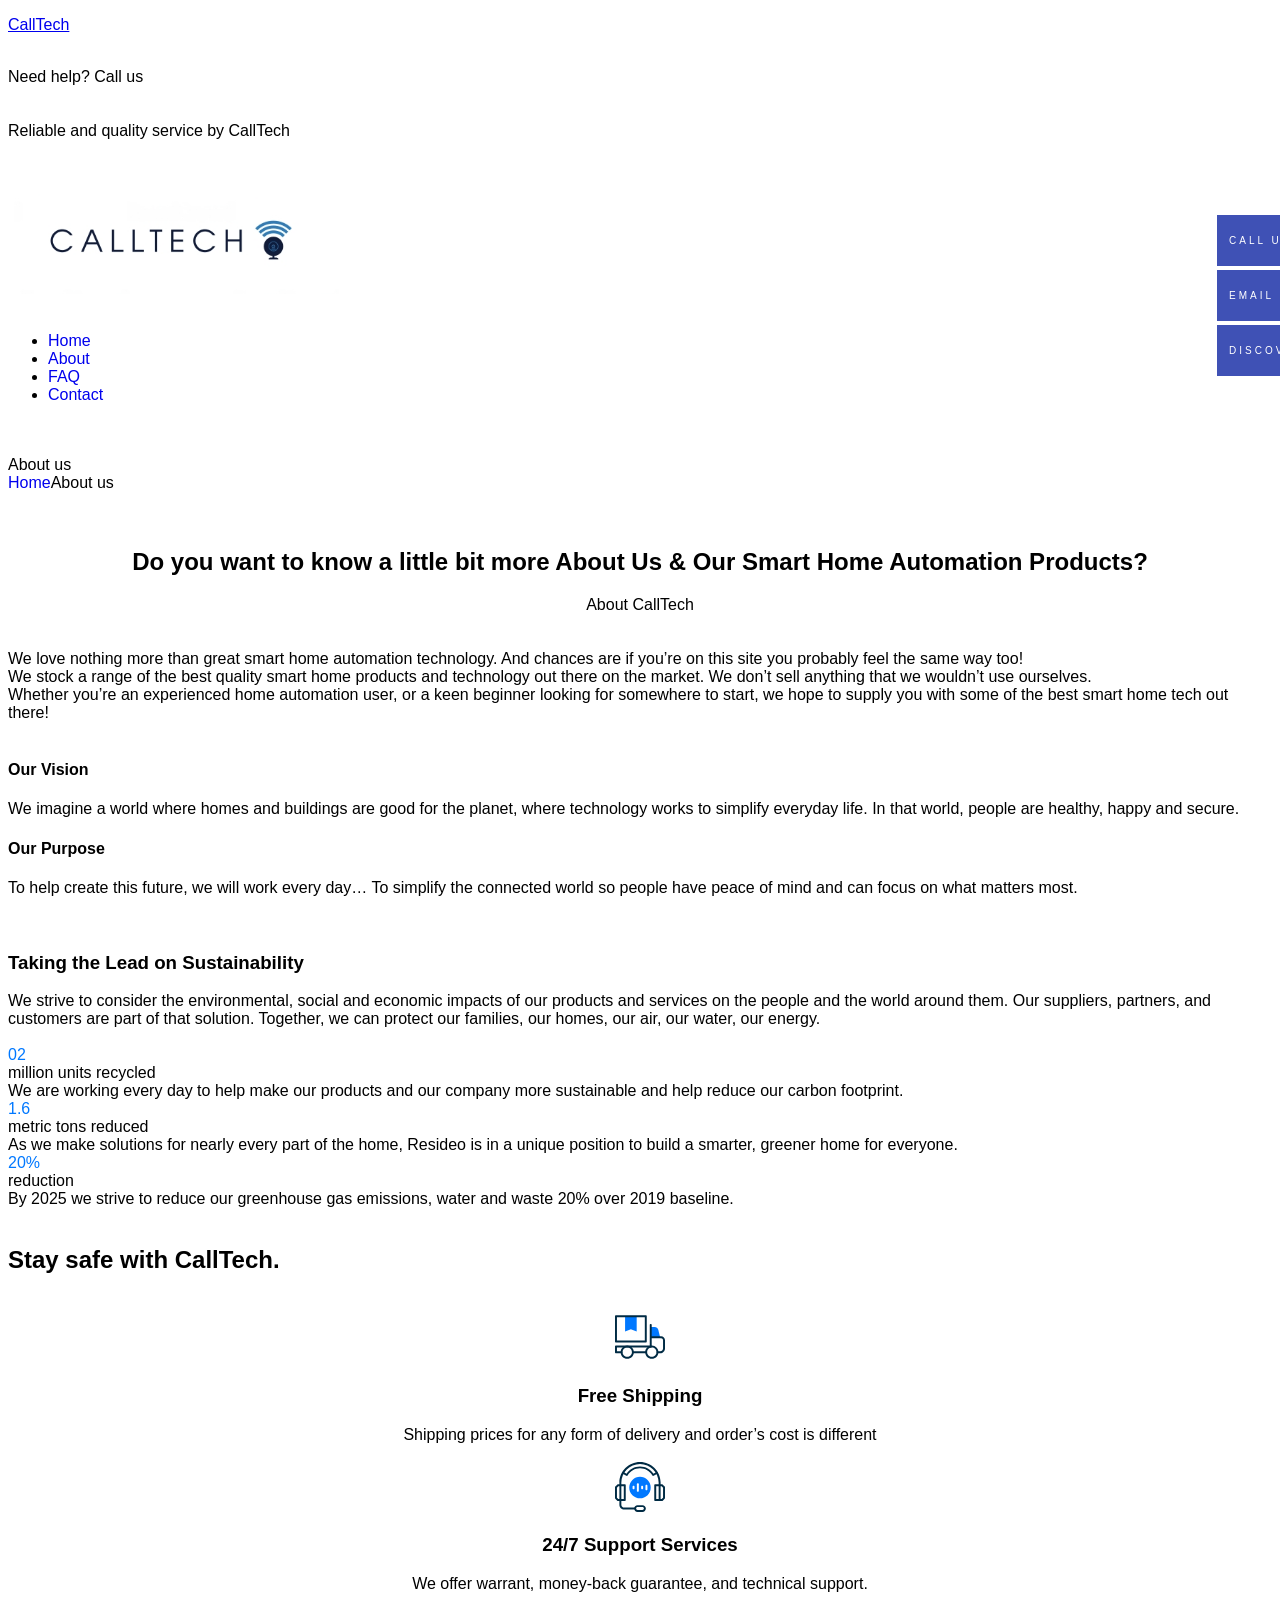
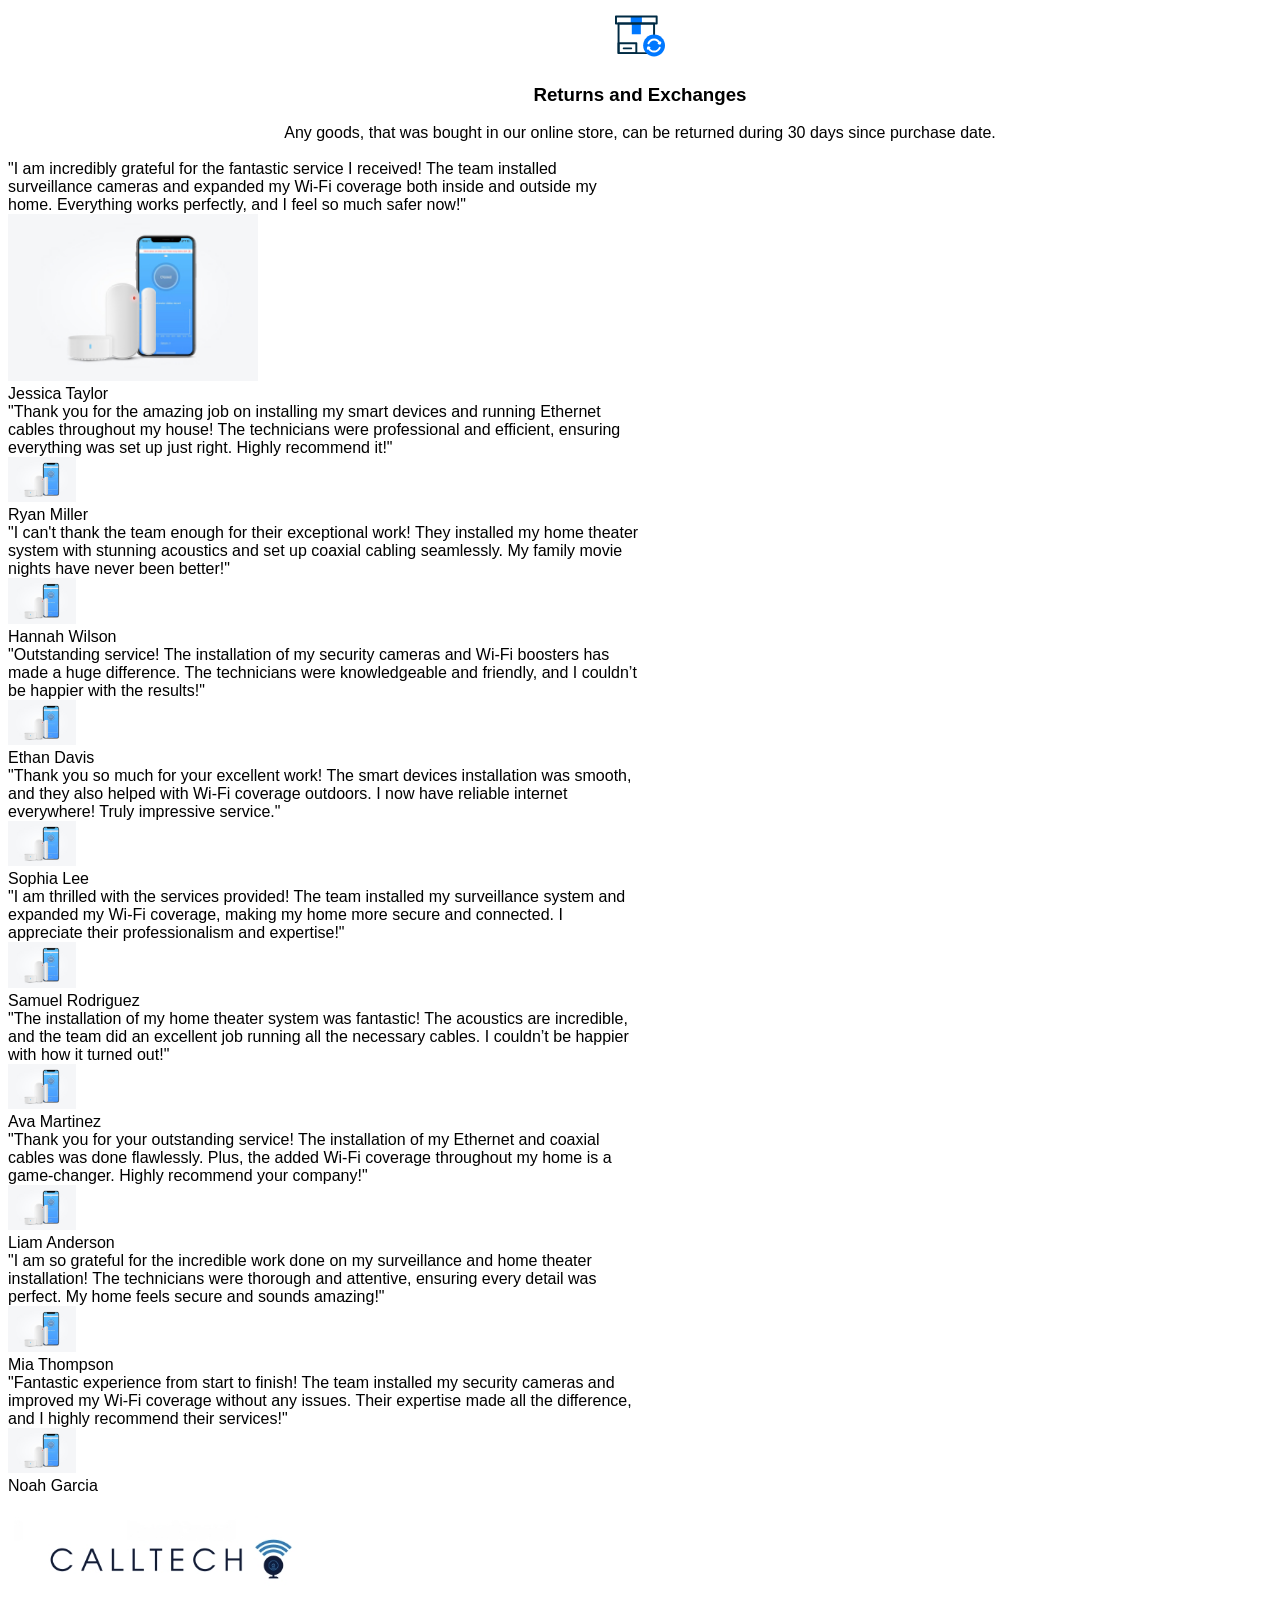
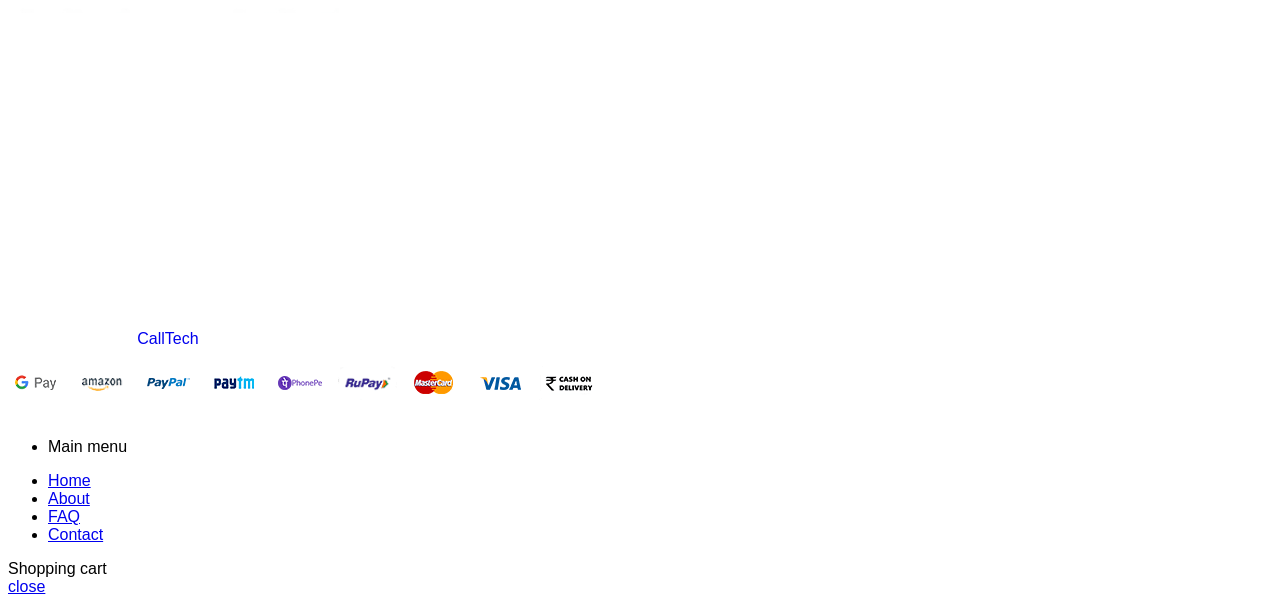
==== about.html @ c55102be "Initial CallTech site import" ====
<!doctype html>
<html lang="en-US">

<head>
	<meta charset="UTF-8">
	<meta name="viewport" content="width=device-width, initial-scale=1.0, maximum-scale=1.0">
	<link media="all" href="../wp-content/cache/autoptimize/css/autoptimize-main.css" rel="stylesheet">
	<title>About us &#8211; CallTech</title>
	<link rel="icon" type="image/x-icon" href="../wp-content/uploads/2023/06/favicon.ico">
	<meta name="robots" content="max-image-preview:large" />
	<link rel="stylesheet" id="elementor-post-67-css"
		href="../wp-content/cache/autoptimize/css/autoptimize_single_2ae9530e1eb7406ac50fe94c6269ebf489ac.css?ver=1722503367"
		media="all" />
	<link rel="stylesheet" id="elementor-frontend-css"
		href="../wp-content/uploads/elementor/css/custom-frontend-lite.min7570.css?ver=1722499843" media="all" />
	<link rel="stylesheet" id="elementor-post-6-css"
		href="../wp-content/cache/autoptimize/css/autoptimize_single_437969ddabbc1fa8ca626a3340b670c17570.css?ver=1722499843"
		media="all" />
	<link rel="stylesheet" id="elementor-global-css"
		href="../wp-content/cache/autoptimize/css/autoptimize_single_c16b3a01634473bf6b57b36d8be4e1bca42c.css?ver=1722499844"
		media="all" />
	<link rel="stylesheet" id="elementor-post-34-css"
		href="../wp-content/cache/autoptimize/css/autoptimize_single_3dcf08998943e6c3d1e8a0b3463aba4bb9ea.css?ver=1722615596"
		media="all" />
	<link rel="stylesheet" id="elementor-post-61-css"
		href="../wp-content/cache/autoptimize/css/autoptimize_single_543143914f301182a81261fb847de35c4f59.css?ver=1722499943"
		media="all" />
	<link rel="stylesheet" id="elementor-post-73-css"
		href="../wp-content/cache/autoptimize/css/autoptimize_single_e98e393fd89f3b762fbb2adaf07988c9fe2c.css?ver=1722499845"
		media="all" />
	<link rel="stylesheet" id="elementor-post-5416-css"
		href="../wp-content/cache/autoptimize/css/autoptimize_single_a34c329b137d37974a6ee8db55fb8bcffe2c.css?ver=1722499845"
		media="all" />
	<link rel="stylesheet" id="priotech-fonts-css"
		href="../../../fonts.googleapis.com/css284af.css?family=Plus+Jakarta+Sans:ital,wght@0,300;0,400;0,500;0,600;0,700;0,800;1,300;1,400;1,500;1,600;1,700;1,800&amp;display=swap&amp;subset=latin%2Clatin-ext&amp;display=swap"
		media="all" />
	<link rel="stylesheet" id="elementor-post-448-css"
		href="../wp-content/cache/autoptimize/css/autoptimize_single_3677bdc5dba8a27ac441ce3f5feb0b42f8be.css?ver=1722615597"
		media="all" />
	<link rel="stylesheet" id="google-fonts-1-css"
		href="../../../fonts.googleapis.com/css4e8f.css?family=Plus+Jakarta+Sans%3A100%2C100italic%2C200%2C200italic%2C300%2C300italic%2C400%2C400italic%2C500%2C500italic%2C600%2C600italic%2C700%2C700italic%2C800%2C800italic%2C900%2C900italic%7CRoboto%3A100%2C100italic%2C200%2C200italic%2C300%2C300italic%2C400%2C400italic%2C500%2C500italic%2C600%2C600italic%2C700%2C700italic%2C800%2C800italic%2C900%2C900italic&amp;display=swap&amp;ver=6.6.1"
		media="all" />
	<link rel="preconnect" href="../../../fonts.gstatic.com/index.html" crossorigin>

	<script type="text/template"
		id="tmpl-unavailable-variation-template"><p>Sorry, this product is unavailable. Please choose a different combination.</p></script>
	<script src="../wp-includes/js/jquery/jquery.minf43b.js?ver=3.7.1" id="jquery-core-js"></script>
	<script src="../wp-includes/js/jquery/jquery-migrate.min5589.js?ver=3.4.1" id="jquery-migrate-js"></script>



	<script src="../wp-content/plugins/elementor/assets/lib/font-awesome/js/v4-shims.min28fc.js?ver=3.23.3"
		id="font-awesome-4-shim-js"></script>
	<script src="../wp-includes/js/underscore.mind584.js?ver=1.13.4" id="underscore-js"></script>

	<script src="../wp-includes/js/wp-util.minb6a4.js?ver=6.6.1" id="wp-util-js"></script>
	<script src="../wp-content/themes/calltech/assets/js/libs/jarallaxb6a4.js?ver=6.6.1" id="jarallax-js"></script>
	<script src="../wp-content/themes/calltech/assets/js/libs/TweenMax.min90f9.js?ver=1.11.1" id="tweenmax-js"></script>
	<link rel="https://api.w.org/" href="../wp-json/index.html" />
	<link rel="alternate" title="JSON" type="application/json" href="../wp-json/wp/v2/pages/34.json" />
	<link rel="EditURI" type="application/rsd+xml" title="RSD" href="../xmlrpc0db0.php?rsd" />
	<meta name="generator" content="CallTech" />
	<link rel="canonical" href="index.html" />
	<link rel="shortlink" href="../index1e7e.html?p=34" />
	<link rel="alternate" title="oEmbed (JSON)" type="application/json+oembed"
		href="../wp-json/oembed/1.0/embed59b4.json?url=https%3A%2F%2Fdemo2.themelexus.com%2Fpriotech%2Fabout-us%2F" />
	<link rel="alternate" title="oEmbed (XML)" type="text/xml+oembed"
		href="../wp-json/oembed/1.0/embed2aa0?url=https%3A%2F%2Fdemo2.themelexus.com%2Fpriotech%2Fabout-us%2F&amp;format=xml" />
	<meta name="generator"
		content="Elementor 3.23.3; features: e_optimized_css_loading, additional_custom_breakpoints, e_lazyload; settings: css_print_method-external, google_font-enabled, font_display-swap">
	<style>
		* {
			font-family: Arial, Helvetica, sans-serif;
		}

		.name {
			font-family: Arial, Helvetica, sans-serif !important;
		}

		.hfe-site-logo-img {
			height: 100px !important;
			margin-left: 0.4em;
		}

		.footer-width-fixer>div>div>.e-con-inner * {
			color: white !important;
			list-style-type: none !important;
		}

		.footer-width-fixer>div>div>.e-con-inner>div {
			border: none !important;
		}

		.elementor-testimonial-item-wrapper {
			width: 50%;
		}

		@media only screen and (max-width: 500px) {
			.hfe-site-logo-img {
				height: 50px !important;
			}

			.elementor-testimonial-item-wrapper {
				width: 100%;
			}
		}
	</style>

</head>

<body
	class="page-template-default page page-id-34 wp-custom-logo wp-embed-responsive theme-priotech ehf-header ehf-footer ehf-template-priotech ehf-stylesheet-demo-child woo-variation-swatches wvs-behavior-blur wvs-theme-demo-child wvs-show-label wvs-tooltip product-block-style-1 product-single-style-1 elementor-default elementor-kit-6 elementor-page elementor-page-34">
	<div id="page" class="hfeed site">
		<header id="masthead" itemscope="itemscope" itemtype="https://schema.org/WPHeader">
			<p class="main-title bhf-hidden" itemprop="headline"><a href="https://calltech.pro" title="CallTech"
					rel="home">CallTech</a></p>
			<div data-elementor-type="wp-post" data-elementor-id="67" class="elementor elementor-67">
				<div class="elementor-element elementor-element-fc05352 e-flex e-con-boxed e-con e-parent"
					data-id="fc05352" data-element_type="container"
					data-settings="{&quot;background_background&quot;:&quot;classic&quot;}">
					<div class="e-con-inner">
						<div class="elementor-element elementor-element-ce8f8cf e-con-full e-flex e-con e-parent"
							data-id="ce8f8cf" data-element_type="container">
							<div class="elementor-element elementor-element-8e17bd7 elementor-widget elementor-widget-text-editor"
								data-id="8e17bd7" data-element_type="widget" data-widget_type="text-editor.default">
								<div class="elementor-widget-container"> Need help? Call us <span
										style="font-weight: 800;"><a href="tel:+1 669
														900 2580" style="color:white;"> +1 669
											900 2580 </a></span></div>
							</div>
						</div>
						<div class="elementor-element elementor-element-50cc5a2 e-con-full elementor-hidden-tablet elementor-hidden-mobile_extra elementor-hidden-mobile e-flex e-con e-parent"
							data-id="50cc5a2" data-element_type="container">
							<div class="elementor-element elementor-element-2a878f3 elementor-widget__width-auto elementor-widget elementor-widget-text-editor"
								data-id="2a878f3" data-element_type="widget" data-widget_type="text-editor.default">
								<div class="elementor-widget-container"> Reliable and quality service by CallTech<span
										style="font-weight: 800;"></span></div>
							</div>

						</div>
						<div class="elementor-element elementor-element-4c6ef6e e-con-full elementor-hidden-tablet elementor-hidden-mobile_extra elementor-hidden-mobile e-flex e-con e-parent"
							data-id="4c6ef6e" data-element_type="container">
							<div class="elementor-element elementor-element-82de0b4 hfe-nav-menu__breakpoint-none elementor-widget__width-auto hfe-submenu-animation-slide_up hfe-nav-menu__align-left hfe-submenu-icon-arrow hfe-link-redirect-child elementor-widget elementor-widget-navigation-menu"
								data-id="82de0b4" data-element_type="widget"
								data-settings="{&quot;padding_horizontal_menu_item&quot;:{&quot;unit&quot;:&quot;px&quot;,&quot;size&quot;:&quot;&quot;,&quot;sizes&quot;:[]},&quot;padding_vertical_menu_item&quot;:{&quot;unit&quot;:&quot;px&quot;,&quot;size&quot;:12,&quot;sizes&quot;:[]},&quot;width_dropdown_item&quot;:{&quot;unit&quot;:&quot;px&quot;,&quot;size&quot;:200,&quot;sizes&quot;:[]},&quot;padding_horizontal_dropdown_item&quot;:{&quot;unit&quot;:&quot;px&quot;,&quot;size&quot;:25,&quot;sizes&quot;:[]},&quot;padding_horizontal_menu_item_laptop&quot;:{&quot;unit&quot;:&quot;px&quot;,&quot;size&quot;:&quot;&quot;,&quot;sizes&quot;:[]},&quot;padding_horizontal_menu_item_tablet_extra&quot;:{&quot;unit&quot;:&quot;px&quot;,&quot;size&quot;:&quot;&quot;,&quot;sizes&quot;:[]},&quot;padding_horizontal_menu_item_tablet&quot;:{&quot;unit&quot;:&quot;px&quot;,&quot;size&quot;:&quot;&quot;,&quot;sizes&quot;:[]},&quot;padding_horizontal_menu_item_mobile_extra&quot;:{&quot;unit&quot;:&quot;px&quot;,&quot;size&quot;:&quot;&quot;,&quot;sizes&quot;:[]},&quot;padding_horizontal_menu_item_mobile&quot;:{&quot;unit&quot;:&quot;px&quot;,&quot;size&quot;:&quot;&quot;,&quot;sizes&quot;:[]},&quot;padding_vertical_menu_item_laptop&quot;:{&quot;unit&quot;:&quot;px&quot;,&quot;size&quot;:&quot;&quot;,&quot;sizes&quot;:[]},&quot;padding_vertical_menu_item_tablet_extra&quot;:{&quot;unit&quot;:&quot;px&quot;,&quot;size&quot;:&quot;&quot;,&quot;sizes&quot;:[]},&quot;padding_vertical_menu_item_tablet&quot;:{&quot;unit&quot;:&quot;px&quot;,&quot;size&quot;:&quot;&quot;,&quot;sizes&quot;:[]},&quot;padding_vertical_menu_item_mobile_extra&quot;:{&quot;unit&quot;:&quot;px&quot;,&quot;size&quot;:&quot;&quot;,&quot;sizes&quot;:[]},&quot;padding_vertical_menu_item_mobile&quot;:{&quot;unit&quot;:&quot;px&quot;,&quot;size&quot;:&quot;&quot;,&quot;sizes&quot;:[]},&quot;menu_space_between&quot;:{&quot;unit&quot;:&quot;px&quot;,&quot;size&quot;:&quot;&quot;,&quot;sizes&quot;:[]},&quot;menu_space_between_laptop&quot;:{&quot;unit&quot;:&quot;px&quot;,&quot;size&quot;:&quot;&quot;,&quot;sizes&quot;:[]},&quot;menu_space_between_tablet_extra&quot;:{&quot;unit&quot;:&quot;px&quot;,&quot;size&quot;:&quot;&quot;,&quot;sizes&quot;:[]},&quot;menu_space_between_tablet&quot;:{&quot;unit&quot;:&quot;px&quot;,&quot;size&quot;:&quot;&quot;,&quot;sizes&quot;:[]},&quot;menu_space_between_mobile_extra&quot;:{&quot;unit&quot;:&quot;px&quot;,&quot;size&quot;:&quot;&quot;,&quot;sizes&quot;:[]},&quot;menu_space_between_mobile&quot;:{&quot;unit&quot;:&quot;px&quot;,&quot;size&quot;:&quot;&quot;,&quot;sizes&quot;:[]},&quot;menu_row_space&quot;:{&quot;unit&quot;:&quot;px&quot;,&quot;size&quot;:&quot;&quot;,&quot;sizes&quot;:[]},&quot;menu_row_space_laptop&quot;:{&quot;unit&quot;:&quot;px&quot;,&quot;size&quot;:&quot;&quot;,&quot;sizes&quot;:[]},&quot;menu_row_space_tablet_extra&quot;:{&quot;unit&quot;:&quot;px&quot;,&quot;size&quot;:&quot;&quot;,&quot;sizes&quot;:[]},&quot;menu_row_space_tablet&quot;:{&quot;unit&quot;:&quot;px&quot;,&quot;size&quot;:&quot;&quot;,&quot;sizes&quot;:[]},&quot;menu_row_space_mobile_extra&quot;:{&quot;unit&quot;:&quot;px&quot;,&quot;size&quot;:&quot;&quot;,&quot;sizes&quot;:[]},&quot;menu_row_space_mobile&quot;:{&quot;unit&quot;:&quot;px&quot;,&quot;size&quot;:&quot;&quot;,&quot;sizes&quot;:[]},&quot;dropdown_border_radius&quot;:{&quot;unit&quot;:&quot;px&quot;,&quot;top&quot;:&quot;&quot;,&quot;right&quot;:&quot;&quot;,&quot;bottom&quot;:&quot;&quot;,&quot;left&quot;:&quot;&quot;,&quot;isLinked&quot;:true},&quot;dropdown_border_radius_laptop&quot;:{&quot;unit&quot;:&quot;px&quot;,&quot;top&quot;:&quot;&quot;,&quot;right&quot;:&quot;&quot;,&quot;bottom&quot;:&quot;&quot;,&quot;left&quot;:&quot;&quot;,&quot;isLinked&quot;:true},&quot;dropdown_border_radius_tablet_extra&quot;:{&quot;unit&quot;:&quot;px&quot;,&quot;top&quot;:&quot;&quot;,&quot;right&quot;:&quot;&quot;,&quot;bottom&quot;:&quot;&quot;,&quot;left&quot;:&quot;&quot;,&quot;isLinked&quot;:true},&quot;dropdown_border_radius_tablet&quot;:{&quot;unit&quot;:&quot;px&quot;,&quot;top&quot;:&quot;&quot;,&quot;right&quot;:&quot;&quot;,&quot;bottom&quot;:&quot;&quot;,&quot;left&quot;:&quot;&quot;,&quot;isLinked&quot;:true},&quot;dropdown_border_radius_mobile_extra&quot;:{&quot;unit&quot;:&quot;px&quot;,&quot;top&quot;:&quot;&quot;,&quot;right&quot;:&quot;&quot;,&quot;bottom&quot;:&quot;&quot;,&quot;left&quot;:&quot;&quot;,&quot;isLinked&quot;:true},&quot;dropdown_border_radius_mobile&quot;:{&quot;unit&quot;:&quot;px&quot;,&quot;top&quot;:&quot;&quot;,&quot;right&quot;:&quot;&quot;,&quot;bottom&quot;:&quot;&quot;,&quot;left&quot;:&quot;&quot;,&quot;isLinked&quot;:true},&quot;width_dropdown_item_laptop&quot;:{&quot;unit&quot;:&quot;px&quot;,&quot;size&quot;:&quot;&quot;,&quot;sizes&quot;:[]},&quot;width_dropdown_item_tablet_extra&quot;:{&quot;unit&quot;:&quot;px&quot;,&quot;size&quot;:&quot;&quot;,&quot;sizes&quot;:[]},&quot;width_dropdown_item_tablet&quot;:{&quot;unit&quot;:&quot;px&quot;,&quot;size&quot;:&quot;&quot;,&quot;sizes&quot;:[]},&quot;width_dropdown_item_mobile_extra&quot;:{&quot;unit&quot;:&quot;px&quot;,&quot;size&quot;:&quot;&quot;,&quot;sizes&quot;:[]},&quot;width_dropdown_item_mobile&quot;:{&quot;unit&quot;:&quot;px&quot;,&quot;size&quot;:&quot;&quot;,&quot;sizes&quot;:[]},&quot;padding_horizontal_dropdown_item_laptop&quot;:{&quot;unit&quot;:&quot;px&quot;,&quot;size&quot;:&quot;&quot;,&quot;sizes&quot;:[]},&quot;padding_horizontal_dropdown_item_tablet_extra&quot;:{&quot;unit&quot;:&quot;px&quot;,&quot;size&quot;:&quot;&quot;,&quot;sizes&quot;:[]},&quot;padding_horizontal_dropdown_item_tablet&quot;:{&quot;unit&quot;:&quot;px&quot;,&quot;size&quot;:&quot;&quot;,&quot;sizes&quot;:[]},&quot;padding_horizontal_dropdown_item_mobile_extra&quot;:{&quot;unit&quot;:&quot;px&quot;,&quot;size&quot;:&quot;&quot;,&quot;sizes&quot;:[]},&quot;padding_horizontal_dropdown_item_mobile&quot;:{&quot;unit&quot;:&quot;px&quot;,&quot;size&quot;:&quot;&quot;,&quot;sizes&quot;:[]},&quot;padding_vertical_dropdown_item&quot;:{&quot;unit&quot;:&quot;px&quot;,&quot;size&quot;:15,&quot;sizes&quot;:[]},&quot;padding_vertical_dropdown_item_laptop&quot;:{&quot;unit&quot;:&quot;px&quot;,&quot;size&quot;:&quot;&quot;,&quot;sizes&quot;:[]},&quot;padding_vertical_dropdown_item_tablet_extra&quot;:{&quot;unit&quot;:&quot;px&quot;,&quot;size&quot;:&quot;&quot;,&quot;sizes&quot;:[]},&quot;padding_vertical_dropdown_item_tablet&quot;:{&quot;unit&quot;:&quot;px&quot;,&quot;size&quot;:&quot;&quot;,&quot;sizes&quot;:[]},&quot;padding_vertical_dropdown_item_mobile_extra&quot;:{&quot;unit&quot;:&quot;px&quot;,&quot;size&quot;:&quot;&quot;,&quot;sizes&quot;:[]},&quot;padding_vertical_dropdown_item_mobile&quot;:{&quot;unit&quot;:&quot;px&quot;,&quot;size&quot;:&quot;&quot;,&quot;sizes&quot;:[]},&quot;distance_from_menu&quot;:{&quot;unit&quot;:&quot;px&quot;,&quot;size&quot;:&quot;&quot;,&quot;sizes&quot;:[]},&quot;distance_from_menu_laptop&quot;:{&quot;unit&quot;:&quot;px&quot;,&quot;size&quot;:&quot;&quot;,&quot;sizes&quot;:[]},&quot;distance_from_menu_tablet_extra&quot;:{&quot;unit&quot;:&quot;px&quot;,&quot;size&quot;:&quot;&quot;,&quot;sizes&quot;:[]},&quot;distance_from_menu_tablet&quot;:{&quot;unit&quot;:&quot;px&quot;,&quot;size&quot;:&quot;&quot;,&quot;sizes&quot;:[]},&quot;distance_from_menu_mobile_extra&quot;:{&quot;unit&quot;:&quot;px&quot;,&quot;size&quot;:&quot;&quot;,&quot;sizes&quot;:[]},&quot;distance_from_menu_mobile&quot;:{&quot;unit&quot;:&quot;px&quot;,&quot;size&quot;:&quot;&quot;,&quot;sizes&quot;:[]},&quot;toggle_size&quot;:{&quot;unit&quot;:&quot;px&quot;,&quot;size&quot;:&quot;&quot;,&quot;sizes&quot;:[]},&quot;toggle_size_laptop&quot;:{&quot;unit&quot;:&quot;px&quot;,&quot;size&quot;:&quot;&quot;,&quot;sizes&quot;:[]},&quot;toggle_size_tablet_extra&quot;:{&quot;unit&quot;:&quot;px&quot;,&quot;size&quot;:&quot;&quot;,&quot;sizes&quot;:[]},&quot;toggle_size_tablet&quot;:{&quot;unit&quot;:&quot;px&quot;,&quot;size&quot;:&quot;&quot;,&quot;sizes&quot;:[]},&quot;toggle_size_mobile_extra&quot;:{&quot;unit&quot;:&quot;px&quot;,&quot;size&quot;:&quot;&quot;,&quot;sizes&quot;:[]},&quot;toggle_size_mobile&quot;:{&quot;unit&quot;:&quot;px&quot;,&quot;size&quot;:&quot;&quot;,&quot;sizes&quot;:[]},&quot;toggle_border_width&quot;:{&quot;unit&quot;:&quot;px&quot;,&quot;size&quot;:&quot;&quot;,&quot;sizes&quot;:[]},&quot;toggle_border_width_laptop&quot;:{&quot;unit&quot;:&quot;px&quot;,&quot;size&quot;:&quot;&quot;,&quot;sizes&quot;:[]},&quot;toggle_border_width_tablet_extra&quot;:{&quot;unit&quot;:&quot;px&quot;,&quot;size&quot;:&quot;&quot;,&quot;sizes&quot;:[]},&quot;toggle_border_width_tablet&quot;:{&quot;unit&quot;:&quot;px&quot;,&quot;size&quot;:&quot;&quot;,&quot;sizes&quot;:[]},&quot;toggle_border_width_mobile_extra&quot;:{&quot;unit&quot;:&quot;px&quot;,&quot;size&quot;:&quot;&quot;,&quot;sizes&quot;:[]},&quot;toggle_border_width_mobile&quot;:{&quot;unit&quot;:&quot;px&quot;,&quot;size&quot;:&quot;&quot;,&quot;sizes&quot;:[]},&quot;toggle_border_radius&quot;:{&quot;unit&quot;:&quot;px&quot;,&quot;size&quot;:&quot;&quot;,&quot;sizes&quot;:[]},&quot;toggle_border_radius_laptop&quot;:{&quot;unit&quot;:&quot;px&quot;,&quot;size&quot;:&quot;&quot;,&quot;sizes&quot;:[]},&quot;toggle_border_radius_tablet_extra&quot;:{&quot;unit&quot;:&quot;px&quot;,&quot;size&quot;:&quot;&quot;,&quot;sizes&quot;:[]},&quot;toggle_border_radius_tablet&quot;:{&quot;unit&quot;:&quot;px&quot;,&quot;size&quot;:&quot;&quot;,&quot;sizes&quot;:[]},&quot;toggle_border_radius_mobile_extra&quot;:{&quot;unit&quot;:&quot;px&quot;,&quot;size&quot;:&quot;&quot;,&quot;sizes&quot;:[]},&quot;toggle_border_radius_mobile&quot;:{&quot;unit&quot;:&quot;px&quot;,&quot;size&quot;:&quot;&quot;,&quot;sizes&quot;:[]}}"
								data-widget_type="navigation-menu.default">
								<div class="elementor-widget-container">
									<div class="hfe-nav-menu hfe-layout-horizontal hfe-nav-menu-layout horizontal hfe-pointer__none"
										data-layout="horizontal">


									</div>
								</div>
							</div>
							<div class="elementor-element elementor-element-16e633b hfe-nav-menu__breakpoint-none elementor-widget__width-auto hfe-nav-menu__align-left hfe-submenu-icon-arrow hfe-submenu-animation-none hfe-link-redirect-child elementor-widget elementor-widget-navigation-menu"
								data-id="16e633b" data-element_type="widget"
								data-settings="{&quot;padding_horizontal_menu_item&quot;:{&quot;unit&quot;:&quot;px&quot;,&quot;size&quot;:&quot;&quot;,&quot;sizes&quot;:[]},&quot;padding_vertical_menu_item&quot;:{&quot;unit&quot;:&quot;px&quot;,&quot;size&quot;:12,&quot;sizes&quot;:[]},&quot;width_dropdown_item&quot;:{&quot;unit&quot;:&quot;px&quot;,&quot;size&quot;:200,&quot;sizes&quot;:[]},&quot;padding_horizontal_dropdown_item&quot;:{&quot;unit&quot;:&quot;px&quot;,&quot;size&quot;:25,&quot;sizes&quot;:[]},&quot;padding_horizontal_menu_item_laptop&quot;:{&quot;unit&quot;:&quot;px&quot;,&quot;size&quot;:&quot;&quot;,&quot;sizes&quot;:[]},&quot;padding_horizontal_menu_item_tablet_extra&quot;:{&quot;unit&quot;:&quot;px&quot;,&quot;size&quot;:&quot;&quot;,&quot;sizes&quot;:[]},&quot;padding_horizontal_menu_item_tablet&quot;:{&quot;unit&quot;:&quot;px&quot;,&quot;size&quot;:&quot;&quot;,&quot;sizes&quot;:[]},&quot;padding_horizontal_menu_item_mobile_extra&quot;:{&quot;unit&quot;:&quot;px&quot;,&quot;size&quot;:&quot;&quot;,&quot;sizes&quot;:[]},&quot;padding_horizontal_menu_item_mobile&quot;:{&quot;unit&quot;:&quot;px&quot;,&quot;size&quot;:&quot;&quot;,&quot;sizes&quot;:[]},&quot;padding_vertical_menu_item_laptop&quot;:{&quot;unit&quot;:&quot;px&quot;,&quot;size&quot;:&quot;&quot;,&quot;sizes&quot;:[]},&quot;padding_vertical_menu_item_tablet_extra&quot;:{&quot;unit&quot;:&quot;px&quot;,&quot;size&quot;:&quot;&quot;,&quot;sizes&quot;:[]},&quot;padding_vertical_menu_item_tablet&quot;:{&quot;unit&quot;:&quot;px&quot;,&quot;size&quot;:&quot;&quot;,&quot;sizes&quot;:[]},&quot;padding_vertical_menu_item_mobile_extra&quot;:{&quot;unit&quot;:&quot;px&quot;,&quot;size&quot;:&quot;&quot;,&quot;sizes&quot;:[]},&quot;padding_vertical_menu_item_mobile&quot;:{&quot;unit&quot;:&quot;px&quot;,&quot;size&quot;:&quot;&quot;,&quot;sizes&quot;:[]},&quot;menu_space_between&quot;:{&quot;unit&quot;:&quot;px&quot;,&quot;size&quot;:&quot;&quot;,&quot;sizes&quot;:[]},&quot;menu_space_between_laptop&quot;:{&quot;unit&quot;:&quot;px&quot;,&quot;size&quot;:&quot;&quot;,&quot;sizes&quot;:[]},&quot;menu_space_between_tablet_extra&quot;:{&quot;unit&quot;:&quot;px&quot;,&quot;size&quot;:&quot;&quot;,&quot;sizes&quot;:[]},&quot;menu_space_between_tablet&quot;:{&quot;unit&quot;:&quot;px&quot;,&quot;size&quot;:&quot;&quot;,&quot;sizes&quot;:[]},&quot;menu_space_between_mobile_extra&quot;:{&quot;unit&quot;:&quot;px&quot;,&quot;size&quot;:&quot;&quot;,&quot;sizes&quot;:[]},&quot;menu_space_between_mobile&quot;:{&quot;unit&quot;:&quot;px&quot;,&quot;size&quot;:&quot;&quot;,&quot;sizes&quot;:[]},&quot;menu_row_space&quot;:{&quot;unit&quot;:&quot;px&quot;,&quot;size&quot;:&quot;&quot;,&quot;sizes&quot;:[]},&quot;menu_row_space_laptop&quot;:{&quot;unit&quot;:&quot;px&quot;,&quot;size&quot;:&quot;&quot;,&quot;sizes&quot;:[]},&quot;menu_row_space_tablet_extra&quot;:{&quot;unit&quot;:&quot;px&quot;,&quot;size&quot;:&quot;&quot;,&quot;sizes&quot;:[]},&quot;menu_row_space_tablet&quot;:{&quot;unit&quot;:&quot;px&quot;,&quot;size&quot;:&quot;&quot;,&quot;sizes&quot;:[]},&quot;menu_row_space_mobile_extra&quot;:{&quot;unit&quot;:&quot;px&quot;,&quot;size&quot;:&quot;&quot;,&quot;sizes&quot;:[]},&quot;menu_row_space_mobile&quot;:{&quot;unit&quot;:&quot;px&quot;,&quot;size&quot;:&quot;&quot;,&quot;sizes&quot;:[]},&quot;dropdown_border_radius&quot;:{&quot;unit&quot;:&quot;px&quot;,&quot;top&quot;:&quot;&quot;,&quot;right&quot;:&quot;&quot;,&quot;bottom&quot;:&quot;&quot;,&quot;left&quot;:&quot;&quot;,&quot;isLinked&quot;:true},&quot;dropdown_border_radius_laptop&quot;:{&quot;unit&quot;:&quot;px&quot;,&quot;top&quot;:&quot;&quot;,&quot;right&quot;:&quot;&quot;,&quot;bottom&quot;:&quot;&quot;,&quot;left&quot;:&quot;&quot;,&quot;isLinked&quot;:true},&quot;dropdown_border_radius_tablet_extra&quot;:{&quot;unit&quot;:&quot;px&quot;,&quot;top&quot;:&quot;&quot;,&quot;right&quot;:&quot;&quot;,&quot;bottom&quot;:&quot;&quot;,&quot;left&quot;:&quot;&quot;,&quot;isLinked&quot;:true},&quot;dropdown_border_radius_tablet&quot;:{&quot;unit&quot;:&quot;px&quot;,&quot;top&quot;:&quot;&quot;,&quot;right&quot;:&quot;&quot;,&quot;bottom&quot;:&quot;&quot;,&quot;left&quot;:&quot;&quot;,&quot;isLinked&quot;:true},&quot;dropdown_border_radius_mobile_extra&quot;:{&quot;unit&quot;:&quot;px&quot;,&quot;top&quot;:&quot;&quot;,&quot;right&quot;:&quot;&quot;,&quot;bottom&quot;:&quot;&quot;,&quot;left&quot;:&quot;&quot;,&quot;isLinked&quot;:true},&quot;dropdown_border_radius_mobile&quot;:{&quot;unit&quot;:&quot;px&quot;,&quot;top&quot;:&quot;&quot;,&quot;right&quot;:&quot;&quot;,&quot;bottom&quot;:&quot;&quot;,&quot;left&quot;:&quot;&quot;,&quot;isLinked&quot;:true},&quot;width_dropdown_item_laptop&quot;:{&quot;unit&quot;:&quot;px&quot;,&quot;size&quot;:&quot;&quot;,&quot;sizes&quot;:[]},&quot;width_dropdown_item_tablet_extra&quot;:{&quot;unit&quot;:&quot;px&quot;,&quot;size&quot;:&quot;&quot;,&quot;sizes&quot;:[]},&quot;width_dropdown_item_tablet&quot;:{&quot;unit&quot;:&quot;px&quot;,&quot;size&quot;:&quot;&quot;,&quot;sizes&quot;:[]},&quot;width_dropdown_item_mobile_extra&quot;:{&quot;unit&quot;:&quot;px&quot;,&quot;size&quot;:&quot;&quot;,&quot;sizes&quot;:[]},&quot;width_dropdown_item_mobile&quot;:{&quot;unit&quot;:&quot;px&quot;,&quot;size&quot;:&quot;&quot;,&quot;sizes&quot;:[]},&quot;padding_horizontal_dropdown_item_laptop&quot;:{&quot;unit&quot;:&quot;px&quot;,&quot;size&quot;:&quot;&quot;,&quot;sizes&quot;:[]},&quot;padding_horizontal_dropdown_item_tablet_extra&quot;:{&quot;unit&quot;:&quot;px&quot;,&quot;size&quot;:&quot;&quot;,&quot;sizes&quot;:[]},&quot;padding_horizontal_dropdown_item_tablet&quot;:{&quot;unit&quot;:&quot;px&quot;,&quot;size&quot;:&quot;&quot;,&quot;sizes&quot;:[]},&quot;padding_horizontal_dropdown_item_mobile_extra&quot;:{&quot;unit&quot;:&quot;px&quot;,&quot;size&quot;:&quot;&quot;,&quot;sizes&quot;:[]},&quot;padding_horizontal_dropdown_item_mobile&quot;:{&quot;unit&quot;:&quot;px&quot;,&quot;size&quot;:&quot;&quot;,&quot;sizes&quot;:[]},&quot;padding_vertical_dropdown_item&quot;:{&quot;unit&quot;:&quot;px&quot;,&quot;size&quot;:15,&quot;sizes&quot;:[]},&quot;padding_vertical_dropdown_item_laptop&quot;:{&quot;unit&quot;:&quot;px&quot;,&quot;size&quot;:&quot;&quot;,&quot;sizes&quot;:[]},&quot;padding_vertical_dropdown_item_tablet_extra&quot;:{&quot;unit&quot;:&quot;px&quot;,&quot;size&quot;:&quot;&quot;,&quot;sizes&quot;:[]},&quot;padding_vertical_dropdown_item_tablet&quot;:{&quot;unit&quot;:&quot;px&quot;,&quot;size&quot;:&quot;&quot;,&quot;sizes&quot;:[]},&quot;padding_vertical_dropdown_item_mobile_extra&quot;:{&quot;unit&quot;:&quot;px&quot;,&quot;size&quot;:&quot;&quot;,&quot;sizes&quot;:[]},&quot;padding_vertical_dropdown_item_mobile&quot;:{&quot;unit&quot;:&quot;px&quot;,&quot;size&quot;:&quot;&quot;,&quot;sizes&quot;:[]},&quot;distance_from_menu&quot;:{&quot;unit&quot;:&quot;px&quot;,&quot;size&quot;:&quot;&quot;,&quot;sizes&quot;:[]},&quot;distance_from_menu_laptop&quot;:{&quot;unit&quot;:&quot;px&quot;,&quot;size&quot;:&quot;&quot;,&quot;sizes&quot;:[]},&quot;distance_from_menu_tablet_extra&quot;:{&quot;unit&quot;:&quot;px&quot;,&quot;size&quot;:&quot;&quot;,&quot;sizes&quot;:[]},&quot;distance_from_menu_tablet&quot;:{&quot;unit&quot;:&quot;px&quot;,&quot;size&quot;:&quot;&quot;,&quot;sizes&quot;:[]},&quot;distance_from_menu_mobile_extra&quot;:{&quot;unit&quot;:&quot;px&quot;,&quot;size&quot;:&quot;&quot;,&quot;sizes&quot;:[]},&quot;distance_from_menu_mobile&quot;:{&quot;unit&quot;:&quot;px&quot;,&quot;size&quot;:&quot;&quot;,&quot;sizes&quot;:[]},&quot;toggle_size&quot;:{&quot;unit&quot;:&quot;px&quot;,&quot;size&quot;:&quot;&quot;,&quot;sizes&quot;:[]},&quot;toggle_size_laptop&quot;:{&quot;unit&quot;:&quot;px&quot;,&quot;size&quot;:&quot;&quot;,&quot;sizes&quot;:[]},&quot;toggle_size_tablet_extra&quot;:{&quot;unit&quot;:&quot;px&quot;,&quot;size&quot;:&quot;&quot;,&quot;sizes&quot;:[]},&quot;toggle_size_tablet&quot;:{&quot;unit&quot;:&quot;px&quot;,&quot;size&quot;:&quot;&quot;,&quot;sizes&quot;:[]},&quot;toggle_size_mobile_extra&quot;:{&quot;unit&quot;:&quot;px&quot;,&quot;size&quot;:&quot;&quot;,&quot;sizes&quot;:[]},&quot;toggle_size_mobile&quot;:{&quot;unit&quot;:&quot;px&quot;,&quot;size&quot;:&quot;&quot;,&quot;sizes&quot;:[]},&quot;toggle_border_width&quot;:{&quot;unit&quot;:&quot;px&quot;,&quot;size&quot;:&quot;&quot;,&quot;sizes&quot;:[]},&quot;toggle_border_width_laptop&quot;:{&quot;unit&quot;:&quot;px&quot;,&quot;size&quot;:&quot;&quot;,&quot;sizes&quot;:[]},&quot;toggle_border_width_tablet_extra&quot;:{&quot;unit&quot;:&quot;px&quot;,&quot;size&quot;:&quot;&quot;,&quot;sizes&quot;:[]},&quot;toggle_border_width_tablet&quot;:{&quot;unit&quot;:&quot;px&quot;,&quot;size&quot;:&quot;&quot;,&quot;sizes&quot;:[]},&quot;toggle_border_width_mobile_extra&quot;:{&quot;unit&quot;:&quot;px&quot;,&quot;size&quot;:&quot;&quot;,&quot;sizes&quot;:[]},&quot;toggle_border_width_mobile&quot;:{&quot;unit&quot;:&quot;px&quot;,&quot;size&quot;:&quot;&quot;,&quot;sizes&quot;:[]},&quot;toggle_border_radius&quot;:{&quot;unit&quot;:&quot;px&quot;,&quot;size&quot;:&quot;&quot;,&quot;sizes&quot;:[]},&quot;toggle_border_radius_laptop&quot;:{&quot;unit&quot;:&quot;px&quot;,&quot;size&quot;:&quot;&quot;,&quot;sizes&quot;:[]},&quot;toggle_border_radius_tablet_extra&quot;:{&quot;unit&quot;:&quot;px&quot;,&quot;size&quot;:&quot;&quot;,&quot;sizes&quot;:[]},&quot;toggle_border_radius_tablet&quot;:{&quot;unit&quot;:&quot;px&quot;,&quot;size&quot;:&quot;&quot;,&quot;sizes&quot;:[]},&quot;toggle_border_radius_mobile_extra&quot;:{&quot;unit&quot;:&quot;px&quot;,&quot;size&quot;:&quot;&quot;,&quot;sizes&quot;:[]},&quot;toggle_border_radius_mobile&quot;:{&quot;unit&quot;:&quot;px&quot;,&quot;size&quot;:&quot;&quot;,&quot;sizes&quot;:[]}}"
								data-widget_type="navigation-menu.default">
								<div class="elementor-widget-container">
									<div class="hfe-nav-menu hfe-layout-horizontal hfe-nav-menu-layout horizontal hfe-pointer__none"
										data-layout="horizontal">


									</div>
								</div>
							</div>
						</div>
					</div>
				</div>
				<div class="elementor-element elementor-element-690419d e-flex e-con-boxed e-con e-parent"
					data-id="690419d" data-element_type="container">
					<div class="e-con-inner">
						<div class="elementor-element elementor-element-3741b39 e-con-full e-flex e-con e-parent"
							data-id="3741b39" data-element_type="container">
							<div class="elementor-element elementor-element-afffd7e e-con-full elementor-hidden-tablet elementor-hidden-mobile_extra elementor-hidden-mobile e-flex e-con e-parent"
								data-id="afffd7e" data-element_type="container">
								<div class="elementor-element elementor-element-a35b35b elementor-widget__width-initial elementor-widget-laptop__width-initial elementor-widget-tablet_extra__width-initial elementor-widget elementor-widget-priotech-search"
									data-id="a35b35b" data-element_type="widget"
									data-widget_type="priotech-search.default">
									<div class="elementor-widget-container">
										<div class="site-search ajax-search">
											<div class="widget widget_product_search">
												<div class="ajax-search-result d-none"></div>
											</div>
										</div>
									</div>
								</div>
							</div>
							<div class="elementor-element elementor-element-5a7f0eb e-con-full e-flex e-con e-parent"
								data-id="5a7f0eb" data-element_type="container">
								<div class="elementor-element elementor-element-b1bf3e5 elementor-widget-tablet__width-auto elementor-widget elementor-widget-site-logo"
									data-id="b1bf3e5" data-element_type="widget" data-widget_type="site-logo.default">
									<div class="elementor-widget-container">
										<div class="hfe-site-logo"> <a data-elementor-open-lightbox
												class="elementor-clickable" href="/">
												<div class="hfe-site-logo-set">
													<div class="hfe-site-logo-container"> <noscript><img
																class="hfe-site-logo-img elementor-animation-"
																src="../wp-content/uploads/2023/06/calltech.png"
																alt="" /></noscript>
														<img class="lazyload hfe-site-logo-img elementor-animation-"
															src="../wp-content/uploads/2023/06/calltech.png"
															data-src="../wp-content/uploads/2023/06/calltech.png" alt />

													</div>
												</div>
											</a></div>
									</div>
								</div>
								<div class="elementor-element elementor-element-4eebda7 elementor-hidden-desktop elementor-hidden-laptop elementor-hidden-tablet_extra elementor-widget-tablet__width-auto priotech-canvas-menu-layout-2 elementor-widget elementor-widget-priotech-menu-canvas"
									data-id="4eebda7" data-element_type="widget"
									data-widget_type="priotech-menu-canvas.default">
									<div class="elementor-widget-container">
										<div class="elementor-canvas-menu-wrapper"> <a href="#"
												class="menu-mobile-nav-button"> <span
													class="toggle-text screen-reader-text">Menu</span>
												<div class="priotech-icon"> <span class="icon-1"></span> <span
														class="icon-2"></span> <span class="icon-3"></span></div>
											</a></div>
									</div>
								</div>
							</div>

						</div>
					</div>
				</div>
				<div class="elementor-element elementor-element-7c1eb73 elementor-hidden-tablet elementor-hidden-mobile_extra elementor-hidden-mobile e-flex e-con-boxed e-con e-parent"
					data-id="7c1eb73" data-element_type="container">
					<div class="e-con-inner">
						<div class="elementor-element elementor-element-82ea25f e-con-full e-flex e-con e-parent"
							data-id="82ea25f" data-element_type="container">
							<div class="elementor-element elementor-element-5d30986 e-con-full e-flex e-con e-parent"
								data-id="5d30986" data-element_type="container">
								<div class="elementor-element elementor-element-f063c8a elementor-hidden-tablet elementor-hidden-mobile_extra elementor-hidden-mobile elementor-widget elementor-widget-priotech-nav-menu"
									data-id="f063c8a" data-element_type="widget"
									data-widget_type="priotech-nav-menu.default">
									<div class="elementor-widget-container">
										<div class="elementor-nav-menu-wrapper">
											<nav class="main-navigation" role="navigation"
												aria-label="Primary Navigation">
												<div class="primary-navigation">
													<ul id="menu-1-f063c8a" class="menu">
														<li id="menu-item-44"
															class="menu-item menu-item-type-post_type menu-item-object-page menu-item-44">
															<a href="/"><span class="menu-title">Home</span></a>
														</li>

														<li id="menu-item-44"
															class="menu-item menu-item-type-post_type menu-item-object-page menu-item-44">
															<a href="/about.html"><span
																	class="menu-title">About</span></a>
														</li>

														<li id="menu-item-44"
															class="menu-item menu-item-type-post_type menu-item-object-page menu-item-44">
															<a href="/faq.html"><span class="menu-title">FAQ</span></a>
														</li>

														<li id="menu-item-44"
															class="menu-item menu-item-type-post_type menu-item-object-page menu-item-44">
															<a href="/contact.html"><span
																	class="menu-title">Contact</span></a>
														</li>
													</ul>
												</div>
											</nav>
										</div>
									</div>
								</div>
							</div>
						</div>
					</div>
				</div>
			</div>
		</header>
		<div class="breadcrumb-wrap">
			<div data-elementor-type="wp-post" data-elementor-id="448" class="elementor elementor-448">
				<div class="elementor-element elementor-element-07f99fe e-flex e-con-boxed e-con e-parent"
					data-id="07f99fe" data-element_type="container"
					data-settings="{&quot;background_background&quot;:&quot;classic&quot;}">
					<div class="e-con-inner">
						<div class="elementor-element elementor-element-3e11554 elementor-widget elementor-widget-woocommerce-breadcrumb"
							data-id="3e11554" data-element_type="widget"
							data-widget_type="woocommerce-breadcrumb.default">
							<div class="elementor-widget-container">
								<div class="priotech-woocommerce-title">About us</div>
								<nav class="woocommerce-breadcrumb"><a href="/">Home</a><i
										class="priotech-icon-breadcrumb"></i>About us</nav>
							</div>
						</div>
					</div>
				</div>
			</div>
		</div>
		<div id="content" class="site-content" tabindex="-1">
			<div class="col-full">
				<div id="primary">
					<main id="main" class="site-main">
						<article id="post-34" class="post-34 page type-page status-publish hentry">
							<div class="entry-content">
								<div data-elementor-type="wp-page" data-elementor-id="34"
									class="elementor elementor-34">
									<div class="elementor-element elementor-element-30aebe2 e-flex e-con-boxed e-con e-parent"
										data-id="30aebe2" data-element_type="container">
										<div class="e-con-inner">
											<div class="elementor-element elementor-element-df9f907 subtitle-position-above elementor-align-center elementor-widget__width-initial elementor-widget elementor-widget-priotech-heading"
												data-id="df9f907" data-element_type="widget"
												data-widget_type="priotech-heading.default">
												<div class="elementor-widget-container">
													<div class="elementor-heading-wrapper-inner">
														<h2 class="elementor-heading-title elementor-size-default">Do
															you want to know a little bit more About Us &amp; Our Smart
															Home Automation Products?</h2>
														<div class="elementor-sub-title">About CallTech</div>
													</div>
												</div>
											</div>
											<div class="elementor-element elementor-element-71ed976 e-flex e-con-boxed e-con e-parent"
												data-id="71ed976" data-element_type="container"
												data-settings="{&quot;background_background&quot;:&quot;classic&quot;}">
												<div class="e-con-inner">
													<div class="elementor-element elementor-element-4ed4937 video-icon-effectsyes elementor-widget elementor-widget-priotech-video-popup"
														data-id="4ed4937" data-element_type="widget"
														data-widget_type="priotech-video-popup.default">
														<div class="elementor-widget-container">
															<div class="elementor-video-wrapper priotech-video-popup">
																<a class="elementor-video-popup" role="button" href="#"
																	data-effect="mfp-zoom-in"> <span
																		class="video-content"> </span> <span
																		class="elementor-video-icon video-icon-align-before">
																		<span class="animation"> </span> <i
																			aria-hidden="true"
																			class="priotech-icon- priotech-icon-play"></i>
																	</span> </a>
															</div>
														</div>
													</div>
												</div>
											</div>
											<div class="elementor-element elementor-element-e1a54f9 e-flex e-con-boxed e-con e-parent"
												data-id="e1a54f9" data-element_type="container">
												<div class="e-con-inner">
													<div class="elementor-element elementor-element-bd6d6b8 e-flex e-con-boxed e-con e-parent"
														data-id="bd6d6b8" data-element_type="container">
														<div class="e-con-inner">
															<div class="elementor-element elementor-element-f81c160 elementor-widget elementor-widget-text-editor"
																data-id="f81c160" data-element_type="widget"
																data-widget_type="text-editor.default">
																<div class="elementor-widget-container"> We love nothing
																	more than great smart home automation technology.
																	And chances are if you&#8217;re on this site you
																	probably feel the same way too!</div>
															</div>
															<div class="elementor-element elementor-element-f176539 elementor-widget elementor-widget-text-editor"
																data-id="f176539" data-element_type="widget"
																data-widget_type="text-editor.default">
																<div class="elementor-widget-container"> We stock a
																	range of the best quality smart home products and
																	technology out there on the market. We don&#8217;t
																	sell anything that we wouldn&#8217;t use ourselves.
																</div>
															</div>
															<div class="elementor-element elementor-element-11a839f elementor-widget elementor-widget-text-editor"
																data-id="11a839f" data-element_type="widget"
																data-widget_type="text-editor.default">
																<div class="elementor-widget-container"> Whether
																	you&#8217;re an experienced home automation user, or
																	a keen beginner looking for somewhere to start, we
																	hope to supply you with some of the best smart home
																	tech out there!</div>
															</div>
														</div>
													</div>
													<div class="elementor-element elementor-element-758498b e-flex e-con-boxed e-con e-parent"
														data-id="758498b" data-element_type="container">
														<div class="e-con-inner">
															<div class="elementor-element elementor-element-479fa44 elementor-widget elementor-widget-heading"
																data-id="479fa44" data-element_type="widget"
																data-widget_type="heading.default">
																<div class="elementor-widget-container">
																	<h4
																		class="elementor-heading-title elementor-size-default">
																		Our Vision</h4>
																</div>
															</div>
															<div class="elementor-element elementor-element-b808be7 elementor-widget__width-initial elementor-widget elementor-widget-text-editor"
																data-id="b808be7" data-element_type="widget"
																data-widget_type="text-editor.default">
																<div class="elementor-widget-container"> We imagine a
																	world where homes and buildings are good for the
																	planet, where technology works to simplify everyday
																	life. In that world, people are healthy, happy and
																	secure.</div>
															</div>
															<div class="elementor-element elementor-element-1d2980e elementor-widget elementor-widget-heading"
																data-id="1d2980e" data-element_type="widget"
																data-widget_type="heading.default">
																<div class="elementor-widget-container">
																	<h4
																		class="elementor-heading-title elementor-size-default">
																		Our Purpose</h4>
																</div>
															</div>
															<div class="elementor-element elementor-element-4840a24 elementor-widget__width-initial elementor-widget elementor-widget-text-editor"
																data-id="4840a24" data-element_type="widget"
																data-widget_type="text-editor.default">
																<div class="elementor-widget-container"> To help create
																	this future, we will work every day&#8230;
																	To simplify the connected world so people have peace
																	of mind and can focus on what matters most.</div>
															</div>
														</div>
													</div>
												</div>
											</div>
										</div>
									</div>
									<div class="elementor-element elementor-element-2579975 e-con-full e-flex e-con e-parent"
										data-id="2579975" data-element_type="container">
										<div class="elementor-element elementor-element-667d929 e-con-full e-flex e-con e-parent"
											data-id="667d929" data-element_type="container"
											data-settings="{&quot;background_background&quot;:&quot;classic&quot;}">
											<div class="elementor-element elementor-element-e30c106 elementor-absolute elementor-hidden-mobile_extra elementor-hidden-mobile elementor-widget elementor-widget-image"
												data-id="e30c106" data-element_type="widget"
												data-settings="{&quot;_position&quot;:&quot;absolute&quot;}"
												data-widget_type="image.default">
												<div class="elementor-widget-container"> <img fetchpriority="high"
														decoding="async" width="496" height="469"
														src="../wp-content/uploads/2023/06/about-3.png"
														class="attachment-full size-full wp-image-987" alt
														srcset="wp-content/uploads/2023/06/about-3.png 496w, wp-content/uploads/2023/06/about-3-300x284.png 300w"
														sizes="(max-width: 496px) 100vw, 496px" /></div>
											</div>
											<div class="elementor-element elementor-element-4a1393b elementor-widget elementor-widget-spacer"
												data-id="4a1393b" data-element_type="widget"
												data-widget_type="spacer.default">
												<div class="elementor-widget-container">
													<div class="elementor-spacer">
														<div class="elementor-spacer-inner"></div>
													</div>
												</div>
											</div>
										</div>
										<div class="elementor-element elementor-element-8d11cf9 e-con-full e-flex e-con e-parent"
											data-id="8d11cf9" data-element_type="container"
											data-settings="{&quot;background_background&quot;:&quot;classic&quot;}">
											<div class="elementor-element elementor-element-4ddfd47 elementor-widget elementor-widget-heading"
												data-id="4ddfd47" data-element_type="widget"
												data-widget_type="heading.default">
												<div class="elementor-widget-container">
													<h3 class="elementor-heading-title elementor-size-default">Taking
														the Lead on Sustainability</h3>
												</div>
											</div>
											<div class="elementor-element elementor-element-39b2f92 elementor-widget__width-initial elementor-widget elementor-widget-text-editor"
												data-id="39b2f92" data-element_type="widget"
												data-widget_type="text-editor.default">
												<div class="elementor-widget-container"> We strive to consider the
													environmental, social and economic impacts of our products and
													services on the people and the world around them. Our suppliers,
													partners, and customers are part of that solution. Together, we can
													protect our families, our homes, our air, our water, our energy.
												</div>
											</div>
											<div class="elementor-element elementor-element-913afe7 e-flex e-con-boxed e-con e-parent"
												data-id="913afe7" data-element_type="container">
												<div class="e-con-inner">
													<div class="elementor-element elementor-element-5b1988f elementor-widget elementor-widget-text-editor"
														data-id="5b1988f" data-element_type="widget"
														data-widget_type="text-editor.default">
														<div class="elementor-widget-container"> <span
																style="color: #0078ff;">02</span> million units recycled
														</div>
													</div>
													<div class="elementor-element elementor-element-f3ed885 elementor-widget__width-initial elementor-widget elementor-widget-text-editor"
														data-id="f3ed885" data-element_type="widget"
														data-widget_type="text-editor.default">
														<div class="elementor-widget-container"> We are working every
															day to help make our products and our company more
															sustainable and help reduce our carbon footprint.</div>
													</div>
													<div class="elementor-element elementor-element-5c9dc09 elementor-widget elementor-widget-text-editor"
														data-id="5c9dc09" data-element_type="widget"
														data-widget_type="text-editor.default">
														<div class="elementor-widget-container"> <span
																style="color: #0078ff;">1.6 </span> metric tons reduced
														</div>
													</div>
													<div class="elementor-element elementor-element-b15fda0 elementor-widget__width-initial elementor-widget elementor-widget-text-editor"
														data-id="b15fda0" data-element_type="widget"
														data-widget_type="text-editor.default">
														<div class="elementor-widget-container"> As we make solutions
															for nearly every part of the home, Resideo is in a unique
															position to build a smarter, greener home for everyone.
														</div>
													</div>
													<div class="elementor-element elementor-element-f21ef98 elementor-widget elementor-widget-text-editor"
														data-id="f21ef98" data-element_type="widget"
														data-widget_type="text-editor.default">
														<div class="elementor-widget-container"> <span
																style="color: #0078ff;">20% </span> reduction</div>
													</div>
													<div class="elementor-element elementor-element-cb278b5 elementor-widget__width-initial elementor-widget elementor-widget-text-editor"
														data-id="cb278b5" data-element_type="widget"
														data-widget_type="text-editor.default">
														<div class="elementor-widget-container"> By 2025 we strive to
															reduce our greenhouse gas emissions, water and waste 20%
															over 2019 baseline.</div>
													</div>
												</div>
											</div>
										</div>
									</div>
									<div class="elementor-element elementor-element-aa3f60d e-flex e-con-boxed e-con e-parent"
										data-id="aa3f60d" data-element_type="container">
										<div class="e-con-inner">
											<div class="elementor-element elementor-element-3f754ab elementor-widget__width-initial elementor-widget elementor-widget-heading"
												data-id="3f754ab" data-element_type="widget"
												data-widget_type="heading.default">
												<div class="elementor-widget-container">
													<h2 class="elementor-heading-title elementor-size-default">Stay safe
														with CallTech.</h2>
												</div>
											</div>
											<div class="elementor-element elementor-element-7c778fe e-con-full e-flex e-con e-parent"
												data-id="7c778fe" data-element_type="container">
												<div class="elementor-element elementor-element-43e4f03 e-flex e-con-boxed e-con e-parent"
													data-id="43e4f03" data-element_type="container"
													data-settings="{&quot;background_background&quot;:&quot;classic&quot;}">
													<div class="e-con-inner">
														<div class="elementor-element elementor-element-ab1b79b elementor-view-default elementor-icon-box-divider-horizontal-left elementor-icon-box-divider-vertical-top elementor-position-top elementor-mobile-position-top elementor-widget elementor-widget-icon-box"
															data-id="ab1b79b" data-element_type="widget"
															data-widget_type="icon-box.default">
															<div class="elementor-widget-container">
																<link rel="stylesheet"
																	href="../wp-content/uploads/elementor/css/custom-widget-icon-box.min5e75.css?ver=1722499846">
																<div class="elementor-icon-box-wrapper">
																	<div class="elementor-icon-box-icon"> <span
																			class="elementor-icon elementor-animation-pulse">
																			<svg xmlns="http://www.w3.org/2000/svg"
																				width="62" height="62"
																				viewBox="0 0 62 62" fill="none">
																				<path
																					d="M26.8897 24.1215L19.696 21.4979L12.5024 24.1215V5.1875H26.8897V24.1215Z"
																					fill="#0078FF"></path>
																				<path fill-rule="evenodd"
																					clip-rule="evenodd"
																					d="M0 5.1875C0 4.51872 0.542155 3.97656 1.21094 3.97656H38.1812C38.85 3.97656 39.3922 4.51872 39.3922 5.1875V36.6711C39.3922 37.3399 38.85 37.8821 38.1812 37.8821H1.21094C0.542155 37.8821 0 37.3399 0 36.6711V5.1875ZM2.42188 6.39844V35.4602H36.9703V6.39844H2.42188Z"
																					fill="#002B44"></path>
																				<path fill-rule="evenodd"
																					clip-rule="evenodd"
																					d="M0 42.8008C0 42.132 0.542155 41.5898 1.21094 41.5898H44.3083C44.9771 41.5898 45.5193 42.132 45.5193 42.8008C45.5193 43.4696 44.9771 44.0117 44.3083 44.0117H2.42187V48.5955H7.95356C8.62234 48.5955 9.1645 49.1376 9.1645 49.8064C9.1645 50.4752 8.62234 51.0174 7.95356 51.0174H1.21094C0.542155 51.0174 0 50.4752 0 49.8064V42.8008Z"
																					fill="#002B44"></path>
																				<path fill-rule="evenodd"
																					clip-rule="evenodd"
																					d="M21.2653 49.8066C21.2653 49.1379 21.8074 48.5957 22.4762 48.5957H38.4843C39.1531 48.5957 39.6952 49.1379 39.6952 49.8066C39.6952 50.4754 39.1531 51.0176 38.4843 51.0176H22.4762C21.8074 51.0176 21.2653 50.4754 21.2653 49.8066Z"
																					fill="#002B44"></path>
																				<path
																					d="M49.1308 18.4512H44.3083V31.387H55.9317L53.6783 22.0372C53.1712 19.9334 51.2916 18.4512 49.1308 18.4512Z"
																					fill="#0078FF"></path>
																				<path fill-rule="evenodd"
																					clip-rule="evenodd"
																					d="M43.4727 31.3867C43.4727 30.7179 44.0148 30.1758 44.6836 30.1758H57.1732C59.8408 30.1758 62 32.3412 62 35.0084V45.1206C62 48.3752 59.3652 51.017 56.111 51.017H52.8236C52.1549 51.017 51.6127 50.4748 51.6127 49.806C51.6127 49.1373 52.1549 48.5951 52.8236 48.5951H56.111C58.024 48.5951 59.5781 47.0413 59.5781 45.1206V35.0084C59.5781 33.6751 58.4996 32.5977 57.1732 32.5977H44.6836C44.0148 32.5977 43.4727 32.0555 43.4727 31.3867Z"
																					fill="#002B44"></path>
																				<path fill-rule="evenodd"
																					clip-rule="evenodd"
																					d="M15.1992 44.0117C12.0069 44.0117 9.41565 46.6043 9.41565 49.8064C9.41565 53.0086 12.0069 55.6011 15.1992 55.6011C18.3916 55.6011 20.9828 53.0086 20.9828 49.8064C20.9828 46.6043 18.3916 44.0117 15.1992 44.0117ZM6.99377 49.8064C6.99377 45.2703 10.6657 41.5898 15.1992 41.5898C19.7328 41.5898 23.4046 45.2703 23.4046 49.8064C23.4046 54.3425 19.7328 58.023 15.1992 58.023C10.6657 58.023 6.99377 54.3425 6.99377 49.8064Z"
																					fill="#002B44"></path>
																				<path fill-rule="evenodd"
																					clip-rule="evenodd"
																					d="M45.6544 44.0117C42.4621 44.0117 39.8708 46.6043 39.8708 49.8064C39.8708 53.0086 42.4621 55.6011 45.6544 55.6011C48.8468 55.6011 51.438 53.0086 51.438 49.8064C51.438 46.6043 48.8468 44.0117 45.6544 44.0117ZM37.449 49.8064C37.449 45.2703 41.1209 41.5898 45.6544 41.5898C50.188 41.5898 53.8598 45.2703 53.8598 49.8064C53.8598 54.3425 50.188 58.023 45.6544 58.023C41.1209 58.023 37.449 54.3425 37.449 49.8064Z"
																					fill="#002B44"></path>
																				<path fill-rule="evenodd"
																					clip-rule="evenodd"
																					d="M44.3083 14.8066C44.9771 14.8066 45.5193 15.3488 45.5193 16.0176V42.8006C45.5193 43.4694 44.9771 44.0115 44.3083 44.0115C43.6395 44.0115 43.0974 43.4694 43.0974 42.8006V16.0176C43.0974 15.3488 43.6395 14.8066 44.3083 14.8066Z"
																					fill="#002B44"></path>
																			</svg> </span></div>
																	<div class="elementor-icon-box-content">
																		<h3 class="elementor-icon-box-title"> <span>
																				Free Shipping </span></h3>
																		<p class="elementor-icon-box-description"
																			style="color: #000000 !important;">
																			Shipping prices for any form of delivery and
																			order’s cost is different</p>
																	</div>
																</div>
															</div>
														</div>
													</div>
												</div>
												<div class="elementor-element elementor-element-f1f1d37 e-flex e-con-boxed e-con e-parent"
													data-id="f1f1d37" data-element_type="container"
													data-settings="{&quot;background_background&quot;:&quot;classic&quot;}">
													<div class="e-con-inner">
														<div class="elementor-element elementor-element-870a32c elementor-widget__width-initial elementor-view-default elementor-icon-box-divider-horizontal-left elementor-icon-box-divider-vertical-top elementor-position-top elementor-mobile-position-top elementor-widget elementor-widget-icon-box"
															data-id="870a32c" data-element_type="widget"
															data-widget_type="icon-box.default">
															<div class="elementor-widget-container">
																<div class="elementor-icon-box-wrapper">
																	<div class="elementor-icon-box-icon"> <span
																			class="elementor-icon elementor-animation-pulse">
																			<svg xmlns="http://www.w3.org/2000/svg"
																				width="62" height="62"
																				viewBox="0 0 62 62" fill="none">
																				<g clip-path="url(#clip0_702_132)">
																					<path
																						d="M40.4185 41.0848C45.6203 35.883 45.6203 27.4491 40.4185 22.2472C35.2166 17.0454 26.7827 17.0454 21.5809 22.2472C16.379 27.4491 16.379 35.883 21.5809 41.0848C26.7827 46.2867 35.2166 46.2867 40.4185 41.0848Z"
																						fill="#0078FF"></path>
																					<path fill-rule="evenodd"
																						clip-rule="evenodd"
																						d="M2.77655 28.0851C3.00364 27.858 3.31165 27.7305 3.63281 27.7305H12.1094C12.7782 27.7305 13.3203 28.2726 13.3203 28.9414V47.1055C13.3203 47.7743 12.7782 48.3164 12.1094 48.3164H3.63281C3.31165 48.3164 3.00364 48.1888 2.77655 47.9617L0.354672 45.5399C0.127577 45.3128 -3.8147e-06 45.0048 -3.8147e-06 44.6836V31.3633C-3.8147e-06 31.0421 0.127577 30.7341 0.354672 30.507L2.77655 28.0851ZM4.1344 30.1523L2.42187 31.8649V44.182L4.1344 45.8945H10.8984V30.1523H4.1344Z"
																						fill="#002B44"></path>
																					<path fill-rule="evenodd"
																						clip-rule="evenodd"
																						d="M48.6797 28.9414C48.6797 28.2726 49.2219 27.7305 49.8907 27.7305H58.3672C58.6884 27.7305 58.9964 27.858 59.2235 28.0851L61.6454 30.507C61.8725 30.7341 62 31.0421 62 31.3633V44.6836C62 45.0048 61.8725 45.3128 61.6454 45.5399L59.2235 47.9617C58.9964 48.1888 58.6884 48.3164 58.3672 48.3164H49.8907C49.2219 48.3164 48.6797 47.7743 48.6797 47.1055V28.9414ZM51.1016 30.1523V45.8945H57.8656L59.5782 44.182V31.8649L57.8656 30.1523H51.1016Z"
																						fill="#002B44"></path>
																					<path fill-rule="evenodd"
																						clip-rule="evenodd"
																						d="M5.44934 25.5507C5.44934 11.495 16.9444 0 31 0C45.0557 0 56.5507 11.495 56.5507 25.5507V46.4999C56.5507 47.1687 56.0086 47.7109 55.3398 47.7109C54.671 47.7109 54.1288 47.1687 54.1288 46.4999V25.5507C54.1288 12.8326 43.7181 2.42188 31 2.42188C18.2819 2.42188 7.87122 12.8326 7.87122 25.5507V52.918C7.87122 54.9133 9.50874 56.5508 11.504 56.5508H24.9454C25.6141 56.5508 26.1563 57.093 26.1563 57.7617C26.1563 58.4305 25.6141 58.9727 24.9454 58.9727H11.504C8.17117 58.9727 5.44934 56.2508 5.44934 52.918V25.5507Z"
																						fill="#002B44"></path>
																					<path fill-rule="evenodd"
																						clip-rule="evenodd"
																						d="M23.7344 57.7617C23.7344 55.4279 25.6389 53.5234 27.9727 53.5234H34.0274C36.3612 53.5234 38.2656 55.4279 38.2656 57.7617C38.2656 60.0955 36.3612 62 34.0274 62H27.9727C25.6389 62 23.7344 60.0955 23.7344 57.7617ZM27.9727 55.9453C26.9764 55.9453 26.1563 56.7655 26.1563 57.7617C26.1563 58.758 26.9764 59.5781 27.9727 59.5781H34.0274C35.0236 59.5781 35.8438 58.758 35.8438 57.7617C35.8438 56.7655 35.0236 55.9453 34.0274 55.9453H27.9727Z"
																						fill="#002B44"></path>
																					<path fill-rule="evenodd"
																						clip-rule="evenodd"
																						d="M31 7.8711C24.6837 7.8711 18.8472 11.2409 15.689 16.7109C15.3546 17.2901 14.614 17.4885 14.0348 17.1541L9.68311 14.6417C9.10392 14.3073 8.90547 13.5667 9.23986 12.9875C9.57425 12.4083 10.3148 12.2099 10.894 12.5443L14.2286 14.4695C17.9336 8.86013 24.224 5.44922 31 5.44922C37.776 5.44922 44.0664 8.86013 47.7714 14.4695L51.1418 12.5236C51.721 12.1892 52.4616 12.3876 52.796 12.9668C53.1304 13.546 52.9319 14.2866 52.3527 14.621L47.9652 17.1541C47.386 17.4885 46.6454 17.2901 46.311 16.7109C43.1528 11.2409 37.3163 7.8711 31 7.8711Z"
																						fill="#002B44"></path>
																					<path fill-rule="evenodd"
																						clip-rule="evenodd"
																						d="M23.0078 29.4258C23.6766 29.4258 24.2188 29.9679 24.2188 30.6367V32.6958C24.2188 33.3646 23.6766 33.9067 23.0078 33.9067C22.3391 33.9067 21.7969 33.3646 21.7969 32.6958V30.6367C21.7969 29.9679 22.3391 29.4258 23.0078 29.4258Z"
																						fill="white"></path>
																					<path fill-rule="evenodd"
																						clip-rule="evenodd"
																						d="M28.336 26.4297C29.0047 26.4297 29.5469 26.9718 29.5469 27.6406V35.6929C29.5469 36.3617 29.0047 36.9038 28.336 36.9038C27.6672 36.9038 27.125 36.3617 27.125 35.6929V27.6406C27.125 26.9718 27.6672 26.4297 28.336 26.4297Z"
																						fill="white"></path>
																					<path fill-rule="evenodd"
																						clip-rule="evenodd"
																						d="M33.6641 29.4258C34.3328 29.4258 34.875 29.9679 34.875 30.6367V32.6958C34.875 33.3646 34.3328 33.9067 33.6641 33.9067C32.9953 33.9067 32.4531 33.3646 32.4531 32.6958V30.6367C32.4531 29.9679 32.9953 29.4258 33.6641 29.4258Z"
																						fill="white"></path>
																					<path fill-rule="evenodd"
																						clip-rule="evenodd"
																						d="M38.9922 28.2754C39.6609 28.2754 40.2031 28.8175 40.2031 29.4863V33.8457C40.2031 34.5145 39.6609 35.0566 38.9922 35.0566C38.3234 35.0566 37.7812 34.5145 37.7812 33.8457V29.4863C37.7812 28.8175 38.3234 28.2754 38.9922 28.2754Z"
																						fill="white"></path>
																				</g>
																				<defs>
																					<clipPath id="clip0_702_132">
																						<rect width="62" height="62"
																							fill="white"></rect>
																					</clipPath>
																				</defs>
																			</svg> </span></div>
																	<div class="elementor-icon-box-content">
																		<h3 class="elementor-icon-box-title"> <span>
																				24/7 Support Services </span></h3>
																		<p class="elementor-icon-box-description"
																			style="color: #000000 !important;"> We
																			offer warrant, money-back
																			guarantee, and technical support.
																		</p>
																	</div>
																</div>
															</div>
														</div>
													</div>
												</div>
												<div class="elementor-element elementor-element-e7a7d4b e-flex e-con-boxed e-con e-parent"
													data-id="e7a7d4b" data-element_type="container"
													data-settings="{&quot;background_background&quot;:&quot;classic&quot;}">
													<div class="e-con-inner">
														<div class="elementor-element elementor-element-0630bbb elementor-widget__width-initial elementor-view-default elementor-icon-box-divider-horizontal-left elementor-icon-box-divider-vertical-top elementor-position-top elementor-mobile-position-top elementor-widget elementor-widget-icon-box"
															data-id="0630bbb" data-element_type="widget"
															data-widget_type="icon-box.default">
															<div class="elementor-widget-container">
																<div class="elementor-icon-box-wrapper">
																	<div class="elementor-icon-box-icon"> <span
																			class="elementor-icon elementor-animation-pulse">
																			<svg xmlns="http://www.w3.org/2000/svg"
																				width="62" height="62"
																				viewBox="0 0 62 62" fill="none">
																				<path fill-rule="evenodd"
																					clip-rule="evenodd"
																					d="M3.21115 40.0508C3.21115 39.382 3.75331 38.8398 4.42209 38.8398H26.4379C27.1067 38.8398 27.6488 39.382 27.6488 40.0508V52.2257C27.6488 52.8944 27.1067 53.4366 26.4379 53.4366H4.42209C3.75331 53.4366 3.21115 52.8944 3.21115 52.2257V40.0508ZM5.63303 41.2617V51.0147H25.227V41.2617H5.63303Z"
																					fill="#002B44"></path>
																				<path
																					d="M33.3605 6.84961H19.5152V15.4903H33.3605V6.84961Z"
																					fill="#0078FF"></path>
																				<path
																					d="M32.0315 15.4902H20.8444V28.8471H32.0315V15.4902Z"
																					fill="#0078FF"></path>
																				<path fill-rule="evenodd"
																					clip-rule="evenodd"
																					d="M0 6.84961C0 6.18083 0.542155 5.63867 1.21094 5.63867H51.6648C52.3336 5.63867 52.8757 6.18083 52.8757 6.84961V15.4903C52.8757 16.159 52.3336 16.7012 51.6648 16.7012H1.21094C0.542155 16.7012 0 16.159 0 15.4903V6.84961ZM2.42188 8.06055V14.2793H50.4538V8.06055H2.42188Z"
																					fill="#002B44"></path>
																				<path fill-rule="evenodd"
																					clip-rule="evenodd"
																					d="M3.21115 15.4902C3.21115 14.8215 3.75331 14.2793 4.42209 14.2793H48.4537C49.1225 14.2793 49.6646 14.8215 49.6646 15.4902V33.8579C49.6646 34.5266 49.1225 35.0688 48.4537 35.0688C47.7849 35.0688 47.2428 34.5266 47.2428 33.8579V16.7012H5.63303V51.0147H45.1441C45.8129 51.0147 46.355 51.5568 46.355 52.2256C46.355 52.8944 45.8129 53.4365 45.1441 53.4365H4.42209C3.75331 53.4365 3.21115 52.8944 3.21115 52.2256V15.4902Z"
																					fill="#002B44"></path>
																				<path
																					d="M48.4537 56.3597C55.9351 56.3597 62 50.2888 62 42.7999C62 35.3111 55.9351 29.2402 48.4537 29.2402C40.9723 29.2402 34.9075 35.3111 34.9075 42.7999C34.9075 50.2888 40.9723 56.3597 48.4537 56.3597Z"
																					fill="#0078FF"></path>
																				<path fill-rule="evenodd"
																					clip-rule="evenodd"
																					d="M40.3225 39.6087C41.5951 36.3629 44.7538 34.0605 48.4537 34.0605C52.1536 34.0605 55.3123 36.363 56.5849 39.6087C56.8291 40.2313 56.5222 40.9339 55.8996 41.1781C55.2769 41.4222 54.5743 41.1154 54.3302 40.4927C53.4086 38.1422 51.1229 36.4824 48.4537 36.4824C45.7846 36.4824 43.4989 38.1422 42.5773 40.4927C42.3332 41.1154 41.6305 41.4222 41.0079 41.1781C40.3852 40.9339 40.0784 40.2313 40.3225 39.6087Z"
																					fill="white"></path>
																				<path fill-rule="evenodd"
																					clip-rule="evenodd"
																					d="M56.5135 37.7446C57.1563 37.9292 57.5278 38.6 57.3431 39.2428L56.8967 40.7974C56.808 41.1062 56.6002 41.3671 56.3191 41.5226C56.038 41.6782 55.7066 41.7157 55.3979 41.6268L53.8447 41.1799C53.202 40.9949 52.831 40.324 53.0159 39.6813C53.2009 39.0386 53.8718 38.6675 54.5145 38.8525L54.9033 38.9643L55.0154 38.5743C55.2 37.9315 55.8707 37.56 56.5135 37.7446Z"
																					fill="white"></path>
																				<path fill-rule="evenodd"
																					clip-rule="evenodd"
																					d="M41.0079 44.4218C41.6305 44.1776 42.3332 44.4845 42.5773 45.1071C43.4989 47.4576 45.7846 49.1174 48.4537 49.1174C51.1229 49.1174 53.4086 47.4576 54.3302 45.1071C54.5743 44.4845 55.2769 44.1776 55.8996 44.4218C56.5222 44.6659 56.8291 45.3686 56.5849 45.9912C55.3123 49.2369 52.1536 51.5393 48.4537 51.5393C44.7538 51.5393 41.5951 49.2369 40.3225 45.9912C40.0784 45.3686 40.3852 44.6659 41.0079 44.4218Z"
																					fill="white"></path>
																				<path fill-rule="evenodd"
																					clip-rule="evenodd"
																					d="M40.5882 44.0772C40.8693 43.9216 41.2007 43.8842 41.5095 43.973L43.0626 44.42C43.7053 44.6049 44.0764 45.2759 43.8914 45.9186C43.7065 46.5613 43.0355 46.9323 42.3928 46.7474L42.004 46.6355L41.892 47.0257C41.7074 47.6685 41.0367 48.0399 40.3939 47.8553C39.7511 47.6707 39.3796 47 39.5642 46.3572L40.0107 44.8025C40.0994 44.4937 40.3071 44.2328 40.5882 44.0772Z"
																					fill="white"></path>
																				<path fill-rule="evenodd"
																					clip-rule="evenodd"
																					d="M9.6123 46.3184C9.6123 45.6496 10.1545 45.1074 10.8232 45.1074H20.0367C20.7054 45.1074 21.2476 45.6496 21.2476 46.3184C21.2476 46.9871 20.7054 47.5293 20.0367 47.5293H10.8232C10.1545 47.5293 9.6123 46.9871 9.6123 46.3184Z"
																					fill="#002B44"></path>
																			</svg> </span></div>
																	<div class="elementor-icon-box-content">
																		<h3 class="elementor-icon-box-title"> <span>
																				Returns and Exchanges </span></h3>
																		<p class="elementor-icon-box-description"
																			style="color: #000000 !important;"> Any
																			goods, that was bought in our online store,
																			can be returned during 30 days since
																			purchase date.</p>
																	</div>
																</div>
															</div>
														</div>
													</div>
												</div>
											</div>
										</div>
									</div>


									<div class="elementor-element elementor-element-bbdf6e1 elementor-grid-1 elementor-view-default overflow-to-none elementor-widget elementor-widget-priotech-testimonials"
										data-id="bbdf6e1" data-element_type="widget"
										data-settings="{&quot;column&quot;:&quot;1&quot;,&quot;navigation&quot;:&quot;none&quot;,&quot;column_spacing_swiper&quot;:{&quot;unit&quot;:&quot;px&quot;,&quot;size&quot;:30,&quot;sizes&quot;:[]},&quot;swiper_overflow&quot;:&quot;none&quot;,&quot;autoplay&quot;:&quot;yes&quot;,&quot;pause_on_hover&quot;:&quot;yes&quot;,&quot;pause_on_interaction&quot;:&quot;yes&quot;,&quot;autoplay_speed&quot;:5000,&quot;infinite&quot;:&quot;yes&quot;,&quot;speed&quot;:500}"
										data-widget_type="priotech-testimonials.default">
										<div class="elementor-widget-container">
											<div
												class="elementor-testimonial-item-wrapper priotech-wrapper priotech-swiper-wrapper swiper">
												<div class="priotech-con swiper priotech-swiper">
													<div class="priotech-con-inner swiper-wrapper layout-3">


														<div
															class="swiper-slide elementor-grid-item elementor-testimonial-item">
															<div class="item-inner inner">
																<div class="content-icon"></div>
																<div class="testimonial-content-text">
																	<div class="elementor-testimonial-rating"><i
																			class="priotech-icon-star active"
																			aria-hidden="true"></i><i
																			class="priotech-icon-star active"
																			aria-hidden="true"></i><i
																			class="priotech-icon-star active"
																			aria-hidden="true"></i><i
																			class="priotech-icon-star active"
																			aria-hidden="true"></i><i
																			class="priotech-icon-star active"
																			aria-hidden="true"></i></div>
																	<div class="content"
																		style="display: block !important;font-family: Arial, Helvetica, sans-serif !important;">
																		"I am incredibly grateful for the
																		fantastic service I received! The team
																		installed surveillance cameras and
																		expanded my Wi-Fi coverage both inside
																		and outside my home. Everything works
																		perfectly, and I feel so much safer
																		now!" </div>
																</div>
																<div class="testimonial-caption">
																	<div class="caption-top">
																		<div class="elementor-testimonial-image">
																			<noscript><img loading="lazy"
																					decoding="async" width="250"
																					height="250"
																					src="../wp-content/uploads/2023/06/../wp-content/uploads/2023/06/category-1.jpg"
																					class="attachment-full size-full wp-image-2576"
																					alt=""
																					srcset="../wp-content/uploads/2023/06/category-1.jpg 250w, ../wp-content/uploads/2023/06/avatar-1-150x150.png 150w, ../wp-content/uploads/2023/06/avatar-1-50x50.png 50w, ../wp-content/uploads/2023/06/avatar-1-100x100.png 100w, ../wp-content/uploads/2023/06/avatar-1-96x96.png 96w"
																					sizes="(max-width: 250px) 100vw, 250px" /></noscript><img
																				loading="lazy" decoding="async"
																				width="250" height="250"
																				src="data:image/svg+xml,%3Csvg%20xmlns=%22http://www.w3.org/2000/svg%22%20viewBox=%220%200%20250%20250%22%3E%3C/svg%3E"
																				data-src="../wp-content/uploads/2023/06/../wp-content/uploads/2023/06/category-1.jpg"
																				class="lazyload attachment-full size-full wp-image-2576"
																				alt
																				data-srcset="../wp-content/uploads/2023/06/category-1.jpg 250w, ../wp-content/uploads/2023/06/avatar-1-150x150.png 150w, ../wp-content/uploads/2023/06/avatar-1-50x50.png 50w, ../wp-content/uploads/2023/06/avatar-1-100x100.png 100w, ../wp-content/uploads/2023/06/avatar-1-96x96.png 96w"
																				data-sizes="(max-width: 250px) 100vw, 250px" />
																		</div>
																		<div class="caption-one">
																			<div class="details"> <span
																					class="name">Jessica
																					Taylor</span>
																			</div>
																		</div>
																	</div>
																</div>
															</div>
														</div>


														<div
															class="swiper-slide elementor-grid-item elementor-testimonial-item">
															<div class="item-inner inner">
																<div class="content-icon"></div>
																<div class="testimonial-content-text">
																	<div class="elementor-testimonial-rating"><i
																			class="priotech-icon-star active"
																			aria-hidden="true"></i><i
																			class="priotech-icon-star active"
																			aria-hidden="true"></i><i
																			class="priotech-icon-star active"
																			aria-hidden="true"></i><i
																			class="priotech-icon-star active"
																			aria-hidden="true"></i><i
																			class="priotech-icon-star active"
																			aria-hidden="true"></i></div>
																	<div class="content"
																		style="display: block !important;font-family: Arial, Helvetica, sans-serif;">
																		"Thank you for the amazing job on
																		installing my smart devices and running
																		Ethernet cables throughout my house! The
																		technicians were professional and
																		efficient, ensuring everything was set
																		up just right. Highly recommend it!"
																	</div>
																</div>
																<div class="testimonial-caption">
																	<div class="caption-top">
																		<div class="elementor-testimonial-image">
																			<noscript><img loading="lazy"
																					decoding="async" width="68"
																					height="68"
																					src="../wp-content/uploads/2023/06/category-1.jpg"
																					class="attachment-full size-full wp-image-3633"
																					alt=""
																					srcset="../wp-content/uploads/2023/06/category-1.jpg 68w, ../wp-content/uploads/2023/06/avatar-2-50x50.jpg 50w"
																					sizes="(max-width: 68px) 100vw, 68px" /></noscript><img
																				loading="lazy" decoding="async"
																				width="68" height="68"
																				src="data:image/svg+xml,%3Csvg%20xmlns=%22http://www.w3.org/2000/svg%22%20viewBox=%220%200%2068%2068%22%3E%3C/svg%3E"
																				data-src="../wp-content/uploads/2023/06/category-1.jpg"
																				class="lazyload attachment-full size-full wp-image-3633"
																				alt
																				data-srcset="../wp-content/uploads/2023/06/category-1.jpg 68w, ../wp-content/uploads/2023/06/avatar-2-50x50.jpg 50w"
																				data-sizes="(max-width: 68px) 100vw, 68px" />
																		</div>
																		<div class="caption-one">
																			<div class="details"> <span
																					class="name">Ryan
																					Miller</span>
																			</div>
																		</div>
																	</div>
																</div>
															</div>
														</div>



														<div
															class="swiper-slide elementor-grid-item elementor-testimonial-item">
															<div class="item-inner inner">
																<div class="content-icon"></div>
																<div class="testimonial-content-text">
																	<div class="elementor-testimonial-rating"><i
																			class="priotech-icon-star active"
																			aria-hidden="true"></i><i
																			class="priotech-icon-star active"
																			aria-hidden="true"></i><i
																			class="priotech-icon-star active"
																			aria-hidden="true"></i><i
																			class="priotech-icon-star active"
																			aria-hidden="true"></i><i
																			class="priotech-icon-star active"
																			aria-hidden="true"></i></div>
																	<div class="content"
																		style="display: block !important;font-family: Arial, Helvetica, sans-serif;">
																		"I can't thank the team enough for their
																		exceptional work! They installed my home
																		theater system with stunning acoustics
																		and set up coaxial cabling seamlessly.
																		My family movie nights have never been
																		better!"
																	</div>
																</div>
																<div class="testimonial-caption">
																	<div class="caption-top">
																		<div class="elementor-testimonial-image">
																			<noscript><img loading="lazy"
																					decoding="async" width="68"
																					height="68"
																					src="../wp-content/uploads/2023/06/category-1.jpg"
																					class="attachment-full size-full wp-image-3633"
																					alt=""
																					srcset="../wp-content/uploads/2023/06/category-1.jpg 68w, ../wp-content/uploads/2023/06/avatar-2-50x50.jpg 50w"
																					sizes="(max-width: 68px) 100vw, 68px" /></noscript><img
																				loading="lazy" decoding="async"
																				width="68" height="68"
																				src="data:image/svg+xml,%3Csvg%20xmlns=%22http://www.w3.org/2000/svg%22%20viewBox=%220%200%2068%2068%22%3E%3C/svg%3E"
																				data-src="../wp-content/uploads/2023/06/category-1.jpg"
																				class="lazyload attachment-full size-full wp-image-3633"
																				alt
																				data-srcset="../wp-content/uploads/2023/06/category-1.jpg 68w, ../wp-content/uploads/2023/06/avatar-2-50x50.jpg 50w"
																				data-sizes="(max-width: 68px) 100vw, 68px" />
																		</div>
																		<div class="caption-one">
																			<div class="details"> <span
																					class="name">Hannah
																					Wilson</span>
																			</div>
																		</div>
																	</div>
																</div>
															</div>
														</div>



														<div
															class="swiper-slide elementor-grid-item elementor-testimonial-item">
															<div class="item-inner inner">
																<div class="content-icon"></div>
																<div class="testimonial-content-text">
																	<div class="elementor-testimonial-rating"><i
																			class="priotech-icon-star active"
																			aria-hidden="true"></i><i
																			class="priotech-icon-star active"
																			aria-hidden="true"></i><i
																			class="priotech-icon-star active"
																			aria-hidden="true"></i><i
																			class="priotech-icon-star active"
																			aria-hidden="true"></i><i
																			class="priotech-icon-star active"
																			aria-hidden="true"></i></div>
																	<div class="content"
																		style="display: block !important;font-family: Arial, Helvetica, sans-serif;">
																		"Outstanding service! The installation
																		of my security cameras and Wi-Fi
																		boosters has made a huge difference. The
																		technicians were knowledgeable and
																		friendly, and I couldn’t be happier with
																		the results!"
																	</div>
																</div>
																<div class="testimonial-caption">
																	<div class="caption-top">
																		<div class="elementor-testimonial-image">
																			<noscript><img loading="lazy"
																					decoding="async" width="68"
																					height="68"
																					src="../wp-content/uploads/2023/06/category-1.jpg"
																					class="attachment-full size-full wp-image-3633"
																					alt=""
																					srcset="../wp-content/uploads/2023/06/category-1.jpg 68w, ../wp-content/uploads/2023/06/avatar-2-50x50.jpg 50w"
																					sizes="(max-width: 68px) 100vw, 68px" /></noscript><img
																				loading="lazy" decoding="async"
																				width="68" height="68"
																				src="data:image/svg+xml,%3Csvg%20xmlns=%22http://www.w3.org/2000/svg%22%20viewBox=%220%200%2068%2068%22%3E%3C/svg%3E"
																				data-src="../wp-content/uploads/2023/06/category-1.jpg"
																				class="lazyload attachment-full size-full wp-image-3633"
																				alt
																				data-srcset="../wp-content/uploads/2023/06/category-1.jpg 68w, ../wp-content/uploads/2023/06/avatar-2-50x50.jpg 50w"
																				data-sizes="(max-width: 68px) 100vw, 68px" />
																		</div>
																		<div class="caption-one">
																			<div class="details"> <span
																					class="name">Ethan
																					Davis</span>
																			</div>
																		</div>
																	</div>
																</div>
															</div>
														</div>


														<div
															class="swiper-slide elementor-grid-item elementor-testimonial-item">
															<div class="item-inner inner">
																<div class="content-icon"></div>
																<div class="testimonial-content-text">
																	<div class="elementor-testimonial-rating"><i
																			class="priotech-icon-star active"
																			aria-hidden="true"></i><i
																			class="priotech-icon-star active"
																			aria-hidden="true"></i><i
																			class="priotech-icon-star active"
																			aria-hidden="true"></i><i
																			class="priotech-icon-star active"
																			aria-hidden="true"></i><i
																			class="priotech-icon-star active"
																			aria-hidden="true"></i></div>
																	<div class="content"
																		style="display: block !important;font-family: Arial, Helvetica, sans-serif;">
																		"Thank you so much for your excellent
																		work! The smart devices installation was
																		smooth, and they also helped with Wi-Fi
																		coverage outdoors. I now have reliable
																		internet everywhere! Truly impressive
																		service."
																	</div>
																</div>
																<div class="testimonial-caption">
																	<div class="caption-top">
																		<div class="elementor-testimonial-image">
																			<noscript><img loading="lazy"
																					decoding="async" width="68"
																					height="68"
																					src="../wp-content/uploads/2023/06/category-1.jpg"
																					class="attachment-full size-full wp-image-3633"
																					alt=""
																					srcset="../wp-content/uploads/2023/06/category-1.jpg 68w, ../wp-content/uploads/2023/06/avatar-2-50x50.jpg 50w"
																					sizes="(max-width: 68px) 100vw, 68px" /></noscript><img
																				loading="lazy" decoding="async"
																				width="68" height="68"
																				src="data:image/svg+xml,%3Csvg%20xmlns=%22http://www.w3.org/2000/svg%22%20viewBox=%220%200%2068%2068%22%3E%3C/svg%3E"
																				data-src="../wp-content/uploads/2023/06/category-1.jpg"
																				class="lazyload attachment-full size-full wp-image-3633"
																				alt
																				data-srcset="../wp-content/uploads/2023/06/category-1.jpg 68w, ../wp-content/uploads/2023/06/avatar-2-50x50.jpg 50w"
																				data-sizes="(max-width: 68px) 100vw, 68px" />
																		</div>
																		<div class="caption-one">
																			<div class="details"> <span
																					class="name">Sophia
																					Lee</span>
																			</div>
																		</div>
																	</div>
																</div>
															</div>
														</div>



														<div
															class="swiper-slide elementor-grid-item elementor-testimonial-item">
															<div class="item-inner inner">
																<div class="content-icon"></div>
																<div class="testimonial-content-text">
																	<div class="elementor-testimonial-rating"><i
																			class="priotech-icon-star active"
																			aria-hidden="true"></i><i
																			class="priotech-icon-star active"
																			aria-hidden="true"></i><i
																			class="priotech-icon-star active"
																			aria-hidden="true"></i><i
																			class="priotech-icon-star active"
																			aria-hidden="true"></i><i
																			class="priotech-icon-star active"
																			aria-hidden="true"></i></div>
																	<div class="content"
																		style="display: block !important;font-family: Arial, Helvetica, sans-serif;">
																		"I am thrilled with the services
																		provided! The team installed my
																		surveillance system and expanded my
																		Wi-Fi coverage, making my home more
																		secure and connected. I appreciate their
																		professionalism and expertise!"
																	</div>
																</div>
																<div class="testimonial-caption">
																	<div class="caption-top">
																		<div class="elementor-testimonial-image">
																			<noscript><img loading="lazy"
																					decoding="async" width="68"
																					height="68"
																					src="../wp-content/uploads/2023/06/category-1.jpg"
																					class="attachment-full size-full wp-image-3633"
																					alt=""
																					srcset="../wp-content/uploads/2023/06/category-1.jpg 68w, ../wp-content/uploads/2023/06/avatar-2-50x50.jpg 50w"
																					sizes="(max-width: 68px) 100vw, 68px" /></noscript><img
																				loading="lazy" decoding="async"
																				width="68" height="68"
																				src="data:image/svg+xml,%3Csvg%20xmlns=%22http://www.w3.org/2000/svg%22%20viewBox=%220%200%2068%2068%22%3E%3C/svg%3E"
																				data-src="../wp-content/uploads/2023/06/category-1.jpg"
																				class="lazyload attachment-full size-full wp-image-3633"
																				alt
																				data-srcset="../wp-content/uploads/2023/06/category-1.jpg 68w, ../wp-content/uploads/2023/06/avatar-2-50x50.jpg 50w"
																				data-sizes="(max-width: 68px) 100vw, 68px" />
																		</div>
																		<div class="caption-one">
																			<div class="details"> <span
																					class="name">Samuel
																					Rodriguez</span>
																			</div>
																		</div>
																	</div>
																</div>
															</div>
														</div>



														<div
															class="swiper-slide elementor-grid-item elementor-testimonial-item">
															<div class="item-inner inner">
																<div class="content-icon"></div>
																<div class="testimonial-content-text">
																	<div class="elementor-testimonial-rating"><i
																			class="priotech-icon-star active"
																			aria-hidden="true"></i><i
																			class="priotech-icon-star active"
																			aria-hidden="true"></i><i
																			class="priotech-icon-star active"
																			aria-hidden="true"></i><i
																			class="priotech-icon-star active"
																			aria-hidden="true"></i><i
																			class="priotech-icon-star active"
																			aria-hidden="true"></i></div>
																	<div class="content"
																		style="display: block !important;font-family: Arial, Helvetica, sans-serif;">
																		"The installation of my home theater
																		system was fantastic! The acoustics are
																		incredible, and the team did an
																		excellent job running all the necessary
																		cables. I couldn’t be happier with how
																		it turned out!"
																	</div>
																</div>
																<div class="testimonial-caption">
																	<div class="caption-top">
																		<div class="elementor-testimonial-image">
																			<noscript><img loading="lazy"
																					decoding="async" width="68"
																					height="68"
																					src="../wp-content/uploads/2023/06/category-1.jpg"
																					class="attachment-full size-full wp-image-3633"
																					alt=""
																					srcset="../wp-content/uploads/2023/06/category-1.jpg 68w, ../wp-content/uploads/2023/06/avatar-2-50x50.jpg 50w"
																					sizes="(max-width: 68px) 100vw, 68px" /></noscript><img
																				loading="lazy" decoding="async"
																				width="68" height="68"
																				src="data:image/svg+xml,%3Csvg%20xmlns=%22http://www.w3.org/2000/svg%22%20viewBox=%220%200%2068%2068%22%3E%3C/svg%3E"
																				data-src="../wp-content/uploads/2023/06/category-1.jpg"
																				class="lazyload attachment-full size-full wp-image-3633"
																				alt
																				data-srcset="../wp-content/uploads/2023/06/category-1.jpg 68w, ../wp-content/uploads/2023/06/avatar-2-50x50.jpg 50w"
																				data-sizes="(max-width: 68px) 100vw, 68px" />
																		</div>
																		<div class="caption-one">
																			<div class="details"> <span class="name">Ava
																					Martinez</span>
																			</div>
																		</div>
																	</div>
																</div>
															</div>
														</div>



														<div
															class="swiper-slide elementor-grid-item elementor-testimonial-item">
															<div class="item-inner inner">
																<div class="content-icon"></div>
																<div class="testimonial-content-text">
																	<div class="elementor-testimonial-rating"><i
																			class="priotech-icon-star active"
																			aria-hidden="true"></i><i
																			class="priotech-icon-star active"
																			aria-hidden="true"></i><i
																			class="priotech-icon-star active"
																			aria-hidden="true"></i><i
																			class="priotech-icon-star active"
																			aria-hidden="true"></i><i
																			class="priotech-icon-star active"
																			aria-hidden="true"></i></div>
																	<div class="content"
																		style="display: block !important;font-family: Arial, Helvetica, sans-serif;">
																		"Thank you for your outstanding service!
																		The installation of my Ethernet and
																		coaxial cables was done flawlessly.
																		Plus, the added Wi-Fi coverage
																		throughout my home is a game-changer.
																		Highly recommend your company!"
																	</div>
																</div>
																<div class="testimonial-caption">
																	<div class="caption-top">
																		<div class="elementor-testimonial-image">
																			<noscript><img loading="lazy"
																					decoding="async" width="68"
																					height="68"
																					src="../wp-content/uploads/2023/06/category-1.jpg"
																					class="attachment-full size-full wp-image-3633"
																					alt=""
																					srcset="../wp-content/uploads/2023/06/category-1.jpg 68w, ../wp-content/uploads/2023/06/avatar-2-50x50.jpg 50w"
																					sizes="(max-width: 68px) 100vw, 68px" /></noscript><img
																				loading="lazy" decoding="async"
																				width="68" height="68"
																				src="data:image/svg+xml,%3Csvg%20xmlns=%22http://www.w3.org/2000/svg%22%20viewBox=%220%200%2068%2068%22%3E%3C/svg%3E"
																				data-src="../wp-content/uploads/2023/06/category-1.jpg"
																				class="lazyload attachment-full size-full wp-image-3633"
																				alt
																				data-srcset="../wp-content/uploads/2023/06/category-1.jpg 68w, ../wp-content/uploads/2023/06/avatar-2-50x50.jpg 50w"
																				data-sizes="(max-width: 68px) 100vw, 68px" />
																		</div>
																		<div class="caption-one">
																			<div class="details"> <span
																					class="name">Liam
																					Anderson</span>
																			</div>
																		</div>
																	</div>
																</div>
															</div>
														</div>


														<div
															class="swiper-slide elementor-grid-item elementor-testimonial-item">
															<div class="item-inner inner">
																<div class="content-icon"></div>
																<div class="testimonial-content-text">
																	<div class="elementor-testimonial-rating"><i
																			class="priotech-icon-star active"
																			aria-hidden="true"></i><i
																			class="priotech-icon-star active"
																			aria-hidden="true"></i><i
																			class="priotech-icon-star active"
																			aria-hidden="true"></i><i
																			class="priotech-icon-star active"
																			aria-hidden="true"></i><i
																			class="priotech-icon-star active"
																			aria-hidden="true"></i></div>
																	<div class="content"
																		style="display: block !important;font-family: Arial, Helvetica, sans-serif;">
																		"I am so grateful for the incredible
																		work done on my surveillance and home
																		theater installation! The technicians
																		were thorough and attentive, ensuring
																		every detail was perfect. My home feels
																		secure and sounds amazing!"
																	</div>
																</div>
																<div class="testimonial-caption">
																	<div class="caption-top">
																		<div class="elementor-testimonial-image">
																			<noscript><img loading="lazy"
																					decoding="async" width="68"
																					height="68"
																					src="../wp-content/uploads/2023/06/category-1.jpg"
																					class="attachment-full size-full wp-image-3633"
																					alt=""
																					srcset="../wp-content/uploads/2023/06/category-1.jpg 68w, ../wp-content/uploads/2023/06/avatar-2-50x50.jpg 50w"
																					sizes="(max-width: 68px) 100vw, 68px" /></noscript><img
																				loading="lazy" decoding="async"
																				width="68" height="68"
																				src="data:image/svg+xml,%3Csvg%20xmlns=%22http://www.w3.org/2000/svg%22%20viewBox=%220%200%2068%2068%22%3E%3C/svg%3E"
																				data-src="../wp-content/uploads/2023/06/category-1.jpg"
																				class="lazyload attachment-full size-full wp-image-3633"
																				alt
																				data-srcset="../wp-content/uploads/2023/06/category-1.jpg 68w, ../wp-content/uploads/2023/06/avatar-2-50x50.jpg 50w"
																				data-sizes="(max-width: 68px) 100vw, 68px" />
																		</div>
																		<div class="caption-one">
																			<div class="details"> <span class="name">Mia
																					Thompson</span>
																			</div>
																		</div>
																	</div>
																</div>
															</div>
														</div>


														<div
															class="swiper-slide elementor-grid-item elementor-testimonial-item">
															<div class="item-inner inner">
																<div class="content-icon"></div>
																<div class="testimonial-content-text">
																	<div class="elementor-testimonial-rating"><i
																			class="priotech-icon-star active"
																			aria-hidden="true"></i><i
																			class="priotech-icon-star active"
																			aria-hidden="true"></i><i
																			class="priotech-icon-star active"
																			aria-hidden="true"></i><i
																			class="priotech-icon-star active"
																			aria-hidden="true"></i><i
																			class="priotech-icon-star active"
																			aria-hidden="true"></i></div>
																	<div class="content"
																		style="display: block !important;font-family: Arial, Helvetica, sans-serif;">
																		"Fantastic experience from start to
																		finish! The team installed my security
																		cameras and improved my Wi-Fi coverage
																		without any issues. Their expertise made
																		all the difference, and I highly
																		recommend their services!"
																	</div>
																</div>
																<div class="testimonial-caption">
																	<div class="caption-top">
																		<div class="elementor-testimonial-image">
																			<noscript><img loading="lazy"
																					decoding="async" width="68"
																					height="68"
																					src="../wp-content/uploads/2023/06/category-1.jpg"
																					class="attachment-full size-full wp-image-3633"
																					alt=""
																					srcset="../wp-content/uploads/2023/06/category-1.jpg 68w, ../wp-content/uploads/2023/06/avatar-2-50x50.jpg 50w"
																					sizes="(max-width: 68px) 100vw, 68px" /></noscript><img
																				loading="lazy" decoding="async"
																				width="68" height="68"
																				src="data:image/svg+xml,%3Csvg%20xmlns=%22http://www.w3.org/2000/svg%22%20viewBox=%220%200%2068%2068%22%3E%3C/svg%3E"
																				data-src="../wp-content/uploads/2023/06/category-1.jpg"
																				class="lazyload attachment-full size-full wp-image-3633"
																				alt
																				data-srcset="../wp-content/uploads/2023/06/category-1.jpg 68w, ../wp-content/uploads/2023/06/avatar-2-50x50.jpg 50w"
																				data-sizes="(max-width: 68px) 100vw, 68px" />
																		</div>
																		<div class="caption-one">
																			<div class="details"> <span
																					class="name">Noah
																					Garcia</span>
																			</div>
																		</div>
																	</div>
																</div>
															</div>
														</div>


													</div>
												</div>
											</div>
										</div>
									</div>


								</div>
							</div>
						</article>
					</main>
				</div>
			</div>
		</div>

		<footer itemtype="https://schema.org/WPFooter" itemscope="itemscope" id="colophon" role="contentinfo">
			<div class="footer-width-fixer">
				<div data-elementor-type="wp-post" data-elementor-id="73" class="elementor elementor-73">
					<div class="elementor-element elementor-element-46c367c e-flex e-con-boxed e-con e-parent"
						data-id="46c367c" data-element_type="container"
						data-settings="{&quot;background_background&quot;:&quot;classic&quot;}">
						<div class="e-con-inner">
							<div class="elementor-element elementor-element-be07348 e-con-full e-flex e-con e-parent"
								data-id="be07348" data-element_type="container">
								<div class="elementor-element elementor-element-b48eacb elementor-widget elementor-widget-site-logo"
									data-id="b48eacb" data-element_type="widget" data-widget_type="site-logo.default">
									<div class="elementor-widget-container">
										<div class="hfe-site-logo"> <a data-elementor-open-lightbox
												class="elementor-clickable" href="/">
												<div class="hfe-site-logo-set">
													<div class="hfe-site-logo-container"> <noscript><img
																class="hfe-site-logo-img elementor-animation-"
																src="../wp-content/uploads/2023/06/calltech.png"
																alt="" /></noscript><img
															class="lazyload hfe-site-logo-img elementor-animation-"
															src="data:image/svg+xml,%3Csvg%20xmlns=%22http://www.w3.org/2000/svg%22%20viewBox=%220%200%20210%20140%22%3E%3C/svg%3E"
															data-src="../wp-content/uploads/2023/06/calltech.png" alt />
													</div>
												</div>
											</a></div>
									</div>
								</div>
								<div class="elementor-element elementor-element-cca062b elementor-widget__width-initial elementor-widget elementor-widget-text-editor"
									data-id="cca062b" data-element_type="widget" data-widget_type="text-editor.default">
									<div class="elementor-widget-container">749 Noranda Dr, Sunnyvale, CA 94087, USA
									</div>
								</div>
								<div class="elementor-element elementor-element-7f3c00f elementor-button-default elementor-widget elementor-widget-button"
									data-id="7f3c00f" data-element_type="widget" data-widget_type="button.default">
									<div class="elementor-widget-container">
										<div class="elementor-button-wrapper">
										</div>
									</div>
								</div>

							</div>
							<div class="elementor-element elementor-element-967a9c8 e-con-full e-flex e-con e-parent"
								data-id="967a9c8" data-element_type="container">
								<div class="elementor-element elementor-element-b109b6a elementor-widget elementor-widget-heading"
									data-id="b109b6a" data-element_type="widget" data-widget_type="heading.default">
									<div class="elementor-widget-container">
										<h5 class="elementor-heading-title elementor-size-default">Need help?</h5>
									</div>
								</div>
								<div class="elementor-element elementor-element-a697272 elementor-position-left elementor-widget__width-initial elementor-view-default elementor-icon-box-divider-horizontal-left elementor-icon-box-divider-vertical-top elementor-mobile-position-top elementor-vertical-align-top elementor-widget elementor-widget-icon-box"
									data-id="a697272" data-element_type="widget" data-widget_type="icon-box.default">
									<div class="elementor-widget-container">
										<div class="elementor-icon-box-wrapper">
											<div class="elementor-icon-box-icon"> <span
													class="elementor-icon elementor-animation-"> </span></div>
											<div class="elementor-icon-box-content">
												<h3 class="elementor-icon-box-title"> <a href="tel:+1 669
													900 2580"> +1 669
														900 2580 </a></h3>
												<p class="elementor-icon-box-description"> Monday – Friday: 9:00-20:00
													Saturday: 11:00 – 15:00</p>
											</div>
										</div>
									</div>
								</div>
							</div>

							<div class="elementor-element elementor-element-1bb14b3 e-con-full e-flex e-con e-parent"
								data-id="1bb14b3" data-element_type="container">
								<div class="elementor-element elementor-element-0b54efe elementor-icon-list--layout-traditional elementor-list-item-link-full_width elementor-widget elementor-widget-icon-list"
									data-id="0b54efe" data-element_type="widget" data-widget_type="icon-list.default">
									<div class="elementor-widget-container">
										<ul class="elementor-icon-list-items">
											<li class="elementor-icon-list-item"> <a href="#/"> <span
														class="elementor-icon-list-text">Home </span> </a></li>
											<li class="elementor-icon-list-item"> <a href="about.html"> <span
														class="elementor-icon-list-text">About</span> </a></li>
											<li class="elementor-icon-list-item"> <a href="faq.html"> <span
														class="elementor-icon-list-text"> FAQ</span> </a></li>
											<li class="elementor-icon-list-item"> <a href="contact.html"> <span
														class="elementor-icon-list-text"> Contact</span> </a></li>
										</ul>
									</div>
								</div>
							</div>

						</div>
					</div>

					<div class="elementor-element elementor-element-7c6f7de e-con-full e-flex e-con e-parent"
						data-id="7c6f7de" data-element_type="container">
						<div class="elementor-element elementor-element-3c76fc3 e-flex e-con-boxed e-con e-parent"
							data-id="3c76fc3" data-element_type="container">
							<div class="e-con-inner">
								<div class="elementor-element elementor-element-7ad5d84 e-flex e-con-boxed e-con e-parent"
									data-id="7ad5d84" data-element_type="container">
									<div class="e-con-inner">
										<div class="elementor-element elementor-element-86e7d96 elementor-widget elementor-widget-text-editor"
											style="color:white;" data-id="86e7d96" data-element_type="widget"
											data-widget_type="text-editor.default">
											<div class="elementor-widget-container"> Copyright © 2023 <a
													href="/">CallTech</a>. All
												rights reserved</div>
										</div>
									</div>
								</div>
								<div class="elementor-element elementor-element-f9af8ef e-flex e-con-boxed e-con e-parent"
									data-id="f9af8ef" data-element_type="container">
									<div class="e-con-inner">
										<div class="elementor-element elementor-element-475582a elementor-widget elementor-widget-image"
											data-id="475582a" data-element_type="widget"
											data-widget_type="image.default">
											<div class="elementor-widget-container"> <noscript><img width="590"
														height="34"
														src="../wp-content/uploads/2023/06/payment-img-1.png"
														class="attachment-full size-full wp-image-379" alt=""
														srcset="wp-content/uploads/2023/06/payment-img-1.png 590w, wp-content/uploads/2023/06/payment-img-1-300x17.png 300w"
														sizes="(max-width: 590px) 100vw, 590px" /></noscript>
												<img width="590" height="34"
													src="data:image/svg+xml,%3Csvg%20xmlns=%22http://www.w3.org/2000/svg%22%20viewBox=%220%200%20590%2034%22%3E%3C/svg%3E"
													data-src="wp-content/uploads/2023/06/payment-img-1.png"
													class="lazyload attachment-full size-full wp-image-379" alt
													data-srcset="wp-content/uploads/2023/06/payment-img-1.png 590w, wp-content/uploads/2023/06/payment-img-1-300x17.png 300w"
													data-sizes="(max-width: 590px) 100vw, 590px" />
											</div>
										</div>
									</div>
								</div>
							</div>
						</div>
					</div>
				</div>
			</div>
		</footer>
	</div>

	<div class="priotech-mobile-nav">
		<div class="menu-scroll-mobile"> <a href="#" class="mobile-nav-close"><i class="priotech-icon-times"></i></a>
			<div class="mobile-nav-tabs">
				<ul>
					<li class="mobile-tab-title mobile-pages-title active" data-menu="pages"> <span>Main menu</span>
					</li>
				</ul>
			</div>
			<nav class="mobile-menu-tab mobile-navigation mobile-pages-menu active" aria-label="Mobile Navigation">
				<div class="handheld-navigation">
					<ul id="menu-main-menu" class="menu">

						<li class="menu-item menu-item-type-post_type menu-item-object-page menu-item-44"><a
								href="/">Home</a>
						</li>

						<li class="menu-item menu-item-type-post_type menu-item-object-page menu-item-44"><a
								href="/about.html">About</a>
						</li>


						<li class="menu-item menu-item-type-post_type menu-item-object-page menu-item-44"><a
								href="/faq.html">FAQ</a>
						</li>


						<li class="menu-item menu-item-type-post_type menu-item-object-page menu-item-44"><a
								href="/contact.html">Contact</a>
						</li>
					</ul>
				</div>
			</nav>

		</div>

	</div>
	<div class="priotech-overlay"></div>

	<div class="float-sm">
		<div class="fl-fl float-tw">
			<i class="fa fa-phone"></i>
			<a href="tel:tel:+1 669 900 2580" target="_blank">Call us!</a>
		</div>
		<div class="fl-fl float-gp">
			<i class="fa fa-google-plus"></i>
			<a href="mailto:calltechtwin@gmail.com" target="_blank">Email us!</a>
		</div>
		<div class="fl-fl float-rs">
			<i class="fa fa-yelp"></i>
			<a href="https://www.yelp.com/biz/calltech-sunnyvale-4?utm_source=ishare" target="_blank">Discover us!</a>
		</div>
	</div>


	<style>
		.twitter {
			font: normal normal 10px Arial;
			text-align: center;
			color: #998578;
			text-transform: uppercase;
			letter-spacing: 3px;
		}

		.twitter {
			color: #000000;
			text-decoration: none;
			display: block;
			padding: 14px;
			-webkit-transition: all .25s ease;
			-moz-transition: all .25s ease;
			-ms-transition: all .25s ease;
			-o-transition: all .25s ease;
			transition: all .25s ease;
		}

		.twitter:hover {
			color: #FF7D6D;
			text-decoration: none;
		}

		span {
			font-style: normal;
			display: block;
		}

		img {
			max-width: 100%;
		}

		/* Floating Social Media Bar Style Starts Here */

		.fl-fl {
			background: #3F51B5;
			text-transform: uppercase;
			letter-spacing: 3px;
			padding: 4px;
			width: 190px;
			position: fixed;
			right: -135px;
			z-index: 1000;
			font: normal normal 10px Arial;
			-webkit-transition: all .25s ease;
			-moz-transition: all .25s ease;
			-ms-transition: all .25s ease;
			-o-transition: all .25s ease;
			transition: all .25s ease;
		}

		.fa {
			font-size: 20px;
			color: #fff;
			padding: 10px 0;
			width: 40px;
			margin-left: 8px;
		}

		.fl-fl:hover {
			right: 0;
		}

		.fl-fl a {
			color: #fff !important;
			text-decoration: none;
			text-align: center;
			line-height: 43px !important;
			vertical-align: top !important;
		}

		.float-fb {
			top: 160px;
		}

		.float-tw {
			top: 215px;
		}

		.float-gp {
			top: 270px;
		}

		.float-rs {
			top: 325px;
		}

		.float-ig {
			top: 380px;
		}

		.float-pn {
			top: 435px;
		}
	</style>

	<script
		type="application/ld+json">{"@context":"https:\/\/schema.org\/","@type":"BreadcrumbList","itemListElement":[{"@type":"ListItem","position":1,"item":{"name":"Home","@id":"https:\/\/demo2.themelexus.com\/priotech"}},{"@type":"ListItem","position":2,"item":{"name":"Home 5","@id":"https:\/\/demo2.themelexus.com\/priotech\/home-5\/"}}]}</script>
	<script type="text/javascript">const lazyloadRunObserver = () => {
			const lazyloadBackgrounds = document.querySelectorAll(`.e-con.e-parent:not(.e-lazyloaded)`);
			const lazyloadBackgroundObserver = new IntersectionObserver((entries) => {
				entries.forEach((entry) => {
					if (entry.isIntersecting) {
						let lazyloadBackground = entry.target;
						if (lazyloadBackground) {
							lazyloadBackground.classList.add('e-lazyloaded');
						}
						lazyloadBackgroundObserver.unobserve(entry.target);
					}
				});
			}, { rootMargin: '200px 0px 200px 0px' });
			lazyloadBackgrounds.forEach((lazyloadBackground) => {
				lazyloadBackgroundObserver.observe(lazyloadBackground);
			});
		};
		const events = [
			'DOMContentLoaded',
			'elementor/lazyload/observe',
		];
		events.forEach((event) => {
			document.addEventListener(event, lazyloadRunObserver);
		});</script>
	<script
		data-noptimize="1">window.lazySizesConfig = window.lazySizesConfig || {}; window.lazySizesConfig.loadMode = 1;</script>
	<script async data-noptimize="1"
		src="../wp-content/plugins/autoptimize/classes/external/js/lazysizes.mind386.js?ao_version=3.1.12"></script>


	<div class="site-header-cart-side">
		<div class="cart-side-heading"> <span class="cart-side-title">Shopping cart</span> <a href="service-all.html"
				class="close-cart-side">close</a></div>
		<div class="widget woocommerce widget_shopping_cart">
			<div class="widget_shopping_cart_content"></div>
		</div>
	</div>
	<div class="cart-side-overlay"></div>
	<script>if (typeof revslider_showDoubleJqueryError === "undefined") { function revslider_showDoubleJqueryError(sliderID) { console.log("You have some jquery.js library include that comes after the Slider Revolution files js inclusion."); console.log("To fix this, you can:"); console.log("1. Set 'Module General Options' -> 'Advanced' -> 'jQuery & OutPut Filters' -> 'Put JS to Body' to on"); console.log("2. Find the double jQuery.js inclusion and remove it"); return "Double Included jQuery Library"; } }</script>
	<link rel="preload" as="font" id="rs-icon-set-fa-icon-woff" type="font/woff2" crossorigin="anonymous"
		href="../wp-content/plugins/revslider/sr6/assets/fonts/font-awesome/fonts/fontawesome-webfont.woff2?v=4.7.0"
		media="all" />
	<script src="../wp-includes/js/dist/hooks.min2757.js?ver=2810c76e705dd1a53b18" id="../wp-hooks-js"></script>
	<script src="../wp-includes/js/dist/i18n.minc33c.js?ver=5e580eb46a90c2b997e6" id="../wp-i18n-js"></script>
	<script id="../wp-i18n-js-after">wp.i18n.setLocaleData({ 'text direction\u0004ltr': ['ltr'] });</script>
	<script src="../wp-content/plugins/contact-form-7/includes/swv/js/indexe2db.js?ver=5.9.8" id="swv-js"></script>
	<script
		id="contact-form-7-js-extra">var wpcf7 = { "api": { "root": "https:\/\/demo2.themelexus.com\/priotech\/wp-json\/", "namespace": "contact-form-7\/v1" }, "cached": "1" };</script>
	<script src="../wp-content/plugins/contact-form-7/includes/js/indexe2db.js?ver=5.9.8"
		id="contact-form-7-js"></script>
	<script src="../wp-content/plugins/revslider/sr6/assets/js/rbtools.min6607.js?ver=6.7.13" defer async
		id="tp-tools-js"></script>
	<script src="../wp-content/plugins/revslider/sr6/assets/js/rs6.min6607.js?ver=6.7.13" defer async
		id="revmin-js"></script>

	<script
		id="../wp-api-request-js-extra">var wpApiSettings = { "root": "https:\/\/demo2.themelexus.com\/priotech\/wp-json\/", "nonce": "64d65da63b", "versionString": "../wp\/v2\/" };</script>
	<script src="../wp-includes/js/api-request.minb6a4.js?ver=6.6.1" id="../wp-api-request-js"></script>
	<script src="../wp-includes/js/dist/url.mind2d7.js?ver=36ae0e4dd9043bb8749b" id="../wp-url-js"></script>
	<script src="../wp-includes/js/dist/api-fetch.min803c.js?ver=4c185334c5ec26e149cc" id="../wp-api-fetch-js"></script>

	<script src="../wp-includes/js/dist/vendor/wp-polyfill.min2c7c.js?ver=3.15.0" id="../wp-polyfill-js"></script>


	<script src="../wp-content/plugins/woo-smart-compare/assets/libs/print/jQuery.print311f.js?ver=6.2.7"
		id="print-js"></script>
	<script src="../wp-content/plugins/woo-smart-compare/assets/libs/table-head-fixer/table-head-fixer311f.js?ver=6.2.7"
		id="table-head-fixer-js"></script>
	<script
		src="../wp-content/plugins/woo-smart-compare/assets/libs/perfect-scrollbar/js/perfect-scrollbar.jquery.min311f.js?ver=6.2.7"
		id="perfect-scrollbar-js"></script>
	<script src="../wp-includes/js/jquery/ui/core.minb37e.js?ver=1.13.3" id="jquery-ui-core-js"></script>
	<script src="../wp-includes/js/jquery/ui/mouse.minb37e.js?ver=1.13.3" id="jquery-ui-mouse-js"></script>
	<script src="../wp-includes/js/jquery/ui/sortable.minb37e.js?ver=1.13.3" id="jquery-ui-sortable-js"></script>




	<script src="../wp-content/plugins/woo-smart-quick-view/assets/libs/slick/slick.min8603.js?ver=4.0.6"
		id="slick-js"></script>
	<script src="../wp-content/themes/priotech/assets/js/libs/jquery.magnific-popup.mine0a5.js?ver=1.0.16"
		id="magnific-popup-js"></script>




	<script src="../wp-content/themes/priotech/assets/js/libs/swipere0a5.js?ver=1.0.16" id="swiper-js"></script>

	<script src="../wp-content/themes/priotech/assets/js/frontend/maine0a5.js?ver=1.0.16"
		id="priotech-theme-js"></script>
	<script src="../wp-includes/js/imagesloaded.minbb93.js?ver=5.0.0" id="imagesloaded-js"></script>
	<script src="../wp-content/themes/priotech/assets/js/frontend/search-popupe0a5.js?ver=1.0.16"
		id="priotech-search-popup-js"></script>
	<script src="../wp-content/themes/priotech/assets/js/frontend/text-editore0a5.js?ver=1.0.16"
		id="priotech-text-editor-js"></script>
	<script src="../wp-content/themes/priotech/assets/js/frontend/nav-mobilee0a5.js?ver=1.0.16"
		id="priotech-nav-mobile-js"></script>

	<script src="../wp-content/themes/priotech/assets/js/frontend/logine0a5.js?ver=1.0.16"
		id="priotech-ajax-login-js"></script>
	<script src="../wp-content/themes/priotech/assets/js/libs/jquery.sticky-kit.mine0a5.js?ver=1.0.16"
		id="sticky-kit-js"></script>

	<script src="../wp-content/plugins/elementor/assets/js/frontend-modules.min28fc.js?ver=3.23.3"
		id="elementor-frontend-modules-js"></script>


	<script src="../wp-content/plugins/elementor/assets/js/webpack.runtime.min28fc.js?ver=3.23.3"
		id="elementor-webpack-runtime-js"></script>

	<script src="../wp-content/plugins/elementor/assets/lib/waypoints/waypoints.min05da.js?ver=4.0.2"
		id="elementor-waypoints-js"></script>


	<script
		id="elementor-frontend-js-before">var elementorFrontendConfig = { "environmentMode": { "edit": false, "wpPreview": false, "isScriptDebug": false }, "i18n": { "shareOnFacebook": "Share on Facebook", "shareOnTwitter": "Share on Twitter", "pinIt": "Pin it", "download": "Download", "downloadImage": "Download image", "fullscreen": "Fullscreen", "zoom": "Zoom", "share": "Share", "playVideo": "Play Video", "previous": "Previous", "next": "Next", "close": "Close", "a11yCarouselWrapperAriaLabel": "Carousel | Horizontal scrolling: Arrow Left & Right", "a11yCarouselPrevSlideMessage": "Previous slide", "a11yCarouselNextSlideMessage": "Next slide", "a11yCarouselFirstSlideMessage": "This is the first slide", "a11yCarouselLastSlideMessage": "This is the last slide", "a11yCarouselPaginationBulletMessage": "Go to slide" }, "is_rtl": false, "breakpoints": { "xs": 0, "sm": 480, "md": 768, "lg": 1025, "xl": 1440, "xxl": 1600 }, "responsive": { "breakpoints": { "mobile": { "label": "Mobile Portrait", "value": 767, "default_value": 767, "direction": "max", "is_enabled": true }, "mobile_extra": { "label": "Mobile Landscape", "value": 880, "default_value": 880, "direction": "max", "is_enabled": true }, "tablet": { "label": "Tablet Portrait", "value": 1024, "default_value": 1024, "direction": "max", "is_enabled": true }, "tablet_extra": { "label": "Tablet Landscape", "value": 1200, "default_value": 1200, "direction": "max", "is_enabled": true }, "laptop": { "label": "Laptop", "value": 1366, "default_value": 1366, "direction": "max", "is_enabled": true }, "widescreen": { "label": "Widescreen", "value": 2400, "default_value": 2400, "direction": "min", "is_enabled": false } } }, "version": "3.23.3", "is_static": false, "experimentalFeatures": { "e_optimized_css_loading": true, "additional_custom_breakpoints": true, "container": true, "container_grid": true, "e_swiper_latest": true, "e_nested_atomic_repeaters": true, "e_onboarding": true, "home_screen": true, "ai-layout": true, "landing-pages": true, "nested-elements": true, "e_lazyload": true }, "urls": { "assets": "https:\/\/demo2.themelexus.com\/priotech\/wp-content\/plugins\/elementor\/assets\/", "ajaxurl": "https:\/\/demo2.themelexus.com\/priotech\/wp-admin\/admin-ajax.php" }, "nonces": { "floatingButtonsClickTracking": "8d296738c8" }, "swiperClass": "swiper", "settings": { "page": [], "editorPreferences": [] }, "kit": { "active_breakpoints": ["viewport_mobile", "viewport_mobile_extra", "viewport_tablet", "viewport_tablet_extra", "viewport_laptop"], "body_background_background": "classic", "global_image_lightbox": "yes", "lightbox_enable_counter": "yes", "lightbox_enable_fullscreen": "yes", "lightbox_enable_zoom": "yes", "lightbox_enable_share": "yes", "lightbox_title_src": "title", "lightbox_description_src": "description" }, "post": { "id": 26, "title": "Home%205%20%E2%80%93%20Priotech", "excerpt": "", "featuredImage": false } };</script>
	<script src="../wp-content/plugins/elementor/assets/js/frontend.min28fc.js?ver=3.23.3"
		id="elementor-frontend-js"></script>

	<script src="../wp-content/themes/priotech/assets/js/elementor/product-categoriese0a5.js?ver=1.0.16"
		id="priotech-elementor-product-categories-js"></script>
	<script src="../wp-content/themes/priotech/assets/js/elementor/productse0a5.js?ver=1.0.16"
		id="priotech-elementor-products-js"></script>
	<script src="../wp-content/themes/priotech/assets/js/elementor/testimonial.js?ver=1.0.16"
		id="priotech-elementor-testimonial-js"></script>
	<script src="../wp-content/themes/priotech/assets/js/elementor/posts-gride0a5.js?ver=1.0.16"
		id="priotech-elementor-posts-grid-js"></script>
	<script src="../wp-content/themes/priotech/assets/js/elementor/brande0a5.js?ver=1.0.16"
		id="priotech-elementor-brand-js"></script>
	<script defer src="../wp-content/plugins/mailchimp-for-wp/assets/js/forms761a.js?ver=4.9.14"
		id="mc4wp-forms-api-js"></script>


	<script src="../wp-content/themes/priotech/assets/js/elementor-frontende0a5.js?ver=1.0.16"
		id="priotech-elementor-frontend-js"></script>
	<script id="rs-initialisation-scripts">var tpj = jQuery;

		var revapi4;

		if (window.RS_MODULES === undefined) window.RS_MODULES = {};
		if (RS_MODULES.modules === undefined) RS_MODULES.modules = {};
		RS_MODULES.modules["revslider41"] = {
			once: RS_MODULES.modules["revslider41"] !== undefined ? RS_MODULES.modules["revslider41"].once : undefined, init: function () {
				window.revapi4 = window.revapi4 === undefined || window.revapi4 === null || window.revapi4.length === 0 ? document.getElementById("rev_slider_4_1") : window.revapi4;
				if (window.revapi4 === null || window.revapi4 === undefined || window.revapi4.length == 0) { window.revapi4initTry = window.revapi4initTry === undefined ? 0 : window.revapi4initTry + 1; if (window.revapi4initTry < 20) requestAnimationFrame(function () { RS_MODULES.modules["revslider41"].init() }); return; }
				window.revapi4 = jQuery(window.revapi4);
				if (window.revapi4.revolution == undefined) { revslider_showDoubleJqueryError("rev_slider_4_1"); return; }
				revapi4.revolutionInit({
					revapi: "revapi4",
					DPR: "dpr",
					visibilityLevels: "1240,1024,778,480",
					gridwidth: "1020,1024,778,480",
					gridheight: "680,600,560,480",
					lazyType: "smart",
					perspective: 600,
					perspectiveType: "global",
					editorheight: "680,600,560,480",
					responsiveLevels: "1240,1024,778,480",
					progressBar: { disableProgressBar: true },
					navigation: {
						wheelCallDelay: 1000,
						onHoverStop: false,
						touch: {
							touchenabled: true,
							touchOnDesktop: true,
							drag_block_vertical: true
						}
					},
					viewPort: {
						global: true,
						globalDist: "-200px",
						enable: false
					},
					fallbacks: {
						allowHTML5AutoPlayOnAndroid: true
					},
				});

			}
		} // End of RevInitScript

		if (window.RS_MODULES.checkMinimal !== undefined) { window.RS_MODULES.checkMinimal(); };</script>

</body>

</html>
---- wp-content/uploads/elementor/css/custom-frontend-lite.min7570.css ----
.dialog-widget-content{background-color:var(--e-a-bg-default);position:absolute;border-radius:3px;box-shadow:2px 8px 23px 3px rgba(0,0,0,.2);overflow:hidden}.dialog-message{line-height:1.5;box-sizing:border-box}.dialog-close-button{cursor:pointer;position:absolute;margin-block-start:15px;right:15px;color:var(--e-a-color-txt);font-size:15px;line-height:1;transition:var(--e-a-transition-hover)}.dialog-close-button:hover{color:var(--e-a-color-txt-hover)}.dialog-prevent-scroll{overflow:hidden;max-height:100vh}.dialog-type-lightbox{position:fixed;height:100%;width:100%;bottom:0;left:0;background-color:rgba(0,0,0,.8);z-index:9999;-webkit-user-select:none;-moz-user-select:none;user-select:none}.elementor-editor-active .elementor-popup-modal{background-color:initial}.dialog-type-alert .dialog-widget-content,.dialog-type-confirm .dialog-widget-content{margin:auto;width:400px;padding:20px}.dialog-type-alert .dialog-header,.dialog-type-confirm .dialog-header{font-size:15px;font-weight:500}.dialog-type-alert .dialog-header:after,.dialog-type-confirm .dialog-header:after{content:"";display:block;border-block-end:var(--e-a-border);padding-block-end:10px;margin-block-end:10px;margin-inline-start:-20px;margin-inline-end:-20px}.dialog-type-alert .dialog-message,.dialog-type-confirm .dialog-message{min-height:50px}.dialog-type-alert .dialog-buttons-wrapper,.dialog-type-confirm .dialog-buttons-wrapper{padding-block-start:10px;display:flex;justify-content:flex-end;gap:15px}.dialog-type-alert .dialog-buttons-wrapper .dialog-button,.dialog-type-confirm .dialog-buttons-wrapper .dialog-button{font-size:12px;font-weight:500;line-height:1.2;padding:8px 16px;outline:none;border:none;border-radius:var(--e-a-border-radius);background-color:var(--e-a-btn-bg);color:var(--e-a-btn-color-invert);transition:var(--e-a-transition-hover)}.dialog-type-alert .dialog-buttons-wrapper .dialog-button:hover,.dialog-type-confirm .dialog-buttons-wrapper .dialog-button:hover{border:none}.dialog-type-alert .dialog-buttons-wrapper .dialog-button:focus,.dialog-type-alert .dialog-buttons-wrapper .dialog-button:hover,.dialog-type-confirm .dialog-buttons-wrapper .dialog-button:focus,.dialog-type-confirm .dialog-buttons-wrapper .dialog-button:hover{background-color:var(--e-a-btn-bg-hover);color:var(--e-a-btn-color-invert)}.dialog-type-alert .dialog-buttons-wrapper .dialog-button:active,.dialog-type-confirm .dialog-buttons-wrapper .dialog-button:active{background-color:var(--e-a-btn-bg-active)}.dialog-type-alert .dialog-buttons-wrapper .dialog-button:not([disabled]),.dialog-type-confirm .dialog-buttons-wrapper .dialog-button:not([disabled]){cursor:pointer}.dialog-type-alert .dialog-buttons-wrapper .dialog-button:disabled,.dialog-type-confirm .dialog-buttons-wrapper .dialog-button:disabled{background-color:var(--e-a-btn-bg-disabled);color:var(--e-a-btn-color-disabled)}.dialog-type-alert .dialog-buttons-wrapper .dialog-button:not(.elementor-button-state) .elementor-state-icon,.dialog-type-confirm .dialog-buttons-wrapper .dialog-button:not(.elementor-button-state) .elementor-state-icon{display:none}.dialog-type-alert .dialog-buttons-wrapper .dialog-button.dialog-cancel,.dialog-type-alert .dialog-buttons-wrapper .dialog-button.e-btn-txt,.dialog-type-confirm .dialog-buttons-wrapper .dialog-button.dialog-cancel,.dialog-type-confirm .dialog-buttons-wrapper .dialog-button.e-btn-txt{background:transparent;color:var(--e-a-color-txt)}.dialog-type-alert .dialog-buttons-wrapper .dialog-button.dialog-cancel:focus,.dialog-type-alert .dialog-buttons-wrapper .dialog-button.dialog-cancel:hover,.dialog-type-alert .dialog-buttons-wrapper .dialog-button.e-btn-txt:focus,.dialog-type-alert .dialog-buttons-wrapper .dialog-button.e-btn-txt:hover,.dialog-type-confirm .dialog-buttons-wrapper .dialog-button.dialog-cancel:focus,.dialog-type-confirm .dialog-buttons-wrapper .dialog-button.dialog-cancel:hover,.dialog-type-confirm .dialog-buttons-wrapper .dialog-button.e-btn-txt:focus,.dialog-type-confirm .dialog-buttons-wrapper .dialog-button.e-btn-txt:hover{background:var(--e-a-bg-hover);color:var(--e-a-color-txt-hover)}.dialog-type-alert .dialog-buttons-wrapper .dialog-button.dialog-cancel:disabled,.dialog-type-alert .dialog-buttons-wrapper .dialog-button.e-btn-txt:disabled,.dialog-type-confirm .dialog-buttons-wrapper .dialog-button.dialog-cancel:disabled,.dialog-type-confirm .dialog-buttons-wrapper .dialog-button.e-btn-txt:disabled{background:transparent;color:var(--e-a-color-txt-disabled)}.dialog-type-alert .dialog-buttons-wrapper .dialog-button.e-btn-txt-border,.dialog-type-confirm .dialog-buttons-wrapper .dialog-button.e-btn-txt-border{border:1px solid var(--e-a-color-txt-muted)}.dialog-type-alert .dialog-buttons-wrapper .dialog-button.e-success,.dialog-type-alert .dialog-buttons-wrapper .dialog-button.elementor-button-success,.dialog-type-confirm .dialog-buttons-wrapper .dialog-button.e-success,.dialog-type-confirm .dialog-buttons-wrapper .dialog-button.elementor-button-success{background-color:var(--e-a-btn-bg-success)}.dialog-type-alert .dialog-buttons-wrapper .dialog-button.e-success:focus,.dialog-type-alert .dialog-buttons-wrapper .dialog-button.e-success:hover,.dialog-type-alert .dialog-buttons-wrapper .dialog-button.elementor-button-success:focus,.dialog-type-alert .dialog-buttons-wrapper .dialog-button.elementor-button-success:hover,.dialog-type-confirm .dialog-buttons-wrapper .dialog-button.e-success:focus,.dialog-type-confirm .dialog-buttons-wrapper .dialog-button.e-success:hover,.dialog-type-confirm .dialog-buttons-wrapper .dialog-button.elementor-button-success:focus,.dialog-type-confirm .dialog-buttons-wrapper .dialog-button.elementor-button-success:hover{background-color:var(--e-a-btn-bg-success-hover)}.dialog-type-alert .dialog-buttons-wrapper .dialog-button.dialog-ok,.dialog-type-alert .dialog-buttons-wrapper .dialog-button.dialog-take_over,.dialog-type-alert .dialog-buttons-wrapper .dialog-button.e-primary,.dialog-type-confirm .dialog-buttons-wrapper .dialog-button.dialog-ok,.dialog-type-confirm .dialog-buttons-wrapper .dialog-button.dialog-take_over,.dialog-type-confirm .dialog-buttons-wrapper .dialog-button.e-primary{background-color:var(--e-a-btn-bg-primary);color:var(--e-a-btn-color)}.dialog-type-alert .dialog-buttons-wrapper .dialog-button.dialog-ok:focus,.dialog-type-alert .dialog-buttons-wrapper .dialog-button.dialog-ok:hover,.dialog-type-alert .dialog-buttons-wrapper .dialog-button.dialog-take_over:focus,.dialog-type-alert .dialog-buttons-wrapper .dialog-button.dialog-take_over:hover,.dialog-type-alert .dialog-buttons-wrapper .dialog-button.e-primary:focus,.dialog-type-alert .dialog-buttons-wrapper .dialog-button.e-primary:hover,.dialog-type-confirm .dialog-buttons-wrapper .dialog-button.dialog-ok:focus,.dialog-type-confirm .dialog-buttons-wrapper .dialog-button.dialog-ok:hover,.dialog-type-confirm .dialog-buttons-wrapper .dialog-button.dialog-take_over:focus,.dialog-type-confirm .dialog-buttons-wrapper .dialog-button.dialog-take_over:hover,.dialog-type-confirm .dialog-buttons-wrapper .dialog-button.e-primary:focus,.dialog-type-confirm .dialog-buttons-wrapper .dialog-button.e-primary:hover{background-color:var(--e-a-btn-bg-primary-hover);color:var(--e-a-btn-color)}.dialog-type-alert .dialog-buttons-wrapper .dialog-button.dialog-cancel.dialog-take_over,.dialog-type-alert .dialog-buttons-wrapper .dialog-button.dialog-ok.dialog-cancel,.dialog-type-alert .dialog-buttons-wrapper .dialog-button.e-btn-txt.dialog-ok,.dialog-type-alert .dialog-buttons-wrapper .dialog-button.e-btn-txt.dialog-take_over,.dialog-type-alert .dialog-buttons-wrapper .dialog-button.e-primary.dialog-cancel,.dialog-type-alert .dialog-buttons-wrapper .dialog-button.e-primary.e-btn-txt,.dialog-type-confirm .dialog-buttons-wrapper .dialog-button.dialog-cancel.dialog-take_over,.dialog-type-confirm .dialog-buttons-wrapper .dialog-button.dialog-ok.dialog-cancel,.dialog-type-confirm .dialog-buttons-wrapper .dialog-button.e-btn-txt.dialog-ok,.dialog-type-confirm .dialog-buttons-wrapper .dialog-button.e-btn-txt.dialog-take_over,.dialog-type-confirm .dialog-buttons-wrapper .dialog-button.e-primary.dialog-cancel,.dialog-type-confirm .dialog-buttons-wrapper .dialog-button.e-primary.e-btn-txt{background:transparent;color:var(--e-a-color-primary-bold)}.dialog-type-alert .dialog-buttons-wrapper .dialog-button.dialog-cancel.dialog-take_over:focus,.dialog-type-alert .dialog-buttons-wrapper .dialog-button.dialog-cancel.dialog-take_over:hover,.dialog-type-alert .dialog-buttons-wrapper .dialog-button.dialog-ok.dialog-cancel:focus,.dialog-type-alert .dialog-buttons-wrapper .dialog-button.dialog-ok.dialog-cancel:hover,.dialog-type-alert .dialog-buttons-wrapper .dialog-button.e-btn-txt.dialog-ok:focus,.dialog-type-alert .dialog-buttons-wrapper .dialog-button.e-btn-txt.dialog-ok:hover,.dialog-type-alert .dialog-buttons-wrapper .dialog-button.e-btn-txt.dialog-take_over:focus,.dialog-type-alert .dialog-buttons-wrapper .dialog-button.e-btn-txt.dialog-take_over:hover,.dialog-type-alert .dialog-buttons-wrapper .dialog-button.e-primary.dialog-cancel:focus,.dialog-type-alert .dialog-buttons-wrapper .dialog-button.e-primary.dialog-cancel:hover,.dialog-type-alert .dialog-buttons-wrapper .dialog-button.e-primary.e-btn-txt:focus,.dialog-type-alert .dialog-buttons-wrapper .dialog-button.e-primary.e-btn-txt:hover,.dialog-type-confirm .dialog-buttons-wrapper .dialog-button.dialog-cancel.dialog-take_over:focus,.dialog-type-confirm .dialog-buttons-wrapper .dialog-button.dialog-cancel.dialog-take_over:hover,.dialog-type-confirm .dialog-buttons-wrapper .dialog-button.dialog-ok.dialog-cancel:focus,.dialog-type-confirm .dialog-buttons-wrapper .dialog-button.dialog-ok.dialog-cancel:hover,.dialog-type-confirm .dialog-buttons-wrapper .dialog-button.e-btn-txt.dialog-ok:focus,.dialog-type-confirm .dialog-buttons-wrapper .dialog-button.e-btn-txt.dialog-ok:hover,.dialog-type-confirm .dialog-buttons-wrapper .dialog-button.e-btn-txt.dialog-take_over:focus,.dialog-type-confirm .dialog-buttons-wrapper .dialog-button.e-btn-txt.dialog-take_over:hover,.dialog-type-confirm .dialog-buttons-wrapper .dialog-button.e-primary.dialog-cancel:focus,.dialog-type-confirm .dialog-buttons-wrapper .dialog-button.e-primary.dialog-cancel:hover,.dialog-type-confirm .dialog-buttons-wrapper .dialog-button.e-primary.e-btn-txt:focus,.dialog-type-confirm .dialog-buttons-wrapper .dialog-button.e-primary.e-btn-txt:hover{background:var(--e-a-bg-primary)}.dialog-type-alert .dialog-buttons-wrapper .dialog-button.e-accent,.dialog-type-alert .dialog-buttons-wrapper .dialog-button.go-pro,.dialog-type-confirm .dialog-buttons-wrapper .dialog-button.e-accent,.dialog-type-confirm .dialog-buttons-wrapper .dialog-button.go-pro{background-color:var(--e-a-btn-bg-accent)}.dialog-type-alert .dialog-buttons-wrapper .dialog-button.e-accent:focus,.dialog-type-alert .dialog-buttons-wrapper .dialog-button.e-accent:hover,.dialog-type-alert .dialog-buttons-wrapper .dialog-button.go-pro:focus,.dialog-type-alert .dialog-buttons-wrapper .dialog-button.go-pro:hover,.dialog-type-confirm .dialog-buttons-wrapper .dialog-button.e-accent:focus,.dialog-type-confirm .dialog-buttons-wrapper .dialog-button.e-accent:hover,.dialog-type-confirm .dialog-buttons-wrapper .dialog-button.go-pro:focus,.dialog-type-confirm .dialog-buttons-wrapper .dialog-button.go-pro:hover{background-color:var(--e-a-btn-bg-accent-hover)}.dialog-type-alert .dialog-buttons-wrapper .dialog-button.e-accent:active,.dialog-type-alert .dialog-buttons-wrapper .dialog-button.go-pro:active,.dialog-type-confirm .dialog-buttons-wrapper .dialog-button.e-accent:active,.dialog-type-confirm .dialog-buttons-wrapper .dialog-button.go-pro:active{background-color:var(--e-a-btn-bg-accent-active)}.dialog-type-alert .dialog-buttons-wrapper .dialog-button.e-info,.dialog-type-alert .dialog-buttons-wrapper .dialog-button.elementor-button-info,.dialog-type-confirm .dialog-buttons-wrapper .dialog-button.e-info,.dialog-type-confirm .dialog-buttons-wrapper .dialog-button.elementor-button-info{background-color:var(--e-a-btn-bg-info)}.dialog-type-alert .dialog-buttons-wrapper .dialog-button.e-info:focus,.dialog-type-alert .dialog-buttons-wrapper .dialog-button.e-info:hover,.dialog-type-alert .dialog-buttons-wrapper .dialog-button.elementor-button-info:focus,.dialog-type-alert .dialog-buttons-wrapper .dialog-button.elementor-button-info:hover,.dialog-type-confirm .dialog-buttons-wrapper .dialog-button.e-info:focus,.dialog-type-confirm .dialog-buttons-wrapper .dialog-button.e-info:hover,.dialog-type-confirm .dialog-buttons-wrapper .dialog-button.elementor-button-info:focus,.dialog-type-confirm .dialog-buttons-wrapper .dialog-button.elementor-button-info:hover{background-color:var(--e-a-btn-bg-info-hover)}.dialog-type-alert .dialog-buttons-wrapper .dialog-button.e-warning,.dialog-type-alert .dialog-buttons-wrapper .dialog-button.elementor-button-warning,.dialog-type-confirm .dialog-buttons-wrapper .dialog-button.e-warning,.dialog-type-confirm .dialog-buttons-wrapper .dialog-button.elementor-button-warning{background-color:var(--e-a-btn-bg-warning)}.dialog-type-alert .dialog-buttons-wrapper .dialog-button.e-warning:focus,.dialog-type-alert .dialog-buttons-wrapper .dialog-button.e-warning:hover,.dialog-type-alert .dialog-buttons-wrapper .dialog-button.elementor-button-warning:focus,.dialog-type-alert .dialog-buttons-wrapper .dialog-button.elementor-button-warning:hover,.dialog-type-confirm .dialog-buttons-wrapper .dialog-button.e-warning:focus,.dialog-type-confirm .dialog-buttons-wrapper .dialog-button.e-warning:hover,.dialog-type-confirm .dialog-buttons-wrapper .dialog-button.elementor-button-warning:focus,.dialog-type-confirm .dialog-buttons-wrapper .dialog-button.elementor-button-warning:hover{background-color:var(--e-a-btn-bg-warning-hover)}.dialog-type-alert .dialog-buttons-wrapper .dialog-button.e-danger,.dialog-type-alert .dialog-buttons-wrapper .dialog-button.elementor-button-danger,.dialog-type-confirm .dialog-buttons-wrapper .dialog-button.e-danger,.dialog-type-confirm .dialog-buttons-wrapper .dialog-button.elementor-button-danger{background-color:var(--e-a-btn-bg-danger)}.dialog-type-alert .dialog-buttons-wrapper .dialog-button.e-danger:focus,.dialog-type-alert .dialog-buttons-wrapper .dialog-button.e-danger:hover,.dialog-type-alert .dialog-buttons-wrapper .dialog-button.elementor-button-danger:focus,.dialog-type-alert .dialog-buttons-wrapper .dialog-button.elementor-button-danger:hover,.dialog-type-confirm .dialog-buttons-wrapper .dialog-button.e-danger:focus,.dialog-type-confirm .dialog-buttons-wrapper .dialog-button.e-danger:hover,.dialog-type-confirm .dialog-buttons-wrapper .dialog-button.elementor-button-danger:focus,.dialog-type-confirm .dialog-buttons-wrapper .dialog-button.elementor-button-danger:hover{background-color:var(--e-a-btn-bg-danger-hover)}.dialog-type-alert .dialog-buttons-wrapper .dialog-button i,.dialog-type-confirm .dialog-buttons-wrapper .dialog-button i{margin-inline-end:5px}.dialog-type-alert .dialog-buttons-wrapper .dialog-button:focus,.dialog-type-alert .dialog-buttons-wrapper .dialog-button:hover,.dialog-type-alert .dialog-buttons-wrapper .dialog-button:visited,.dialog-type-confirm .dialog-buttons-wrapper .dialog-button:focus,.dialog-type-confirm .dialog-buttons-wrapper .dialog-button:hover,.dialog-type-confirm .dialog-buttons-wrapper .dialog-button:visited{color:initial}.flatpickr-calendar{width:280px}.flatpickr-calendar .flatpickr-current-month span.cur-month{font-weight:300}.flatpickr-calendar .dayContainer{width:280px;min-width:280px;max-width:280px}.flatpickr-calendar .flatpickr-days{width:280px}.flatpickr-calendar .flatpickr-day{max-width:37px;height:37px;line-height:37px}.elementor-hidden{display:none}.elementor-visibility-hidden{visibility:hidden}.elementor-screen-only,.screen-reader-text,.screen-reader-text span,.ui-helper-hidden-accessible{position:absolute;top:-10000em;width:1px;height:1px;margin:-1px;padding:0;overflow:hidden;clip:rect(0,0,0,0);border:0}.elementor-clearfix:after{content:"";display:block;clear:both;width:0;height:0}.e-logo-wrapper{background:var(--e-a-bg-logo);display:inline-block;padding:.75em;border-radius:50%;line-height:1}.e-logo-wrapper i{color:var(--e-a-color-logo);font-size:1em}.elementor *,.elementor :after,.elementor :before{box-sizing:border-box}.elementor a{box-shadow:none;text-decoration:none}.elementor hr{margin:0;background-color:transparent}.elementor img{height:auto;max-width:100%;border:none;border-radius:0;box-shadow:none}.elementor .elementor-widget:not(.elementor-widget-text-editor):not(.elementor-widget-theme-post-content) figure{margin:0}.elementor embed,.elementor iframe,.elementor object,.elementor video{max-width:100%;width:100%;margin:0;line-height:1;border:none}.elementor .elementor-background,.elementor .elementor-background-holder,.elementor .elementor-background-video-container{height:100%;width:100%;top:0;left:0;position:absolute;overflow:hidden;z-index:0;direction:ltr}.elementor .elementor-background-video-container{transition:opacity 1s;pointer-events:none}.elementor .elementor-background-video-container.elementor-loading{opacity:0}.elementor .elementor-background-video-embed{max-width:none}.elementor .elementor-background-video,.elementor .elementor-background-video-embed,.elementor .elementor-background-video-hosted{position:absolute;top:50%;left:50%;transform:translate(-50%,-50%)}.elementor .elementor-background-video{max-width:none}.elementor .elementor-html5-video{-o-object-fit:cover;object-fit:cover}.elementor .elementor-background-overlay,.elementor .elementor-background-slideshow{height:100%;width:100%;top:0;left:0;position:absolute}.elementor .elementor-background-slideshow{z-index:0}.elementor .elementor-background-slideshow__slide__image{width:100%;height:100%;background-position:50%;background-size:cover}.e-con-inner>.elementor-element.elementor-absolute,.e-con>.elementor-element.elementor-absolute,.elementor-widget-wrap>.elementor-element.elementor-absolute{position:absolute}.e-con-inner>.elementor-element.elementor-fixed,.e-con>.elementor-element.elementor-fixed,.elementor-widget-wrap>.elementor-element.elementor-fixed{position:fixed}.elementor-widget-wrap .elementor-element.elementor-widget__width-auto,.elementor-widget-wrap .elementor-element.elementor-widget__width-initial{max-width:100%}@media (max-width:1024px){.elementor-widget-wrap .elementor-element.elementor-widget-tablet__width-auto,.elementor-widget-wrap .elementor-element.elementor-widget-tablet__width-initial{max-width:100%}}@media (max-width:767px){.elementor-widget-wrap .elementor-element.elementor-widget-mobile__width-auto,.elementor-widget-wrap .elementor-element.elementor-widget-mobile__width-initial{max-width:100%}}.elementor-element{--flex-direction:initial;--flex-wrap:initial;--justify-content:initial;--align-items:initial;--align-content:initial;--gap:initial;--flex-basis:initial;--flex-grow:initial;--flex-shrink:initial;--order:initial;--align-self:initial;flex-basis:var(--flex-basis);flex-grow:var(--flex-grow);flex-shrink:var(--flex-shrink);order:var(--order);align-self:var(--align-self)}.elementor-element.elementor-absolute,.elementor-element.elementor-fixed{z-index:1}.elementor-element:where(.e-con-full,.elementor-widget){flex-direction:var(--flex-direction);flex-wrap:var(--flex-wrap);justify-content:var(--justify-content);align-items:var(--align-items);align-content:var(--align-content);gap:var(--gap)}.elementor-invisible{visibility:hidden}.elementor-align-center{text-align:center}.elementor-align-center .elementor-button{width:auto}.elementor-align-right{text-align:right}.elementor-align-right .elementor-button{width:auto}.elementor-align-left{text-align:left}.elementor-align-left .elementor-button{width:auto}.elementor-align-justify .elementor-button{width:100%}.elementor-custom-embed-play{position:absolute;top:50%;left:50%;transform:translate(-50%,-50%)}.elementor-custom-embed-play i{font-size:100px;color:#fff;text-shadow:1px 0 6px rgba(0,0,0,.3)}.elementor-custom-embed-play svg{height:100px;width:100px;fill:#fff;filter:drop-shadow(1px 0 6px rgba(0,0,0,.3))}.elementor-custom-embed-play i,.elementor-custom-embed-play svg{opacity:.8;transition:all .5s}.elementor-custom-embed-play.elementor-playing i{font-family:eicons}.elementor-custom-embed-play.elementor-playing i:before{content:"\e8fb"}.elementor-custom-embed-play.elementor-playing i,.elementor-custom-embed-play.elementor-playing svg{animation:eicon-spin 2s linear infinite}.elementor-tag{display:inline-flex}.elementor-ken-burns{transition-property:transform;transition-duration:10s;transition-timing-function:linear}.elementor-ken-burns--out{transform:scale(1.3)}.elementor-ken-burns--active{transition-duration:20s}.elementor-ken-burns--active.elementor-ken-burns--out{transform:scale(1)}.elementor-ken-burns--active.elementor-ken-burns--in{transform:scale(1.3)}@media (min-width:-1){.elementor-widescreen-align-center{text-align:center}.elementor-widescreen-align-center .elementor-button{width:auto}.elementor-widescreen-align-right{text-align:right}.elementor-widescreen-align-right .elementor-button{width:auto}.elementor-widescreen-align-left{text-align:left}.elementor-widescreen-align-left .elementor-button{width:auto}.elementor-widescreen-align-justify .elementor-button{width:100%}}@media (max-width:1366px){.elementor-laptop-align-center{text-align:center}.elementor-laptop-align-center .elementor-button{width:auto}.elementor-laptop-align-right{text-align:right}.elementor-laptop-align-right .elementor-button{width:auto}.elementor-laptop-align-left{text-align:left}.elementor-laptop-align-left .elementor-button{width:auto}.elementor-laptop-align-justify .elementor-button{width:100%}}@media (max-width:1200px){.elementor-tablet_extra-align-center{text-align:center}.elementor-tablet_extra-align-center .elementor-button{width:auto}.elementor-tablet_extra-align-right{text-align:right}.elementor-tablet_extra-align-right .elementor-button{width:auto}.elementor-tablet_extra-align-left{text-align:left}.elementor-tablet_extra-align-left .elementor-button{width:auto}.elementor-tablet_extra-align-justify .elementor-button{width:100%}}@media (max-width:1024px){.elementor-tablet-align-center{text-align:center}.elementor-tablet-align-center .elementor-button{width:auto}.elementor-tablet-align-right{text-align:right}.elementor-tablet-align-right .elementor-button{width:auto}.elementor-tablet-align-left{text-align:left}.elementor-tablet-align-left .elementor-button{width:auto}.elementor-tablet-align-justify .elementor-button{width:100%}}@media (max-width:880px){.elementor-mobile_extra-align-center{text-align:center}.elementor-mobile_extra-align-center .elementor-button{width:auto}.elementor-mobile_extra-align-right{text-align:right}.elementor-mobile_extra-align-right .elementor-button{width:auto}.elementor-mobile_extra-align-left{text-align:left}.elementor-mobile_extra-align-left .elementor-button{width:auto}.elementor-mobile_extra-align-justify .elementor-button{width:100%}}@media (max-width:767px){.elementor-mobile-align-center{text-align:center}.elementor-mobile-align-center .elementor-button{width:auto}.elementor-mobile-align-right{text-align:right}.elementor-mobile-align-right .elementor-button{width:auto}.elementor-mobile-align-left{text-align:left}.elementor-mobile-align-left .elementor-button{width:auto}.elementor-mobile-align-justify .elementor-button{width:100%}}:root{--page-title-display:block}.elementor-page-title,h1.entry-title{display:var(--page-title-display)}@keyframes eicon-spin{0%{transform:rotate(0deg)}to{transform:rotate(359deg)}}.eicon-animation-spin{animation:eicon-spin 2s linear infinite}.elementor-section{position:relative}.elementor-section .elementor-container{display:flex;margin-right:auto;margin-left:auto;position:relative}@media (max-width:1024px){.elementor-section .elementor-container{flex-wrap:wrap}}.elementor-section.elementor-section-boxed>.elementor-container{max-width:1140px}.elementor-section.elementor-section-stretched{position:relative;width:100%}.elementor-section.elementor-section-items-top>.elementor-container{align-items:flex-start}.elementor-section.elementor-section-items-middle>.elementor-container{align-items:center}.elementor-section.elementor-section-items-bottom>.elementor-container{align-items:flex-end}@media (min-width:768px){.elementor-section.elementor-section-height-full{height:100vh}.elementor-section.elementor-section-height-full>.elementor-container{height:100%}}.elementor-bc-flex-widget .elementor-section-content-top>.elementor-container>.elementor-column>.elementor-widget-wrap{align-items:flex-start}.elementor-bc-flex-widget .elementor-section-content-middle>.elementor-container>.elementor-column>.elementor-widget-wrap{align-items:center}.elementor-bc-flex-widget .elementor-section-content-bottom>.elementor-container>.elementor-column>.elementor-widget-wrap{align-items:flex-end}.elementor-row{width:100%;display:flex}@media (max-width:1024px){.elementor-row{flex-wrap:wrap}}.elementor-widget-wrap{position:relative;width:100%;flex-wrap:wrap;align-content:flex-start}.elementor:not(.elementor-bc-flex-widget) .elementor-widget-wrap{display:flex}.elementor-widget-wrap>.elementor-element{width:100%}.elementor-widget-wrap.e-swiper-container{width:calc(100% - (var(--e-column-margin-left, 0px) + var(--e-column-margin-right, 0px)))}.elementor-widget{position:relative}.elementor-widget:not(:last-child){margin-bottom:20px}.elementor-widget:not(:last-child).elementor-absolute,.elementor-widget:not(:last-child).elementor-widget__width-auto,.elementor-widget:not(:last-child).elementor-widget__width-initial{margin-bottom:0}.elementor-column{position:relative;min-height:1px;display:flex}.elementor-column-wrap{width:100%;position:relative;display:flex}.elementor-column-gap-narrow>.elementor-column>.elementor-element-populated{padding:5px}.elementor-column-gap-default>.elementor-column>.elementor-element-populated{padding:10px}.elementor-column-gap-extended>.elementor-column>.elementor-element-populated{padding:15px}.elementor-column-gap-wide>.elementor-column>.elementor-element-populated{padding:20px}.elementor-column-gap-wider>.elementor-column>.elementor-element-populated{padding:30px}.elementor-inner-section .elementor-column-gap-no .elementor-element-populated{padding:0}@media (min-width:768px){.elementor-column.elementor-col-10,.elementor-column[data-col="10"]{width:10%}.elementor-column.elementor-col-11,.elementor-column[data-col="11"]{width:11.111%}.elementor-column.elementor-col-12,.elementor-column[data-col="12"]{width:12.5%}.elementor-column.elementor-col-14,.elementor-column[data-col="14"]{width:14.285%}.elementor-column.elementor-col-16,.elementor-column[data-col="16"]{width:16.666%}.elementor-column.elementor-col-20,.elementor-column[data-col="20"]{width:20%}.elementor-column.elementor-col-25,.elementor-column[data-col="25"]{width:25%}.elementor-column.elementor-col-30,.elementor-column[data-col="30"]{width:30%}.elementor-column.elementor-col-33,.elementor-column[data-col="33"]{width:33.333%}.elementor-column.elementor-col-40,.elementor-column[data-col="40"]{width:40%}.elementor-column.elementor-col-50,.elementor-column[data-col="50"]{width:50%}.elementor-column.elementor-col-60,.elementor-column[data-col="60"]{width:60%}.elementor-column.elementor-col-66,.elementor-column[data-col="66"]{width:66.666%}.elementor-column.elementor-col-70,.elementor-column[data-col="70"]{width:70%}.elementor-column.elementor-col-75,.elementor-column[data-col="75"]{width:75%}.elementor-column.elementor-col-80,.elementor-column[data-col="80"]{width:80%}.elementor-column.elementor-col-83,.elementor-column[data-col="83"]{width:83.333%}.elementor-column.elementor-col-90,.elementor-column[data-col="90"]{width:90%}.elementor-column.elementor-col-100,.elementor-column[data-col="100"]{width:100%}}@media (max-width:479px){.elementor-column.elementor-xs-10{width:10%}.elementor-column.elementor-xs-11{width:11.111%}.elementor-column.elementor-xs-12{width:12.5%}.elementor-column.elementor-xs-14{width:14.285%}.elementor-column.elementor-xs-16{width:16.666%}.elementor-column.elementor-xs-20{width:20%}.elementor-column.elementor-xs-25{width:25%}.elementor-column.elementor-xs-30{width:30%}.elementor-column.elementor-xs-33{width:33.333%}.elementor-column.elementor-xs-40{width:40%}.elementor-column.elementor-xs-50{width:50%}.elementor-column.elementor-xs-60{width:60%}.elementor-column.elementor-xs-66{width:66.666%}.elementor-column.elementor-xs-70{width:70%}.elementor-column.elementor-xs-75{width:75%}.elementor-column.elementor-xs-80{width:80%}.elementor-column.elementor-xs-83{width:83.333%}.elementor-column.elementor-xs-90{width:90%}.elementor-column.elementor-xs-100{width:100%}}@media (max-width:767px){.elementor-column.elementor-sm-10{width:10%}.elementor-column.elementor-sm-11{width:11.111%}.elementor-column.elementor-sm-12{width:12.5%}.elementor-column.elementor-sm-14{width:14.285%}.elementor-column.elementor-sm-16{width:16.666%}.elementor-column.elementor-sm-20{width:20%}.elementor-column.elementor-sm-25{width:25%}.elementor-column.elementor-sm-30{width:30%}.elementor-column.elementor-sm-33{width:33.333%}.elementor-column.elementor-sm-40{width:40%}.elementor-column.elementor-sm-50{width:50%}.elementor-column.elementor-sm-60{width:60%}.elementor-column.elementor-sm-66{width:66.666%}.elementor-column.elementor-sm-70{width:70%}.elementor-column.elementor-sm-75{width:75%}.elementor-column.elementor-sm-80{width:80%}.elementor-column.elementor-sm-83{width:83.333%}.elementor-column.elementor-sm-90{width:90%}.elementor-column.elementor-sm-100{width:100%}}@media (min-width:768px) and (max-width:1024px){.elementor-column.elementor-md-10{width:10%}.elementor-column.elementor-md-11{width:11.111%}.elementor-column.elementor-md-12{width:12.5%}.elementor-column.elementor-md-14{width:14.285%}.elementor-column.elementor-md-16{width:16.666%}.elementor-column.elementor-md-20{width:20%}.elementor-column.elementor-md-25{width:25%}.elementor-column.elementor-md-30{width:30%}.elementor-column.elementor-md-33{width:33.333%}.elementor-column.elementor-md-40{width:40%}.elementor-column.elementor-md-50{width:50%}.elementor-column.elementor-md-60{width:60%}.elementor-column.elementor-md-66{width:66.666%}.elementor-column.elementor-md-70{width:70%}.elementor-column.elementor-md-75{width:75%}.elementor-column.elementor-md-80{width:80%}.elementor-column.elementor-md-83{width:83.333%}.elementor-column.elementor-md-90{width:90%}.elementor-column.elementor-md-100{width:100%}}@media (min-width:-1){.elementor-reverse-widescreen>.elementor-container>:first-child{order:10}.elementor-reverse-widescreen>.elementor-container>:nth-child(2){order:9}.elementor-reverse-widescreen>.elementor-container>:nth-child(3){order:8}.elementor-reverse-widescreen>.elementor-container>:nth-child(4){order:7}.elementor-reverse-widescreen>.elementor-container>:nth-child(5){order:6}.elementor-reverse-widescreen>.elementor-container>:nth-child(6){order:5}.elementor-reverse-widescreen>.elementor-container>:nth-child(7){order:4}.elementor-reverse-widescreen>.elementor-container>:nth-child(8){order:3}.elementor-reverse-widescreen>.elementor-container>:nth-child(9){order:2}.elementor-reverse-widescreen>.elementor-container>:nth-child(10){order:1}}@media (min-width:1025px) and (max-width:1366px){.elementor-reverse-laptop>.elementor-container>:first-child{order:10}.elementor-reverse-laptop>.elementor-container>:nth-child(2){order:9}.elementor-reverse-laptop>.elementor-container>:nth-child(3){order:8}.elementor-reverse-laptop>.elementor-container>:nth-child(4){order:7}.elementor-reverse-laptop>.elementor-container>:nth-child(5){order:6}.elementor-reverse-laptop>.elementor-container>:nth-child(6){order:5}.elementor-reverse-laptop>.elementor-container>:nth-child(7){order:4}.elementor-reverse-laptop>.elementor-container>:nth-child(8){order:3}.elementor-reverse-laptop>.elementor-container>:nth-child(9){order:2}.elementor-reverse-laptop>.elementor-container>:nth-child(10){order:1}}@media (min-width:1201px) and (max-width:1366px){.elementor-reverse-laptop>.elementor-container>:first-child{order:10}.elementor-reverse-laptop>.elementor-container>:nth-child(2){order:9}.elementor-reverse-laptop>.elementor-container>:nth-child(3){order:8}.elementor-reverse-laptop>.elementor-container>:nth-child(4){order:7}.elementor-reverse-laptop>.elementor-container>:nth-child(5){order:6}.elementor-reverse-laptop>.elementor-container>:nth-child(6){order:5}.elementor-reverse-laptop>.elementor-container>:nth-child(7){order:4}.elementor-reverse-laptop>.elementor-container>:nth-child(8){order:3}.elementor-reverse-laptop>.elementor-container>:nth-child(9){order:2}.elementor-reverse-laptop>.elementor-container>:nth-child(10){order:1}}@media (min-width:1025px) and (max-width:1200px){.elementor-reverse-laptop>.elementor-container>:first-child,.elementor-reverse-laptop>.elementor-container>:nth-child(2),.elementor-reverse-laptop>.elementor-container>:nth-child(3),.elementor-reverse-laptop>.elementor-container>:nth-child(4),.elementor-reverse-laptop>.elementor-container>:nth-child(5),.elementor-reverse-laptop>.elementor-container>:nth-child(6),.elementor-reverse-laptop>.elementor-container>:nth-child(7),.elementor-reverse-laptop>.elementor-container>:nth-child(8),.elementor-reverse-laptop>.elementor-container>:nth-child(9),.elementor-reverse-laptop>.elementor-container>:nth-child(10){order:0}.elementor-reverse-tablet_extra>.elementor-container>:first-child{order:10}.elementor-reverse-tablet_extra>.elementor-container>:nth-child(2){order:9}.elementor-reverse-tablet_extra>.elementor-container>:nth-child(3){order:8}.elementor-reverse-tablet_extra>.elementor-container>:nth-child(4){order:7}.elementor-reverse-tablet_extra>.elementor-container>:nth-child(5){order:6}.elementor-reverse-tablet_extra>.elementor-container>:nth-child(6){order:5}.elementor-reverse-tablet_extra>.elementor-container>:nth-child(7){order:4}.elementor-reverse-tablet_extra>.elementor-container>:nth-child(8){order:3}.elementor-reverse-tablet_extra>.elementor-container>:nth-child(9){order:2}.elementor-reverse-tablet_extra>.elementor-container>:nth-child(10){order:1}}@media (min-width:768px) and (max-width:1024px){.elementor-reverse-tablet>.elementor-container>:first-child{order:10}.elementor-reverse-tablet>.elementor-container>:nth-child(2){order:9}.elementor-reverse-tablet>.elementor-container>:nth-child(3){order:8}.elementor-reverse-tablet>.elementor-container>:nth-child(4){order:7}.elementor-reverse-tablet>.elementor-container>:nth-child(5){order:6}.elementor-reverse-tablet>.elementor-container>:nth-child(6){order:5}.elementor-reverse-tablet>.elementor-container>:nth-child(7){order:4}.elementor-reverse-tablet>.elementor-container>:nth-child(8){order:3}.elementor-reverse-tablet>.elementor-container>:nth-child(9){order:2}.elementor-reverse-tablet>.elementor-container>:nth-child(10){order:1}}@media (min-width:881px) and (max-width:1024px){.elementor-reverse-tablet>.elementor-container>:first-child{order:10}.elementor-reverse-tablet>.elementor-container>:nth-child(2){order:9}.elementor-reverse-tablet>.elementor-container>:nth-child(3){order:8}.elementor-reverse-tablet>.elementor-container>:nth-child(4){order:7}.elementor-reverse-tablet>.elementor-container>:nth-child(5){order:6}.elementor-reverse-tablet>.elementor-container>:nth-child(6){order:5}.elementor-reverse-tablet>.elementor-container>:nth-child(7){order:4}.elementor-reverse-tablet>.elementor-container>:nth-child(8){order:3}.elementor-reverse-tablet>.elementor-container>:nth-child(9){order:2}.elementor-reverse-tablet>.elementor-container>:nth-child(10){order:1}}@media (min-width:768px) and (max-width:880px){.elementor-reverse-tablet>.elementor-container>:first-child,.elementor-reverse-tablet>.elementor-container>:nth-child(2),.elementor-reverse-tablet>.elementor-container>:nth-child(3),.elementor-reverse-tablet>.elementor-container>:nth-child(4),.elementor-reverse-tablet>.elementor-container>:nth-child(5),.elementor-reverse-tablet>.elementor-container>:nth-child(6),.elementor-reverse-tablet>.elementor-container>:nth-child(7),.elementor-reverse-tablet>.elementor-container>:nth-child(8),.elementor-reverse-tablet>.elementor-container>:nth-child(9),.elementor-reverse-tablet>.elementor-container>:nth-child(10){order:0}.elementor-reverse-mobile_extra>.elementor-container>:first-child{order:10}.elementor-reverse-mobile_extra>.elementor-container>:nth-child(2){order:9}.elementor-reverse-mobile_extra>.elementor-container>:nth-child(3){order:8}.elementor-reverse-mobile_extra>.elementor-container>:nth-child(4){order:7}.elementor-reverse-mobile_extra>.elementor-container>:nth-child(5){order:6}.elementor-reverse-mobile_extra>.elementor-container>:nth-child(6){order:5}.elementor-reverse-mobile_extra>.elementor-container>:nth-child(7){order:4}.elementor-reverse-mobile_extra>.elementor-container>:nth-child(8){order:3}.elementor-reverse-mobile_extra>.elementor-container>:nth-child(9){order:2}.elementor-reverse-mobile_extra>.elementor-container>:nth-child(10){order:1}}@media (max-width:767px){.elementor-reverse-mobile>.elementor-container>:first-child{order:10}.elementor-reverse-mobile>.elementor-container>:nth-child(2){order:9}.elementor-reverse-mobile>.elementor-container>:nth-child(3){order:8}.elementor-reverse-mobile>.elementor-container>:nth-child(4){order:7}.elementor-reverse-mobile>.elementor-container>:nth-child(5){order:6}.elementor-reverse-mobile>.elementor-container>:nth-child(6){order:5}.elementor-reverse-mobile>.elementor-container>:nth-child(7){order:4}.elementor-reverse-mobile>.elementor-container>:nth-child(8){order:3}.elementor-reverse-mobile>.elementor-container>:nth-child(9){order:2}.elementor-reverse-mobile>.elementor-container>:nth-child(10){order:1}.elementor-column{width:100%}}ul.elementor-icon-list-items.elementor-inline-items{display:flex;flex-wrap:wrap}ul.elementor-icon-list-items.elementor-inline-items .elementor-inline-item{word-break:break-word}.elementor-grid{display:grid;grid-column-gap:var(--grid-column-gap);grid-row-gap:var(--grid-row-gap)}.elementor-grid .elementor-grid-item{min-width:0}.elementor-grid-0 .elementor-grid{display:inline-block;width:100%;word-spacing:var(--grid-column-gap);margin-bottom:calc(-1 * var(--grid-row-gap))}.elementor-grid-0 .elementor-grid .elementor-grid-item{display:inline-block;margin-bottom:var(--grid-row-gap);word-break:break-word}.elementor-grid-1 .elementor-grid{grid-template-columns:repeat(1,1fr)}.elementor-grid-2 .elementor-grid{grid-template-columns:repeat(2,1fr)}.elementor-grid-3 .elementor-grid{grid-template-columns:repeat(3,1fr)}.elementor-grid-4 .elementor-grid{grid-template-columns:repeat(4,1fr)}.elementor-grid-5 .elementor-grid{grid-template-columns:repeat(5,1fr)}.elementor-grid-6 .elementor-grid{grid-template-columns:repeat(6,1fr)}.elementor-grid-7 .elementor-grid{grid-template-columns:repeat(7,1fr)}.elementor-grid-8 .elementor-grid{grid-template-columns:repeat(8,1fr)}.elementor-grid-9 .elementor-grid{grid-template-columns:repeat(9,1fr)}.elementor-grid-10 .elementor-grid{grid-template-columns:repeat(10,1fr)}.elementor-grid-11 .elementor-grid{grid-template-columns:repeat(11,1fr)}.elementor-grid-12 .elementor-grid{grid-template-columns:repeat(12,1fr)}@media (min-width:-1){.elementor-grid-widescreen-0 .elementor-grid{display:inline-block;width:100%;word-spacing:var(--grid-column-gap);margin-bottom:calc(-1 * var(--grid-row-gap))}.elementor-grid-widescreen-0 .elementor-grid .elementor-grid-item{display:inline-block;margin-bottom:var(--grid-row-gap);word-break:break-word}.elementor-grid-widescreen-1 .elementor-grid{grid-template-columns:repeat(1,1fr)}.elementor-grid-widescreen-2 .elementor-grid{grid-template-columns:repeat(2,1fr)}.elementor-grid-widescreen-3 .elementor-grid{grid-template-columns:repeat(3,1fr)}.elementor-grid-widescreen-4 .elementor-grid{grid-template-columns:repeat(4,1fr)}.elementor-grid-widescreen-5 .elementor-grid{grid-template-columns:repeat(5,1fr)}.elementor-grid-widescreen-6 .elementor-grid{grid-template-columns:repeat(6,1fr)}.elementor-grid-widescreen-7 .elementor-grid{grid-template-columns:repeat(7,1fr)}.elementor-grid-widescreen-8 .elementor-grid{grid-template-columns:repeat(8,1fr)}.elementor-grid-widescreen-9 .elementor-grid{grid-template-columns:repeat(9,1fr)}.elementor-grid-widescreen-10 .elementor-grid{grid-template-columns:repeat(10,1fr)}.elementor-grid-widescreen-11 .elementor-grid{grid-template-columns:repeat(11,1fr)}.elementor-grid-widescreen-12 .elementor-grid{grid-template-columns:repeat(12,1fr)}}@media (max-width:1366px){.elementor-grid-laptop-0 .elementor-grid{display:inline-block;width:100%;word-spacing:var(--grid-column-gap);margin-bottom:calc(-1 * var(--grid-row-gap))}.elementor-grid-laptop-0 .elementor-grid .elementor-grid-item{display:inline-block;margin-bottom:var(--grid-row-gap);word-break:break-word}.elementor-grid-laptop-1 .elementor-grid{grid-template-columns:repeat(1,1fr)}.elementor-grid-laptop-2 .elementor-grid{grid-template-columns:repeat(2,1fr)}.elementor-grid-laptop-3 .elementor-grid{grid-template-columns:repeat(3,1fr)}.elementor-grid-laptop-4 .elementor-grid{grid-template-columns:repeat(4,1fr)}.elementor-grid-laptop-5 .elementor-grid{grid-template-columns:repeat(5,1fr)}.elementor-grid-laptop-6 .elementor-grid{grid-template-columns:repeat(6,1fr)}.elementor-grid-laptop-7 .elementor-grid{grid-template-columns:repeat(7,1fr)}.elementor-grid-laptop-8 .elementor-grid{grid-template-columns:repeat(8,1fr)}.elementor-grid-laptop-9 .elementor-grid{grid-template-columns:repeat(9,1fr)}.elementor-grid-laptop-10 .elementor-grid{grid-template-columns:repeat(10,1fr)}.elementor-grid-laptop-11 .elementor-grid{grid-template-columns:repeat(11,1fr)}.elementor-grid-laptop-12 .elementor-grid{grid-template-columns:repeat(12,1fr)}}@media (max-width:1200px){.elementor-grid-tablet_extra-0 .elementor-grid{display:inline-block;width:100%;word-spacing:var(--grid-column-gap);margin-bottom:calc(-1 * var(--grid-row-gap))}.elementor-grid-tablet_extra-0 .elementor-grid .elementor-grid-item{display:inline-block;margin-bottom:var(--grid-row-gap);word-break:break-word}.elementor-grid-tablet_extra-1 .elementor-grid{grid-template-columns:repeat(1,1fr)}.elementor-grid-tablet_extra-2 .elementor-grid{grid-template-columns:repeat(2,1fr)}.elementor-grid-tablet_extra-3 .elementor-grid{grid-template-columns:repeat(3,1fr)}.elementor-grid-tablet_extra-4 .elementor-grid{grid-template-columns:repeat(4,1fr)}.elementor-grid-tablet_extra-5 .elementor-grid{grid-template-columns:repeat(5,1fr)}.elementor-grid-tablet_extra-6 .elementor-grid{grid-template-columns:repeat(6,1fr)}.elementor-grid-tablet_extra-7 .elementor-grid{grid-template-columns:repeat(7,1fr)}.elementor-grid-tablet_extra-8 .elementor-grid{grid-template-columns:repeat(8,1fr)}.elementor-grid-tablet_extra-9 .elementor-grid{grid-template-columns:repeat(9,1fr)}.elementor-grid-tablet_extra-10 .elementor-grid{grid-template-columns:repeat(10,1fr)}.elementor-grid-tablet_extra-11 .elementor-grid{grid-template-columns:repeat(11,1fr)}.elementor-grid-tablet_extra-12 .elementor-grid{grid-template-columns:repeat(12,1fr)}}@media (max-width:1024px){.elementor-grid-tablet-0 .elementor-grid{display:inline-block;width:100%;word-spacing:var(--grid-column-gap);margin-bottom:calc(-1 * var(--grid-row-gap))}.elementor-grid-tablet-0 .elementor-grid .elementor-grid-item{display:inline-block;margin-bottom:var(--grid-row-gap);word-break:break-word}.elementor-grid-tablet-1 .elementor-grid{grid-template-columns:repeat(1,1fr)}.elementor-grid-tablet-2 .elementor-grid{grid-template-columns:repeat(2,1fr)}.elementor-grid-tablet-3 .elementor-grid{grid-template-columns:repeat(3,1fr)}.elementor-grid-tablet-4 .elementor-grid{grid-template-columns:repeat(4,1fr)}.elementor-grid-tablet-5 .elementor-grid{grid-template-columns:repeat(5,1fr)}.elementor-grid-tablet-6 .elementor-grid{grid-template-columns:repeat(6,1fr)}.elementor-grid-tablet-7 .elementor-grid{grid-template-columns:repeat(7,1fr)}.elementor-grid-tablet-8 .elementor-grid{grid-template-columns:repeat(8,1fr)}.elementor-grid-tablet-9 .elementor-grid{grid-template-columns:repeat(9,1fr)}.elementor-grid-tablet-10 .elementor-grid{grid-template-columns:repeat(10,1fr)}.elementor-grid-tablet-11 .elementor-grid{grid-template-columns:repeat(11,1fr)}.elementor-grid-tablet-12 .elementor-grid{grid-template-columns:repeat(12,1fr)}}@media (max-width:880px){.elementor-grid-mobile_extra-0 .elementor-grid{display:inline-block;width:100%;word-spacing:var(--grid-column-gap);margin-bottom:calc(-1 * var(--grid-row-gap))}.elementor-grid-mobile_extra-0 .elementor-grid .elementor-grid-item{display:inline-block;margin-bottom:var(--grid-row-gap);word-break:break-word}.elementor-grid-mobile_extra-1 .elementor-grid{grid-template-columns:repeat(1,1fr)}.elementor-grid-mobile_extra-2 .elementor-grid{grid-template-columns:repeat(2,1fr)}.elementor-grid-mobile_extra-3 .elementor-grid{grid-template-columns:repeat(3,1fr)}.elementor-grid-mobile_extra-4 .elementor-grid{grid-template-columns:repeat(4,1fr)}.elementor-grid-mobile_extra-5 .elementor-grid{grid-template-columns:repeat(5,1fr)}.elementor-grid-mobile_extra-6 .elementor-grid{grid-template-columns:repeat(6,1fr)}.elementor-grid-mobile_extra-7 .elementor-grid{grid-template-columns:repeat(7,1fr)}.elementor-grid-mobile_extra-8 .elementor-grid{grid-template-columns:repeat(8,1fr)}.elementor-grid-mobile_extra-9 .elementor-grid{grid-template-columns:repeat(9,1fr)}.elementor-grid-mobile_extra-10 .elementor-grid{grid-template-columns:repeat(10,1fr)}.elementor-grid-mobile_extra-11 .elementor-grid{grid-template-columns:repeat(11,1fr)}.elementor-grid-mobile_extra-12 .elementor-grid{grid-template-columns:repeat(12,1fr)}}@media (max-width:767px){.elementor-grid-mobile-0 .elementor-grid{display:inline-block;width:100%;word-spacing:var(--grid-column-gap);margin-bottom:calc(-1 * var(--grid-row-gap))}.elementor-grid-mobile-0 .elementor-grid .elementor-grid-item{display:inline-block;margin-bottom:var(--grid-row-gap);word-break:break-word}.elementor-grid-mobile-1 .elementor-grid{grid-template-columns:repeat(1,1fr)}.elementor-grid-mobile-2 .elementor-grid{grid-template-columns:repeat(2,1fr)}.elementor-grid-mobile-3 .elementor-grid{grid-template-columns:repeat(3,1fr)}.elementor-grid-mobile-4 .elementor-grid{grid-template-columns:repeat(4,1fr)}.elementor-grid-mobile-5 .elementor-grid{grid-template-columns:repeat(5,1fr)}.elementor-grid-mobile-6 .elementor-grid{grid-template-columns:repeat(6,1fr)}.elementor-grid-mobile-7 .elementor-grid{grid-template-columns:repeat(7,1fr)}.elementor-grid-mobile-8 .elementor-grid{grid-template-columns:repeat(8,1fr)}.elementor-grid-mobile-9 .elementor-grid{grid-template-columns:repeat(9,1fr)}.elementor-grid-mobile-10 .elementor-grid{grid-template-columns:repeat(10,1fr)}.elementor-grid-mobile-11 .elementor-grid{grid-template-columns:repeat(11,1fr)}.elementor-grid-mobile-12 .elementor-grid{grid-template-columns:repeat(12,1fr)}}@media (min-width:1367px){#elementor-device-mode:after{content:"desktop"}}@media (min-width:-1){#elementor-device-mode:after{content:"widescreen"}}@media (max-width:1366px){#elementor-device-mode:after{content:"laptop"}}@media (max-width:1200px){#elementor-device-mode:after{content:"tablet_extra"}}@media (max-width:1024px){#elementor-device-mode:after{content:"tablet"}}@media (max-width:880px){#elementor-device-mode:after{content:"mobile_extra"}}@media (max-width:767px){#elementor-device-mode:after{content:"mobile"}}.e-con{--border-radius:0;--border-top-width:0px;--border-right-width:0px;--border-bottom-width:0px;--border-left-width:0px;--border-style:initial;--border-color:initial;--container-widget-width:100%;--container-widget-height:initial;--container-widget-flex-grow:0;--container-widget-align-self:initial;--content-width:min(100%,var(--container-max-width,1140px));--width:100%;--min-height:initial;--height:auto;--text-align:initial;--margin-top:0px;--margin-right:0px;--margin-bottom:0px;--margin-left:0px;--padding-top:var(--container-default-padding-top,10px);--padding-right:var(--container-default-padding-right,10px);--padding-bottom:var(--container-default-padding-bottom,10px);--padding-left:var(--container-default-padding-left,10px);--position:relative;--z-index:revert;--overflow:visible;--gap:var(--widgets-spacing,20px);--overlay-mix-blend-mode:initial;--overlay-opacity:1;--overlay-transition:0.3s;--e-con-grid-template-columns:repeat(3,1fr);--e-con-grid-template-rows:repeat(2,1fr);position:var(--position);width:var(--width);min-width:0;min-height:var(--min-height);height:var(--height);border-radius:var(--border-radius);z-index:var(--z-index);overflow:var(--overflow);transition:background var(--background-transition,.3s),border var(--border-transition,.3s),box-shadow var(--border-transition,.3s),transform var(--e-con-transform-transition-duration,.4s);--flex-wrap-mobile:wrap;margin-block-start:var(--margin-block-start);margin-inline-end:var(--margin-inline-end);margin-block-end:var(--margin-block-end);margin-inline-start:var(--margin-inline-start);padding-inline-start:var(--padding-inline-start);padding-inline-end:var(--padding-inline-end);--margin-block-start:var(--margin-top);--margin-block-end:var(--margin-bottom);--margin-inline-start:var(--margin-left);--margin-inline-end:var(--margin-right);--padding-inline-start:var(--padding-left);--padding-inline-end:var(--padding-right);--padding-block-start:var(--padding-top);--padding-block-end:var(--padding-bottom);--border-block-start-width:var(--border-top-width);--border-block-end-width:var(--border-bottom-width);--border-inline-start-width:var(--border-left-width);--border-inline-end-width:var(--border-right-width)}body.rtl .e-con{--padding-inline-start:var(--padding-right);--padding-inline-end:var(--padding-left);--margin-inline-start:var(--margin-right);--margin-inline-end:var(--margin-left);--border-inline-start-width:var(--border-right-width);--border-inline-end-width:var(--border-left-width)}.e-con.e-flex{--flex-direction:column;--flex-basis:auto;--flex-grow:0;--flex-shrink:1;flex:var(--flex-grow) var(--flex-shrink) var(--flex-basis)}.e-con-full,.e-con>.e-con-inner{text-align:var(--text-align);padding-block-start:var(--padding-block-start);padding-block-end:var(--padding-block-end)}.e-con-full.e-flex,.e-con.e-flex>.e-con-inner{flex-direction:var(--flex-direction)}.e-con,.e-con>.e-con-inner{display:var(--display)}.e-con.e-grid{--grid-justify-content:start;--grid-align-content:start;--grid-auto-flow:row}.e-con.e-grid,.e-con.e-grid>.e-con-inner{grid-template-columns:var(--e-con-grid-template-columns);grid-template-rows:var(--e-con-grid-template-rows);justify-content:var(--grid-justify-content);align-content:var(--grid-align-content);grid-auto-flow:var(--grid-auto-flow);justify-items:var(--justify-items);align-items:var(--align-items)}.e-con-boxed.e-flex{flex-direction:column;flex-wrap:nowrap;justify-content:normal;align-items:normal;align-content:normal}.e-con-boxed.e-grid{justify-items:legacy;grid-template-columns:1fr;grid-template-rows:1fr}.e-con-boxed{text-align:initial;gap:initial}.e-con.e-flex>.e-con-inner{flex-wrap:var(--flex-wrap);justify-content:var(--justify-content);align-items:var(--align-items);align-content:var(--align-content);flex-basis:auto;flex-grow:1;flex-shrink:1;align-self:auto}.e-con.e-grid>.e-con-inner{justify-items:var(--justify-items);align-items:var(--align-items)}.e-con>.e-con-inner{gap:var(--gap);width:100%;max-width:var(--content-width);margin:0 auto;padding-inline-start:0;padding-inline-end:0;height:100%}:is(.elementor-section-wrap,[data-elementor-id])>.e-con{--margin-left:auto;--margin-right:auto;max-width:min(100%,var(--width))}.e-con .elementor-widget.elementor-widget{margin-block-end:0}.e-con:before,.e-con>.elementor-background-slideshow:before,.e-con>.elementor-motion-effects-container>.elementor-motion-effects-layer:before,:is(.e-con,.e-con>.e-con-inner)>.elementor-background-video-container:before{content:var(--background-overlay);display:block;position:absolute;mix-blend-mode:var(--overlay-mix-blend-mode);opacity:var(--overlay-opacity);transition:var(--overlay-transition,.3s);border-radius:var(--border-radius);border-style:var(--border-style);border-color:var(--border-color);border-block-start-width:var(--border-block-start-width);border-inline-end-width:var(--border-inline-end-width);border-block-end-width:var(--border-block-end-width);border-inline-start-width:var(--border-inline-start-width);top:calc(0px - var(--border-top-width));left:calc(0px - var(--border-left-width));width:max(100% + var(--border-left-width) + var(--border-right-width),100%);height:max(100% + var(--border-top-width) + var(--border-bottom-width),100%)}.e-con:before{transition:background var(--overlay-transition,.3s),border-radius var(--border-transition,.3s),opacity var(--overlay-transition,.3s)}.e-con>.elementor-background-slideshow,:is(.e-con,.e-con>.e-con-inner)>.elementor-background-video-container{border-radius:var(--border-radius);border-style:var(--border-style);border-color:var(--border-color);border-block-start-width:var(--border-block-start-width);border-inline-end-width:var(--border-inline-end-width);border-block-end-width:var(--border-block-end-width);border-inline-start-width:var(--border-inline-start-width);top:calc(0px - var(--border-top-width));left:calc(0px - var(--border-left-width));width:max(100% + var(--border-left-width) + var(--border-right-width),100%);height:max(100% + var(--border-top-width) + var(--border-bottom-width),100%)}@media (max-width:767px){:is(.e-con,.e-con>.e-con-inner)>.elementor-background-video-container.elementor-hidden-phone{display:none}}:is(.e-con,.e-con>.e-con-inner)>.elementor-background-video-container:before{z-index:1}:is(.e-con,.e-con>.e-con-inner)>.elementor-background-slideshow:before{z-index:2}.e-con .elementor-widget{min-width:0}.e-con .elementor-widget-empty,.e-con .elementor-widget-google_maps,.e-con .elementor-widget-video,.e-con .elementor-widget.e-widget-swiper{width:100%}.e-con>.e-con-inner>.elementor-widget>.elementor-widget-container,.e-con>.elementor-widget>.elementor-widget-container{height:100%}.e-con.e-con>.e-con-inner>.elementor-widget,.elementor.elementor .e-con>.elementor-widget{max-width:100%}@media (max-width:767px){.e-con.e-flex{--width:100%;--flex-wrap:var(--flex-wrap-mobile)}}.elementor-form-fields-wrapper{display:flex;flex-wrap:wrap}.elementor-form-fields-wrapper.elementor-labels-above .elementor-field-group .elementor-field-subgroup,.elementor-form-fields-wrapper.elementor-labels-above .elementor-field-group>.elementor-select-wrapper,.elementor-form-fields-wrapper.elementor-labels-above .elementor-field-group>input,.elementor-form-fields-wrapper.elementor-labels-above .elementor-field-group>textarea{flex-basis:100%;max-width:100%}.elementor-form-fields-wrapper.elementor-labels-inline>.elementor-field-group .elementor-select-wrapper,.elementor-form-fields-wrapper.elementor-labels-inline>.elementor-field-group>input{flex-grow:1}.elementor-field-group{flex-wrap:wrap;align-items:center}.elementor-field-group.elementor-field-type-submit{align-items:flex-end}.elementor-field-group .elementor-field-textual{width:100%;max-width:100%;border:1px solid #69727d;background-color:transparent;color:#1f2124;vertical-align:middle;flex-grow:1}.elementor-field-group .elementor-field-textual:focus{box-shadow:inset 0 0 0 1px rgba(0,0,0,.1);outline:0}.elementor-field-group .elementor-field-textual::-moz-placeholder{color:inherit;font-family:inherit;opacity:.6}.elementor-field-group .elementor-field-textual::placeholder{color:inherit;font-family:inherit;opacity:.6}.elementor-field-group .elementor-select-wrapper{display:flex;position:relative;width:100%}.elementor-field-group .elementor-select-wrapper select{-webkit-appearance:none;-moz-appearance:none;appearance:none;color:inherit;font-size:inherit;font-family:inherit;font-weight:inherit;font-style:inherit;text-transform:inherit;letter-spacing:inherit;line-height:inherit;flex-basis:100%;padding-inline-end:20px}.elementor-field-group .elementor-select-wrapper:before{content:"\e92a";font-family:eicons;font-size:15px;position:absolute;top:50%;transform:translateY(-50%);right:10px;pointer-events:none;text-shadow:0 0 3px rgba(0,0,0,.3)}.elementor-field-group.elementor-field-type-select-multiple .elementor-select-wrapper:before{content:""}.elementor-field-subgroup{display:flex;flex-wrap:wrap}.elementor-field-subgroup .elementor-field-option label{display:inline-block}.elementor-field-subgroup.elementor-subgroup-inline .elementor-field-option{padding-inline-end:10px}.elementor-field-subgroup:not(.elementor-subgroup-inline) .elementor-field-option{flex-basis:100%}.elementor-field-type-acceptance .elementor-field-subgroup .elementor-field-option input,.elementor-field-type-acceptance .elementor-field-subgroup .elementor-field-option label,.elementor-field-type-checkbox .elementor-field-subgroup .elementor-field-option input,.elementor-field-type-checkbox .elementor-field-subgroup .elementor-field-option label,.elementor-field-type-radio .elementor-field-subgroup .elementor-field-option input,.elementor-field-type-radio .elementor-field-subgroup .elementor-field-option label{display:inline}.elementor-field-label{cursor:pointer}.elementor-mark-required .elementor-field-label:after{content:"*";color:red;padding-inline-start:.2em}.elementor-field-textual{line-height:1.4;font-size:15px;min-height:40px;padding:5px 14px;border-radius:3px}.elementor-field-textual.elementor-size-xs{font-size:13px;min-height:33px;padding:4px 12px;border-radius:2px}.elementor-field-textual.elementor-size-md{font-size:16px;min-height:47px;padding:6px 16px;border-radius:4px}.elementor-field-textual.elementor-size-lg{font-size:18px;min-height:59px;padding:7px 20px;border-radius:5px}.elementor-field-textual.elementor-size-xl{font-size:20px;min-height:72px;padding:8px 24px;border-radius:6px}.elementor-button-align-stretch .elementor-field-type-submit:not(.e-form__buttons__wrapper) .elementor-button{flex-basis:100%}.elementor-button-align-stretch .e-form__buttons__wrapper{flex-basis:50%;flex-grow:1}.elementor-button-align-stretch .e-form__buttons__wrapper__button{flex-basis:100%}.elementor-button-align-center .e-form__buttons,.elementor-button-align-center .elementor-field-type-submit{justify-content:center}.elementor-button-align-start .e-form__buttons,.elementor-button-align-start .elementor-field-type-submit{justify-content:flex-start}.elementor-button-align-end .e-form__buttons,.elementor-button-align-end .elementor-field-type-submit{justify-content:flex-end}.elementor-button-align-center .elementor-field-type-submit:not(.e-form__buttons__wrapper) .elementor-button,.elementor-button-align-end .elementor-field-type-submit:not(.e-form__buttons__wrapper) .elementor-button,.elementor-button-align-start .elementor-field-type-submit:not(.e-form__buttons__wrapper) .elementor-button{flex-basis:auto}.elementor-button-align-center .e-form__buttons__wrapper,.elementor-button-align-end .e-form__buttons__wrapper,.elementor-button-align-start .e-form__buttons__wrapper{flex-grow:0}.elementor-button-align-center .e-form__buttons__wrapper,.elementor-button-align-center .e-form__buttons__wrapper__button,.elementor-button-align-end .e-form__buttons__wrapper,.elementor-button-align-end .e-form__buttons__wrapper__button,.elementor-button-align-start .e-form__buttons__wrapper,.elementor-button-align-start .e-form__buttons__wrapper__button{flex-basis:auto}@media screen and (max-width:1024px){.elementor-tablet-button-align-stretch .elementor-field-type-submit:not(.e-form__buttons__wrapper) .elementor-button{flex-basis:100%}.elementor-tablet-button-align-stretch .e-form__buttons__wrapper{flex-basis:50%;flex-grow:1}.elementor-tablet-button-align-stretch .e-form__buttons__wrapper__button{flex-basis:100%}.elementor-tablet-button-align-center .e-form__buttons,.elementor-tablet-button-align-center .elementor-field-type-submit{justify-content:center}.elementor-tablet-button-align-start .e-form__buttons,.elementor-tablet-button-align-start .elementor-field-type-submit{justify-content:flex-start}.elementor-tablet-button-align-end .e-form__buttons,.elementor-tablet-button-align-end .elementor-field-type-submit{justify-content:flex-end}.elementor-tablet-button-align-center .elementor-field-type-submit:not(.e-form__buttons__wrapper) .elementor-button,.elementor-tablet-button-align-end .elementor-field-type-submit:not(.e-form__buttons__wrapper) .elementor-button,.elementor-tablet-button-align-start .elementor-field-type-submit:not(.e-form__buttons__wrapper) .elementor-button{flex-basis:auto}.elementor-tablet-button-align-center .e-form__buttons__wrapper,.elementor-tablet-button-align-end .e-form__buttons__wrapper,.elementor-tablet-button-align-start .e-form__buttons__wrapper{flex-grow:0}.elementor-tablet-button-align-center .e-form__buttons__wrapper,.elementor-tablet-button-align-center .e-form__buttons__wrapper__button,.elementor-tablet-button-align-end .e-form__buttons__wrapper,.elementor-tablet-button-align-end .e-form__buttons__wrapper__button,.elementor-tablet-button-align-start .e-form__buttons__wrapper,.elementor-tablet-button-align-start .e-form__buttons__wrapper__button{flex-basis:auto}}@media screen and (max-width:767px){.elementor-mobile-button-align-stretch .elementor-field-type-submit:not(.e-form__buttons__wrapper) .elementor-button{flex-basis:100%}.elementor-mobile-button-align-stretch .e-form__buttons__wrapper{flex-basis:50%;flex-grow:1}.elementor-mobile-button-align-stretch .e-form__buttons__wrapper__button{flex-basis:100%}.elementor-mobile-button-align-center .e-form__buttons,.elementor-mobile-button-align-center .elementor-field-type-submit{justify-content:center}.elementor-mobile-button-align-start .e-form__buttons,.elementor-mobile-button-align-start .elementor-field-type-submit{justify-content:flex-start}.elementor-mobile-button-align-end .e-form__buttons,.elementor-mobile-button-align-end .elementor-field-type-submit{justify-content:flex-end}.elementor-mobile-button-align-center .elementor-field-type-submit:not(.e-form__buttons__wrapper) .elementor-button,.elementor-mobile-button-align-end .elementor-field-type-submit:not(.e-form__buttons__wrapper) .elementor-button,.elementor-mobile-button-align-start .elementor-field-type-submit:not(.e-form__buttons__wrapper) .elementor-button{flex-basis:auto}.elementor-mobile-button-align-center .e-form__buttons__wrapper,.elementor-mobile-button-align-end .e-form__buttons__wrapper,.elementor-mobile-button-align-start .e-form__buttons__wrapper{flex-grow:0}.elementor-mobile-button-align-center .e-form__buttons__wrapper,.elementor-mobile-button-align-center .e-form__buttons__wrapper__button,.elementor-mobile-button-align-end .e-form__buttons__wrapper,.elementor-mobile-button-align-end .e-form__buttons__wrapper__button,.elementor-mobile-button-align-start .e-form__buttons__wrapper,.elementor-mobile-button-align-start .e-form__buttons__wrapper__button{flex-basis:auto}}.elementor-error .elementor-field{border-color:#d9534f}.elementor-error .help-inline{color:#d9534f;font-size:.9em}.elementor-message{margin:10px 0;font-size:1em;line-height:1}.elementor-message:before{content:"\e90e";display:inline-block;font-family:eicons;font-weight:400;font-style:normal;vertical-align:middle;margin-inline-end:5px}.elementor-message.elementor-message-danger{color:#d9534f}.elementor-message.elementor-message-danger:before{content:"\e87f"}.elementor-message.form-message-success{color:#5cb85c}.elementor-form .elementor-button{padding-block-start:0;padding-block-end:0;border:none}.elementor-form .elementor-button-content-wrapper,.elementor-form .elementor-button>span{display:flex;justify-content:center;flex-direction:row;gap:5px}.elementor-form .elementor-button.elementor-size-xs{min-height:33px}.elementor-form .elementor-button.elementor-size-sm{min-height:40px}.elementor-form .elementor-button.elementor-size-md{min-height:47px}.elementor-form .elementor-button.elementor-size-lg{min-height:59px}.elementor-form .elementor-button.elementor-size-xl{min-height:72px}.elementor-element .elementor-widget-container{transition:background .3s,border .3s,border-radius .3s,box-shadow .3s,transform var(--e-transform-transition-duration,.4s)}.elementor-button{display:inline-block;line-height:1;background-color:#69727d;font-size:15px;padding:12px 24px;border-radius:3px;color:#fff;fill:#fff;text-align:center;transition:all .3s}.elementor-button:focus,.elementor-button:hover,.elementor-button:visited{color:#fff}.elementor-button-content-wrapper{display:flex;justify-content:center;flex-direction:row;gap:5px}.elementor-button-icon svg{width:1em;height:auto}.elementor-button-icon .e-font-icon-svg{height:1em}.elementor-button-text{display:inline-block}.elementor-button.elementor-size-xs{font-size:13px;padding:10px 20px;border-radius:2px}.elementor-button.elementor-size-md{font-size:16px;padding:15px 30px;border-radius:4px}.elementor-button.elementor-size-lg{font-size:18px;padding:20px 40px;border-radius:5px}.elementor-button.elementor-size-xl{font-size:20px;padding:25px 50px;border-radius:6px}.elementor-button .elementor-align-icon-right{order:15}.elementor-button .elementor-align-icon-left{order:5}.elementor-button span{text-decoration:inherit}.elementor-element.elementor-button-info .elementor-button{background-color:#5bc0de}.elementor-element.elementor-button-success .elementor-button{background-color:#5cb85c}.elementor-element.elementor-button-warning .elementor-button{background-color:#f0ad4e}.elementor-element.elementor-button-danger .elementor-button{background-color:#d9534f}.elementor-widget-button .elementor-button .elementor-button-info{background-color:#5bc0de}.elementor-widget-button .elementor-button .elementor-button-success{background-color:#5cb85c}.elementor-widget-button .elementor-button .elementor-button-warning{background-color:#f0ad4e}.elementor-widget-button .elementor-button .elementor-button-danger{background-color:#d9534f}.elementor-tab-title a{color:inherit}.elementor-view-stacked .elementor-icon{padding:.5em;background-color:#69727d;color:#fff;fill:#fff}.elementor-view-framed .elementor-icon{padding:.5em;color:#69727d;border:3px solid #69727d;background-color:transparent}.elementor-icon{display:inline-block;line-height:1;transition:all .3s;color:#69727d;font-size:50px;text-align:center}.elementor-icon:hover{color:#69727d}.elementor-icon i,.elementor-icon svg{width:1em;height:1em;position:relative;display:block}.elementor-icon i:before,.elementor-icon svg:before{position:absolute;left:50%;transform:translateX(-50%)}.elementor-icon i.fad{width:auto}.elementor-shape-circle .elementor-icon{border-radius:50%}.e-transform .elementor-widget-container{transform:perspective(var(--e-transform-perspective,0)) rotate(var(--e-transform-rotateZ,0)) rotateX(var(--e-transform-rotateX,0)) rotateY(var(--e-transform-rotateY,0)) translate(var(--e-transform-translate,0)) translateX(var(--e-transform-translateX,0)) translateY(var(--e-transform-translateY,0)) scaleX(calc(var(--e-transform-flipX, 1) * var(--e-transform-scaleX, var(--e-transform-scale, 1)))) scaleY(calc(var(--e-transform-flipY, 1) * var(--e-transform-scaleY, var(--e-transform-scale, 1)))) skewX(var(--e-transform-skewX,0)) skewY(var(--e-transform-skewY,0));transform-origin:var(--e-transform-origin-y) var(--e-transform-origin-x)}.e-con.e-transform{transform:perspective(var(--e-con-transform-perspective,0)) rotate(var(--e-con-transform-rotateZ,0)) rotateX(var(--e-con-transform-rotateX,0)) rotateY(var(--e-con-transform-rotateY,0)) translate(var(--e-con-transform-translate,0)) translateX(var(--e-con-transform-translateX,0)) translateY(var(--e-con-transform-translateY,0)) scaleX(calc(var(--e-con-transform-flipX, 1) * var(--e-con-transform-scaleX, var(--e-con-transform-scale, 1)))) scaleY(calc(var(--e-con-transform-flipY, 1) * var(--e-con-transform-scaleY, var(--e-con-transform-scale, 1)))) skewX(var(--e-con-transform-skewX,0)) skewY(var(--e-con-transform-skewY,0));transform-origin:var(--e-con-transform-origin-y) var(--e-con-transform-origin-x)}.elementor-element,.elementor-lightbox{--swiper-theme-color:#000;--swiper-navigation-size:44px;--swiper-pagination-bullet-size:6px;--swiper-pagination-bullet-horizontal-gap:6px}.elementor-element .swiper-container .swiper-slide figure,.elementor-element .swiper .swiper-slide figure,.elementor-lightbox .swiper-container .swiper-slide figure,.elementor-lightbox .swiper .swiper-slide figure{line-height:0}.elementor-element .swiper-container .elementor-lightbox-content-source,.elementor-element .swiper .elementor-lightbox-content-source,.elementor-lightbox .swiper-container .elementor-lightbox-content-source,.elementor-lightbox .swiper .elementor-lightbox-content-source{display:none}.elementor-element .swiper-container .elementor-swiper-button,.elementor-element .swiper-container~.elementor-swiper-button,.elementor-element .swiper .elementor-swiper-button,.elementor-element .swiper~.elementor-swiper-button,.elementor-lightbox .swiper-container .elementor-swiper-button,.elementor-lightbox .swiper-container~.elementor-swiper-button,.elementor-lightbox .swiper .elementor-swiper-button,.elementor-lightbox .swiper~.elementor-swiper-button{position:absolute;display:inline-flex;z-index:1;cursor:pointer;font-size:25px;color:hsla(0,0%,93.3%,.9);top:50%;transform:translateY(-50%)}.elementor-element .swiper-container .elementor-swiper-button svg,.elementor-element .swiper-container~.elementor-swiper-button svg,.elementor-element .swiper .elementor-swiper-button svg,.elementor-element .swiper~.elementor-swiper-button svg,.elementor-lightbox .swiper-container .elementor-swiper-button svg,.elementor-lightbox .swiper-container~.elementor-swiper-button svg,.elementor-lightbox .swiper .elementor-swiper-button svg,.elementor-lightbox .swiper~.elementor-swiper-button svg{fill:hsla(0,0%,93.3%,.9);height:1em;width:1em}.elementor-element .swiper-container .elementor-swiper-button-prev,.elementor-element .swiper-container~.elementor-swiper-button-prev,.elementor-element .swiper .elementor-swiper-button-prev,.elementor-element .swiper~.elementor-swiper-button-prev,.elementor-lightbox .swiper-container .elementor-swiper-button-prev,.elementor-lightbox .swiper-container~.elementor-swiper-button-prev,.elementor-lightbox .swiper .elementor-swiper-button-prev,.elementor-lightbox .swiper~.elementor-swiper-button-prev{left:10px}.elementor-element .swiper-container .elementor-swiper-button-next,.elementor-element .swiper-container~.elementor-swiper-button-next,.elementor-element .swiper .elementor-swiper-button-next,.elementor-element .swiper~.elementor-swiper-button-next,.elementor-lightbox .swiper-container .elementor-swiper-button-next,.elementor-lightbox .swiper-container~.elementor-swiper-button-next,.elementor-lightbox .swiper .elementor-swiper-button-next,.elementor-lightbox .swiper~.elementor-swiper-button-next{right:10px}.elementor-element .swiper-container .elementor-swiper-button.swiper-button-disabled,.elementor-element .swiper-container~.elementor-swiper-button.swiper-button-disabled,.elementor-element .swiper .elementor-swiper-button.swiper-button-disabled,.elementor-element .swiper~.elementor-swiper-button.swiper-button-disabled,.elementor-lightbox .swiper-container .elementor-swiper-button.swiper-button-disabled,.elementor-lightbox .swiper-container~.elementor-swiper-button.swiper-button-disabled,.elementor-lightbox .swiper .elementor-swiper-button.swiper-button-disabled,.elementor-lightbox .swiper~.elementor-swiper-button.swiper-button-disabled{opacity:.3}.elementor-element .swiper-container .swiper-image-stretch .swiper-slide .swiper-slide-image,.elementor-element .swiper .swiper-image-stretch .swiper-slide .swiper-slide-image,.elementor-lightbox .swiper-container .swiper-image-stretch .swiper-slide .swiper-slide-image,.elementor-lightbox .swiper .swiper-image-stretch .swiper-slide .swiper-slide-image{width:100%}.elementor-element .swiper-container .swiper-horizontal>.swiper-pagination-bullets,.elementor-element .swiper-container .swiper-pagination-bullets.swiper-pagination-horizontal,.elementor-element .swiper-container .swiper-pagination-custom,.elementor-element .swiper-container .swiper-pagination-fraction,.elementor-element .swiper-container~.swiper-pagination-bullets.swiper-pagination-horizontal,.elementor-element .swiper-container~.swiper-pagination-custom,.elementor-element .swiper-container~.swiper-pagination-fraction,.elementor-element .swiper .swiper-horizontal>.swiper-pagination-bullets,.elementor-element .swiper .swiper-pagination-bullets.swiper-pagination-horizontal,.elementor-element .swiper .swiper-pagination-custom,.elementor-element .swiper .swiper-pagination-fraction,.elementor-element .swiper~.swiper-pagination-bullets.swiper-pagination-horizontal,.elementor-element .swiper~.swiper-pagination-custom,.elementor-element .swiper~.swiper-pagination-fraction,.elementor-lightbox .swiper-container .swiper-horizontal>.swiper-pagination-bullets,.elementor-lightbox .swiper-container .swiper-pagination-bullets.swiper-pagination-horizontal,.elementor-lightbox .swiper-container .swiper-pagination-custom,.elementor-lightbox .swiper-container .swiper-pagination-fraction,.elementor-lightbox .swiper-container~.swiper-pagination-bullets.swiper-pagination-horizontal,.elementor-lightbox .swiper-container~.swiper-pagination-custom,.elementor-lightbox .swiper-container~.swiper-pagination-fraction,.elementor-lightbox .swiper .swiper-horizontal>.swiper-pagination-bullets,.elementor-lightbox .swiper .swiper-pagination-bullets.swiper-pagination-horizontal,.elementor-lightbox .swiper .swiper-pagination-custom,.elementor-lightbox .swiper .swiper-pagination-fraction,.elementor-lightbox .swiper~.swiper-pagination-bullets.swiper-pagination-horizontal,.elementor-lightbox .swiper~.swiper-pagination-custom,.elementor-lightbox .swiper~.swiper-pagination-fraction{bottom:5px}.elementor-element .swiper-container.swiper-cube .elementor-swiper-button,.elementor-element .swiper-container.swiper-cube~.elementor-swiper-button,.elementor-element .swiper.swiper-cube .elementor-swiper-button,.elementor-element .swiper.swiper-cube~.elementor-swiper-button,.elementor-lightbox .swiper-container.swiper-cube .elementor-swiper-button,.elementor-lightbox .swiper-container.swiper-cube~.elementor-swiper-button,.elementor-lightbox .swiper.swiper-cube .elementor-swiper-button,.elementor-lightbox .swiper.swiper-cube~.elementor-swiper-button{transform:translate3d(0,-50%,1px)}.elementor-element :where(.swiper-container-horizontal)~.swiper-pagination-bullets,.elementor-lightbox :where(.swiper-container-horizontal)~.swiper-pagination-bullets{bottom:5px;left:0;width:100%}.elementor-element :where(.swiper-container-horizontal)~.swiper-pagination-bullets .swiper-pagination-bullet,.elementor-lightbox :where(.swiper-container-horizontal)~.swiper-pagination-bullets .swiper-pagination-bullet{margin:0 var(--swiper-pagination-bullet-horizontal-gap,4px)}.elementor-element :where(.swiper-container-horizontal)~.swiper-pagination-progressbar,.elementor-lightbox :where(.swiper-container-horizontal)~.swiper-pagination-progressbar{width:100%;height:4px;left:0;top:0}.elementor-element.elementor-pagination-position-outside .swiper,.elementor-element.elementor-pagination-position-outside .swiper-container,.elementor-lightbox.elementor-pagination-position-outside .swiper,.elementor-lightbox.elementor-pagination-position-outside .swiper-container{padding-bottom:30px}.elementor-element.elementor-pagination-position-outside .swiper-container .elementor-swiper-button,.elementor-element.elementor-pagination-position-outside .swiper-container~.elementor-swiper-button,.elementor-element.elementor-pagination-position-outside .swiper .elementor-swiper-button,.elementor-element.elementor-pagination-position-outside .swiper~.elementor-swiper-button,.elementor-lightbox.elementor-pagination-position-outside .swiper-container .elementor-swiper-button,.elementor-lightbox.elementor-pagination-position-outside .swiper-container~.elementor-swiper-button,.elementor-lightbox.elementor-pagination-position-outside .swiper .elementor-swiper-button,.elementor-lightbox.elementor-pagination-position-outside .swiper~.elementor-swiper-button{top:calc(50% - 30px / 2)}.elementor-element .elementor-swiper,.elementor-lightbox .elementor-swiper{position:relative}.elementor-element .elementor-main-swiper,.elementor-lightbox .elementor-main-swiper{position:static}.elementor-element.elementor-arrows-position-outside .swiper,.elementor-element.elementor-arrows-position-outside .swiper-container,.elementor-lightbox.elementor-arrows-position-outside .swiper,.elementor-lightbox.elementor-arrows-position-outside .swiper-container{width:calc(100% - 60px)}.elementor-element.elementor-arrows-position-outside .swiper-container .elementor-swiper-button-prev,.elementor-element.elementor-arrows-position-outside .swiper-container~.elementor-swiper-button-prev,.elementor-element.elementor-arrows-position-outside .swiper .elementor-swiper-button-prev,.elementor-element.elementor-arrows-position-outside .swiper~.elementor-swiper-button-prev,.elementor-lightbox.elementor-arrows-position-outside .swiper-container .elementor-swiper-button-prev,.elementor-lightbox.elementor-arrows-position-outside .swiper-container~.elementor-swiper-button-prev,.elementor-lightbox.elementor-arrows-position-outside .swiper .elementor-swiper-button-prev,.elementor-lightbox.elementor-arrows-position-outside .swiper~.elementor-swiper-button-prev{left:0}.elementor-element.elementor-arrows-position-outside .swiper-container .elementor-swiper-button-next,.elementor-element.elementor-arrows-position-outside .swiper-container~.elementor-swiper-button-next,.elementor-element.elementor-arrows-position-outside .swiper .elementor-swiper-button-next,.elementor-element.elementor-arrows-position-outside .swiper~.elementor-swiper-button-next,.elementor-lightbox.elementor-arrows-position-outside .swiper-container .elementor-swiper-button-next,.elementor-lightbox.elementor-arrows-position-outside .swiper-container~.elementor-swiper-button-next,.elementor-lightbox.elementor-arrows-position-outside .swiper .elementor-swiper-button-next,.elementor-lightbox.elementor-arrows-position-outside .swiper~.elementor-swiper-button-next{right:0}.elementor-lightbox{--lightbox-ui-color:hsla(0,0%,93.3%,0.9);--lightbox-ui-color-hover:#fff;--lightbox-text-color:var(--lightbox-ui-color);--lightbox-header-icons-size:20px;--lightbox-navigation-icons-size:25px}.elementor-lightbox:not(.elementor-popup-modal) .dialog-header,.elementor-lightbox:not(.elementor-popup-modal) .dialog-message{text-align:center}.elementor-lightbox .dialog-header{display:none}.elementor-lightbox .dialog-widget-content{background:none;box-shadow:none;width:100%;height:100%}.elementor-lightbox .dialog-message{animation-duration:.3s;height:100%}.elementor-lightbox .dialog-message.dialog-lightbox-message{padding:0}.elementor-lightbox .dialog-lightbox-close-button{cursor:pointer;position:absolute;font-size:var(--lightbox-header-icons-size);right:.75em;margin-top:13px;padding:.25em;z-index:2;line-height:1;display:flex}.elementor-lightbox .dialog-lightbox-close-button svg{height:1em;width:1em}.elementor-lightbox .dialog-lightbox-close-button,.elementor-lightbox .elementor-swiper-button{color:var(--lightbox-ui-color);transition:all .3s;opacity:1}.elementor-lightbox .dialog-lightbox-close-button svg,.elementor-lightbox .elementor-swiper-button svg{fill:var(--lightbox-ui-color)}.elementor-lightbox .dialog-lightbox-close-button:hover,.elementor-lightbox .elementor-swiper-button:hover{color:var(--lightbox-ui-color-hover)}.elementor-lightbox .dialog-lightbox-close-button:hover svg,.elementor-lightbox .elementor-swiper-button:hover svg{fill:var(--lightbox-ui-color-hover)}.elementor-lightbox .swiper,.elementor-lightbox .swiper-container{height:100%}.elementor-lightbox .elementor-lightbox-item{display:flex;align-items:center;justify-content:center;position:relative;padding:70px;box-sizing:border-box;height:100%;margin:auto}@media (max-width:767px){.elementor-lightbox .elementor-lightbox-item{padding:70px 0}}.elementor-lightbox .elementor-lightbox-image{max-height:100%;-webkit-user-select:none;-moz-user-select:none;user-select:none}.elementor-lightbox .elementor-lightbox-image,.elementor-lightbox .elementor-lightbox-image:hover{opacity:1;filter:none;border:none}.elementor-lightbox .elementor-lightbox-image{box-shadow:0 0 30px rgba(0,0,0,.3),0 0 8px -5px rgba(0,0,0,.3);border-radius:2px}.elementor-lightbox .elementor-video-container{width:100%;position:absolute;top:50%;left:50%;transform:translate(-50%,-50%)}.elementor-lightbox .elementor-video-container .elementor-video-landscape,.elementor-lightbox .elementor-video-container .elementor-video-portrait,.elementor-lightbox .elementor-video-container .elementor-video-square{width:100%;height:100%;margin:auto}.elementor-lightbox .elementor-video-container .elementor-video-landscape iframe,.elementor-lightbox .elementor-video-container .elementor-video-portrait iframe,.elementor-lightbox .elementor-video-container .elementor-video-square iframe{border:0;background-color:#000}.elementor-lightbox .elementor-video-container .elementor-video-landscape iframe,.elementor-lightbox .elementor-video-container .elementor-video-landscape video,.elementor-lightbox .elementor-video-container .elementor-video-portrait iframe,.elementor-lightbox .elementor-video-container .elementor-video-portrait video,.elementor-lightbox .elementor-video-container .elementor-video-square iframe,.elementor-lightbox .elementor-video-container .elementor-video-square video{aspect-ratio:var(--video-aspect-ratio,1.77777)}@supports not (aspect-ratio:1/1){.elementor-lightbox .elementor-video-container .elementor-video-landscape,.elementor-lightbox .elementor-video-container .elementor-video-portrait,.elementor-lightbox .elementor-video-container .elementor-video-square{position:relative;overflow:hidden;height:0;padding-bottom:calc(100% / var(--video-aspect-ratio, 1.77777))}.elementor-lightbox .elementor-video-container .elementor-video-landscape iframe,.elementor-lightbox .elementor-video-container .elementor-video-landscape video,.elementor-lightbox .elementor-video-container .elementor-video-portrait iframe,.elementor-lightbox .elementor-video-container .elementor-video-portrait video,.elementor-lightbox .elementor-video-container .elementor-video-square iframe,.elementor-lightbox .elementor-video-container .elementor-video-square video{position:absolute;top:0;right:0;bottom:0;left:0}}.elementor-lightbox .elementor-video-container .elementor-video-square iframe,.elementor-lightbox .elementor-video-container .elementor-video-square video{width:min(90vh,90vw);height:min(90vh,90vw)}.elementor-lightbox .elementor-video-container .elementor-video-landscape iframe,.elementor-lightbox .elementor-video-container .elementor-video-landscape video{width:100%;max-height:90vh}.elementor-lightbox .elementor-video-container .elementor-video-portrait iframe,.elementor-lightbox .elementor-video-container .elementor-video-portrait video{height:100%;max-width:90vw}@media (min-width:1025px){.elementor-lightbox .elementor-video-container .elementor-video-landscape{width:85vw;max-height:85vh}.elementor-lightbox .elementor-video-container .elementor-video-portrait{height:85vh;max-width:85vw}}@media (max-width:1024px){.elementor-lightbox .elementor-video-container .elementor-video-landscape{width:95vw;max-height:95vh}.elementor-lightbox .elementor-video-container .elementor-video-portrait{height:95vh;max-width:95vw}}.elementor-lightbox .swiper-container .elementor-swiper-button-prev,.elementor-lightbox .swiper .elementor-swiper-button-prev{left:0}.elementor-lightbox .swiper-container .elementor-swiper-button-next,.elementor-lightbox .swiper .elementor-swiper-button-next{right:0}.elementor-lightbox .swiper-container .swiper-pagination-fraction,.elementor-lightbox .swiper .swiper-pagination-fraction{width:-moz-max-content;width:max-content;color:#fff}.elementor-lightbox .elementor-swiper-button:focus{outline-width:1px}.elementor-lightbox .elementor-swiper-button-next,.elementor-lightbox .elementor-swiper-button-prev{height:100%;display:flex;align-items:center;width:15%;justify-content:center;font-size:var(--lightbox-navigation-icons-size)}@media (max-width:767px){.elementor-lightbox .elementor-swiper-button:focus{outline:none}.elementor-lightbox .elementor-swiper-button-next,.elementor-lightbox .elementor-swiper-button-prev{width:20%}.elementor-lightbox .elementor-swiper-button-next i,.elementor-lightbox .elementor-swiper-button-prev i{padding:10px;background-color:rgba(0,0,0,.5)}.elementor-lightbox .elementor-swiper-button-prev{left:0;justify-content:flex-start}.elementor-lightbox .elementor-swiper-button-next{right:0;justify-content:flex-end}}.elementor-slideshow__counter{color:currentColor;font-size:.75em;width:-moz-max-content;width:max-content}.elementor-slideshow__footer,.elementor-slideshow__header{position:absolute;left:0;width:100%;padding:15px 20px;transition:.3s}.elementor-slideshow__footer{color:var(--lightbox-text-color)}.elementor-slideshow__header{color:var(--lightbox-ui-color);display:flex;flex-direction:row-reverse;font-size:var(--lightbox-header-icons-size);padding-inline-start:1em;padding-inline-end:2.6em;top:0;align-items:center;z-index:10}.elementor-slideshow__header>i,.elementor-slideshow__header>svg{cursor:pointer;padding:.25em;margin:0 .35em}.elementor-slideshow__header>i{font-size:inherit}.elementor-slideshow__header>i:hover{color:var(--lightbox-ui-color-hover)}.elementor-slideshow__header>svg{box-sizing:content-box;fill:var(--lightbox-ui-color);height:1em;width:1em}.elementor-slideshow__header>svg:hover{fill:var(--lightbox-ui-color-hover)}.elementor-slideshow__header .elementor-slideshow__counter{margin-inline-end:auto}.elementor-slideshow__header .elementor-icon-share{z-index:5}.elementor-slideshow__share-menu{background-color:transparent;width:0;height:0;position:absolute;overflow:hidden;transition:background-color .4s}.elementor-slideshow__share-menu .elementor-slideshow__share-links a{color:#0c0d0e}.elementor-slideshow__share-links{display:block;position:absolute;min-width:200px;right:2.8em;top:3em;background-color:#fff;border-radius:3px;padding:14px 20px;transform:scale(0);opacity:0;transform-origin:90% 10%;transition:all .25s .1s;box-shadow:0 4px 15px rgba(0,0,0,.3)}.elementor-slideshow__share-links a{text-align:start;color:#3f444b;font-size:12px;line-height:2.5;display:block;opacity:0;transition:opacity .5s .1s}.elementor-slideshow__share-links a:hover{color:#000}.elementor-slideshow__share-links a i,.elementor-slideshow__share-links a svg{margin-inline-end:.75em}.elementor-slideshow__share-links a i{font-size:1.25em}.elementor-slideshow__share-links a svg{height:1.25em;width:1.25em}.elementor-slideshow__share-links:before{content:"";display:block;position:absolute;top:1px;right:.5em;border:.45em solid transparent;border-bottom-color:#fff;transform:translateY(-100%) scaleX(.7)}.elementor-slideshow__footer{bottom:0;z-index:5;position:fixed}.elementor-slideshow__description,.elementor-slideshow__title{margin:0}.elementor-slideshow__title{font-size:16px;font-weight:700}.elementor-slideshow__description{font-size:14px}.elementor-slideshow--ui-hidden .elementor-slideshow__footer,.elementor-slideshow--ui-hidden .elementor-slideshow__header{opacity:0;pointer-events:none}.elementor-slideshow--ui-hidden .elementor-swiper-button-next,.elementor-slideshow--ui-hidden .elementor-swiper-button-prev{opacity:0}.elementor-slideshow--fullscreen-mode .elementor-video-container{width:100%}.elementor-slideshow--zoom-mode .elementor-slideshow__footer,.elementor-slideshow--zoom-mode .elementor-slideshow__header{background-color:rgba(0,0,0,.5)}.elementor-slideshow--zoom-mode .elementor-swiper-button-next,.elementor-slideshow--zoom-mode .elementor-swiper-button-prev{opacity:0;pointer-events:none}.elementor-slideshow--share-mode .elementor-slideshow__share-menu{top:0;left:0;width:100vw;height:100vh;opacity:1;cursor:default;background-color:rgba(0,0,0,.5)}.elementor-slideshow--share-mode .elementor-slideshow__share-links{transform:scale(1)}.elementor-slideshow--share-mode .elementor-slideshow__share-links,.elementor-slideshow--share-mode .elementor-slideshow__share-links a{opacity:1}.elementor-slideshow--share-mode .elementor-slideshow__share-links .eicon-twitter{color:#1da1f2}.elementor-slideshow--share-mode .elementor-slideshow__share-links .eicon-facebook{color:#3b5998}.elementor-slideshow--share-mode .elementor-slideshow__share-links .eicon-pinterest{color:#bd081c}.elementor-slideshow--share-mode .elementor-slideshow__share-links .eicon-download-bold{color:#9da5ae}.elementor-slideshow--share-mode .elementor-slideshow__share-links .e-eicon-twitter{fill:#1da1f2}.elementor-slideshow--share-mode .elementor-slideshow__share-links .e-eicon-facebook{fill:#3b5998}.elementor-slideshow--share-mode .elementor-slideshow__share-links .e-eicon-pinterest{fill:#bd081c}.elementor-slideshow--share-mode .elementor-slideshow__share-links .e-eicon-download-bold{fill:#9da5ae}.elementor-slideshow--share-mode .eicon-share-arrow{z-index:2}.animated{animation-duration:1.25s}.animated.animated-slow{animation-duration:2s}.animated.animated-fast{animation-duration:.75s}.animated.infinite{animation-iteration-count:infinite}.animated.reverse{animation-direction:reverse;animation-fill-mode:forwards}@media (prefers-reduced-motion:reduce){.animated{animation:none}}.elementor-shape{overflow:hidden;position:absolute;left:0;width:100%;line-height:0;direction:ltr}.elementor-shape-top{top:-1px}.elementor-shape-top:not([data-negative=false]) svg{z-index:-1}.elementor-shape-bottom{bottom:-1px}.elementor-shape-bottom:not([data-negative=true]) svg{z-index:-1}.elementor-shape[data-negative=false].elementor-shape-bottom,.elementor-shape[data-negative=true].elementor-shape-top{transform:rotate(180deg)}.elementor-shape svg{display:block;width:calc(100% + 1.3px);position:relative;left:50%;transform:translateX(-50%)}.elementor-shape .elementor-shape-fill{fill:#fff;transform-origin:center;transform:rotateY(0deg)}#wp-admin-bar-elementor_edit_page>.ab-item:before{content:"\e813";font-family:eicons;top:3px;font-size:18px}#wp-admin-bar-elementor_edit_page .ab-submenu .ab-item{display:flex;width:200px}#wp-admin-bar-elementor_edit_page .elementor-edit-link-title{white-space:nowrap;text-overflow:ellipsis;overflow:hidden;width:100%}#wp-admin-bar-elementor_edit_page .elementor-edit-link-type{background:#3f444b;font-size:11px;line-height:9px;margin-top:6px;padding:4px 8px;border-radius:3px}#wp-admin-bar-elementor_inspector>.ab-item:before{content:"\f348";top:2px}#wpadminbar *{font-style:normal}.page-template-elementor_canvas.elementor-page:before{display:none}.elementor-post__thumbnail__link{transition:none}#left-area ul.elementor-icon-list-items,.elementor-edit-area .elementor-element ul.elementor-icon-list-items,.elementor .elementor-element ul.elementor-icon-list-items{padding:0}.e--ua-appleWebkit.rtl{--flex-right:flex-start}.e--ua-appleWebkit .elementor-share-buttons--align-right,.e--ua-appleWebkit .elementor-widget-social-icons.e-grid-align-right{--justify-content:var(--flex-right,flex-end)}.e--ua-appleWebkit .elementor-share-buttons--align-center,.e--ua-appleWebkit .elementor-widget-social-icons.e-grid-align-center{--justify-content:center}.e--ua-appleWebkit .elementor-grid-0.elementor-share-buttons--align-center .elementor-grid,.e--ua-appleWebkit .elementor-grid-0.elementor-share-buttons--align-justify .elementor-grid,.e--ua-appleWebkit .elementor-grid-0.elementor-share-buttons--align-right .elementor-grid,.e--ua-appleWebkit .elementor-grid-0.elementor-widget-social-icons.e-grid-align-center .elementor-grid,.e--ua-appleWebkit .elementor-grid-0.elementor-widget-social-icons.e-grid-align-right .elementor-grid{width:auto;display:flex;flex-wrap:wrap;justify-content:var(--justify-content,space-between);margin-left:calc(-.5 * var(--grid-column-gap));margin-right:calc(-.5 * var(--grid-column-gap))}.e--ua-appleWebkit .elementor-grid-0.elementor-share-buttons--align-center .elementor-grid-item,.e--ua-appleWebkit .elementor-grid-0.elementor-share-buttons--align-justify .elementor-grid-item,.e--ua-appleWebkit .elementor-grid-0.elementor-share-buttons--align-right .elementor-grid-item,.e--ua-appleWebkit .elementor-grid-0.elementor-widget-social-icons.e-grid-align-center .elementor-grid-item,.e--ua-appleWebkit .elementor-grid-0.elementor-widget-social-icons.e-grid-align-right .elementor-grid-item{margin-left:calc(.5 * var(--grid-column-gap));margin-right:calc(.5 * var(--grid-column-gap))}.e--ua-appleWebkit .elementor-grid-0.elementor-share-buttons--align-left .elementor-grid,.e--ua-appleWebkit .elementor-grid-0.elementor-widget-social-icons.e-grid-align-left .elementor-grid{display:inline-block}.e--ua-appleWebkit .elementor-grid-0.elementor-share-buttons--align-left .elementor-grid,.e--ua-appleWebkit .elementor-grid-0.elementor-share-buttons--align-left .elementor-grid-item,.e--ua-appleWebkit .elementor-grid-0.elementor-widget-social-icons.e-grid-align-left .elementor-grid,.e--ua-appleWebkit .elementor-grid-0.elementor-widget-social-icons.e-grid-align-left .elementor-grid-item{margin-left:0;margin-right:0}@media (max-width:1024px){.e--ua-appleWebkit .elementor-share-buttons-tablet--align-right,.e--ua-appleWebkit .elementor-widget-social-icons.e-grid-align-tablet-right{--justify-content:var(--flex-right,flex-end)}.e--ua-appleWebkit .elementor-share-buttons-tablet--align-center,.e--ua-appleWebkit .elementor-widget-social-icons.e-grid-align-tablet-center{--justify-content:center}.e--ua-appleWebkit .elementor-grid-0.elementor-share-buttons--align-tablet-center .elementor-grid,.e--ua-appleWebkit .elementor-grid-0.elementor-share-buttons--align-tablet-justify .elementor-grid,.e--ua-appleWebkit .elementor-grid-0.elementor-share-buttons--align-tablet-right .elementor-grid,.e--ua-appleWebkit .elementor-grid-0.elementor-widget-social-icons.e-grid-align-tablet-center .elementor-grid,.e--ua-appleWebkit .elementor-grid-0.elementor-widget-social-icons.e-grid-align-tablet-right .elementor-grid{width:auto;display:flex;flex-wrap:wrap;justify-content:var(--justify-content,space-between);margin-left:calc(-.5 * var(--grid-column-gap));margin-right:calc(-.5 * var(--grid-column-gap))}.e--ua-appleWebkit .elementor-grid-0.elementor-share-buttons--align-tablet-center .elementor-grid-item,.e--ua-appleWebkit .elementor-grid-0.elementor-share-buttons--align-tablet-justify .elementor-grid-item,.e--ua-appleWebkit .elementor-grid-0.elementor-share-buttons--align-tablet-right .elementor-grid-item,.e--ua-appleWebkit .elementor-grid-0.elementor-widget-social-icons.e-grid-align-tablet-center .elementor-grid-item,.e--ua-appleWebkit .elementor-grid-0.elementor-widget-social-icons.e-grid-align-tablet-right .elementor-grid-item{margin-left:calc(.5 * var(--grid-column-gap));margin-right:calc(.5 * var(--grid-column-gap))}.e--ua-appleWebkit .elementor-grid-0.elementor-share-buttons-tablet--align-left .elementor-grid,.e--ua-appleWebkit .elementor-grid-0.elementor-widget-social-icons.e-grid-align-tablet-left .elementor-grid{display:inline-block}.e--ua-appleWebkit .elementor-grid-0.elementor-share-buttons-tablet--align-left .elementor-grid,.e--ua-appleWebkit .elementor-grid-0.elementor-share-buttons-tablet--align-left .elementor-grid-item,.e--ua-appleWebkit .elementor-grid-0.elementor-widget-social-icons.e-grid-align-tablet-left .elementor-grid,.e--ua-appleWebkit .elementor-grid-0.elementor-widget-social-icons.e-grid-align-tablet-left .elementor-grid-item{margin-left:0;margin-right:0}}@media (max-width:767px){.e--ua-appleWebkit .elementor-share-buttons-mobile--align-right,.e--ua-appleWebkit .elementor-widget-social-icons.e-grid-align-mobile-right{--justify-content:var(--flex-right,flex-end)}.e--ua-appleWebkit .elementor-share-buttons-mobile--align-center,.e--ua-appleWebkit .elementor-widget-social-icons.e-grid-align-mobile-center{--justify-content:center}.e--ua-appleWebkit .elementor-grid-0.elementor-share-buttons--align-mobile-center .elementor-grid,.e--ua-appleWebkit .elementor-grid-0.elementor-share-buttons--align-mobile-justify .elementor-grid,.e--ua-appleWebkit .elementor-grid-0.elementor-share-buttons--align-mobile-right .elementor-grid,.e--ua-appleWebkit .elementor-grid-0.elementor-widget-social-icons.e-grid-align-mobile-center .elementor-grid,.e--ua-appleWebkit .elementor-grid-0.elementor-widget-social-icons.e-grid-align-mobile-right .elementor-grid{width:auto;display:flex;flex-wrap:wrap;justify-content:var(--justify-content,space-between);margin-left:calc(-.5 * var(--grid-column-gap));margin-right:calc(-.5 * var(--grid-column-gap))}.e--ua-appleWebkit .elementor-grid-0.elementor-share-buttons--align-mobile-center .elementor-grid-item,.e--ua-appleWebkit .elementor-grid-0.elementor-share-buttons--align-mobile-justify .elementor-grid-item,.e--ua-appleWebkit .elementor-grid-0.elementor-share-buttons--align-mobile-right .elementor-grid-item,.e--ua-appleWebkit .elementor-grid-0.elementor-widget-social-icons.e-grid-align-mobile-center .elementor-grid-item,.e--ua-appleWebkit .elementor-grid-0.elementor-widget-social-icons.e-grid-align-mobile-right .elementor-grid-item{margin-left:calc(.5 * var(--grid-column-gap));margin-right:calc(.5 * var(--grid-column-gap))}.e--ua-appleWebkit .elementor-grid-0.elementor-share-buttons-mobile--align-left .elementor-grid,.e--ua-appleWebkit .elementor-grid-0.elementor-widget-social-icons.e-grid-align-mobile-left .elementor-grid{display:inline-block}.e--ua-appleWebkit .elementor-grid-0.elementor-share-buttons-mobile--align-left .elementor-grid,.e--ua-appleWebkit .elementor-grid-0.elementor-share-buttons-mobile--align-left .elementor-grid-item,.e--ua-appleWebkit .elementor-grid-0.elementor-widget-social-icons.e-grid-align-mobile-left .elementor-grid,.e--ua-appleWebkit .elementor-grid-0.elementor-widget-social-icons.e-grid-align-mobile-left .elementor-grid-item{margin-left:0;margin-right:0}}@media (max-width:767px){.elementor .elementor-hidden-mobile,.elementor .elementor-hidden-phone{display:none}}@media (min-width:768px) and (max-width:880px){.elementor .elementor-hidden-mobile_extra{display:none}}@media (min-width:881px) and (max-width:1024px){.elementor .elementor-hidden-tablet{display:none}}@media (min-width:1025px) and (max-width:1200px){.elementor .elementor-hidden-tablet_extra{display:none}}@media (min-width:1201px) and (max-width:1366px){.elementor .elementor-hidden-laptop{display:none}}@media (min-width:1367px) and (max-width:99999px){.elementor .elementor-hidden-desktop{display:none}}@media (min-width:-1){.elementor .elementor-hidden-widescreen{display:none}}.elementor-widget-text-path{font-size:20px;text-align:var(--alignment,start)}.elementor-widget-text-path svg{width:var(--width);max-width:100%;height:auto;overflow:visible;word-spacing:var(--word-spacing);transform:rotate(var(--rotate,0)) scaleX(var(--scale-x,1)) scaleY(var(--scale-y,1))}.elementor-widget-text-path svg path{vector-effect:non-scaling-stroke;fill:var(--path-fill,transparent);stroke:var(--stroke-color,transparent);stroke-width:var(--stroke-width,1px);transition:var(--stroke-transition) stroke,var(--stroke-transition) fill}.elementor-widget-text-path svg:hover path{--path-fill:var(--path-fill-hover);--stroke-color:var(--stroke-color-hover);--stroke-width:var(--stroke-width-hover)}.elementor-widget-text-path svg text{--fill:var(--text-color);fill:var(--fill);direction:var(--direction,ltr);transition:var(--transition) stroke,var(--transition) stroke-width,var(--transition) fill}.elementor-widget-text-path svg text:hover{--color:var(--text-color-hover,var(--text-color));--fill:var(--color);color:var(--color)}.elementor-widget-n-tabs{--n-tabs-color-accent-fallback:#61ce70;--n-tabs-color-secondary-fallback:#54595f;--n-tabs-default-padding-block:15px;--n-tabs-default-padding-inline:35px;--n-tabs-background-color:transparent;--n-tabs-display:flex;--n-tabs-direction:column;--n-tabs-gap:10px;--n-tabs-heading-display:flex;--n-tabs-heading-direction:row;--n-tabs-heading-grow:initial;--n-tabs-heading-justify-content:center;--n-tabs-heading-width:initial;--n-tabs-heading-overflow-x:initial;--n-tabs-heading-wrap:nowrap;--n-tabs-border-width:1px;--n-tabs-border-color:#d5d8dc;--n-tabs-content-display:flex;--n-tabs-title-color:var(--e-global-color-secondary,var(--n-tabs-color-secondary-fallback));--n-tabs-title-color-hover:#fff;--n-tabs-title-color-active:#fff;--n-tabs-title-background-color:#f1f2f3;--n-tabs-title-background-color-hover:var(--e-global-color-accent,var(--n-tabs-color-accent-fallback));--n-tabs-title-background-color-active:var(--e-global-color-accent,var(--n-tabs-color-accent-fallback));--n-tabs-title-width:initial;--n-tabs-title-height:initial;--n-tabs-title-font-size:1rem;--n-tabs-title-white-space:initial;--n-tabs-title-justify-content-toggle:initial;--n-tabs-title-align-items-toggle:center;--n-tabs-title-justify-content:center;--n-tabs-title-align-items:center;--n-tabs-title-text-align:center;--n-tabs-title-direction:row;--n-tabs-title-gap:10px;--n-tabs-title-flex-grow:0;--n-tabs-title-flex-basis:content;--n-tabs-title-flex-shrink:initial;--n-tabs-title-order:initial;--n-tabs-title-padding-top:var(--n-tabs-default-padding-block);--n-tabs-title-padding-bottom:var(--n-tabs-default-padding-block);--n-tabs-title-padding-left:var(--n-tabs-default-padding-inline);--n-tabs-title-padding-right:var(--n-tabs-default-padding-inline);--n-tabs-title-border-radius:initial;--n-tabs-title-transition:0.3s;--n-tabs-icon-color:var(--e-global-color-secondary,var(--n-tabs-color-secondary-fallback));--n-tabs-icon-color-hover:var(--n-tabs-title-color-hover);--n-tabs-icon-color-active:#fff;--n-tabs-icon-gap:5px;width:100%;max-width:100%;--n-tabs-title-padding-inline-start:var(--n-tabs-title-padding-left);--n-tabs-title-padding-inline-end:var(--n-tabs-title-padding-right);--n-tabs-title-padding-block-start:var(--n-tabs-title-padding-top);--n-tabs-title-padding-block-end:var(--n-tabs-title-padding-bottom)}body.rtl .elementor-widget-n-tabs{--n-tabs-title-padding-inline-start:var(--n-tabs-title-padding-right);--n-tabs-title-padding-inline-end:var(--n-tabs-title-padding-left)}.elementor-widget-n-tabs .e-n-tabs{display:var(--n-tabs-display);flex-direction:var(--n-tabs-direction);gap:var(--n-tabs-gap);text-align:start;min-width:0}.elementor-widget-n-tabs .e-n-tabs-heading{display:var(--n-tabs-heading-display);flex-basis:var(--n-tabs-heading-width);flex-direction:var(--n-tabs-heading-direction);flex-shrink:0;justify-content:var(--n-tabs-heading-justify-content);gap:var(--n-tabs-title-gap);overflow-x:var(--n-tabs-heading-overflow-x);flex-wrap:var(--n-tabs-heading-wrap);-ms-overflow-style:none;scrollbar-width:none}.elementor-widget-n-tabs .e-n-tabs-heading::-webkit-scrollbar{display:none}.elementor-widget-n-tabs .e-n-tabs-heading.e-scroll{cursor:grabbing;cursor:-webkit-grabbing}.elementor-widget-n-tabs .e-n-tabs-heading.e-scroll-active{position:relative}.elementor-widget-n-tabs .e-n-tabs-heading.e-scroll-active:before{content:"";position:absolute;inset-block:0;inset-inline:-1000vw;z-index:2}.elementor-widget-n-tabs .e-n-tabs-content{display:var(--n-tabs-content-display);flex-grow:1;min-width:0}.elementor-widget-n-tabs .e-n-tabs-content>.e-con:not(.e-active){display:none}.elementor-widget-n-tabs .e-n-tabs:not(.e-activated)>.e-n-tabs-content>.e-con:first-child{display:flex}.elementor-widget-n-tabs .e-n-tab-title{background-color:initial;border-style:none;-webkit-user-select:none;-moz-user-select:none;user-select:none;display:flex;align-items:var(--n-tabs-title-align-items-toggle,var(--n-tabs-title-align-items));flex-direction:var(--n-tabs-title-direction);justify-content:var(--n-tabs-title-justify-content-toggle,var(--n-tabs-title-justify-content));gap:var(--n-tabs-icon-gap);border-width:var(--n-tabs-border-width);position:relative;flex-grow:var(--n-tabs-title-flex-grow);flex-basis:var(--n-tabs-title-flex-basis);flex-shrink:var(--n-tabs-title-flex-shrink);padding-block-start:var(--n-tabs-title-padding-block-start);padding-inline-end:var(--n-tabs-title-padding-inline-end);padding-block-end:var(--n-tabs-title-padding-block-end);padding-inline-start:var(--n-tabs-title-padding-inline-start);border-radius:var(--n-tabs-title-border-radius);height:var(--n-tabs-title-height);width:var(--n-tabs-title-width);white-space:var(--n-tabs-title-white-space);transition:background var(--n-tabs-title-transition),color var(--n-tabs-title-transition),border var(--n-tabs-title-transition),box-shadow var(--n-tabs-title-transition),text-shadow var(--n-tabs-title-transition),stroke var(--n-tabs-title-transition),stroke-width var(--n-tabs-title-transition),-webkit-text-stroke-width var(--n-tabs-title-transition),-webkit-text-stroke-color var(--n-tabs-title-transition),transform var(--n-tabs-title-transition)}.elementor-widget-n-tabs .e-n-tab-title:focus:not(:focus-visible){outline:none}.elementor-widget-n-tabs .e-n-tab-title span i,.elementor-widget-n-tabs .e-n-tab-title span svg{transition:color var(--n-tabs-title-transition),fill var(--n-tabs-title-transition)}.elementor-widget-n-tabs .e-n-tab-title-text{display:flex;align-items:center;font-size:var(--n-tabs-title-font-size);text-align:var(--n-tabs-title-text-align)}.elementor-widget-n-tabs .e-n-tab-title .e-n-tab-icon{display:flex;align-items:center;flex-direction:column;flex-shrink:0;order:var(--n-tabs-icon-order);overflow:hidden}.elementor-widget-n-tabs .e-n-tab-title .e-n-tab-icon i{font-size:var(--n-tabs-icon-size,var(--n-tabs-title-font-size))}.elementor-widget-n-tabs .e-n-tab-title .e-n-tab-icon svg{width:var(--n-tabs-icon-size,var(--n-tabs-title-font-size));height:var(--n-tabs-icon-size,var(--n-tabs-title-font-size))}.elementor-widget-n-tabs .e-n-tab-title .e-n-tab-icon:empty{display:none}.elementor-widget-n-tabs .e-n-tab-title[aria-selected=false]{background-color:var(--n-tabs-title-background-color)}.elementor-widget-n-tabs .e-n-tab-title[aria-selected=false],.elementor-widget-n-tabs .e-n-tab-title[aria-selected=false] a{color:var(--n-tabs-title-color)}.elementor-widget-n-tabs .e-n-tab-title[aria-selected=false] .e-n-tab-icon i{color:var(--n-tabs-icon-color)}.elementor-widget-n-tabs .e-n-tab-title[aria-selected=false] .e-n-tab-icon svg{fill:var(--n-tabs-icon-color)}.elementor-widget-n-tabs .e-n-tab-title[aria-selected=false] .e-n-tab-icon i:last-child,.elementor-widget-n-tabs .e-n-tab-title[aria-selected=false] .e-n-tab-icon svg:last-child{transform:translateY(-100vh);height:0;opacity:0}.elementor-widget-n-tabs .e-n-tab-title[aria-selected=true],.elementor-widget-n-tabs .e-n-tab-title[aria-selected=true] a{color:var(--n-tabs-title-color-active)}.elementor-widget-n-tabs .e-n-tab-title[aria-selected=true] .e-n-tab-icon i{color:var(--n-tabs-icon-color-active)}.elementor-widget-n-tabs .e-n-tab-title[aria-selected=true] .e-n-tab-icon svg{fill:var(--n-tabs-icon-color-active)}.elementor-widget-n-tabs .e-n-tab-title[aria-selected=true] .e-n-tab-icon i:first-child,.elementor-widget-n-tabs .e-n-tab-title[aria-selected=true] .e-n-tab-icon svg:first-child{transform:translateY(-100vh);height:0;opacity:0}.elementor-widget-n-tabs .e-n-tab-title[aria-selected=true][class*=elementor-animation-]:active,.elementor-widget-n-tabs .e-n-tab-title[aria-selected=true][class*=elementor-animation-]:focus,.elementor-widget-n-tabs .e-n-tab-title[aria-selected=true][class*=elementor-animation-]:hover{transform:none;animation:initial}.elementor-widget-n-tabs [data-touch-mode=false] .e-n-tab-title[aria-selected=false]:hover,.elementor-widget-n-tabs [data-touch-mode=false] .e-n-tab-title[aria-selected=false]:hover a{color:var(--n-tabs-title-color-hover)}.elementor-widget-n-tabs [data-touch-mode=false] .e-n-tab-title[aria-selected=false]:hover .e-n-tab-icon i{color:var(--n-tabs-icon-color-hover)}.elementor-widget-n-tabs [data-touch-mode=false] .e-n-tab-title[aria-selected=false]:hover .e-n-tab-icon svg{fill:var(--n-tabs-icon-color-hover)}.elementor-widget-n-tabs [data-touch-mode=true] .e-n-tab-title[aria-selected=false]:hover,.elementor-widget-n-tabs [data-touch-mode=true] .e-n-tab-title[aria-selected=false]:hover a{color:var(--n-tabs-title-color-active)}.elementor-widget-n-tabs [data-touch-mode=true] .e-n-tab-title[aria-selected=false]:hover .e-n-tab-icon i{color:var(--n-tabs-icon-color-active)}.elementor-widget-n-tabs [data-touch-mode=true] .e-n-tab-title[aria-selected=false]:hover .e-n-tab-icon svg{fill:var(--n-tabs-icon-color-active)}.elementor-widget-n-tabs [data-touch-mode=true] .e-n-tab-title[aria-selected=false]:hover .e-n-tab-icon i:first-child,.elementor-widget-n-tabs [data-touch-mode=true] .e-n-tab-title[aria-selected=false]:hover .e-n-tab-icon svg:first-child{transform:translateY(-100vh);height:0;opacity:0}.elementor-widget-n-tabs [data-touch-mode=true] .e-n-tab-title[aria-selected=false]:hover[class*=elementor-animation-]:active,.elementor-widget-n-tabs [data-touch-mode=true] .e-n-tab-title[aria-selected=false]:hover[class*=elementor-animation-]:focus,.elementor-widget-n-tabs [data-touch-mode=true] .e-n-tab-title[aria-selected=false]:hover[class*=elementor-animation-]:hover{transform:none;animation:initial}.elementor-widget-n-tabs [data-touch-mode=true] .e-n-tab-title[aria-selected=false]:hover .e-n-tab-icon i:last-child,.elementor-widget-n-tabs [data-touch-mode=true] .e-n-tab-title[aria-selected=false]:hover .e-n-tab-icon svg:last-child{transform:none;height:auto;opacity:1}.elementor .elementor-element.elementor-widget-n-tabs>.elementor-widget-container>.e-n-tabs[data-touch-mode=false]>.e-n-tabs-heading .e-n-tab-title[aria-selected=false]:hover{background-color:var(--n-tabs-title-background-color-hover);background-image:none}.elementor .elementor-element.elementor-widget-n-tabs>.elementor-widget-container>.e-n-tabs>.e-n-tabs-heading .e-n-tab-title[aria-selected=true],.elementor .elementor-element.elementor-widget-n-tabs>.elementor-widget-container>.e-n-tabs[data-touch-mode=true]>.e-n-tabs-heading .e-n-tab-title[aria-selected=false]:hover{background-color:var(--n-tabs-title-background-color-active);background-image:none}@media (max-width:767px){.elementor.elementor .elementor-widget-n-tabs.e-n-tabs-mobile{--n-tabs-direction:column;--n-tabs-heading-display:contents;--n-tabs-content-display:contents}.elementor.elementor .elementor-widget-n-tabs.e-n-tabs-mobile .e-n-tabs{gap:0}.elementor.elementor .elementor-widget-n-tabs.e-n-tabs-mobile .e-n-tabs-content>.e-con{order:var(--n-tabs-title-order)}.elementor.elementor .elementor-widget-n-tabs.e-n-tabs-mobile .e-n-tab-title{order:var(--n-tabs-title-order);width:auto}.elementor.elementor .elementor-widget-n-tabs.e-n-tabs-mobile .e-n-tab-title:not(:first-child){margin-block-start:var(--n-tabs-title-gap)}.elementor.elementor .elementor-widget-n-tabs.e-n-tabs-mobile .e-n-tab-title[aria-selected=true]{margin-block-end:var(--n-tabs-gap)}}@media (max-width:880px){.elementor.elementor .elementor-widget-n-tabs.e-n-tabs-mobile_extra{--n-tabs-direction:column;--n-tabs-heading-display:contents;--n-tabs-content-display:contents}.elementor.elementor .elementor-widget-n-tabs.e-n-tabs-mobile_extra .e-n-tabs{gap:0}.elementor.elementor .elementor-widget-n-tabs.e-n-tabs-mobile_extra .e-n-tabs-content>.e-con{order:var(--n-tabs-title-order)}.elementor.elementor .elementor-widget-n-tabs.e-n-tabs-mobile_extra .e-n-tab-title{order:var(--n-tabs-title-order);width:auto}.elementor.elementor .elementor-widget-n-tabs.e-n-tabs-mobile_extra .e-n-tab-title:not(:first-child){margin-block-start:var(--n-tabs-title-gap)}.elementor.elementor .elementor-widget-n-tabs.e-n-tabs-mobile_extra .e-n-tab-title[aria-selected=true]{margin-block-end:var(--n-tabs-gap)}}@media (max-width:1024px){.elementor.elementor .elementor-widget-n-tabs.e-n-tabs-tablet{--n-tabs-direction:column;--n-tabs-heading-display:contents;--n-tabs-content-display:contents}.elementor.elementor .elementor-widget-n-tabs.e-n-tabs-tablet .e-n-tabs{gap:0}.elementor.elementor .elementor-widget-n-tabs.e-n-tabs-tablet .e-n-tabs-content>.e-con{order:var(--n-tabs-title-order)}.elementor.elementor .elementor-widget-n-tabs.e-n-tabs-tablet .e-n-tab-title{order:var(--n-tabs-title-order);width:auto}.elementor.elementor .elementor-widget-n-tabs.e-n-tabs-tablet .e-n-tab-title:not(:first-child){margin-block-start:var(--n-tabs-title-gap)}.elementor.elementor .elementor-widget-n-tabs.e-n-tabs-tablet .e-n-tab-title[aria-selected=true]{margin-block-end:var(--n-tabs-gap)}}@media (max-width:1200px){.elementor.elementor .elementor-widget-n-tabs.e-n-tabs-tablet_extra{--n-tabs-direction:column;--n-tabs-heading-display:contents;--n-tabs-content-display:contents}.elementor.elementor .elementor-widget-n-tabs.e-n-tabs-tablet_extra .e-n-tabs{gap:0}.elementor.elementor .elementor-widget-n-tabs.e-n-tabs-tablet_extra .e-n-tabs-content>.e-con{order:var(--n-tabs-title-order)}.elementor.elementor .elementor-widget-n-tabs.e-n-tabs-tablet_extra .e-n-tab-title{order:var(--n-tabs-title-order);width:auto}.elementor.elementor .elementor-widget-n-tabs.e-n-tabs-tablet_extra .e-n-tab-title:not(:first-child){margin-block-start:var(--n-tabs-title-gap)}.elementor.elementor .elementor-widget-n-tabs.e-n-tabs-tablet_extra .e-n-tab-title[aria-selected=true]{margin-block-end:var(--n-tabs-gap)}}@media (max-width:1366px){.elementor.elementor .elementor-widget-n-tabs.e-n-tabs-laptop{--n-tabs-direction:column;--n-tabs-heading-display:contents;--n-tabs-content-display:contents}.elementor.elementor .elementor-widget-n-tabs.e-n-tabs-laptop .e-n-tabs{gap:0}.elementor.elementor .elementor-widget-n-tabs.e-n-tabs-laptop .e-n-tabs-content>.e-con{order:var(--n-tabs-title-order)}.elementor.elementor .elementor-widget-n-tabs.e-n-tabs-laptop .e-n-tab-title{order:var(--n-tabs-title-order);width:auto}.elementor.elementor .elementor-widget-n-tabs.e-n-tabs-laptop .e-n-tab-title:not(:first-child){margin-block-start:var(--n-tabs-title-gap)}.elementor.elementor .elementor-widget-n-tabs.e-n-tabs-laptop .e-n-tab-title[aria-selected=true]{margin-block-end:var(--n-tabs-gap)}}.elementor-widget-n-accordion{--n-accordion-title-font-size:20px;--n-accordion-title-flex-grow:initial;--n-accordion-title-justify-content:initial;--n-accordion-title-icon-order:-1;--n-accordion-border-width:1px;--n-accordion-border-color:#d5d8dc;--n-accordion-border-style:solid;--n-accordion-item-title-flex-grow:initial;--n-accordion-item-title-space-between:0px;--n-accordion-item-title-distance-from-content:0px;--n-accordion-padding:10px;--n-accordion-border-radius:0px;--n-accordion-icon-size:15px;--n-accordion-title-normal-color:#1f2124;--n-accordion-title-hover-color:#1f2124;--n-accordion-title-active-color:#1f2124;--n-accordion-icon-normal-color:var(--n-accordion-title-normal-color);--n-accordion-icon-hover-color:var(--n-accordion-title-hover-color);--n-accordion-icon-active-color:var(--n-accordion-title-active-color);--n-accordion-icon-gap:0 10px;width:100%}.elementor-widget-n-accordion .e-n-accordion details>summary::-webkit-details-marker{display:none}.elementor-widget-n-accordion .e-n-accordion-item{display:flex;flex-direction:column;position:relative}.elementor-widget-n-accordion .e-n-accordion-item:not(:last-child){margin-block-end:var(--n-accordion-item-title-space-between)}.elementor-widget-n-accordion .e-n-accordion-item-title,:where(.elementor-widget-n-accordion .e-n-accordion-item>.e-con){border:var(--n-accordion-border-width) var(--n-accordion-border-style) var(--n-accordion-border-color)}.elementor-widget-n-accordion .e-n-accordion-item-title{display:flex;flex-direction:row;list-style:none;padding:var(--n-accordion-padding);justify-content:var(--n-accordion-title-justify-content);border-radius:var(--n-accordion-border-radius);flex-grow:var(--n-menu-title-flex-grow);gap:var(--n-accordion-icon-gap);color:var(--n-accordion-title-normal-color);align-items:center;cursor:pointer}.elementor-widget-n-accordion .e-n-accordion-item-title-header{display:flex}.elementor-widget-n-accordion .e-n-accordion-item-title-header h1,.elementor-widget-n-accordion .e-n-accordion-item-title-header h2,.elementor-widget-n-accordion .e-n-accordion-item-title-header h3,.elementor-widget-n-accordion .e-n-accordion-item-title-header h4,.elementor-widget-n-accordion .e-n-accordion-item-title-header h5,.elementor-widget-n-accordion .e-n-accordion-item-title-header h6,.elementor-widget-n-accordion .e-n-accordion-item-title-header p{margin-block-start:0;margin-block-end:0}.elementor-widget-n-accordion .e-n-accordion-item-title-text{font-size:var(--n-accordion-title-font-size);align-items:center}.elementor-widget-n-accordion .e-n-accordion-item-title-icon{display:flex;flex-direction:row;align-items:center;order:var(--n-accordion-title-icon-order);position:relative;width:-moz-fit-content;width:fit-content}.elementor-widget-n-accordion .e-n-accordion-item-title-icon span{height:var(--n-accordion-icon-size);width:auto}.elementor-widget-n-accordion .e-n-accordion-item-title-icon span>i{color:var(--n-accordion-icon-normal-color);font-size:var(--n-accordion-icon-size)}.elementor-widget-n-accordion .e-n-accordion-item-title-icon span>svg{fill:var(--n-accordion-icon-normal-color);height:var(--n-accordion-icon-size)}.elementor-widget-n-accordion .e-n-accordion-item-title>span{cursor:pointer}.elementor-widget-n-accordion .e-n-accordion-item[open] .e-n-accordion-item-title{margin-block-end:var(--n-accordion-item-title-distance-from-content);color:var(--n-accordion-title-active-color)}.elementor-widget-n-accordion .e-n-accordion-item[open] .e-n-accordion-item-title-icon .e-opened{display:flex}.elementor-widget-n-accordion .e-n-accordion-item[open] .e-n-accordion-item-title-icon .e-closed{display:none}.elementor-widget-n-accordion .e-n-accordion-item[open] .e-n-accordion-item-title-icon span>i{color:var(--n-accordion-icon-active-color)}.elementor-widget-n-accordion .e-n-accordion-item[open] .e-n-accordion-item-title-icon span>svg{fill:var(--n-accordion-icon-active-color)}.elementor-widget-n-accordion .e-n-accordion-item:not([open]):hover .e-n-accordion-item-title{color:var(--n-accordion-title-hover-color)}.elementor-widget-n-accordion .e-n-accordion-item:not([open]):hover .e-n-accordion-item-title-icon span>i{color:var(--n-accordion-icon-hover-color)}.elementor-widget-n-accordion .e-n-accordion-item:not([open]):hover .e-n-accordion-item-title-icon span>svg{fill:var(--n-accordion-icon-hover-color)}.elementor-widget-n-accordion .e-n-accordion-item .e-n-accordion-item-title-icon .e-opened{display:none}.elementor-widget-n-accordion .e-n-accordion-item .e-n-accordion-item-title-icon .e-closed{display:flex}.elementor-widget-n-accordion .e-n-accordion-item .e-n-accordion-item-title-icon span>svg{fill:var(--n-accordion-icon-normal-color)}.elementor-widget-n-accordion .e-n-accordion-item .e-n-accordion-item-title-icon span>i{color:var(--n-accordion-icon-normal-color)}.elementor-widget-n-accordion .e-n-accordion-item>span{cursor:pointer}.e-contact-buttons{--e-contact-buttons-chat-box-width:360px;--e-contact-buttons-size-small:55px;--e-contact-buttons-size-medium:65px;--e-contact-buttons-size-large:75px;--e-contact-buttons-svg-size-small:32px;--e-contact-buttons-svg-size-medium:38px;--e-contact-buttons-svg-size-large:42px;--e-contact-buttons-profile-image-size-small:65px;--e-contact-buttons-profile-image-size-medium:75px;--e-contact-buttons-profile-image-size-large:85px;--e-contact-buttons-dot:red;--e-contact-buttons-dot-size:16px;--e-contact-buttons-profile-dot-bg:#39aa59;--e-contact-buttons-border-radius:20px;--e-contact-button-chat-button-animation-delay:0;--e-contact-buttons-icon-size-small:45px;--e-contact-buttons-icon-size-medium:50px;--e-contact-buttons-icon-size-large:55px;--e-contact-buttons-contact-gap:15px;--e-contact-buttons-horizontal-offset:25px;--e-contact-buttons-vertical-offset:25px;--e-contact-buttons-box-shadow:4px 4px 10px 0px rgba(0,0,0,0.15);--e-contact-buttons-drop-shadow:drop-shadow(4px 4px 10px rgba(0,0,0,0.15));--e-contact-buttons-button-bg:#467ff7;--e-contact-buttons-button-bg-hover:#1c2448;--e-contact-buttons-button-icon:#fff;--e-contact-buttons-button-icon-hover:#fff;--e-contact-buttons-top-bar-bg:#1c2448;--e-contact-buttons-top-bar-title:#fff;--e-contact-buttons-top-bar-subtitle:#fff;--e-contact-buttons-close-button-color:#fff;--e-contact-buttons-active-button-bg:#fff;--e-contact-buttons-message-bubble-name:#000;--e-contact-buttons-message-bubble-body:#000;--e-contact-buttons-message-bubble-time:#000;--e-contact-buttons-message-bubble-bubble-bg:#fff;--e-contact-buttons-message-bubble-chat-bg:#c8d5dc;--e-contact-buttons-send-button-icon:#fff;--e-contact-buttons-send-button-bg:#467ff7;--e-contact-buttons-send-button-icon-hover:#fff;--e-contact-buttons-send-button-bg-hover:#1c2448;--e-contact-buttons-chat-box-bg:#fff;--e-contact-buttons-contact-button-icon:#fff;--e-contact-buttons-contact-button-icon-hover:#fff;--e-contact-buttons-contact-button-bg:#467ff7;--e-contact-buttons-contact-button-bg-hover:#1c2448;--e-contact-buttons-tooltip-text:#1c2448;--e-contact-buttons-tooltip-bg:#fff;--e-contact-buttons-contact-title-text-color:#1c2448;--e-contact-buttons-contact-description-text-color:#1c2448;display:flex;flex-direction:column;gap:20px;pointer-events:none;position:fixed;width:var(--e-contact-buttons-chat-box-width);z-index:10000}@media (max-width:767px){.e-contact-buttons{inset-inline-end:0;width:90vw}}.e-contact-buttons.has-h-alignment-start{justify-content:flex-start;inset-inline-start:var(--e-contact-buttons-horizontal-offset)}@media (max-width:767px){.e-contact-buttons.has-h-alignment-start{inset-inline-start:0}}.e-contact-buttons.has-h-alignment-start .e-contact-buttons__chat-button-container{justify-content:flex-start;padding-inline-start:20px;padding-inline-end:0}@media (max-width:767px){.e-contact-buttons.has-h-alignment-start .e-contact-buttons__chat-button-container{inset-inline-end:unset;inset-inline-start:var(--e-contact-buttons-horizontal-offset)}}.e-contact-buttons.has-h-alignment-end{align-items:flex-end;justify-content:flex-end;inset-inline-end:var(--e-contact-buttons-horizontal-offset)}.e-contact-buttons.has-h-alignment-end .e-contact-buttons__chat-button-container{justify-content:flex-end;inset-inline-end:var(--e-contact-buttons-horizontal-offset);padding-inline-end:20px}@media (max-width:767px){.e-contact-buttons.has-h-alignment-end .e-contact-buttons__chat-button-container{inset-inline-end:unset}}.e-contact-buttons.has-h-alignment-center{inset-inline-start:50%;justify-content:center;transform:translateX(-50%)}.e-contact-buttons.has-h-alignment-center .e-contact-buttons__chat-button-container{justify-content:center;padding-inline:0}.e-contact-buttons.has-h-alignment-center .e-contact-buttons__content-wrapper{inset-inline-end:calc(var(--e-contact-buttons-chat-box-width) / 2 - 40px);position:relative}.e-contact-buttons.has-v-alignment-top{top:var(--e-contact-buttons-vertical-offset)}.e-contact-buttons.has-v-alignment-top .e-contact-buttons__content-wrapper{order:2}.e-contact-buttons.has-v-alignment-top .e-contact-buttons__chat-button-container{order:1}.e-contact-buttons.has-v-alignment-middle{align-items:center;flex-direction:row;top:50%;transform:translateY(-50%)}.e-contact-buttons.has-v-alignment-middle .e-contact-buttons__chat-button-container{padding-inline:0}.e-contact-buttons.has-v-alignment-middle.has-h-alignment-start .e-contact-buttons__content-wrapper{order:2}.e-contact-buttons.has-v-alignment-middle.has-h-alignment-start .e-contact-buttons__chat-button-container{order:1;padding-inline:0}.e-contact-buttons.has-h-alignment-center.has-v-alignment-middle{flex-direction:column;transform:translate(-50%,-50%)}.e-contact-buttons.has-v-alignment-bottom{bottom:var(--e-contact-buttons-vertical-offset)}.e-contact-buttons.has-platform-whatsapp{--e-contact-buttons-button-bg:#25d366;--e-contact-buttons-button-bg-hover:#075e54;--e-contact-buttons-button-icon:#fff;--e-contact-buttons-button-icon-hover:#fff;--e-contact-buttons-top-bar-bg:#075e54;--e-contact-buttons-top-bar-title:#fff;--e-contact-buttons-top-bar-subtitle:#fff;--e-contact-buttons-close-button-color:#fff;--e-contact-buttons-message-bubble-body:#000;--e-contact-buttons-message-bubble-time:#000;--e-contact-buttons-message-bubble-name:#000;--e-contact-buttons-message-bubble-bubble-bg:#fff;--e-contact-buttons-message-bubble-chat-bg:#ece5dd;--e-contact-buttons-send-button-icon:#fff;--e-contact-buttons-send-button-bg:#25d366;--e-contact-buttons-send-button-icon-hover:#fff;--e-contact-buttons-send-button-bg-hover:#075e54;--e-contact-buttons-chat-box-bg:#fff}.e-contact-buttons.has-platform-skype{--e-contact-buttons-button-bg:#00aff0;--e-contact-buttons-button-bg-hover:#0d72cf;--e-contact-buttons-button-icon:#fff;--e-contact-buttons-button-icon-hover:#fff;--e-contact-buttons-top-bar-bg:#0d72cf;--e-contact-buttons-top-bar-title:#fff;--e-contact-buttons-top-bar-subtitle:#fff;--e-contact-buttons-close-button-color:#fff;--e-contact-buttons-message-bubble-body:#000;--e-contact-buttons-message-bubble-time:#000;--e-contact-buttons-message-bubble-name:#000;--e-contact-buttons-message-bubble-bubble-bg:#fff;--e-contact-buttons-message-bubble-chat-bg:#cdf7ff;--e-contact-buttons-send-button-icon:#fff;--e-contact-buttons-send-button-bg:#00aff0;--e-contact-buttons-send-button-icon-hover:#fff;--e-contact-buttons-send-button-bg-hover:#0d72cf;--e-contact-buttons-chat-box-bg:#fff}.e-contact-buttons.has-platform-messenger{--e-contact-buttons-button-bg:#168aff;--e-contact-buttons-button-bg-hover:#168aff;--e-contact-buttons-button-icon:#fff;--e-contact-buttons-button-icon-hover:#fff;--e-contact-buttons-top-bar-bg:#168aff;--e-contact-buttons-top-bar-title:#fff;--e-contact-buttons-top-bar-subtitle:#fff;--e-contact-buttons-close-button-color:#fff;--e-contact-buttons-message-bubble-body:#000;--e-contact-buttons-message-bubble-time:#000;--e-contact-buttons-message-bubble-name:#000;--e-contact-buttons-message-bubble-bubble-bg:#fff;--e-contact-buttons-message-bubble-chat-bg:#f0f0f0;--e-contact-buttons-send-button-icon:#fff;--e-contact-buttons-send-button-bg:#168aff;--e-contact-buttons-send-button-icon-hover:#fff;--e-contact-buttons-send-button-bg-hover:#168aff;--e-contact-buttons-chat-box-bg:#fff}.e-contact-buttons.has-platform-viber{--e-contact-buttons-button-bg:#7360f2;--e-contact-buttons-button-bg-hover:#4e4879;--e-contact-buttons-button-icon:#fff;--e-contact-buttons-button-icon-hover:#fff;--e-contact-buttons-top-bar-bg:#4e4879;--e-contact-buttons-top-bar-title:#fff;--e-contact-buttons-top-bar-subtitle:#fff;--e-contact-buttons-close-button-color:#fff;--e-contact-buttons-message-bubble-body:#000;--e-contact-buttons-message-bubble-time:#000;--e-contact-buttons-message-bubble-name:#000;--e-contact-buttons-message-bubble-bubble-bg:#fff;--e-contact-buttons-message-bubble-chat-bg:#e5e1ff;--e-contact-buttons-send-button-icon:#fff;--e-contact-buttons-send-button-bg:#7360f2;--e-contact-buttons-send-button-icon-hover:#fff;--e-contact-buttons-send-button-bg-hover:#4e4879;--e-contact-buttons-chat-box-bg:#fff}.e-contact-buttons.has-platform-waze{--e-contact-buttons-button-bg:#3cf;--e-contact-buttons-button-bg-hover:#09f;--e-contact-buttons-button-icon:#fff;--e-contact-buttons-button-icon-hover:#fff;--e-contact-buttons-top-bar-bg:#09f;--e-contact-buttons-top-bar-title:#fff;--e-contact-buttons-top-bar-subtitle:#fff;--e-contact-buttons-close-button-color:#fff;--e-contact-buttons-message-bubble-body:#000;--e-contact-buttons-message-bubble-time:#000;--e-contact-buttons-message-bubble-name:#000;--e-contact-buttons-message-bubble-bubble-bg:#fff;--e-contact-buttons-message-bubble-chat-bg:#ece5dd;--e-contact-buttons-send-button-icon:#fff;--e-contact-buttons-send-button-bg:#3cf;--e-contact-buttons-send-button-icon-hover:#fff;--e-contact-buttons-send-button-bg-hover:#09f;--e-contact-buttons-chat-box-bg:#fff}.e-contact-buttons.has-corners-rounded{--e-contact-buttons-border-radius:20px}.e-contact-buttons.has-corners-round{--e-contact-buttons-border-radius:50px}.e-contact-buttons.has-corners-sharp{--e-contact-buttons-border-radius:0}.e-contact-buttons:not(.has-animations) .e-contact-buttons__content-wrapper.hidden{display:none}.e-contact-buttons.has-animations .e-contact-buttons__content-wrapper.hidden{display:block;visibility:hidden;transition:1s}.e-contact-buttons.has-animations .e-contact-buttons__content-wrapper.animated-wrapper{visibility:hidden;opacity:0;transform:none;animation:e-contact-buttons-close 1s}.e-contact-buttons__chat-button-shadow,.e-contact-buttons__contact-box-shadow,.e-contact-buttons__contact-box-shadow:is(a),.e-contact-buttons__content{box-shadow:var(--e-contact-buttons-box-shadow)}.e-contact-buttons__chat-button-drop-shadow{filter:var(--e-contact-buttons-drop-shadow)}.e-contact-buttons__content{border-radius:var(--e-contact-buttons-border-radius);font-family:var(--e-global-typography-text-font-family,"Poppins"),Sans-serif;overflow:hidden}.e-contact-buttons__top-bar{align-items:center;background-color:var(--e-contact-buttons-top-bar-bg);display:flex;gap:20px;padding:20px;position:relative}.e-contact-buttons__top-bar-title{color:var(--e-contact-buttons-top-bar-title);font-size:24px;font-weight:700;margin-block-end:0}.e-contact-buttons__top-bar-subtitle{color:var(--e-contact-buttons-top-bar-subtitle);font-size:20px;margin-block-end:0}.e-contact-buttons__profile-image{align-items:center;display:flex;position:relative}.e-contact-buttons__profile-image img{border-radius:50%;-o-object-fit:cover;object-fit:cover}.e-contact-buttons__profile-image.has-size-small img{height:var(--e-contact-buttons-profile-image-size-small);width:var(--e-contact-buttons-profile-image-size-small)}.e-contact-buttons__profile-image.has-size-medium img{height:var(--e-contact-buttons-profile-image-size-medium);width:var(--e-contact-buttons-profile-image-size-medium)}.e-contact-buttons__profile-image.has-size-large img{height:var(--e-contact-buttons-profile-image-size-large);width:var(--e-contact-buttons-profile-image-size-large)}.e-contact-buttons__profile-image.has-dot:after{background-color:var(--e-contact-buttons-profile-dot-bg);border:3px solid var(--e-contact-buttons-top-bar-bg);border-radius:50%;bottom:5px;content:"";height:20px;position:absolute;right:0;width:20px}.e-contact-buttons__close-button,.e-contact-buttons__close-button[type=button]{background:none;border:0;color:var(--e-contact-buttons-close-button-color);padding:0;position:absolute;inset-inline-end:20px;top:20px}.e-contact-buttons__close-button:focus,.e-contact-buttons__close-button:hover,.e-contact-buttons__close-button[type=button]:focus,.e-contact-buttons__close-button[type=button]:hover{background:none;border:0;color:var(--e-contact-buttons-close-button-color)}.e-contact-buttons__chat-button-container,.e-contact-buttons__contact-icon-link,.e-contact-buttons__content-wrapper{pointer-events:auto}.e-contact-buttons__chat-button-container{display:flex;max-width:-moz-max-content;max-width:max-content}@media (max-width:767px){.e-contact-buttons__chat-button-container{position:relative}}.e-contact-buttons__chat-button,.e-contact-buttons__chat-button[type=button]{align-items:center;background-color:var(--e-contact-buttons-button-bg);border-radius:50%;border:0;color:var(--e-contact-buttons-button-icon);display:flex;justify-content:center;padding:0;position:relative;transition:all .3s}.e-contact-buttons__chat-button[type=button] svg,.e-contact-buttons__chat-button svg{fill:var(--e-contact-buttons-button-icon)}.e-contact-buttons__chat-button:focus,.e-contact-buttons__chat-button:hover,.e-contact-buttons__chat-button[type=button]:focus,.e-contact-buttons__chat-button[type=button]:hover{background-color:var(--e-contact-buttons-button-bg-hover);color:var(--e-contact-buttons-button-icon-hover);transition:all .3s}.e-contact-buttons__chat-button:focus svg,.e-contact-buttons__chat-button:hover svg,.e-contact-buttons__chat-button[type=button]:focus svg,.e-contact-buttons__chat-button[type=button]:hover svg{fill:var(--e-contact-buttons-button-icon-hover)}.e-contact-buttons__chat-button.has-dot:after,.e-contact-buttons__chat-button[type=button].has-dot:after{background-color:var(--e-contact-buttons-dot);border-radius:50%;content:"";height:var(--e-contact-buttons-dot-size);position:absolute;right:0;top:0;width:var(--e-contact-buttons-dot-size)}.e-contact-buttons__chat-button.has-size-small,.e-contact-buttons__chat-button[type=button].has-size-small{height:var(--e-contact-buttons-size-small);width:var(--e-contact-buttons-size-small)}.e-contact-buttons__chat-button.has-size-small svg,.e-contact-buttons__chat-button[type=button].has-size-small svg{height:var(--e-contact-buttons-svg-size-small);width:var(--e-contact-buttons-svg-size-small)}.e-contact-buttons__chat-button.has-size-small i,.e-contact-buttons__chat-button[type=button].has-size-small i{font-size:var(--e-contact-buttons-svg-size-small)}.e-contact-buttons__chat-button.has-size-medium,.e-contact-buttons__chat-button[type=button].has-size-medium{height:var(--e-contact-buttons-size-medium);width:var(--e-contact-buttons-size-medium)}.e-contact-buttons__chat-button.has-size-medium svg,.e-contact-buttons__chat-button[type=button].has-size-medium svg{height:var(--e-contact-buttons-svg-size-medium);width:var(--e-contact-buttons-svg-size-medium)}.e-contact-buttons__chat-button.has-size-medium i,.e-contact-buttons__chat-button[type=button].has-size-medium i{font-size:var(--e-contact-buttons-svg-size-medium)}.e-contact-buttons__chat-button.has-size-large,.e-contact-buttons__chat-button[type=button].has-size-large{height:var(--e-contact-buttons-size-large);width:var(--e-contact-buttons-size-large)}.e-contact-buttons__chat-button.has-size-large svg,.e-contact-buttons__chat-button[type=button].has-size-large svg{height:var(--e-contact-buttons-svg-size-large);width:var(--e-contact-buttons-svg-size-large)}.e-contact-buttons__chat-button.has-size-large i,.e-contact-buttons__chat-button[type=button].has-size-large i{font-size:var(--e-contact-buttons-svg-size-large)}.e-contact-buttons__chat-button.has-entrance-animation-delay,.e-contact-buttons__chat-button[type=button].has-entrance-animation-delay{animation-delay:var(--e-contact-button-chat-button-animation-delay)}.e-contact-buttons__chat-button.has-entrance-animation-duration-slow,.e-contact-buttons__chat-button[type=button].has-entrance-animation-duration-slow{animation-duration:2s}.e-contact-buttons__chat-button.has-entrance-animation-duration-normal,.e-contact-buttons__chat-button[type=button].has-entrance-animation-duration-normal{animation-duration:1s}.e-contact-buttons__chat-button.has-entrance-animation-duration-fast,.e-contact-buttons__chat-button[type=button].has-entrance-animation-duration-fast{animation-duration:.8s}.e-contact-buttons__chat-button.has-entrance-animation,.e-contact-buttons__chat-button[type=button].has-entrance-animation{opacity:0}.e-contact-buttons__chat-button.visible,.e-contact-buttons__chat-button[type=button].visible{opacity:1}.e-contact-buttons__message-bubble{background-color:var(--e-contact-buttons-message-bubble-chat-bg);padding:25px 20px;padding-inline-start:40px}.e-contact-buttons__message-bubble.has-typing-animation .e-contact-buttons__bubble-container{height:0;opacity:0;visibility:hidden}.e-contact-buttons__bubble{background-color:var(--e-contact-buttons-message-bubble-bubble-bg);border-radius:15px;padding:20px;position:relative}.e-contact-buttons__bubble:after{border-style:solid;border-inline-start-width:0;border-inline-end-width:40px;border-block-start-width:0;border-block-end-width:40px;border-inline-start-color:transparent;border-inline-end-color:var(--e-contact-buttons-message-bubble-bubble-bg);border-block-start-color:transparent;border-block-end-color:transparent;content:"";height:0;position:absolute;inset-inline-start:-20px;top:0;width:0}.e-contact-buttons__message-bubble-name{color:var(--e-contact-buttons-message-bubble-name);font-size:20px;line-height:25px;font-weight:600;margin-block-end:8px}.e-contact-buttons__message-bubble-body{color:var(--e-contact-buttons-message-bubble-body);font-size:20px;line-height:25px;margin-block-end:8px}.e-contact-buttons__message-bubble-time{color:var(--e-contact-buttons-message-bubble-time);font-size:20px;line-height:25px;font-weight:600;margin-block-end:0;text-align:end}.e-contact-buttons__powered-container{text-align:center}.e-contact-buttons__powered-text{color:#000;font-size:16px;font-weight:500;margin-block-end:12px}.e-contact-buttons__dots-container{background-color:var(--e-contact-buttons-message-bubble-bubble-bg);border-radius:15px;display:inline-flex;padding:10px 12px}.e-contact-buttons__dot{animation:e-contact-buttons-typing-jump 1s infinite;background-color:var(--e-contact-buttons-message-bubble-name);border-radius:50%;display:inline-block;height:7px;margin-left:auto;margin-right:3px;position:relative;width:7px}.e-contact-buttons__dot-1{animation-delay:.2s}.e-contact-buttons__dot-2{animation-delay:.4s}.e-contact-buttons__dot-3{animation-delay:.6s}.e-contact-buttons__send-button{background-color:var(--e-contact-buttons-chat-box-bg);padding:12px 20px 20px}.e-contact-buttons__send-button .e-contact-buttons__send-cta{color:var(--e-contact-buttons-send-button-icon)}.e-contact-buttons__send-button .e-contact-buttons__send-cta:focus,.e-contact-buttons__send-button .e-contact-buttons__send-cta:hover{color:var(--e-contact-buttons-send-button-icon-hover)}.e-contact-buttons__send-cta{align-items:center;background-color:var(--e-contact-buttons-send-button-bg);border-radius:30px;display:flex;font-size:18px;font-weight:500;gap:8px;justify-content:center;padding:10px;text-align:center;transition:all .3s;width:100%}.e-contact-buttons__send-cta svg{fill:var(--e-contact-buttons-send-button-icon);height:28px;width:28px}.e-contact-buttons__send-cta:focus,.e-contact-buttons__send-cta:hover{background-color:var(--e-contact-buttons-send-button-bg-hover);transition:all .3s}.e-contact-buttons__send-cta:focus svg,.e-contact-buttons__send-cta:hover svg{fill:var(--e-contact-buttons-send-button-icon-hover)}.e-contact-buttons__content.visible .e-contact-buttons__message-bubble.has-typing-animation .e-contact-buttons__dots-container{animation-delay:0;animation-duration:2s;animation-fill-mode:forwards;animation-iteration-count:1;animation-name:e-contact-buttons-disappear}.e-contact-buttons__content.visible .e-contact-buttons__message-bubble.has-typing-animation .e-contact-buttons__bubble-container{animation-delay:2s;animation-duration:.1s;animation-fill-mode:forwards;animation-iteration-count:1;animation-name:e-contact-buttons-appear}.elementor-location-floating_buttons .e-con-inner{padding:0}@keyframes e-contact-buttons-typing-jump{0%{bottom:0}20%{bottom:5px}40%{bottom:0}}@keyframes e-contact-buttons-appear{0%{height:0;opacity:0;visibility:hidden}to{height:auto;opacity:1;visibility:visible}}@keyframes e-contact-buttons-disappear{0%{display:inline-flex}to{display:none}}@keyframes e-contact-buttons-close{0%,99.99%{visibility:visible;opacity:1}to{visibility:hidden;opacity:0;transform:none}}.e-contact-buttons-var-1{--e-contact-buttons-button-bg:#324a6d;--e-contact-buttons-button-bg-hover:#1c2448;--e-contact-buttons-top-bar-bg:#324a6d;--e-contact-buttons-message-bubble-name:#1c2448;--e-contact-buttons-message-bubble-body:#1c2448;--e-contact-buttons-message-bubble-time:#1c2448;--e-contact-buttons-message-bubble-bubble-bg:#c8d5dc;--e-contact-buttons-message-bubble-chat-bg:#fff;--e-contact-buttons-contact-text:#1c2448;--e-contact-buttons-var-1-size-small:26px;--e-contact-buttons-var-1-size-medium:28px;--e-contact-buttons-var-1-size-large:32px}.e-contact-buttons-var-1 .e-contact-buttons__contact{align-items:center;background-color:var(--e-contact-buttons-chat-box-bg);display:flex;flex-direction:column;gap:20px;justify-content:center;padding:0 20px 20px}.e-contact-buttons-var-1 .e-contact-buttons__message-bubble{background-color:var(--e-contact-buttons-chat-box-bg);padding:20px;padding-inline-start:40px}.e-contact-buttons-var-1 .e-contact-buttons__contact-text{color:var(--e-contact-buttons-contact-text);font-size:20px;font-weight:400;line-height:25px;margin-bottom:0}.e-contact-buttons-var-1 .e-contact-buttons__contact-links{display:flex;gap:12px}.e-contact-buttons-var-1 .e-contact-buttons__contact-icon-link{align-items:center;background-color:var(--e-contact-buttons-contact-button-bg);border-radius:50px;color:var(--e-contact-buttons-contact-button-icon);display:inline-flex;justify-content:center;transition:all .3s}.e-contact-buttons-var-1 .e-contact-buttons__contact-icon-link svg{fill:var(--e-contact-buttons-contact-button-icon)}.e-contact-buttons-var-1 .e-contact-buttons__contact-icon-link:focus,.e-contact-buttons-var-1 .e-contact-buttons__contact-icon-link:hover{background-color:var(--e-contact-buttons-contact-button-bg-hover);color:var(--e-contact-buttons-contact-button-icon-hover);transition:all .3s}.e-contact-buttons-var-1 .e-contact-buttons__contact-icon-link:focus svg,.e-contact-buttons-var-1 .e-contact-buttons__contact-icon-link:hover svg{fill:var(--e-contact-buttons-contact-button-icon-hover)}.e-contact-buttons-var-1 .e-contact-buttons__contact-icon-link.has-size-small{height:var(--e-contact-buttons-icon-size-small);width:var(--e-contact-buttons-icon-size-small)}.e-contact-buttons-var-1 .e-contact-buttons__contact-icon-link.has-size-small svg{height:var(--e-contact-buttons-var-1-size-small);width:var(--e-contact-buttons-var-1-size-small)}.e-contact-buttons-var-1 .e-contact-buttons__contact-icon-link.has-size-small i{font-size:var(--e-contact-buttons-var-1-size-small)}.e-contact-buttons-var-1 .e-contact-buttons__contact-icon-link.has-size-medium{height:var(--e-contact-buttons-icon-size-medium);width:var(--e-contact-buttons-icon-size-medium)}.e-contact-buttons-var-1 .e-contact-buttons__contact-icon-link.has-size-medium svg{height:var(--e-contact-buttons-var-1-size-medium);width:var(--e-contact-buttons-var-1-size-medium)}.e-contact-buttons-var-1 .e-contact-buttons__contact-icon-link.has-size-medium i{font-size:var(--e-contact-buttons-var-1-size-medium)}.e-contact-buttons-var-1 .e-contact-buttons__contact-icon-link.has-size-large{height:var(--e-contact-buttons-icon-size-large);width:var(--e-contact-buttons-icon-size-large)}.e-contact-buttons-var-1 .e-contact-buttons__contact-icon-link.has-size-large svg{height:var(--e-contact-buttons-var-1-size-large);width:var(--e-contact-buttons-var-1-size-large)}.e-contact-buttons-var-1 .e-contact-buttons__contact-icon-link.has-size-large i{font-size:var(--e-contact-buttons-var-1-size-large)}.e-contact-buttons-var-3{--e-contact-buttons-size-small:48px;--e-contact-buttons-size-medium:56px;--e-contact-buttons-size-large:64px;--e-contact-buttons-svg-size-small:24px;--e-contact-buttons-svg-size-medium:28px;--e-contact-buttons-svg-size-large:32px;--e-contact-buttons-icon-link-gap:12px;--e-contact-buttons-icon-link-spacing:8px;--e-contact-buttons-icon-link-divider-weight:1px;--e-contact-buttons-send-button-padding-block-end:8px;--e-contact-buttons-send-button-padding-block-start:8px;--e-contact-buttons-send-button-padding-inline-end:16px;--e-contact-buttons-send-button-padding-inline-start:16px;--e-contact-buttons-chat-box-padding-block-end:16px;--e-contact-buttons-chat-box-padding-block-start:16px;--e-contact-buttons-chat-box-padding-inline-end:16px;--e-contact-buttons-chat-box-padding-inline-start:16px;--e-contact-buttons-button-bg:#324a6d;--e-contact-buttons-button-bg-hover:#1c2448;--e-contact-buttons-active-button-bg:#f3f5f8;--e-contact-buttons-active-button-color:#1c2448;--e-contact-buttons-close-button-color:#1c2448;--e-contact-buttons-top-bar-title:#1c2448;--e-contact-buttons-icon-link-text-color:#1c2448;--e-contact-buttons-icon-link-text-color-hover:#324a6d;--e-contact-buttons-icon-link-divider-color:#324a6d;--e-contact-buttons-send-button-text:#fff;--e-contact-buttons-send-button-text-hover:#fff;--e-contact-buttons-send-button-bg:#467ff7;--e-contact-buttons-send-button-bg-hover:#324a6d;width:auto}.e-contact-buttons-var-3.has-h-alignment-center .e-contact-buttons__content-wrapper{inset-inline-end:40px}.e-contact-buttons-var-3 .e-contact-buttons__chat-buttons-container{display:flex}.e-contact-buttons-var-3 .e-contact-buttons__chat-button[aria-expanded=true],.e-contact-buttons-var-3 .e-contact-buttons__chat-button[type=button][aria-expanded=true]{background-color:var(--e-contact-buttons-active-button-bg);color:var(--e-contact-buttons-active-button-color)}.e-contact-buttons-var-3 .e-contact-buttons__chat-button[aria-expanded=true] svg,.e-contact-buttons-var-3 .e-contact-buttons__chat-button[type=button][aria-expanded=true] svg{fill:var(--e-contact-buttons-active-button-color)}.e-contact-buttons-var-3 .e-contact-buttons__chat-button.has-size-small,.e-contact-buttons-var-3 .e-contact-buttons__chat-button[type=button].has-size-small,.e-contact-buttons-var-3 .e-contact-buttons__close-button.has-size-small,.e-contact-buttons-var-3 .e-contact-buttons__close-button[type=button].has-size-small{height:var(--e-contact-buttons-size-small);width:var(--e-contact-buttons-size-small)}.e-contact-buttons-var-3 .e-contact-buttons__chat-button.has-size-small svg,.e-contact-buttons-var-3 .e-contact-buttons__chat-button[type=button].has-size-small svg,.e-contact-buttons-var-3 .e-contact-buttons__close-button.has-size-small svg,.e-contact-buttons-var-3 .e-contact-buttons__close-button[type=button].has-size-small svg{height:var(--e-contact-buttons-svg-size-small);width:var(--e-contact-buttons-svg-size-small)}.e-contact-buttons-var-3 .e-contact-buttons__chat-button.has-size-small i,.e-contact-buttons-var-3 .e-contact-buttons__chat-button[type=button].has-size-small i,.e-contact-buttons-var-3 .e-contact-buttons__close-button.has-size-small i,.e-contact-buttons-var-3 .e-contact-buttons__close-button[type=button].has-size-small i{font-size:var(--e-contact-buttons-svg-size-small)}.e-contact-buttons-var-3 .e-contact-buttons__chat-button.has-size-medium,.e-contact-buttons-var-3 .e-contact-buttons__chat-button[type=button].has-size-medium,.e-contact-buttons-var-3 .e-contact-buttons__close-button.has-size-medium,.e-contact-buttons-var-3 .e-contact-buttons__close-button[type=button].has-size-medium{height:var(--e-contact-buttons-size-medium);width:var(--e-contact-buttons-size-medium)}.e-contact-buttons-var-3 .e-contact-buttons__chat-button.has-size-medium svg,.e-contact-buttons-var-3 .e-contact-buttons__chat-button[type=button].has-size-medium svg,.e-contact-buttons-var-3 .e-contact-buttons__close-button.has-size-medium svg,.e-contact-buttons-var-3 .e-contact-buttons__close-button[type=button].has-size-medium svg{height:var(--e-contact-buttons-svg-size-medium);width:var(--e-contact-buttons-svg-size-medium)}.e-contact-buttons-var-3 .e-contact-buttons__chat-button.has-size-medium i,.e-contact-buttons-var-3 .e-contact-buttons__chat-button[type=button].has-size-medium i,.e-contact-buttons-var-3 .e-contact-buttons__close-button.has-size-medium i,.e-contact-buttons-var-3 .e-contact-buttons__close-button[type=button].has-size-medium i{font-size:var(--e-contact-buttons-svg-size-medium)}.e-contact-buttons-var-3 .e-contact-buttons__chat-button.has-size-large,.e-contact-buttons-var-3 .e-contact-buttons__chat-button[type=button].has-size-large,.e-contact-buttons-var-3 .e-contact-buttons__close-button.has-size-large,.e-contact-buttons-var-3 .e-contact-buttons__close-button[type=button].has-size-large{height:var(--e-contact-buttons-size-large);width:var(--e-contact-buttons-size-large)}.e-contact-buttons-var-3 .e-contact-buttons__chat-button.has-size-large svg,.e-contact-buttons-var-3 .e-contact-buttons__chat-button[type=button].has-size-large svg,.e-contact-buttons-var-3 .e-contact-buttons__close-button.has-size-large svg,.e-contact-buttons-var-3 .e-contact-buttons__close-button[type=button].has-size-large svg{height:var(--e-contact-buttons-svg-size-large);width:var(--e-contact-buttons-svg-size-large)}.e-contact-buttons-var-3 .e-contact-buttons__chat-button.has-size-large i,.e-contact-buttons-var-3 .e-contact-buttons__chat-button[type=button].has-size-large i,.e-contact-buttons-var-3 .e-contact-buttons__close-button.has-size-large i,.e-contact-buttons-var-3 .e-contact-buttons__close-button[type=button].has-size-large i{font-size:var(--e-contact-buttons-svg-size-large)}.e-contact-buttons-var-3 .e-contact-buttons__content{background-color:var(--e-contact-buttons-chat-box-bg);padding-block-start:var(--e-contact-buttons-chat-box-padding-block-start);padding-block-end:var(--e-contact-buttons-chat-box-padding-block-end);padding-inline-start:var(--e-contact-buttons-chat-box-padding-inline-start);padding-inline-end:var(--e-contact-buttons-chat-box-padding-inline-end)}.e-contact-buttons-var-3 .e-contact-buttons__top-bar{background-color:var(--e-contact-buttons-chat-box-bg);padding:0 20px 20px 0;position:relative}.e-contact-buttons-var-3 .e-contact-buttons__top-bar .e-contact-buttons__close-button{background:none;border:0;color:var(--e-contact-buttons-close-button-color);display:flex;padding:0;position:absolute;inset-inline-end:0;top:0}.e-contact-buttons-var-3 .e-contact-buttons__top-bar .e-contact-buttons__close-button:focus,.e-contact-buttons-var-3 .e-contact-buttons__top-bar .e-contact-buttons__close-button:hover{background:none;border:0;color:var(--e-contact-buttons-close-button-color)}.e-contact-buttons-var-3 .e-contact-buttons__top-bar-title{font-size:18px;font-weight:600;line-height:18px}.e-contact-buttons-var-3 .e-contact-buttons__links{background-color:var(--e-contact-buttons-chat-box-bg);display:flex;flex-direction:column;padding-inline:16px;padding-block-end:20px}.e-contact-buttons-var-3 .e-contact-buttons__contact-icon-link,.e-contact-buttons-var-3 .e-contact-buttons__contact-icon-link:not([href]):not([tabindex]){color:var(--e-contact-buttons-icon-link-text-color);display:flex;flex-direction:row;font-size:16px;font-weight:500;line-height:24px;gap:var(--e-contact-buttons-icon-link-gap);margin-block-end:var(--e-contact-buttons-icon-link-spacing)}.e-contact-buttons-var-3 .e-contact-buttons__contact-icon-link:last-of-type,.e-contact-buttons-var-3 .e-contact-buttons__contact-icon-link:not([href]):not([tabindex]):last-of-type{margin-block-end:0}.e-contact-buttons-var-3 .e-contact-buttons__contact-icon-link:not([href]):not([tabindex]) svg,.e-contact-buttons-var-3 .e-contact-buttons__contact-icon-link svg{fill:var(--e-contact-buttons-icon-link-text-color);height:1em;width:1em}.e-contact-buttons-var-3 .e-contact-buttons__contact-icon-link:focus,.e-contact-buttons-var-3 .e-contact-buttons__contact-icon-link:hover,.e-contact-buttons-var-3 .e-contact-buttons__contact-icon-link:not([href]):not([tabindex]):focus,.e-contact-buttons-var-3 .e-contact-buttons__contact-icon-link:not([href]):not([tabindex]):hover{color:var(--e-contact-buttons-icon-link-text-color-hover)}.e-contact-buttons-var-3 .e-contact-buttons__contact-icon-link:focus svg,.e-contact-buttons-var-3 .e-contact-buttons__contact-icon-link:hover svg,.e-contact-buttons-var-3 .e-contact-buttons__contact-icon-link:not([href]):not([tabindex]):focus svg,.e-contact-buttons-var-3 .e-contact-buttons__contact-icon-link:not([href]):not([tabindex]):hover svg{fill:var(--e-contact-buttons-icon-link-text-color-hover)}.e-contact-buttons-var-3 .e-contact-buttons__contact-icon-link.has-icon-position-start .e-contact-buttons__contact-icon-container,.e-contact-buttons-var-3 .e-contact-buttons__contact-icon-link:not([href]):not([tabindex]).has-icon-position-start .e-contact-buttons__contact-icon-container{order:1}.e-contact-buttons-var-3 .e-contact-buttons__contact-icon-link.has-icon-position-start .e-contact-buttons__contact-tooltip,.e-contact-buttons-var-3 .e-contact-buttons__contact-icon-link:not([href]):not([tabindex]).has-icon-position-start .e-contact-buttons__contact-tooltip{order:2}.e-contact-buttons-var-3 .e-contact-buttons__contact-icon-link.has-icon-position-end .e-contact-buttons__contact-icon-container,.e-contact-buttons-var-3 .e-contact-buttons__contact-icon-link:not([href]):not([tabindex]).has-icon-position-end .e-contact-buttons__contact-icon-container{display:flex;flex-grow:1;justify-content:flex-end;order:2}.e-contact-buttons-var-3 .e-contact-buttons__contact-icon-link.has-icon-position-end .e-contact-buttons__contact-tooltip,.e-contact-buttons-var-3 .e-contact-buttons__contact-icon-link:not([href]):not([tabindex]).has-icon-position-end .e-contact-buttons__contact-tooltip{order:1}.e-contact-buttons-var-3 .e-contact-buttons__contact-icon-link.has-dividers,.e-contact-buttons-var-3 .e-contact-buttons__contact-icon-link:not([href]):not([tabindex]).has-dividers{padding-block-end:var(--e-contact-buttons-icon-link-spacing);position:relative}.e-contact-buttons-var-3 .e-contact-buttons__contact-icon-link.has-dividers:after,.e-contact-buttons-var-3 .e-contact-buttons__contact-icon-link:not([href]):not([tabindex]).has-dividers:after{background-color:var(--e-contact-buttons-icon-link-divider-color);bottom:0;content:"";display:block;height:var(--e-contact-buttons-icon-link-divider-weight);position:absolute;left:0;width:100%}.e-contact-buttons-var-3 .e-contact-buttons__contact-icon-link.has-dividers:last-of-type,.e-contact-buttons-var-3 .e-contact-buttons__contact-icon-link:not([href]):not([tabindex]).has-dividers:last-of-type{padding-block-end:0}.e-contact-buttons-var-3 .e-contact-buttons__contact-icon-link.has-dividers:last-of-type:after,.e-contact-buttons-var-3 .e-contact-buttons__contact-icon-link:not([href]):not([tabindex]).has-dividers:last-of-type:after{display:none}.e-contact-buttons-var-3 .e-contact-buttons__contact-icon-container{align-items:center;display:flex}.e-contact-buttons-var-3 .e-contact-buttons__cta-button{background-color:var(--e-contact-buttons-send-button-bg);border-radius:5px;color:var(--e-contact-buttons-send-button-text);display:flex;font-size:16px;font-weight:500;justify-content:center;line-height:24px;padding-block-start:var(--e-contact-buttons-send-button-padding-block-start);padding-block-end:var(--e-contact-buttons-send-button-padding-block-end);padding-inline-start:var(--e-contact-buttons-send-button-padding-inline-start);padding-inline-end:var(--e-contact-buttons-send-button-padding-inline-end)}.e-contact-buttons-var-3 .e-contact-buttons__cta-button:focus,.e-contact-buttons-var-3 .e-contact-buttons__cta-button:hover{background-color:var(--e-contact-buttons-send-button-bg-hover);color:var(--e-contact-buttons-send-button-text-hover)}.e-contact-buttons-var-4{--e-contact-buttons-size-small:45px;--e-contact-buttons-size-medium:50px;--e-contact-buttons-size-large:55px;--e-contact-buttons-icon-small:20px;--e-contact-buttons-icon-medium:24px;--e-contact-buttons-icon-large:26px;--e-contact-buttons-button-bg-hover:#324a6d;--e-contact-buttons-active-button-color:#1c2448;--e-contact-buttons-contact-button-icon-hover:#467ff7;--e-contact-buttons-contact-button-bg-hover:#fff;width:auto}.e-contact-buttons-var-4 .e-contact-buttons__chat-buttons-container{display:flex}.e-contact-buttons-var-4 .e-contact-buttons__close-button{border-radius:50%;inset-inline-end:unset;inset-inline-start:unset;position:relative;top:unset}.e-contact-buttons-var-4 .e-contact-buttons__close-button,.e-contact-buttons-var-4 .e-contact-buttons__close-button:focus,.e-contact-buttons-var-4 .e-contact-buttons__close-button:hover{background-color:var(--e-contact-buttons-active-button-bg);color:var(--e-contact-buttons-active-button-color)}.e-contact-buttons-var-4 .e-contact-buttons__chat-button[aria-expanded=true],.e-contact-buttons-var-4 .e-contact-buttons__chat-button[type=button][aria-expanded=true],.e-contact-buttons-var-4 .e-contact-buttons__close-button[aria-expanded=false],.e-contact-buttons-var-4 .e-contact-buttons__close-button[type=button][aria-expanded=false]{display:none}.e-contact-buttons-var-4 .e-contact-buttons__content{border-radius:0;box-shadow:none;margin:0;overflow:visible}.e-contact-buttons-var-4 .e-contact-buttons__contact-links{display:flex;flex-direction:column;gap:var(--e-contact-buttons-contact-gap)}.e-contact-buttons-var-4 .e-contact-buttons__contact-icon-container{align-items:center;background-color:var(--e-contact-buttons-contact-button-bg);border-radius:50px;display:inline-flex;justify-content:center;transition:all .3s}.e-contact-buttons-var-4 .e-contact-buttons__contact-icon-link{align-items:center;display:flex;flex-direction:row;gap:14px}.e-contact-buttons-var-4 .e-contact-buttons__contact-icon-link .e-contact-buttons__contact-icon-container{color:var(--e-contact-buttons-contact-button-icon)}.e-contact-buttons-var-4 .e-contact-buttons__contact-icon-link svg{fill:var(--e-contact-buttons-contact-button-icon)}.e-contact-buttons-var-4 .e-contact-buttons__contact-icon-link:focus .e-contact-buttons__contact-icon-container,.e-contact-buttons-var-4 .e-contact-buttons__contact-icon-link:hover .e-contact-buttons__contact-icon-container{background-color:var(--e-contact-buttons-contact-button-bg-hover);color:var(--e-contact-buttons-contact-button-icon-hover);transition:all .3s}.e-contact-buttons-var-4 .e-contact-buttons__contact-icon-link:focus svg,.e-contact-buttons-var-4 .e-contact-buttons__contact-icon-link:hover svg{fill:var(--e-contact-buttons-contact-button-icon-hover)}.e-contact-buttons-var-4 .e-contact-buttons__contact-tooltip{background-color:var(--e-contact-buttons-tooltip-bg);border-radius:16px;box-shadow:2px 4px 4px 0 rgba(0,0,0,.15);color:var(--e-contact-buttons-tooltip-text);font-size:13px;line-height:25px;padding:4px 14px;position:relative}.e-contact-buttons-var-4 .e-contact-buttons__contact-tooltip:after{border-style:solid;content:"";height:0;position:absolute;top:50%;transform:translateY(-50%);width:0}.e-contact-buttons-var-4.has-h-alignment-end .e-contact-buttons__chat-button-container{padding-inline-end:0}.e-contact-buttons-var-4.has-h-alignment-end .e-contact-buttons__contact-links{align-items:flex-end}.e-contact-buttons-var-4.has-h-alignment-center .e-contact-buttons__contact-tooltip:after,.e-contact-buttons-var-4.has-h-alignment-end .e-contact-buttons__contact-tooltip:after{border-inline-start-color:var(--e-contact-buttons-tooltip-bg);border-inline-end-color:transparent;border-block-start-color:transparent;border-block-end-color:transparent;border-inline-start-width:10px;border-inline-end-width:0;border-block-start-width:8px;border-block-end-width:8px;inset-inline-end:-8px}.e-contact-buttons-var-4.has-h-alignment-start .e-contact-buttons__chat-button-container{padding-inline-start:0}.e-contact-buttons-var-4.has-h-alignment-start .e-contact-buttons__contact-links{align-items:flex-start}.e-contact-buttons-var-4.has-h-alignment-start .e-contact-buttons__contact-tooltip{order:2}.e-contact-buttons-var-4.has-h-alignment-start .e-contact-buttons__contact-icon-container{order:1}.e-contact-buttons-var-4.has-h-alignment-start .e-contact-buttons__contact-tooltip:after{border-inline-start-color:transparent;border-inline-end-color:var(--e-contact-buttons-tooltip-bg);border-block-start-color:transparent;border-block-end-color:transparent;border-inline-start-width:0;border-inline-end-width:10px;border-block-start-width:8px;border-block-end-width:8px;inset-inline-start:-8px}.e-contact-buttons-var-4.has-h-alignment-center .e-contact-buttons__contact-links{align-items:flex-end}.e-contact-buttons-var-4.has-h-alignment-center .e-contact-buttons__content-wrapper{inset-inline-end:0}.e-contact-buttons-var-4.has-h-alignment-center .e-contact-buttons__contact-tooltip{inset-inline-end:calc(100% + 14px);position:absolute;top:50%;transform:translateY(-50%);white-space:nowrap}.e-contact-buttons-var-4.has-h-alignment-center .e-contact-buttons__contact-icon-link{position:relative}.e-contact-buttons-var-4 .has-size-small.e-contact-buttons__chat-button,.e-contact-buttons-var-4 .has-size-small.e-contact-buttons__close-button,.e-contact-buttons-var-4 .has-size-small .e-contact-buttons__contact-icon-container{height:var(--e-contact-buttons-size-small);width:var(--e-contact-buttons-size-small)}.e-contact-buttons-var-4 .has-size-small.e-contact-buttons__chat-button svg,.e-contact-buttons-var-4 .has-size-small.e-contact-buttons__close-button svg,.e-contact-buttons-var-4 .has-size-small .e-contact-buttons__contact-icon-container svg{height:var(--e-contact-buttons-icon-small);width:var(--e-contact-buttons-icon-small)}.e-contact-buttons-var-4 .has-size-small.e-contact-buttons__chat-button i,.e-contact-buttons-var-4 .has-size-small.e-contact-buttons__close-button i,.e-contact-buttons-var-4 .has-size-small .e-contact-buttons__contact-icon-container i{font-size:var(--e-contact-buttons-icon-small)}.e-contact-buttons-var-4 .has-size-medium.e-contact-buttons__chat-button,.e-contact-buttons-var-4 .has-size-medium.e-contact-buttons__close-button,.e-contact-buttons-var-4 .has-size-medium .e-contact-buttons__contact-icon-container{height:var(--e-contact-buttons-size-medium);width:var(--e-contact-buttons-size-medium)}.e-contact-buttons-var-4 .has-size-medium.e-contact-buttons__chat-button svg,.e-contact-buttons-var-4 .has-size-medium.e-contact-buttons__close-button svg,.e-contact-buttons-var-4 .has-size-medium .e-contact-buttons__contact-icon-container svg{height:var(--e-contact-buttons-icon-medium);width:var(--e-contact-buttons-icon-medium)}.e-contact-buttons-var-4 .has-size-medium.e-contact-buttons__chat-button i,.e-contact-buttons-var-4 .has-size-medium.e-contact-buttons__close-button i,.e-contact-buttons-var-4 .has-size-medium .e-contact-buttons__contact-icon-container i{font-size:var(--e-contact-buttons-icon-medium)}.e-contact-buttons-var-4 .has-size-large.e-contact-buttons__chat-button,.e-contact-buttons-var-4 .has-size-large.e-contact-buttons__close-button,.e-contact-buttons-var-4 .has-size-large .e-contact-buttons__contact-icon-container{height:var(--e-contact-buttons-size-large);width:var(--e-contact-buttons-size-large)}.e-contact-buttons-var-4 .has-size-large.e-contact-buttons__chat-button svg,.e-contact-buttons-var-4 .has-size-large.e-contact-buttons__close-button svg,.e-contact-buttons-var-4 .has-size-large .e-contact-buttons__contact-icon-container svg{height:var(--e-contact-buttons-icon-large);width:var(--e-contact-buttons-icon-large)}.e-contact-buttons-var-4 .has-size-large.e-contact-buttons__chat-button i,.e-contact-buttons-var-4 .has-size-large.e-contact-buttons__close-button i,.e-contact-buttons-var-4 .has-size-large .e-contact-buttons__contact-icon-container i{font-size:var(--e-contact-buttons-icon-large)}.e-contact-buttons-var-6{--e-contact-buttons-icon-size-small:25px;--e-contact-buttons-icon-size-medium:30px;--e-contact-buttons-icon-size-large:35px;--e-contact-buttons-button-bar-bg:#324a6d;--e-contact-buttons-links-border-radius:50px;--e-contact-buttons-contact-button-icon-hover:#c8d5dc;--e-contact-buttons-button-bar-padding-block-end:12px;--e-contact-buttons-button-bar-padding-block-start:12px;--e-contact-buttons-button-bar-padding-inline-end:12px;--e-contact-buttons-button-bar-padding-inline-start:12px;--e-contact-buttons-vertical-offset:20px;width:auto}.e-contact-buttons-var-6 .e-contact-buttons__contact-links{background-color:var(--e-contact-buttons-button-bar-bg);border-radius:var(--e-contact-buttons-links-border-radius);display:flex;justify-content:center;gap:0;padding-inline-end:var(--e-contact-buttons-button-bar-padding-inline-end);padding-inline-start:var(--e-contact-buttons-button-bar-padding-inline-start)}.e-contact-buttons-var-6 .e-contact-buttons__contact-links.has-corners-rounded{--e-contact-buttons-links-border-radius:20px}.e-contact-buttons-var-6 .e-contact-buttons__contact-links.has-corners-round{--e-contact-buttons-links-border-radius:50px}.e-contact-buttons-var-6 .e-contact-buttons__contact-links.has-corners-sharp{--e-contact-buttons-links-border-radius:0}.e-contact-buttons-var-6 .e-contact-buttons__contact-icon-link{color:var(--e-contact-buttons-contact-button-icon);display:flex;padding-block-end:var(--e-contact-buttons-button-bar-padding-block-end);padding-block-start:var(--e-contact-buttons-button-bar-padding-block-start);padding-inline-end:var(--e-contact-buttons-button-bar-padding-inline-end);padding-inline-start:var(--e-contact-buttons-button-bar-padding-inline-start)}.e-contact-buttons-var-6 .e-contact-buttons__contact-icon-link svg{fill:var(--e-contact-buttons-contact-button-icon);height:28px;transition:all .3s;width:28px}.e-contact-buttons-var-6 .e-contact-buttons__contact-icon-link:focus,.e-contact-buttons-var-6 .e-contact-buttons__contact-icon-link:hover{color:var(--e-contact-buttons-contact-button-icon-hover)}.e-contact-buttons-var-6 .e-contact-buttons__contact-icon-link:focus svg,.e-contact-buttons-var-6 .e-contact-buttons__contact-icon-link:hover svg{fill:var(--e-contact-buttons-contact-button-icon-hover);transition:all .3s}.e-contact-buttons-var-6 .e-contact-buttons__contact-icon-link.has-size-small svg{height:var(--e-contact-buttons-icon-size-small);width:var(--e-contact-buttons-icon-size-small)}.e-contact-buttons-var-6 .e-contact-buttons__contact-icon-link.has-size-small i{font-size:var(--e-contact-buttons-icon-size-small)}.e-contact-buttons-var-6 .e-contact-buttons__contact-icon-link.has-size-medium svg{height:var(--e-contact-buttons-icon-size-medium);width:var(--e-contact-buttons-icon-size-medium)}.e-contact-buttons-var-6 .e-contact-buttons__contact-icon-link.has-size-medium i{font-size:var(--e-contact-buttons-icon-size-medium)}.e-contact-buttons-var-6 .e-contact-buttons__contact-icon-link.has-size-large svg{height:var(--e-contact-buttons-icon-size-large);width:var(--e-contact-buttons-icon-size-large)}.e-contact-buttons-var-6 .e-contact-buttons__contact-icon-link.has-size-large i{font-size:var(--e-contact-buttons-icon-size-large)}.e-contact-buttons-var-7{--e-contact-buttons-chat-button-padding-block-end:16px;--e-contact-buttons-chat-button-padding-block-start:16px;--e-contact-buttons-chat-button-padding-inline-end:20px;--e-contact-buttons-chat-button-padding-inline-start:20px;--e-contact-buttons-chat-button-gap:8px;--e-contact-buttons-horizontal-offset:0;--e-contact-buttons-vertical-offset:0}.e-contact-buttons-var-7.has-h-alignment-end .e-contact-buttons__chat-button-container,.e-contact-buttons-var-7.has-h-alignment-start .e-contact-buttons__chat-button-container{padding-inline:0}@media (max-width:767px){.e-contact-buttons-var-7.has-mobile-full-width,.e-contact-buttons-var-7.has-mobile-full-width .e-contact-buttons__chat-button{width:100%}}.e-contact-buttons-var-7 .e-contact-buttons__chat-button,.e-contact-buttons-var-7 .e-contact-buttons__chat-button:not([href]):not([tabindex]),.e-contact-buttons-var-7 .e-contact-buttons__chat-button[type=button]{border-radius:0;color:var(--e-contact-buttons-button-icon);display:inline-flex;font-size:18px;font-weight:500;gap:var(--e-contact-buttons-chat-button-gap);height:-moz-fit-content;height:fit-content;line-height:28px;padding-block-end:var(--e-contact-buttons-chat-button-padding-block-end);padding-block-start:var(--e-contact-buttons-chat-button-padding-block-start);padding-inline-end:var(--e-contact-buttons-chat-button-padding-inline-end);padding-inline-start:var(--e-contact-buttons-chat-button-padding-inline-start);width:-moz-fit-content;width:fit-content}.e-contact-buttons-var-7 .e-contact-buttons__chat-button:not([href]):not([tabindex]) svg,.e-contact-buttons-var-7 .e-contact-buttons__chat-button[type=button] svg,.e-contact-buttons-var-7 .e-contact-buttons__chat-button svg{height:1em;width:1em}.e-contact-buttons-var-7 .e-contact-buttons__chat-button:focus,.e-contact-buttons-var-7 .e-contact-buttons__chat-button:hover,.e-contact-buttons-var-7 .e-contact-buttons__chat-button:not([href]):not([tabindex]):focus,.e-contact-buttons-var-7 .e-contact-buttons__chat-button:not([href]):not([tabindex]):hover,.e-contact-buttons-var-7 .e-contact-buttons__chat-button[type=button]:focus,.e-contact-buttons-var-7 .e-contact-buttons__chat-button[type=button]:hover{color:var(--e-contact-buttons-button-icon-hover)}.e-contact-buttons-var-7 .e-contact-buttons__chat-button.has-icon-position-start .e-contact-buttons__chat-button-text,.e-contact-buttons-var-7 .e-contact-buttons__chat-button:not([href]):not([tabindex]).has-icon-position-start .e-contact-buttons__chat-button-text,.e-contact-buttons-var-7 .e-contact-buttons__chat-button[type=button].has-icon-position-start .e-contact-buttons__chat-button-text{order:2}.e-contact-buttons-var-7 .e-contact-buttons__chat-button.has-icon-position-end .e-contact-buttons__chat-button-text,.e-contact-buttons-var-7 .e-contact-buttons__chat-button.has-icon-position-start svg,.e-contact-buttons-var-7 .e-contact-buttons__chat-button:not([href]):not([tabindex]).has-icon-position-end .e-contact-buttons__chat-button-text,.e-contact-buttons-var-7 .e-contact-buttons__chat-button:not([href]):not([tabindex]).has-icon-position-start svg,.e-contact-buttons-var-7 .e-contact-buttons__chat-button[type=button].has-icon-position-end .e-contact-buttons__chat-button-text,.e-contact-buttons-var-7 .e-contact-buttons__chat-button[type=button].has-icon-position-start svg{order:1}.e-contact-buttons-var-7 .e-contact-buttons__chat-button.has-icon-position-end svg,.e-contact-buttons-var-7 .e-contact-buttons__chat-button:not([href]):not([tabindex]).has-icon-position-end svg,.e-contact-buttons-var-7 .e-contact-buttons__chat-button[type=button].has-icon-position-end svg{order:2}.e-contact-buttons-var-8{--e-contact-buttons-size-small:48px;--e-contact-buttons-size-medium:56px;--e-contact-buttons-size-large:64px;--e-contact-buttons-svg-size-small:22px;--e-contact-buttons-svg-size-medium:28px;--e-contact-buttons-svg-size-large:36px;--e-contact-buttons-chat-box-width:280px;--e-contact-buttons-button-bg:#324a6d;--e-contact-buttons-button-bg-hover:#1c2448;--e-contact-buttons-active-button-bg:#f3f5f8;--e-contact-buttons-active-button-color:#324a6d;--e-contact-buttons-top-bar-bg:#324a6d;--e-contact-buttons-contact-button-bg:#c8d5dc;--e-contact-buttons-contact-button-icon:#324a6d}.e-contact-buttons-var-8 .has-colors-type-default.has-platform-email,.e-contact-buttons-var-8 .has-colors-type-default.has-platform-phone,.e-contact-buttons-var-8 .has-colors-type-default.has-platform-sms,.e-contact-buttons-var-8 .has-colors-type-default.has-platform-url{--e-contact-buttons-contact-button-icon:#467ff7}.e-contact-buttons-var-8 .has-colors-type-default.has-platform-whatsapp{--e-contact-buttons-contact-button-icon:#25d366}.e-contact-buttons-var-8 .has-colors-type-default.has-platform-skype{--e-contact-buttons-contact-button-icon:#00aff0}.e-contact-buttons-var-8 .has-colors-type-default.has-platform-messenger{--e-contact-buttons-contact-button-icon:#168aff}.e-contact-buttons-var-8 .has-colors-type-default.has-platform-viber{--e-contact-buttons-contact-button-icon:#7360f2}.e-contact-buttons-var-8 .has-colors-type-default.has-platform-waze{--e-contact-buttons-contact-button-icon:#3cf}.e-contact-buttons-var-8 .has-size-small.e-contact-buttons__close-button{align-items:center;display:flex;height:var(--e-contact-buttons-size-small);justify-content:center;width:var(--e-contact-buttons-size-small)}.e-contact-buttons-var-8 .has-size-small.e-contact-buttons__close-button .eicon-close{font-size:24px}.e-contact-buttons-var-8 .has-size-medium.e-contact-buttons__close-button{height:var(--e-contact-buttons-size-medium);width:var(--e-contact-buttons-size-medium)}.e-contact-buttons-var-8 .has-size-medium.e-contact-buttons__close-button .eicon-close{font-size:28px}.e-contact-buttons-var-8 .has-size-large.e-contact-buttons__close-button{height:var(--e-contact-buttons-size-large);width:var(--e-contact-buttons-size-large)}.e-contact-buttons-var-8 .has-size-large.e-contact-buttons__close-button .eicon-close{font-size:32px}.e-contact-buttons-var-8 .e-contact-buttons__chat-buttons-container{display:flex}.e-contact-buttons-var-8 .e-contact-buttons__close-button{border-radius:50%;inset-inline-end:unset;inset-inline-start:unset;position:relative;top:unset}.e-contact-buttons-var-8 .e-contact-buttons__close-button,.e-contact-buttons-var-8 .e-contact-buttons__close-button:focus,.e-contact-buttons-var-8 .e-contact-buttons__close-button:hover{background-color:var(--e-contact-buttons-active-button-bg);color:var(--e-contact-buttons-active-button-color)}.e-contact-buttons-var-8 .e-contact-buttons__chat-button[aria-expanded=true],.e-contact-buttons-var-8 .e-contact-buttons__chat-button[type=button][aria-expanded=true],.e-contact-buttons-var-8 .e-contact-buttons__close-button[aria-expanded=false]{display:none}.e-contact-buttons-var-8 .e-contact-buttons__top-bar-title{font-size:16px;line-height:24px;font-weight:600}.e-contact-buttons-var-8 .e-contact-buttons__top-bar-subtitle{font-size:12px;line-height:16px;font-weight:500px}.e-contact-buttons-var-8 .e-contact-buttons__contact-links{display:flex;flex-direction:column;gap:12px;padding:12px}.e-contact-buttons-var-8 .e-contact-buttons__contact-icon-link{background-color:var(--e-contact-buttons-contact-button-bg);border-start-end-radius:15px;border-end-end-radius:15px;border-end-start-radius:15px;color:var(--e-contact-buttons-contact-button-icon);display:grid;grid-template-columns:auto 1fr;grid-template-rows:repeat(2,1fr);grid-column-gap:12px;grid-row-gap:0;padding:10px 20px}.e-contact-buttons-var-8 .e-contact-buttons__contact-icon-link svg{fill:var(--e-contact-buttons-contact-button-icon)}.e-contact-buttons-var-8 .e-contact-buttons__contact-icon-link.has-size-small svg{height:var(--e-contact-buttons-svg-size-small);width:var(--e-contact-buttons-svg-size-small)}.e-contact-buttons-var-8 .e-contact-buttons__contact-icon-link.has-size-small i{font-size:var(--e-contact-buttons-svg-size-small)}.e-contact-buttons-var-8 .e-contact-buttons__contact-icon-link.has-size-medium svg{height:var(--e-contact-buttons-svg-size-medium);width:var(--e-contact-buttons-svg-size-medium)}.e-contact-buttons-var-8 .e-contact-buttons__contact-icon-link.has-size-medium i{font-size:var(--e-contact-buttons-svg-size-medium)}.e-contact-buttons-var-8 .e-contact-buttons__contact-icon-link.has-size-large svg{height:var(--e-contact-buttons-svg-size-large);width:var(--e-contact-buttons-svg-size-large)}.e-contact-buttons-var-8 .e-contact-buttons__contact-icon-link.has-size-large i{font-size:var(--e-contact-buttons-svg-size-large)}.e-contact-buttons-var-8 .e-contact-buttons__contact-icon-container{align-items:center;display:flex;grid-area:1/1/3/2}.e-contact-buttons-var-8 .e-contact-buttons__contact-title{color:var(--e-contact-buttons-contact-title-text-color);grid-area:1/2/2/3;font-size:16px;font-weight:600;line-height:24px}.e-contact-buttons-var-8 .e-contact-buttons__contact-description{color:var(--e-contact-buttons-contact-description-text-color);grid-area:2/2/3/3;font-size:12px;font-weight:300;line-height:16px}.e-contact-buttons-var-8 .e-contact-buttons__links-container{background-color:var(--e-contact-buttons-chat-box-bg)}.e-contact-buttons-var-9{--e-contact-buttons-size-small:48px;--e-contact-buttons-size-medium:56px;--e-contact-buttons-size-large:64px;--e-contact-buttons-svg-size-small:24px;--e-contact-buttons-svg-size-medium:28px;--e-contact-buttons-svg-size-large:32px;--e-contact-buttons-transition-duration:.3s;--e-contact-buttons-transition:all var(--e-contact-buttons-transition-duration);--e-contact-buttons-overlap-margin:-10px;--e-contact-buttons-chat-button-padding-block-end:8px;--e-contact-buttons-chat-button-padding-block-start:8px;--e-contact-buttons-chat-button-padding-inline-end:16px;--e-contact-buttons-chat-button-padding-inline-start:16px;width:auto}.e-contact-buttons-var-9 .e-contact-buttons__chat-button-icon-container{align-items:center;background-color:var(--e-contact-buttons-button-bg);border-radius:50%;display:flex;justify-content:center;position:relative;transition:var(--e-contact-buttons-transition);z-index:1}.e-contact-buttons-var-9 .e-contact-buttons__chat-button-icon-container svg{position:relative;z-index:2}.e-contact-buttons-var-9 .e-contact-buttons__chat-button-text{background-color:var(--e-contact-buttons-button-bg);color:var(--e-contact-buttons-button-icon);font-size:16px;font-weight:500;line-height:24px;padding-block-end:var(--e-contact-buttons-chat-button-padding-block-end);padding-block-start:var(--e-contact-buttons-chat-button-padding-block-start);padding-inline-end:var(--e-contact-buttons-chat-button-padding-inline-end);padding-inline-start:var(--e-contact-buttons-chat-button-padding-inline-start);position:relative;transition:var(--e-contact-buttons-transition)}.e-contact-buttons-var-9 .e-contact-buttons__chat-button{background-color:transparent;border-radius:0;color:var(--e-contact-buttons-button-icon);height:auto;width:auto}.e-contact-buttons-var-9 .e-contact-buttons__chat-button:focus,.e-contact-buttons-var-9 .e-contact-buttons__chat-button:hover{color:var(--e-contact-buttons-button-icon)}.e-contact-buttons-var-9 .e-contact-buttons__chat-button:focus svg,.e-contact-buttons-var-9 .e-contact-buttons__chat-button:hover svg{fill:var(--e-contact-buttons-button-icon)}.e-contact-buttons-var-9 .e-contact-buttons__chat-button:focus .e-contact-buttons__chat-button-icon-container,.e-contact-buttons-var-9 .e-contact-buttons__chat-button:focus .e-contact-buttons__chat-button-text,.e-contact-buttons-var-9 .e-contact-buttons__chat-button:focus .e-contact-buttons__chat-button-text:before,.e-contact-buttons-var-9 .e-contact-buttons__chat-button:hover .e-contact-buttons__chat-button-icon-container,.e-contact-buttons-var-9 .e-contact-buttons__chat-button:hover .e-contact-buttons__chat-button-text,.e-contact-buttons-var-9 .e-contact-buttons__chat-button:hover .e-contact-buttons__chat-button-text:before{background-color:var(--e-contact-buttons-button-bg);color:var(--e-contact-buttons-button-icon);transition:var(--e-contact-buttons-transition)}.e-contact-buttons-var-9 .e-contact-buttons__chat-button.has-size-small .e-contact-buttons__chat-button-icon-container{height:var(--e-contact-buttons-size-small);width:var(--e-contact-buttons-size-small)}.e-contact-buttons-var-9 .e-contact-buttons__chat-button.has-size-small .e-contact-buttons__chat-button-icon-container svg{height:var(--e-contact-buttons-svg-size-small);width:var(--e-contact-buttons-svg-size-small)}.e-contact-buttons-var-9 .e-contact-buttons__chat-button.has-size-small .e-contact-buttons__chat-button-icon-container i{font-size:var(--e-contact-buttons-svg-size-small)}.e-contact-buttons-var-9 .e-contact-buttons__chat-button.has-size-medium .e-contact-buttons__chat-button-icon-container{height:var(--e-contact-buttons-size-medium);width:var(--e-contact-buttons-size-medium)}.e-contact-buttons-var-9 .e-contact-buttons__chat-button.has-size-medium .e-contact-buttons__chat-button-icon-container svg{height:var(--e-contact-buttons-svg-size-medium);width:var(--e-contact-buttons-svg-size-medium)}.e-contact-buttons-var-9 .e-contact-buttons__chat-button.has-size-medium .e-contact-buttons__chat-button-icon-container i{font-size:var(--e-contact-buttons-svg-size-medium)}.e-contact-buttons-var-9 .e-contact-buttons__chat-button.has-size-large .e-contact-buttons__chat-button-icon-container{height:var(--e-contact-buttons-size-large);width:var(--e-contact-buttons-size-large)}.e-contact-buttons-var-9 .e-contact-buttons__chat-button.has-size-large .e-contact-buttons__chat-button-icon-container svg{height:var(--e-contact-buttons-svg-size-large);width:var(--e-contact-buttons-svg-size-large)}.e-contact-buttons-var-9 .e-contact-buttons__chat-button.has-size-large .e-contact-buttons__chat-button-icon-container i{font-size:var(--e-contact-buttons-svg-size-large)}.e-contact-buttons-var-9.has-h-alignment-end .e-contact-buttons__chat-button-container{padding-inline-end:0}@media (min-width:1367px){.e-contact-buttons-var-9.has-h-alignment-end .e-contact-buttons__chat-button-icon-container{position:absolute;inset-inline-end:-5px;transition:var(--e-contact-buttons-transition)}}.e-contact-buttons-var-9.has-h-alignment-end .e-contact-buttons__chat-button-text{border-start-start-radius:0;border-end-start-radius:0;border-start-end-radius:50px;border-end-end-radius:50px;margin-inline-start:var(--e-contact-buttons-overlap-margin)}@media (min-width:1367px){.e-contact-buttons-var-9.has-h-alignment-end .e-contact-buttons__chat-button-text{-webkit-clip-path:inset(0 0 0 100%);clip-path:inset(0 0 0 100%)}}@media (min-width:1367px){.e-contact-buttons-var-9.has-h-alignment-end .e-contact-buttons__chat-button:focus .e-contact-buttons__chat-button-text,.e-contact-buttons-var-9.has-h-alignment-end .e-contact-buttons__chat-button:hover .e-contact-buttons__chat-button-text{-webkit-clip-path:inset(0 0 0 0);clip-path:inset(0 0 0 0);transition:var(--e-contact-buttons-transition)}.e-contact-buttons-var-9.has-h-alignment-end .e-contact-buttons__chat-button:focus .e-contact-buttons__chat-button-icon-container,.e-contact-buttons-var-9.has-h-alignment-end .e-contact-buttons__chat-button:hover .e-contact-buttons__chat-button-icon-container{inset-inline-end:100%;transition:var(--e-contact-buttons-transition)}}.e-contact-buttons-var-9.has-h-alignment-start .e-contact-buttons__chat-button-container{padding-inline-start:0}.e-contact-buttons-var-9.has-h-alignment-start .e-contact-buttons__chat-button-icon-container{order:2}@media (min-width:1367px){.e-contact-buttons-var-9.has-h-alignment-start .e-contact-buttons__chat-button-icon-container{position:absolute;inset-inline-start:-5px;transition:var(--e-contact-buttons-transition)}}.e-contact-buttons-var-9.has-h-alignment-start .e-contact-buttons__chat-button-text{border-start-start-radius:50px;border-end-start-radius:50px;border-start-end-radius:0;border-end-end-radius:0;margin-inline-end:var(--e-contact-buttons-overlap-margin);order:1}@media (min-width:1367px){.e-contact-buttons-var-9.has-h-alignment-start .e-contact-buttons__chat-button-text{-webkit-clip-path:inset(0 100% 0 0);clip-path:inset(0 100% 0 0);transition:var(--e-contact-buttons-transition)}}@media (min-width:1367px){.e-contact-buttons-var-9.has-h-alignment-start .e-contact-buttons__chat-button:focus .e-contact-buttons__chat-button-text,.e-contact-buttons-var-9.has-h-alignment-start .e-contact-buttons__chat-button:hover .e-contact-buttons__chat-button-text{-webkit-clip-path:inset(0 0 0 0);clip-path:inset(0 0 0 0);transition:var(--e-contact-buttons-transition)}.e-contact-buttons-var-9.has-h-alignment-start .e-contact-buttons__chat-button:focus .e-contact-buttons__chat-button-icon-container,.e-contact-buttons-var-9.has-h-alignment-start .e-contact-buttons__chat-button:hover .e-contact-buttons__chat-button-icon-container{inset-inline-start:100%;transition:var(--e-contact-buttons-transition)}}@media (min-width:1367px){.e-contact-buttons-var-9.has-h-alignment-center .e-contact-buttons__chat-button-icon-container{order:2;position:absolute;inset-inline-start:50%;transform:translateX(-50%)}}.e-contact-buttons-var-9.has-h-alignment-center .e-contact-buttons__chat-button-text{border-start-start-radius:0;border-end-start-radius:0;border-start-end-radius:50px;border-end-end-radius:50px;margin-inline-start:var(--e-contact-buttons-overlap-margin)}@media (min-width:1367px){.e-contact-buttons-var-9.has-h-alignment-center .e-contact-buttons__chat-button-text{inset-inline-end:50%;order:1;-webkit-clip-path:inset(0 0 0 100%);clip-path:inset(0 0 0 100%)}}@media (min-width:1367px){.e-contact-buttons-var-9.has-h-alignment-center .e-contact-buttons__chat-button:focus .e-contact-buttons__chat-button-text,.e-contact-buttons-var-9.has-h-alignment-center .e-contact-buttons__chat-button:hover .e-contact-buttons__chat-button-text{-webkit-clip-path:inset(0 0 0 0);clip-path:inset(0 0 0 0);transition:var(--e-contact-buttons-transition)}.e-contact-buttons-var-9.has-h-alignment-center .e-contact-buttons__chat-button:focus .e-contact-buttons__chat-button-icon-container,.e-contact-buttons-var-9.has-h-alignment-center .e-contact-buttons__chat-button:hover .e-contact-buttons__chat-button-icon-container{inset-inline-start:-100%;transform:unset;transition:var(--e-contact-buttons-transition)}}.e-contact-buttons-var-9.has-h-alignment-center .e-contact-buttons__chat-button.has-size-small:focus .e-contact-buttons__chat-button-icon-container,.e-contact-buttons-var-9.has-h-alignment-center .e-contact-buttons__chat-button.has-size-small:hover .e-contact-buttons__chat-button-icon-container{inset-inline-start:calc(-100% + 10px)}.e-contact-buttons-var-9.has-h-alignment-center .e-contact-buttons__chat-button.has-size-large:focus .e-contact-buttons__chat-button-icon-container,.e-contact-buttons-var-9.has-h-alignment-center .e-contact-buttons__chat-button.has-size-large:hover .e-contact-buttons__chat-button-icon-container{inset-inline-start:calc(-100% - 5px)}.e-contact-buttons-var-10{--e-contact-buttons-size-small:40px;--e-contact-buttons-size-medium:48px;--e-contact-buttons-size-large:56px;--e-contact-buttons-svg-size-small:20px;--e-contact-buttons-svg-size-medium:24px;--e-contact-buttons-svg-size-large:28px;--e-contact-buttons-svg-size:var(--e-contact-buttons-svg-size-medium);--e-contact-buttons-horizontal-offset:0;--e-contact-buttons-transition-duration:.3s;--e-contact-buttons-transition:all var(--e-contact-buttons-transition-duration);--e-contact-buttons-contact-gap:4px;--e-contact-buttons-contact-padding-block-end:8px;--e-contact-buttons-contact-padding-block-start:8px;--e-contact-buttons-contact-padding-inline-end:12px;--e-contact-buttons-contact-padding-inline-start:12px;width:auto}.e-contact-buttons-var-10 .has-corners-rounded{--e-contact-buttons-border-radius:20px}.e-contact-buttons-var-10 .has-corners-round{--e-contact-buttons-border-radius:50px}.e-contact-buttons-var-10 .has-corners-sharp{--e-contact-buttons-border-radius:0}.e-contact-buttons-var-10 .has-size-small{--e-contact-buttons-svg-size:var(--e-contact-buttons-svg-size-small)}.e-contact-buttons-var-10 .has-size-medium{--e-contact-buttons-svg-size:var(--e-contact-buttons-svg-size-medium)}.e-contact-buttons-var-10 .has-size-large{--e-contact-buttons-svg-size:var(--e-contact-buttons-svg-size-large)}.e-contact-buttons-var-10 .e-contact-buttons__contact-links{display:flex;gap:var(--e-contact-buttons-contact-gap)}.e-contact-buttons-var-10 .e-contact-buttons__contact-icon-container{align-items:center;display:inline-flex;justify-content:center}.e-contact-buttons-var-10 .e-contact-buttons__contact-icon-container svg{height:var(--e-contact-buttons-svg-size);width:var(--e-contact-buttons-svg-size)}.e-contact-buttons-var-10 .e-contact-buttons__contact-icon-container i{font-size:var(--e-contact-buttons-svg-size)}.e-contact-buttons-var-10 .e-contact-buttons__contact-icon-link{align-items:center;background-color:var(--e-contact-buttons-contact-button-bg);color:var(--e-contact-buttons-contact-button-icon);display:flex;transition:all .3s}.e-contact-buttons-var-10 .e-contact-buttons__contact-icon-link svg{fill:var(--e-contact-buttons-contact-button-icon)}.e-contact-buttons-var-10 .e-contact-buttons__contact-icon-link:focus,.e-contact-buttons-var-10 .e-contact-buttons__contact-icon-link:hover{background-color:var(--e-contact-buttons-contact-button-bg);color:var(--e-contact-buttons-contact-button-icon);transition:all .3s}.e-contact-buttons-var-10 .e-contact-buttons__contact-icon-link:focus svg,.e-contact-buttons-var-10 .e-contact-buttons__contact-icon-link:hover svg{fill:var(--e-contact-buttons-contact-button-icon)}.e-contact-buttons-var-10 .e-contact-buttons__contact-title{display:inline-block;padding-block-end:var(--e-contact-buttons-contact-padding-block-end);padding-block-start:var(--e-contact-buttons-contact-padding-block-start);padding-inline-end:var(--e-contact-buttons-contact-padding-inline-end);padding-inline-start:var(--e-contact-buttons-contact-padding-inline-start)}.e-contact-buttons-var-10.has-h-alignment-start .e-contact-buttons__contact-icon-link{--e-contact-buttons-margin-offset:8px;justify-content:flex-end;padding-inline-end:12px;transform:translateX(calc(-100% + var(--e-contact-buttons-svg-size) * 2 - var(--e-contact-buttons-margin-offset)));transition:var(--e-contact-buttons-transition)}.e-contact-buttons-var-10.has-h-alignment-start .e-contact-buttons__contact-icon-link.has-size-small{--e-contact-buttons-margin-offset:2px}[dir=rtl] .e-contact-buttons-var-10.has-h-alignment-start .e-contact-buttons__contact-icon-link{--e-contact-buttons-margin-offset:2px;transform:translateX(calc(100% - (var(--e-contact-buttons-svg-size) * 2 - var(--e-contact-buttons-margin-offset))))}[dir=rtl] .e-contact-buttons-var-10.has-h-alignment-start .e-contact-buttons__contact-icon-link.has-size-large{--e-contact-buttons-margin-offset:8px}.e-contact-buttons-var-10.has-h-alignment-start .e-contact-buttons__contact-links{align-items:flex-start;flex-direction:column}.e-contact-buttons-var-10.has-h-alignment-start .e-contact-buttons__contact-icon-link{border-start-start-radius:0;border-start-end-radius:var(--e-contact-buttons-border-radius);border-end-start-radius:0;border-end-end-radius:var(--e-contact-buttons-border-radius)}@media (min-width:881px){.e-contact-buttons-var-10.has-h-alignment-start .e-contact-buttons__contact-icon-link:focus,.e-contact-buttons-var-10.has-h-alignment-start .e-contact-buttons__contact-icon-link:hover{transform:none;transition:var(--e-contact-buttons-transition)}}.e-contact-buttons-var-10.has-h-alignment-start .e-contact-buttons__contact-icon-link.active{transform:none;transition:var(--e-contact-buttons-transition)}.e-contact-buttons-var-10.has-h-alignment-end .e-contact-buttons__contact-icon-link{--e-contact-buttons-margin-offset:8px;padding-inline-start:12px;transform:translateX(calc(100% - var(--e-contact-buttons-svg-size) * 2 + var(--e-contact-buttons-margin-offset)));transition:var(--e-contact-buttons-transition)}.e-contact-buttons-var-10.has-h-alignment-end .e-contact-buttons__contact-icon-link.has-size-small{--e-contact-buttons-margin-offset:2px}[dir=rtl] .e-contact-buttons-var-10.has-h-alignment-end .e-contact-buttons__contact-icon-link{--e-contact-buttons-margin-offset:2px;transform:translateX(calc(-100% + var(--e-contact-buttons-svg-size) * 2 - var(--e-contact-buttons-margin-offset)))}[dir=rtl] .e-contact-buttons-var-10.has-h-alignment-end .e-contact-buttons__contact-icon-link.has-size-large{--e-contact-buttons-margin-offset:8px}@media (min-width:881px){.e-contact-buttons-var-10.has-h-alignment-end .e-contact-buttons__contact-icon-link:focus,.e-contact-buttons-var-10.has-h-alignment-end .e-contact-buttons__contact-icon-link:hover{transform:none;transition:var(--e-contact-buttons-transition)}}.e-contact-buttons-var-10.has-h-alignment-end .e-contact-buttons__contact-icon-link.active{transform:none;transition:var(--e-contact-buttons-transition)}.e-contact-buttons-var-10.has-h-alignment-end .e-contact-buttons__contact-links{align-items:flex-end;flex-direction:column}.e-contact-buttons-var-10.has-h-alignment-end .e-contact-buttons__contact-icon-container{order:1}.e-contact-buttons-var-10.has-h-alignment-end .e-contact-buttons__contact-title{order:2}.e-contact-buttons-var-10.has-h-alignment-end .e-contact-buttons__contact-icon-link{border-start-start-radius:var(--e-contact-buttons-border-radius);border-start-end-radius:0;border-end-start-radius:var(--e-contact-buttons-border-radius);border-end-end-radius:0}.e-contact-buttons-var-10.has-h-alignment-center .e-contact-buttons__contact-icon-link{flex-direction:column}.e-contact-buttons-var-10.has-h-alignment-center .e-contact-buttons__contact-title{writing-mode:vertical-lr}.e-contact-buttons-var-10.has-h-alignment-center.has-v-alignment-bottom .e-contact-buttons__contact-links{align-items:flex-end}.e-contact-buttons-var-10.has-h-alignment-center.has-v-alignment-bottom .e-contact-buttons__contact-icon-container{order:1}.e-contact-buttons-var-10.has-h-alignment-center.has-v-alignment-bottom .e-contact-buttons__contact-title{order:2}.e-contact-buttons-var-10.has-h-alignment-center.has-v-alignment-bottom .e-contact-buttons__contact-icon-link{--e-contact-buttons-margin-offset:14px;border-start-start-radius:var(--e-contact-buttons-border-radius);border-start-end-radius:var(--e-contact-buttons-border-radius);border-end-start-radius:0;border-end-end-radius:0;padding-block-start:12px;transform:translateY(calc(100% - var(--e-contact-buttons-svg-size) * 2 + var(--e-contact-buttons-margin-offset)));transition:var(--e-contact-buttons-transition)}@media (min-width:881px){.e-contact-buttons-var-10.has-h-alignment-center.has-v-alignment-bottom .e-contact-buttons__contact-icon-link:focus,.e-contact-buttons-var-10.has-h-alignment-center.has-v-alignment-bottom .e-contact-buttons__contact-icon-link:hover{transform:none;transition:var(--e-contact-buttons-transition)}}.e-contact-buttons-var-10.has-h-alignment-center.has-v-alignment-bottom .e-contact-buttons__contact-icon-link.active{transform:none;transition:var(--e-contact-buttons-transition)}.e-contact-buttons-var-10.has-h-alignment-center.has-v-alignment-bottom .e-contact-buttons__contact-icon-link.has-size-small{--e-contact-buttons-margin-offset:5px}.e-contact-buttons-var-10.has-h-alignment-center.has-v-alignment-top .e-contact-buttons__contact-links{align-items:flex-start}.e-contact-buttons-var-10.has-h-alignment-center.has-v-alignment-top .e-contact-buttons__contact-icon-container{align-items:flex-end}.e-contact-buttons-var-10.has-h-alignment-center.has-v-alignment-top .e-contact-buttons__contact-icon-link{--e-contact-buttons-margin-offset:14px;border-start-start-radius:0;border-start-end-radius:0;border-end-start-radius:var(--e-contact-buttons-border-radius);border-end-end-radius:var(--e-contact-buttons-border-radius);justify-content:flex-end;padding-block-end:12px;transform:translateY(calc(-100% + var(--e-contact-buttons-svg-size) + var(--e-contact-buttons-margin-offset)));transition:var(--e-contact-buttons-transition)}@media (min-width:881px){.e-contact-buttons-var-10.has-h-alignment-center.has-v-alignment-top .e-contact-buttons__contact-icon-link:focus,.e-contact-buttons-var-10.has-h-alignment-center.has-v-alignment-top .e-contact-buttons__contact-icon-link:hover{transform:none;transition:var(--e-contact-buttons-transition)}}.e-contact-buttons-var-10.has-h-alignment-center.has-v-alignment-top .e-contact-buttons__contact-icon-link.active{transform:none;transition:var(--e-contact-buttons-transition)}.e-link-in-bio{--e-link-in-bio-border-color:transparent;--e-link-in-bio-border-style:none;--e-link-in-bio-border-width:0;--e-link-in-bio-container-height:auto;--e-link-in-bio-container-width:360px;--e-link-in-bio-content-align-h:center;--e-link-in-bio-content-align-v:center;--e-link-in-bio-content-width:280px;--e-link-in-bio-full-height:100vh;--e-link-in-bio-gutter-block-end:45px;--e-link-in-bio-gutter-block-start:38px;--e-link-in-bio-gutter-inline:40px;--e-link-in-bio-identity-image-cover-border-bottom-width:0;--e-link-in-bio-identity-image-cover-border-color:transparent;--e-link-in-bio-identity-image-cover-border-style:none;--e-link-in-bio-identity-image-cover-height:170px;--e-link-in-bio-identity-image-cover-position:center center;--e-link-in-bio-identity-image-profile-border-color:transparent;--e-link-in-bio-identity-image-profile-position:center center;--e-link-in-bio-identity-image-profile-border-radius:50%;--e-link-in-bio-identity-image-profile-border-style:none;--e-link-in-bio-identity-image-profile-border-width:0;--e-link-in-bio-identity-image-profile-width:115px;--e-link-in-bio-heading-color:inherit;--e-link-in-bio-title-color:inherit;--e-link-in-bio-about-heading-color:inherit;--e-link-in-bio-description-color:#324a6d;--e-link-in-bio-icon-background-color:transparent;--e-link-in-bio-icon-border-color:transparent;--e-link-in-bio-icon-border-style:none;--e-link-in-bio-icon-border-width:0;--e-link-in-bio-icon-color:inherit;--e-link-in-bio-icon-columns:3;--e-link-in-bio-icon-gap:20px 29px;--e-link-in-bio-icon-size:25px;--e-link-in-bio-ctas-background-color:#467ff7;--e-link-in-bio-ctas-border-color:transparent;--e-link-in-bio-ctas-border-radius:20px;--e-link-in-bio-ctas-border-style:none;--e-link-in-bio-ctas-border-width:0;--e-link-in-bio-ctas-gap:22px;--e-link-in-bio-ctas-padding-block-end:17px;--e-link-in-bio-ctas-padding-block-start:17px;--e-link-in-bio-ctas-padding-inline-end:20px;--e-link-in-bio-ctas-padding-inline-start:20px;--e-link-in-bio-ctas-text-color:#fff;--e-link-in-bio-image-links-border-color:transparent;--e-link-in-bio-image-links-border-style:solid;--e-link-in-bio-image-links-border-width:0;--e-link-in-bio-image-links-columns:2;--e-link-in-bio-image-links-gap:10px;--e-link-in-bio-image-links-height:auto;--background-overlay-opacity:0.5;align-items:var(--e-link-in-bio-content-align-h);border:var(--e-link-in-bio-border-width) var(--e-link-in-bio-border-style) var(--e-link-in-bio-border-color);display:flex;flex-direction:column;justify-content:var(--e-link-in-bio-content-align-v);margin-inline:auto;max-width:100%;min-height:var(--e-link-in-bio-container-height);padding:var(--e-link-in-bio-gutter-block-start) var(--e-link-in-bio-gutter-inline) var(--e-link-in-bio-gutter-block-end);position:relative;width:var(--e-link-in-bio-container-width)}@supports (height:100dvh){.e-link-in-bio{--e-link-in-bio-full-height:100dvh}}.e-link-in-bio.has-border{--e-link-in-bio-border-style:solid}@media (max-width:767px){.e-link-in-bio.is-full-height-mobile{--e-link-in-bio-container-height:var(--e-link-in-bio-full-height,100vh)}}@media (min-width:768px) and (max-width:880px){.e-link-in-bio.is-full-height-mobile_extra{--e-link-in-bio-container-height:var(--e-link-in-bio-full-height,100vh)}}@media (min-width:881px) and (max-width:1024px){.e-link-in-bio.is-full-height-tablet{--e-link-in-bio-container-height:var(--e-link-in-bio-full-height,100vh)}}@media (min-width:1025px) and (max-width:1200px){.e-link-in-bio.is-full-height-tablet_extra{--e-link-in-bio-container-height:var(--e-link-in-bio-full-height,100vh)}}@media (min-width:1201px) and (max-width:1366px){.e-link-in-bio.is-full-height-laptop{--e-link-in-bio-container-height:var(--e-link-in-bio-full-height,100vh)}}@media (min-width:1367px){.e-link-in-bio.is-full-height-desktop{--e-link-in-bio-container-height:var(--e-link-in-bio-full-height,100vh)}}@media (min-width:1367px) and (max-width:99999px){.e-link-in-bio.is-full-height-desktop.is-full-height-widescreen{--e-link-in-bio-container-height:var(--e-link-in-bio-full-height,100vh)}}@media (min-width:-1){.e-link-in-bio.is-full-height-widescreen{--e-link-in-bio-container-height:var(--e-link-in-bio-full-height,100vh)}}.e-link-in-bio.is-full-width{--e-link-in-bio-container-width:100%}.e-link-in-bio__bg{display:grid;inset:0;position:absolute;z-index:0}.e-link-in-bio__bg,.e-link-in-bio__bg-overlay{background-position:50%;background-repeat:no-repeat;background-size:cover}.e-link-in-bio__bg-overlay{opacity:var(--background-overlay-opacity)}.e-link-in-bio__content{color:#1c2448;display:flex;flex-direction:column;font-family:var(--e-global-typography-text-font-family,"Poppins"),Sans-serif;max-width:100%;text-align:center;width:var(--e-link-in-bio-content-width);z-index:1}.e-link-in-bio__content *{word-wrap:break-word}.e-link-in-bio__identity{display:grid;grid-template-columns:1fr;grid-template-rows:auto;margin-block-end:14px;margin-block-start:calc(var(--e-link-in-bio-gutter-block-start) * -1)}.e-link-in-bio__identity .e-link-in-bio__identity-image{display:flex;position:relative}.e-link-in-bio__identity .e-link-in-bio__identity-image-element{display:block;flex:1 1 100%;-o-object-fit:cover;object-fit:cover}.e-link-in-bio__identity .e-link-in-bio__identity-image-cover{align-self:start;border:0 var(--e-link-in-bio-identity-image-cover-border-style) var(--e-link-in-bio-identity-image-cover-border-color);border-bottom:var(--e-link-in-bio-identity-image-cover-border-bottom-width) var(--e-link-in-bio-identity-image-cover-border-style) var(--e-link-in-bio-identity-image-cover-border-color);grid-column:1;grid-row:1;margin-inline:calc(var(--e-link-in-bio-gutter-inline) * -1);max-height:var(--e-link-in-bio-identity-image-cover-height);overflow:hidden;width:calc(100% + var(--e-link-in-bio-gutter-inline) * 2)}.e-link-in-bio__identity .e-link-in-bio__identity-image-cover.has-border{--e-link-in-bio-identity-image-cover-border-style:solid}.e-link-in-bio__identity .e-link-in-bio__identity-image-cover .e-link-in-bio__identity-image-element{-o-object-position:var(--e-link-in-bio-identity-image-cover-position);object-position:var(--e-link-in-bio-identity-image-cover-position)}.e-link-in-bio__identity .e-link-in-bio__identity-image-profile{align-self:center;aspect-ratio:1;border-radius:var(--e-link-in-bio-identity-image-profile-border-radius);border:var(--e-link-in-bio-identity-image-profile-border-width) var(--e-link-in-bio-identity-image-profile-border-style) var(--e-link-in-bio-identity-image-profile-border-color);grid-column:1;grid-row:1;overflow:hidden;margin-block-start:var(--e-link-in-bio-gutter-block-start);margin-block-end:17px;margin-inline:auto;max-width:100%;width:var(--e-link-in-bio-identity-image-profile-width)}.e-link-in-bio__identity .e-link-in-bio__identity-image-profile.has-border{--e-link-in-bio-identity-image-profile-border-style:solid}.e-link-in-bio__identity .e-link-in-bio__identity-image-profile.has-style-square{--e-link-in-bio-identity-image-profile-border-radius:0}.e-link-in-bio__identity .e-link-in-bio__identity-image-profile .e-link-in-bio__identity-image-element{aspect-ratio:inherit;-o-object-position:var(--e-link-in-bio-identity-image-profile-position);object-position:var(--e-link-in-bio-identity-image-profile-position)}.e-link-in-bio__identity .e-link-in-bio__identity-image-cover+.e-link-in-bio__identity-image-profile{margin-block-start:17px}.e-link-in-bio__bio>*{margin-block:0}.e-link-in-bio__heading{color:var(--e-link-in-bio-heading-color);font-size:36px;font-weight:600;line-height:42px}.e-link-in-bio__about-heading{color:var(--e-link-in-bio-about-heading-color);font-size:16px;font-weight:500;line-height:20px}.e-link-in-bio__title{color:var(--e-link-in-bio-title-color);font-size:20px;font-weight:500;line-height:35px}.e-link-in-bio__description{color:var(--e-link-in-bio-description-color);font-size:16px;font-weight:300;line-height:24px;margin-block-start:20px}.e-link-in-bio__bio--footer{margin-block-start:34px}.e-link-in-bio__bio--footer .e-link-in-bio__description{font-size:12px;font-weight:500;line-height:20px;margin-block-start:0}.e-link-in-bio__bio--footer .e-link-in-bio__about-heading+.e-link-in-bio__description{margin-block-start:3px}.e-link-in-bio__icons{display:flex;flex-flow:row wrap;gap:var(--e-link-in-bio-icon-gap);justify-content:center;margin-block-start:20px}.e-link-in-bio__icons i{font-size:var(--e-link-in-bio-icon-size)}.e-link-in-bio__icons.has-size-medium{--e-link-in-bio-icon-size:30px}.e-link-in-bio__icons.has-size-large{--e-link-in-bio-icon-gap:20px 24px;--e-link-in-bio-icon-size:35px}.e-link-in-bio__icon{display:flex}.e-link-in-bio__icon .e-link-in-bio__icon-link{align-items:center;color:inherit;display:flex;flex:1 1 auto;flex-direction:column}.e-link-in-bio__icon .e-link-in-bio__icon-link:active,.e-link-in-bio__icon .e-link-in-bio__icon-link:focus,.e-link-in-bio__icon .e-link-in-bio__icon-link:hover{color:inherit}.e-link-in-bio__icon .e-link-in-bio__icon-svg{align-items:center;color:var(--e-link-in-bio-icon-color);display:flex;justify-content:center}.e-link-in-bio__icon svg{fill:currentColor;height:var(--e-link-in-bio-icon-size)}.e-link-in-bio__icon i{font-size:var(--e-link-in-bio-icon-size)}.e-link-in-bio__icon .e-link-in-bio__icon-label{font-size:14px;font-weight:500;line-height:20px;text-align:center}.e-link-in-bio__image-links{display:grid;grid-template-columns:repeat(var(--e-link-in-bio-image-links-columns,2),minmax(0,1fr));grid-template-rows:auto;gap:var(--e-link-in-bio-image-links-gap);margin-block-start:24px}.e-link-in-bio__image-links.has-1-columns{--e-link-in-bio-image-links-columns:1;--e-link-in-bio-image-links-gap:14px}.e-link-in-bio__image-links.has-3-columns{--e-link-in-bio-image-links-columns:3;--e-link-in-bio-image-links-gap:5px}.e-link-in-bio__image-links .e-link-in-bio__image-links-link{display:grid}.e-link-in-bio__image-links img.e-link-in-bio__image-links-img{aspect-ratio:1;border:var(--e-link-in-bio-image-links-border-width) var(--e-link-in-bio-image-links-border-style) var(--e-link-in-bio-image-links-border-color);display:block;height:var(--e-link-in-bio-image-links-height,auto);-o-object-fit:cover;object-fit:cover;width:100%}.e-link-in-bio__ctas{display:grid;grid-template-columns:minmax(0,1fr);grid-template-rows:auto;gap:var(--e-link-in-bio-ctas-gap);margin-block-start:31px}.e-link-in-bio__ctas.has-type-link{--e-link-in-bio-ctas-gap:10px;justify-items:center}.e-link-in-bio__ctas.has-type-divider{--e-link-in-bio-ctas-gap:0}.e-link-in-bio__ctas .e-link-in-bio__cta{display:flex;font-size:16px;font-weight:500;line-height:20px}.e-link-in-bio__ctas .e-link-in-bio__cta,.e-link-in-bio__ctas .e-link-in-bio__cta:active,.e-link-in-bio__ctas .e-link-in-bio__cta:focus,.e-link-in-bio__ctas .e-link-in-bio__cta:hover{color:var(--e-link-in-bio-ctas-text-color)}.e-link-in-bio__ctas .e-link-in-bio__cta-image{flex:0 0 min(50%,140px)}.e-link-in-bio__ctas .e-link-in-bio__cta-image-element{aspect-ratio:140/100;display:block;height:100%;-o-object-fit:cover;object-fit:cover;width:100%}.e-link-in-bio__ctas .e-link-in-bio__cta-text{align-items:center;display:flex;flex:1 1 auto;justify-content:center}.e-link-in-bio__ctas .e-link-in-bio__cta.is-type-button{border-radius:var(--e-link-in-bio-ctas-border-radius);overflow:hidden}.e-link-in-bio__ctas .e-link-in-bio__cta.is-type-button.has-border{--e-link-in-bio-ctas-border-style:solid;border:var(--e-link-in-bio-ctas-border-width) var(--e-link-in-bio-ctas-border-style) var(--e-link-in-bio-ctas-border-color)}.e-link-in-bio__ctas .e-link-in-bio__cta.is-type-button.has-corners-rounded{--e-link-in-bio-ctas-border-radius:20px}.e-link-in-bio__ctas .e-link-in-bio__cta.is-type-button.has-corners-round{--e-link-in-bio-ctas-border-radius:50px}.e-link-in-bio__ctas .e-link-in-bio__cta.is-type-button.has-corners-sharp{--e-link-in-bio-ctas-border-radius:0}.e-link-in-bio__ctas .e-link-in-bio__cta.is-type-button .e-link-in-bio__cta-text{background-color:var(--e-link-in-bio-ctas-background-color);padding-block-end:var(--e-link-in-bio-ctas-padding-block-end);padding-block-start:var(--e-link-in-bio-ctas-padding-block-start);padding-inline-end:var(--e-link-in-bio-ctas-padding-inline-end);padding-inline-start:var(--e-link-in-bio-ctas-padding-inline-start)}.e-link-in-bio__ctas .e-link-in-bio__cta.is-type-link{--e-link-in-bio-ctas-text-color:#467ff7;font-weight:700;margin-block:17px;justify-content:center}.e-link-in-bio .e-link-in-bio__content .e-link-in-bio__ctas .e-link-in-bio__cta.is-type-link{text-decoration:underline}.e-link-in-bio-var-2{--e-link-in-bio-gutter-block-end:35px;--e-link-in-bio-identity-image-cover-height:215px;--e-link-in-bio-identity-image-profile-width:130px;--e-link-in-bio-identity-image-profile-border-color:#fff;--e-link-in-bio-identity-image-profile-border-style:solid;--e-link-in-bio-identity-image-profile-border-width:3px}.e-link-in-bio-var-2 .e-link-in-bio__identity{grid-template-rows:1fr auto auto}.e-link-in-bio-var-2 .e-link-in-bio__identity .e-link-in-bio__identity-image-cover{grid-row:1/span 2}.e-link-in-bio-var-2 .e-link-in-bio__identity .e-link-in-bio__identity-image-profile{grid-row:2/span 2}.e-link-in-bio-var-2 .e-link-in-bio__identity .e-link-in-bio__identity-image-cover+.e-link-in-bio__identity-image-profile{margin-block:17px}.e-link-in-bio-var-2 .e-link-in-bio__icons{margin-block-start:35px}.e-link-in-bio-var-3{--e-link-in-bio-gutter-block-end:20px;--e-link-in-bio-ctas-border-radius:0;--e-link-in-bio-ctas-gap:8px}.e-link-in-bio-var-3 .e-link-in-bio__ctas .e-link-in-bio__cta.has-border{border:none}.e-link-in-bio-var-3 .e-link-in-bio__ctas .e-link-in-bio__cta.has-border .e-link-in-bio__cta-image{--e-link-in-bio-ctas-border-style:solid;border:var(--e-link-in-bio-ctas-border-width) var(--e-link-in-bio-ctas-border-style) var(--e-link-in-bio-ctas-border-color)}.e-link-in-bio-var-3 .e-link-in-bio__ctas .e-link-in-bio__cta.has-corners-round,.e-link-in-bio-var-3 .e-link-in-bio__ctas .e-link-in-bio__cta.has-corners-rounded{--e-link-in-bio-ctas-border-radius:0}.e-link-in-bio-var-4{--e-link-in-bio-ctas-text-color:#1c2448;--e-link-in-bio-ctas-background-color:transparent;--e-link-in-bio-ctas-divider-color:#1c2448;--e-link-in-bio-ctas-divider-width:1px;--e-link-in-bio-ctas-divider-style:solid;--e-link-in-bio-ctas-padding-inline-end:16px;--e-link-in-bio-ctas-padding-inline-start:16px}.e-link-in-bio-var-4 .e-link-in-bio__ctas{grid-gap:0;margin-block-end:28px;margin-block-start:28px}.e-link-in-bio-var-4 .e-link-in-bio__ctas .e-link-in-bio__cta{border-bottom:var(--e-link-in-bio-ctas-divider-width) var(--e-link-in-bio-ctas-divider-style) var(--e-link-in-bio-ctas-divider-color);font-size:24px;font-weight:600;line-height:42px}.e-link-in-bio-var-4 .e-link-in-bio__ctas .e-link-in-bio__cta.has-corners-rounded,.e-link-in-bio-var-5{--e-link-in-bio-ctas-border-radius:0}.e-link-in-bio-var-5{--e-link-in-bio-ctas-gap:20px 15px;--e-link-in-bio-ctas-padding-block-end:5px;--e-link-in-bio-ctas-padding-block-start:5px;--e-link-in-bio-ctas-padding-inline-end:7px;--e-link-in-bio-ctas-padding-inline-start:7px}.e-link-in-bio-var-5 .e-link-in-bio__ctas.has-type-button{grid-template-columns:repeat(2,minmax(0,100px));grid-template-rows:auto;justify-content:center}.e-link-in-bio-var-5 .e-link-in-bio__ctas .e-link-in-bio__cta.has-border{border:none}.e-link-in-bio-var-5 .e-link-in-bio__ctas .e-link-in-bio__cta.has-border .e-link-in-bio__cta-image{--e-link-in-bio-ctas-border-style:solid;border:var(--e-link-in-bio-ctas-border-width) var(--e-link-in-bio-ctas-border-style) var(--e-link-in-bio-ctas-border-color)}.e-link-in-bio-var-5 .e-link-in-bio__ctas .e-link-in-bio__cta.has-corners-round,.e-link-in-bio-var-5 .e-link-in-bio__ctas .e-link-in-bio__cta.has-corners-rounded{--e-link-in-bio-ctas-border-radius:0}.e-link-in-bio-var-5 .e-link-in-bio__ctas .e-link-in-bio__cta.is-type-button{flex-direction:column;font-size:14px}.e-link-in-bio-var-5 .e-link-in-bio__ctas .e-link-in-bio__cta.is-type-button .e-link-in-bio__cta-image{flex:0 0 auto;margin-bottom:4px}.e-link-in-bio-var-5 .e-link-in-bio__ctas .e-link-in-bio__cta.is-type-button .e-link-in-bio__cta-image-element{aspect-ratio:1;height:auto}.e-link-in-bio-var-5 .e-link-in-bio__identity-image-cover .e-link-in-bio__identity-image-element{-o-object-position:var(--e-link-in-bio-identity-image-profile-position);object-position:var(--e-link-in-bio-identity-image-profile-position)}.e-link-in-bio-var-7{--e-link-in-bio-icon-background-color:#467ff7;--e-link-in-bio-icon-color:#fff;--e-link-in-bio-icon-gap-col:10px;--e-link-in-bio-icon-gap-row:20px;--e-link-in-bio-icon-gap:var(--e-link-in-bio-icon-gap-row) 0;--e-link-in-bio-icon-text-color:inherit}.e-link-in-bio-var-7 .e-link-in-bio__identity .e-link-in-bio__identity-image-cover{height:var(--e-link-in-bio-identity-image-cover-height,auto)}.e-link-in-bio-var-7 .e-link-in-bio__icons{align-items:start;gap:var(--e-link-in-bio-icon-gap);margin-block-start:34px;margin-inline:auto;max-width:254px;width:100%}.e-link-in-bio-var-7 .e-link-in-bio__icons.has-size-large{--e-link-in-bio-icon-gap:var(--e-link-in-bio-icon-gap-row) 0}.e-link-in-bio-var-7 .e-link-in-bio__icon{flex:1 1 calc(100% / var(--e-link-in-bio-icon-columns));max-width:calc(100% / var(--e-link-in-bio-icon-columns));padding-inline:calc(var(--e-link-in-bio-icon-gap-col) / 2)}.e-link-in-bio-var-7 .e-link-in-bio__icon-svg{aspect-ratio:1;background-color:var(--e-link-in-bio-icon-background-color);border-radius:100%;height:calc(var(--e-link-in-bio-icon-size) + 30px);padding:15px}.e-link-in-bio-var-7 .e-link-in-bio__icon{--e-link-in-bio-icon-border-style:solid}.e-link-in-bio-var-7 .e-link-in-bio__icon.has-border .e-link-in-bio__icon-svg{border:var(--e-link-in-bio-icon-border-width) var(--e-link-in-bio-icon-border-style) var(--e-link-in-bio-icon-border-color);height:calc(var(--e-link-in-bio-icon-size) + 30px + var(--e-link-in-bio-icon-border-width) * 2)}.e-link-in-bio-var-7 .e-link-in-bio__icon-label{color:var(--e-link-in-bio-icon-text-color)}.e-link-in-bio-var-7 .e-link-in-bio__ctas{margin-block-start:34px}
---- wp-content/uploads/elementor/css/custom-widget-icon-box.min5e75.css ----
.elementor-widget-icon-box .elementor-icon-box-wrapper{display:block;text-align:center}.elementor-widget-icon-box .elementor-icon-box-icon{margin-bottom:var(--icon-box-icon-margin,15px);margin-right:auto;margin-left:auto}@media (min-width:768px){.elementor-widget-icon-box.elementor-vertical-align-top .elementor-icon-box-wrapper{align-items:flex-start}.elementor-widget-icon-box.elementor-vertical-align-middle .elementor-icon-box-wrapper{align-items:center}.elementor-widget-icon-box.elementor-vertical-align-bottom .elementor-icon-box-wrapper{align-items:flex-end}}.elementor-widget-icon-box.elementor-position-left .elementor-icon-box-wrapper,.elementor-widget-icon-box.elementor-position-right .elementor-icon-box-wrapper{display:flex}.elementor-widget-icon-box.elementor-position-left .elementor-icon-box-icon,.elementor-widget-icon-box.elementor-position-right .elementor-icon-box-icon{display:inline-flex;flex:0 0 auto}.elementor-widget-icon-box.elementor-position-right .elementor-icon-box-wrapper{text-align:end;flex-direction:row-reverse}.elementor-widget-icon-box.elementor-position-right .elementor-icon-box-icon{margin-left:var(--icon-box-icon-margin,15px);margin-right:0;margin-bottom:unset}.elementor-widget-icon-box.elementor-position-left .elementor-icon-box-wrapper{text-align:start;flex-direction:row}.elementor-widget-icon-box.elementor-position-left .elementor-icon-box-icon{margin-right:var(--icon-box-icon-margin,15px);margin-left:0;margin-bottom:unset}.elementor-widget-icon-box.elementor-position-top .elementor-icon-box-wrapper{display:block;text-align:center;flex-direction:unset}.elementor-widget-icon-box.elementor-position-top .elementor-icon-box-icon{margin-bottom:var(--icon-box-icon-margin,15px);margin-right:auto;margin-left:auto}@media (min-width:-1){.elementor-widget-icon-box.elementor-widescreen-position-left .elementor-icon-box-wrapper,.elementor-widget-icon-box.elementor-widescreen-position-right .elementor-icon-box-wrapper{display:flex}.elementor-widget-icon-box.elementor-widescreen-position-left .elementor-icon-box-icon,.elementor-widget-icon-box.elementor-widescreen-position-right .elementor-icon-box-icon{display:inline-flex;flex:0 0 auto}.elementor-widget-icon-box.elementor-widescreen-position-right .elementor-icon-box-wrapper{text-align:end;flex-direction:row-reverse}.elementor-widget-icon-box.elementor-widescreen-position-right .elementor-icon-box-icon{margin-left:var(--icon-box-icon-margin,15px);margin-right:0;margin-bottom:unset}.elementor-widget-icon-box.elementor-widescreen-position-left .elementor-icon-box-wrapper{text-align:start;flex-direction:row}.elementor-widget-icon-box.elementor-widescreen-position-left .elementor-icon-box-icon{margin-right:var(--icon-box-icon-margin,15px);margin-left:0;margin-bottom:unset}.elementor-widget-icon-box.elementor-widescreen-position-top .elementor-icon-box-wrapper{display:block;text-align:center;flex-direction:unset}.elementor-widget-icon-box.elementor-widescreen-position-top .elementor-icon-box-icon{margin-bottom:var(--icon-box-icon-margin,15px);margin-right:auto;margin-left:auto}}@media (max-width:1366px){.elementor-widget-icon-box.elementor-laptop-position-left .elementor-icon-box-wrapper,.elementor-widget-icon-box.elementor-laptop-position-right .elementor-icon-box-wrapper{display:flex}.elementor-widget-icon-box.elementor-laptop-position-left .elementor-icon-box-icon,.elementor-widget-icon-box.elementor-laptop-position-right .elementor-icon-box-icon{display:inline-flex;flex:0 0 auto}.elementor-widget-icon-box.elementor-laptop-position-right .elementor-icon-box-wrapper{text-align:end;flex-direction:row-reverse}.elementor-widget-icon-box.elementor-laptop-position-right .elementor-icon-box-icon{margin-left:var(--icon-box-icon-margin,15px);margin-right:0;margin-bottom:unset}.elementor-widget-icon-box.elementor-laptop-position-left .elementor-icon-box-wrapper{text-align:start;flex-direction:row}.elementor-widget-icon-box.elementor-laptop-position-left .elementor-icon-box-icon{margin-right:var(--icon-box-icon-margin,15px);margin-left:0;margin-bottom:unset}.elementor-widget-icon-box.elementor-laptop-position-top .elementor-icon-box-wrapper{display:block;text-align:center;flex-direction:unset}.elementor-widget-icon-box.elementor-laptop-position-top .elementor-icon-box-icon{margin-bottom:var(--icon-box-icon-margin,15px);margin-right:auto;margin-left:auto}}@media (max-width:1200px){.elementor-widget-icon-box.elementor-tablet_extra-position-left .elementor-icon-box-wrapper,.elementor-widget-icon-box.elementor-tablet_extra-position-right .elementor-icon-box-wrapper{display:flex}.elementor-widget-icon-box.elementor-tablet_extra-position-left .elementor-icon-box-icon,.elementor-widget-icon-box.elementor-tablet_extra-position-right .elementor-icon-box-icon{display:inline-flex;flex:0 0 auto}.elementor-widget-icon-box.elementor-tablet_extra-position-right .elementor-icon-box-wrapper{text-align:end;flex-direction:row-reverse}.elementor-widget-icon-box.elementor-tablet_extra-position-right .elementor-icon-box-icon{margin-left:var(--icon-box-icon-margin,15px);margin-right:0;margin-bottom:unset}.elementor-widget-icon-box.elementor-tablet_extra-position-left .elementor-icon-box-wrapper{text-align:start;flex-direction:row}.elementor-widget-icon-box.elementor-tablet_extra-position-left .elementor-icon-box-icon{margin-right:var(--icon-box-icon-margin,15px);margin-left:0;margin-bottom:unset}.elementor-widget-icon-box.elementor-tablet_extra-position-top .elementor-icon-box-wrapper{display:block;text-align:center;flex-direction:unset}.elementor-widget-icon-box.elementor-tablet_extra-position-top .elementor-icon-box-icon{margin-bottom:var(--icon-box-icon-margin,15px);margin-right:auto;margin-left:auto}}@media (max-width:1024px){.elementor-widget-icon-box.elementor-tablet-position-left .elementor-icon-box-wrapper,.elementor-widget-icon-box.elementor-tablet-position-right .elementor-icon-box-wrapper{display:flex}.elementor-widget-icon-box.elementor-tablet-position-left .elementor-icon-box-icon,.elementor-widget-icon-box.elementor-tablet-position-right .elementor-icon-box-icon{display:inline-flex;flex:0 0 auto}.elementor-widget-icon-box.elementor-tablet-position-right .elementor-icon-box-wrapper{text-align:end;flex-direction:row-reverse}.elementor-widget-icon-box.elementor-tablet-position-right .elementor-icon-box-icon{margin-left:var(--icon-box-icon-margin,15px);margin-right:0;margin-bottom:unset}.elementor-widget-icon-box.elementor-tablet-position-left .elementor-icon-box-wrapper{text-align:start;flex-direction:row}.elementor-widget-icon-box.elementor-tablet-position-left .elementor-icon-box-icon{margin-right:var(--icon-box-icon-margin,15px);margin-left:0;margin-bottom:unset}.elementor-widget-icon-box.elementor-tablet-position-top .elementor-icon-box-wrapper{display:block;text-align:center;flex-direction:unset}.elementor-widget-icon-box.elementor-tablet-position-top .elementor-icon-box-icon{margin-bottom:var(--icon-box-icon-margin,15px);margin-right:auto;margin-left:auto}}@media (max-width:880px){.elementor-widget-icon-box.elementor-mobile_extra-position-left .elementor-icon-box-wrapper,.elementor-widget-icon-box.elementor-mobile_extra-position-right .elementor-icon-box-wrapper{display:flex}.elementor-widget-icon-box.elementor-mobile_extra-position-left .elementor-icon-box-icon,.elementor-widget-icon-box.elementor-mobile_extra-position-right .elementor-icon-box-icon{display:inline-flex;flex:0 0 auto}.elementor-widget-icon-box.elementor-mobile_extra-position-right .elementor-icon-box-wrapper{text-align:end;flex-direction:row-reverse}.elementor-widget-icon-box.elementor-mobile_extra-position-right .elementor-icon-box-icon{margin-left:var(--icon-box-icon-margin,15px);margin-right:0;margin-bottom:unset}.elementor-widget-icon-box.elementor-mobile_extra-position-left .elementor-icon-box-wrapper{text-align:start;flex-direction:row}.elementor-widget-icon-box.elementor-mobile_extra-position-left .elementor-icon-box-icon{margin-right:var(--icon-box-icon-margin,15px);margin-left:0;margin-bottom:unset}.elementor-widget-icon-box.elementor-mobile_extra-position-top .elementor-icon-box-wrapper{display:block;text-align:center;flex-direction:unset}.elementor-widget-icon-box.elementor-mobile_extra-position-top .elementor-icon-box-icon{margin-bottom:var(--icon-box-icon-margin,15px);margin-right:auto;margin-left:auto}}@media (max-width:767px){.elementor-widget-icon-box.elementor-mobile-position-left .elementor-icon-box-wrapper,.elementor-widget-icon-box.elementor-mobile-position-right .elementor-icon-box-wrapper{display:flex}.elementor-widget-icon-box.elementor-mobile-position-left .elementor-icon-box-icon,.elementor-widget-icon-box.elementor-mobile-position-right .elementor-icon-box-icon{display:inline-flex;flex:0 0 auto}.elementor-widget-icon-box.elementor-mobile-position-right .elementor-icon-box-wrapper{text-align:end;flex-direction:row-reverse}.elementor-widget-icon-box.elementor-mobile-position-right .elementor-icon-box-icon{margin-left:var(--icon-box-icon-margin,15px);margin-right:0;margin-bottom:unset}.elementor-widget-icon-box.elementor-mobile-position-left .elementor-icon-box-wrapper{text-align:start;flex-direction:row}.elementor-widget-icon-box.elementor-mobile-position-left .elementor-icon-box-icon{margin-right:var(--icon-box-icon-margin,15px);margin-left:0;margin-bottom:unset}.elementor-widget-icon-box.elementor-mobile-position-top .elementor-icon-box-wrapper{display:block;text-align:center;flex-direction:unset}.elementor-widget-icon-box.elementor-mobile-position-top .elementor-icon-box-icon{margin-bottom:var(--icon-box-icon-margin,15px);margin-right:auto;margin-left:auto}.elementor-widget-icon-box.elementor-position-left .elementor-icon-box-icon,.elementor-widget-icon-box.elementor-position-right .elementor-icon-box-icon{display:block;flex:unset}}.elementor-widget-icon-box .elementor-icon-box-title a{color:inherit}.elementor-widget-icon-box .elementor-icon-box-content{flex-grow:1}.elementor-widget-icon-box .elementor-icon-box-description{margin:0}
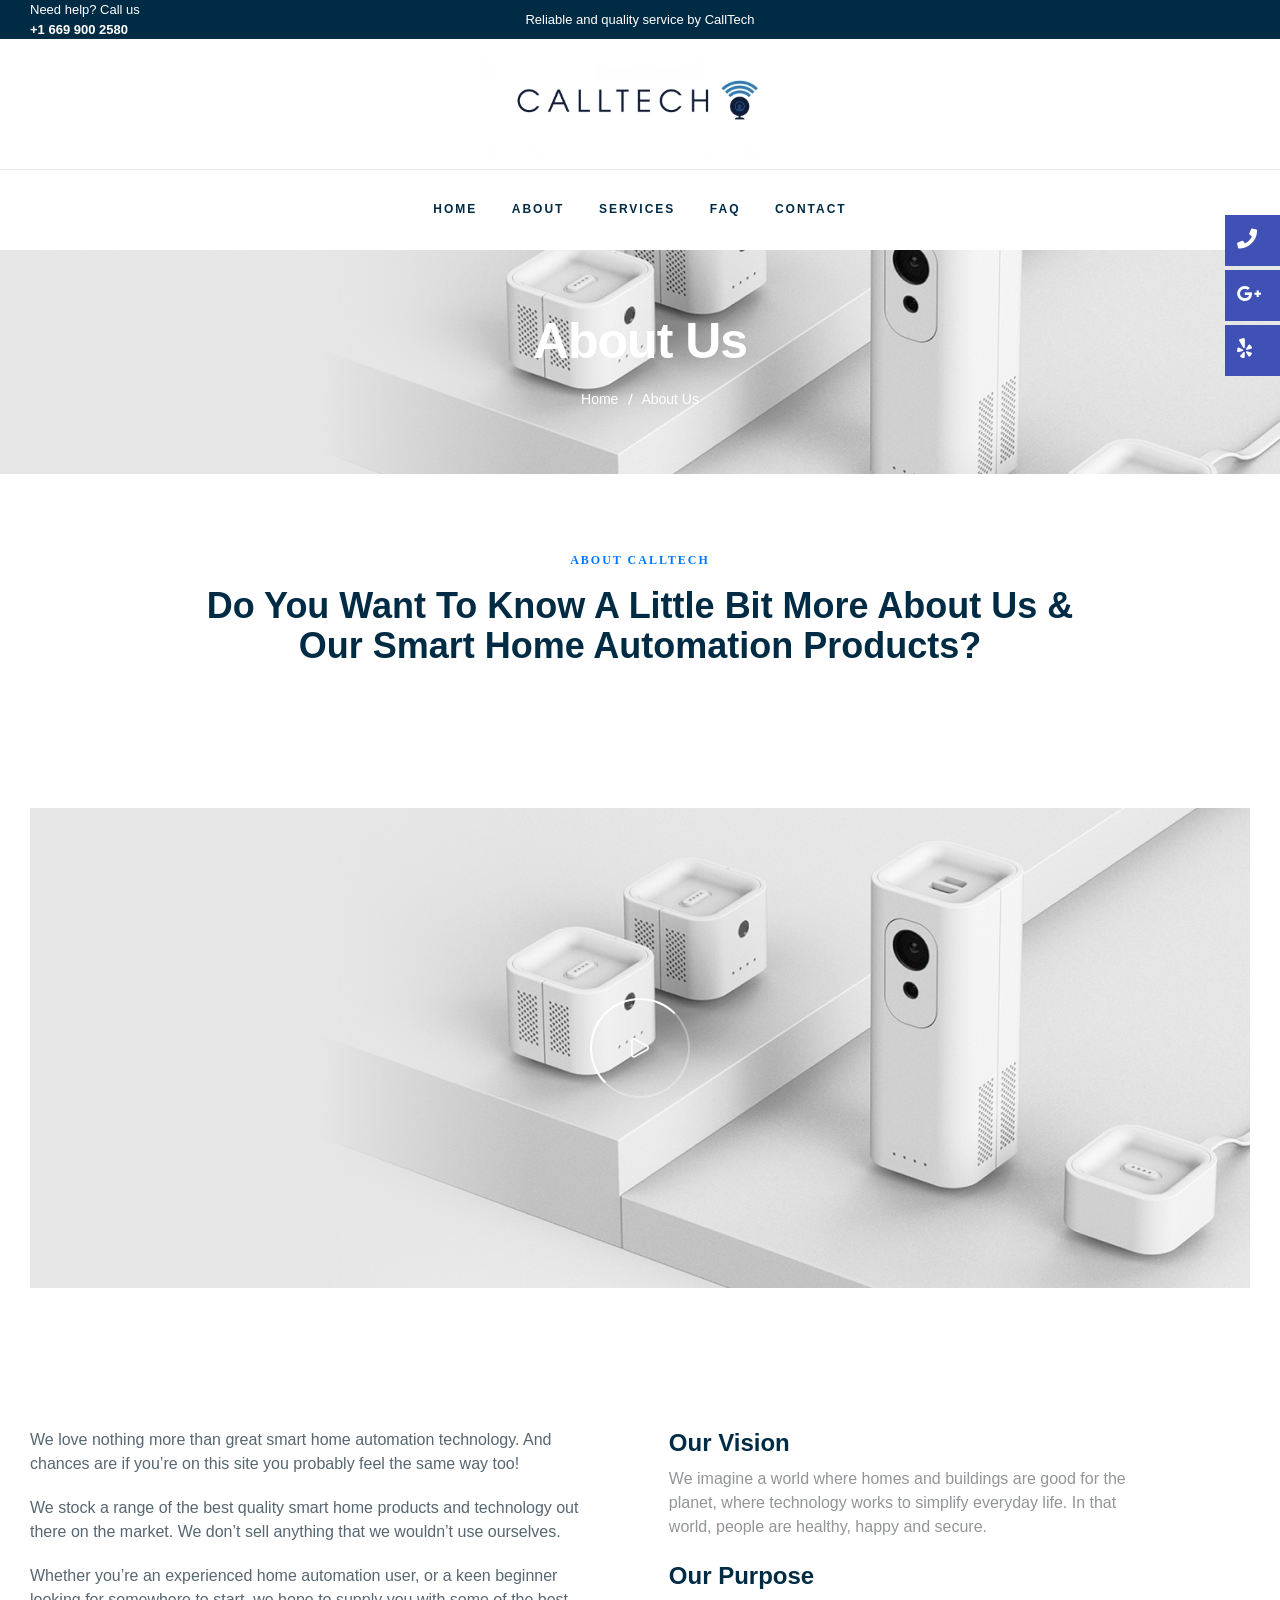
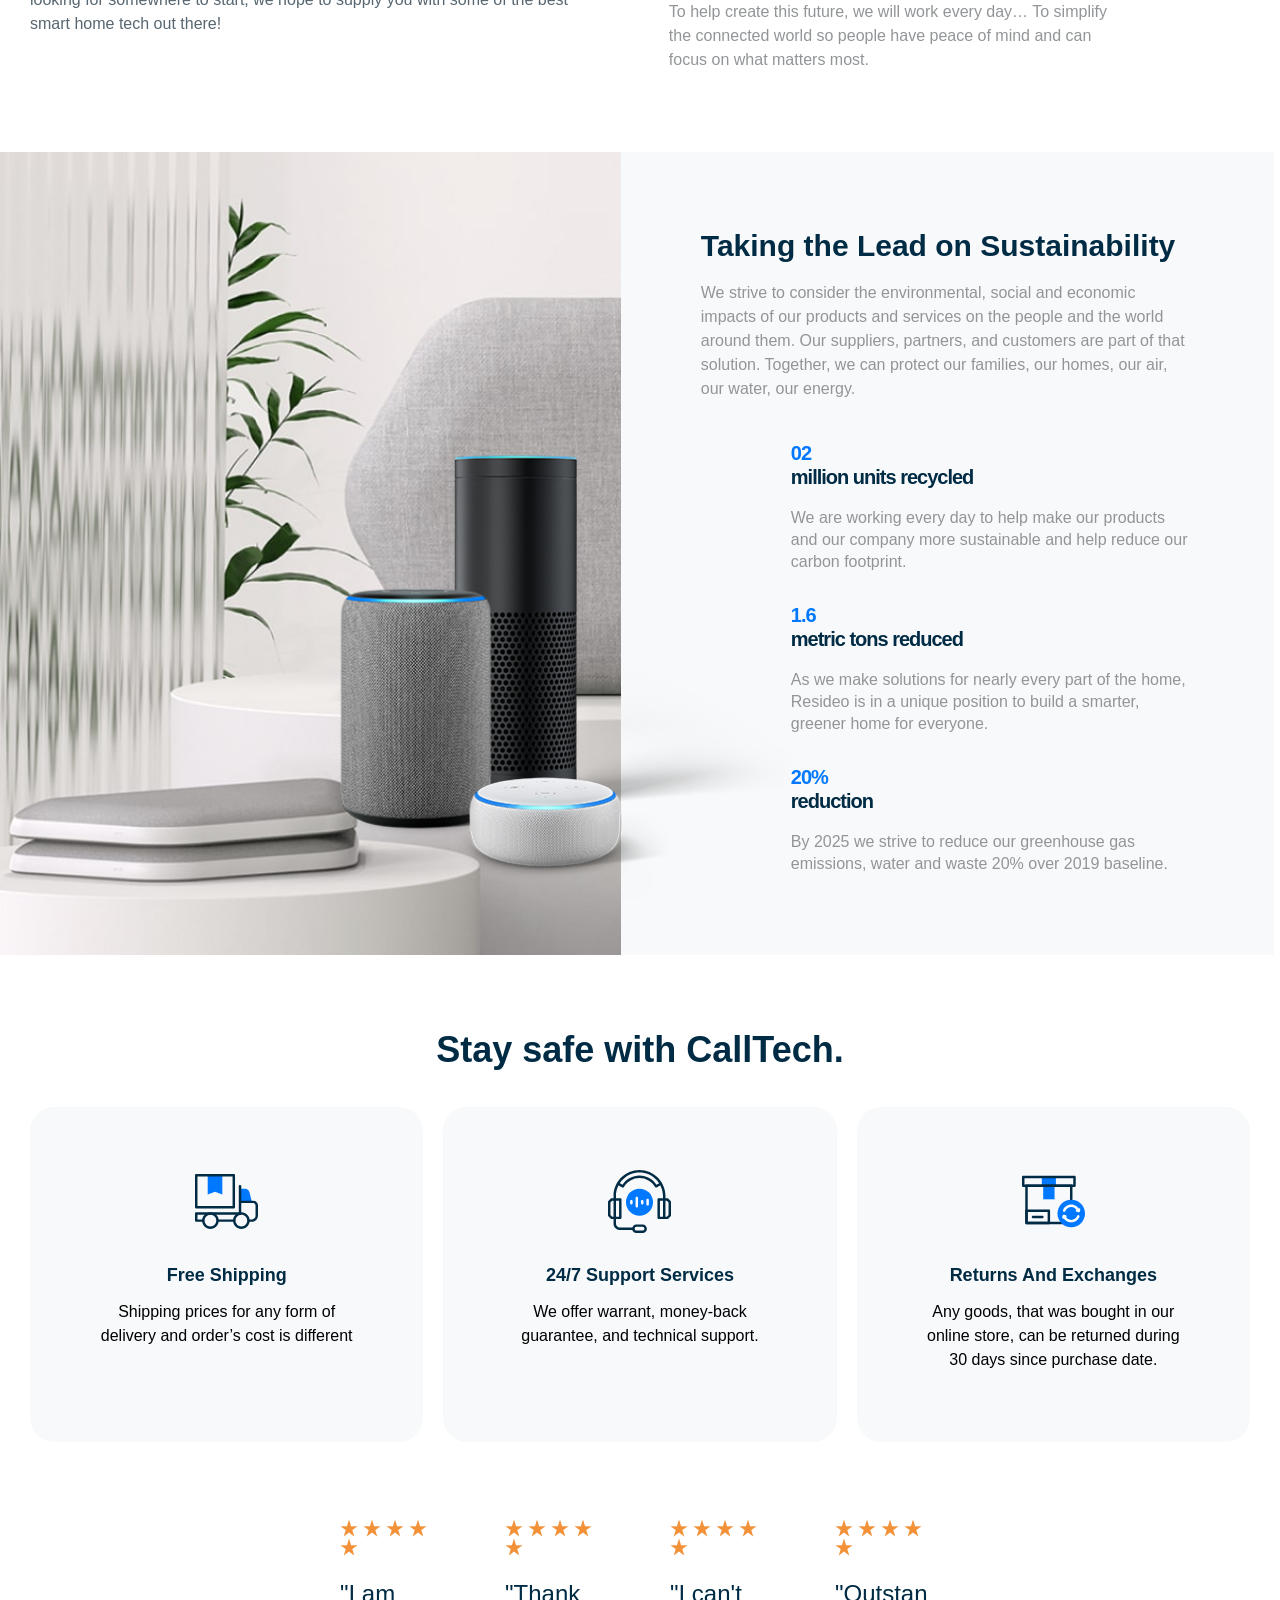
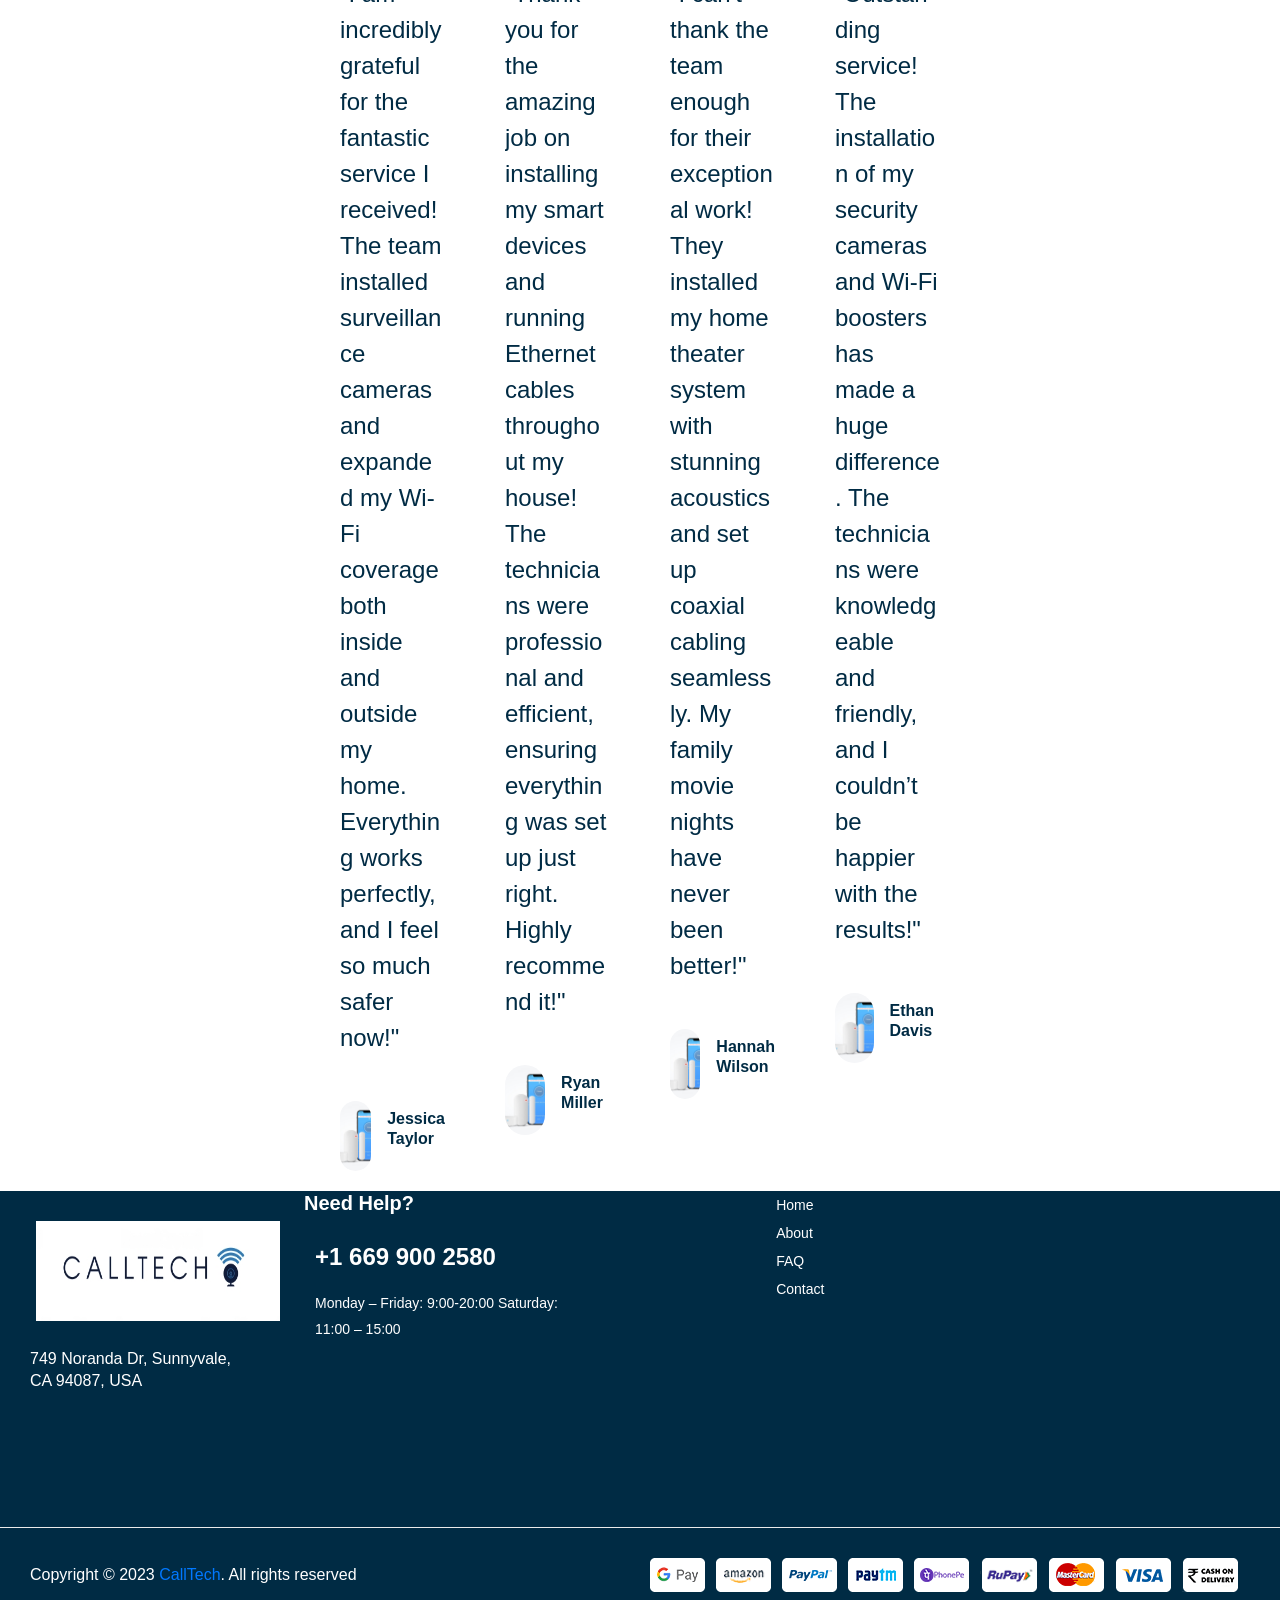
==== commit 87a2650c: "Add services anchor to site navigation" ====
--- a/about.html
+++ b/about.html
@@ -5,7 +5,13 @@
 	<meta charset="UTF-8">
 	<meta name="viewport" content="width=device-width, initial-scale=1.0, maximum-scale=1.0">
 	<link media="all" href="../wp-content/cache/autoptimize/css/autoptimize-main.css" rel="stylesheet">
-	<title>About us &#8211; CallTech</title>
+	<title>About CallTech | Smart Home Installers in Sunnyvale</title>
+	<meta name="description" content="Learn about CallTech, a Sunnyvale-based smart home and security installation company serving homeowners and small businesses across the Bay Area.">
+	<meta property="og:title" content="About CallTech | Smart Home Installers in Sunnyvale">
+	<meta property="og:description" content="Meet CallTech, a local Bay Area team specializing in smart home, security, wiring, and home entertainment installation.">
+	<meta property="og:image" content="https://calltech.pro/wp-content/uploads/2023/06/calltech.jpg">
+	<meta property="og:url" content="https://calltech.pro/about.html">
+	<meta property="og:type" content="website">
 	<link rel="icon" type="image/x-icon" href="../wp-content/uploads/2023/06/favicon.ico">
 	<meta name="robots" content="max-image-preview:large" />
 	<link rel="stylesheet" id="elementor-post-67-css"
@@ -60,12 +66,8 @@
 	<link rel="alternate" title="JSON" type="application/json" href="../wp-json/wp/v2/pages/34.json" />
 	<link rel="EditURI" type="application/rsd+xml" title="RSD" href="../xmlrpc0db0.php?rsd" />
 	<meta name="generator" content="CallTech" />
-	<link rel="canonical" href="index.html" />
+	<link rel="canonical" href="https://calltech.pro/about.html" />
 	<link rel="shortlink" href="../index1e7e.html?p=34" />
-	<link rel="alternate" title="oEmbed (JSON)" type="application/json+oembed"
-		href="../wp-json/oembed/1.0/embed59b4.json?url=https%3A%2F%2Fdemo2.themelexus.com%2Fpriotech%2Fabout-us%2F" />
-	<link rel="alternate" title="oEmbed (XML)" type="text/xml+oembed"
-		href="../wp-json/oembed/1.0/embed2aa0?url=https%3A%2F%2Fdemo2.themelexus.com%2Fpriotech%2Fabout-us%2F&amp;format=xml" />
 	<meta name="generator"
 		content="Elementor 3.23.3; features: e_optimized_css_loading, additional_custom_breakpoints, e_lazyload; settings: css_print_method-external, google_font-enabled, font_display-swap">
 	<style>
@@ -249,6 +251,10 @@
 															class="menu-item menu-item-type-post_type menu-item-object-page menu-item-44">
 															<a href="/about.html"><span
 																	class="menu-title">About</span></a>
+														</li>
+														<li id="menu-item-services"
+															class="menu-item menu-item-type-custom menu-item-object-custom menu-item-services">
+															<a href="/#services"><span class="menu-title">Services</span></a>
 														</li>
 
 														<li id="menu-item-44"
@@ -1505,6 +1511,9 @@
 						</li>
 
 
+						<li class="menu-item menu-item-type-custom menu-item-object-custom menu-item-services"><a
+								href="/#services">Services</a>
+						</li>
 						<li class="menu-item menu-item-type-post_type menu-item-object-page menu-item-44"><a
 								href="/faq.html">FAQ</a>
 						</li>
@@ -1638,7 +1647,7 @@
 	</style>
 
 	<script
-		type="application/ld+json">{"@context":"https:\/\/schema.org\/","@type":"BreadcrumbList","itemListElement":[{"@type":"ListItem","position":1,"item":{"name":"Home","@id":"https:\/\/demo2.themelexus.com\/priotech"}},{"@type":"ListItem","position":2,"item":{"name":"Home 5","@id":"https:\/\/demo2.themelexus.com\/priotech\/home-5\/"}}]}</script>
+		type="application/ld+json">{"@context":"https://schema.org","@type":"BreadcrumbList","itemListElement":[{"@type":"ListItem","position":1,"name":"Home","item":"https://calltech.pro/"},{"@type":"ListItem","position":2,"name":"About CallTech","item":"https://calltech.pro/about.html"}]}</script>
 	<script type="text/javascript">const lazyloadRunObserver = () => {
 			const lazyloadBackgrounds = document.querySelectorAll(`.e-con.e-parent:not(.e-lazyloaded)`);
 			const lazyloadBackgroundObserver = new IntersectionObserver((entries) => {
@@ -1824,4 +1833,4 @@
 
 </body>
 
-</html>+</html>
--- a/wp-content/cache/autoptimize/css/autoptimize-main.css
+++ b/wp-content/cache/autoptimize/css/autoptimize-main.css
@@ -0,0 +1,60000 @@
+ul.hfe-nav-menu,
+.hfe-nav-menu li,
+.hfe-nav-menu ul {
+  list-style: none !important;
+  margin: 0;
+  padding: 0;
+}
+.hfe-nav-menu li.menu-item {
+  position: relative;
+}
+.hfe-flyout-container .hfe-nav-menu li.menu-item {
+  position: relative;
+  background: unset;
+}
+.hfe-nav-menu .sub-menu li.menu-item {
+  position: relative;
+  background: inherit;
+}
+.hfe-nav-menu__theme-icon-yes button.sub-menu-toggle {
+  display: none;
+}
+div.hfe-nav-menu,
+.elementor-widget-hfe-nav-menu .elementor-widget-container {
+  -js-display: flex;
+  display: -webkit-box;
+  display: -webkit-flex;
+  display: -moz-box;
+  display: -ms-flexbox;
+  display: flex;
+  -webkit-box-orient: vertical;
+  -webkit-box-direction: normal;
+  -webkit-flex-direction: column;
+  -moz-box-orient: vertical;
+  -moz-box-direction: normal;
+  -ms-flex-direction: column;
+  flex-direction: column;
+}
+.hfe-nav-menu__layout-horizontal,
+.hfe-nav-menu__layout-horizontal .hfe-nav-menu {
+  -js-display: flex;
+  display: -webkit-box;
+  display: -webkit-flex;
+  display: -moz-box;
+  display: -ms-flexbox;
+  display: flex;
+}
+.hfe-nav-menu__layout-horizontal .hfe-nav-menu {
+  -webkit-flex-wrap: wrap;
+  -ms-flex-wrap: wrap;
+  flex-wrap: wrap;
+}
+.hfe-nav-menu .parent-has-no-child .hfe-menu-toggle {
+  display: none;
+}
+.hfe-nav-menu__layout-horizontal .hfe-nav-menu .sub-menu,
+.hfe-submenu-action-hover .hfe-layout-vertical .hfe-nav-menu .sub-menu {
+  position: absolute;
+  top: 100%;
+  left: 0;
+  z-index: 16;
+  visibility: hidden;
+  opacity: 0;
+  text-align: left;
+  -webkit-transition: all 0.3s ease-in;
+  transition: all 0.3s ease-in;
+}
+.hfe-nav-menu__layout-horizontal
+  .hfe-nav-menu
+  .menu-item-has-children:hover
+  > .sub-menu,
+.hfe-nav-menu__layout-horizontal
+  .hfe-nav-menu
+  .menu-item-has-children:focus
+  > .sub-menu {
+  visibility: visible;
+  opacity: 1;
+}
+.hfe-submenu-action-click
+  .hfe-nav-menu
+  .menu-item-has-children:hover
+  > .sub-menu,
+.hfe-submenu-action-click
+  .hfe-nav-menu
+  .menu-item-has-children:focus
+  > .sub-menu {
+  visibility: hidden;
+  opacity: 0;
+}
+.hfe-nav-menu .menu-item-has-children .sub-menu {
+  position: absolute;
+  top: 100%;
+  left: 0;
+  z-index: 9999;
+  visibility: hidden;
+  opacity: 0;
+}
+.hfe-flyout-container
+  .hfe-nav-menu
+  .menu-item-has-children
+  .menu-item-has-children
+  .sub-menu {
+  top: 0;
+  left: 0;
+}
+.hfe-nav-menu .menu-item-has-children .menu-item-has-children .sub-menu {
+  top: 0;
+  left: 100%;
+}
+.hfe-nav-menu__layout-horizontal
+  .hfe-nav-menu
+  .menu-item-has-children:hover
+  > .sub-menu,
+.hfe-nav-menu__layout-horizontal
+  .hfe-nav-menu
+  .menu-item-has-children.focus
+  > .sub-menu {
+  visibility: visible;
+  opacity: 1;
+  -webkit-transition: all 0.3s ease-out;
+  transition: all 0.3s ease-out;
+}
+.hfe-nav-menu:before,
+.hfe-nav-menu:after {
+  content: "";
+  display: table;
+  clear: both;
+}
+.hfe-nav-menu__align-right .hfe-nav-menu {
+  margin-left: auto;
+  -webkit-box-pack: end;
+  -ms-flex-pack: end;
+  -webkit-justify-content: flex-end;
+  -moz-box-pack: end;
+  justify-content: flex-end;
+}
+.hfe-nav-menu__align-right .hfe-nav-menu__layout-vertical li a.hfe-menu-item,
+.hfe-nav-menu__align-right
+  .hfe-nav-menu__layout-vertical
+  li
+  a.hfe-sub-menu-item {
+  -webkit-box-pack: end;
+  -ms-flex-pack: end;
+  -webkit-justify-content: flex-end;
+  -moz-box-pack: end;
+  justify-content: flex-end;
+}
+.hfe-nav-menu__align-right
+  .hfe-nav-menu__layout-vertical
+  li.hfe-has-submenu
+  .elementor-button-wrapper,
+.rtl
+  .hfe-nav-menu__align-left
+  .hfe-nav-menu__layout-vertical
+  li.hfe-has-submenu
+  .elementor-button-wrapper,
+.hfe-nav-menu__align-right
+  .hfe-nav-menu__layout-vertical
+  li.elementor-button-wrapper,
+.rtl
+  .hfe-nav-menu__align-left
+  .hfe-nav-menu__layout-vertical
+  li.elementor-button-wrapper {
+  text-align: right;
+}
+.hfe-nav-menu__align-left
+  .hfe-nav-menu__layout-vertical
+  li.hfe-has-submenu
+  .elementor-button-wrapper,
+.rtl
+  .hfe-nav-menu__align-right
+  .hfe-nav-menu__layout-vertical
+  li.hfe-has-submenu
+  .elementor-button-wrapper,
+.hfe-nav-menu__align-left
+  .hfe-nav-menu__layout-vertical
+  li.elementor-button-wrapper,
+.rtl
+  .hfe-nav-menu__align-right
+  .hfe-nav-menu__layout-vertical
+  li.elementor-button-wrapper {
+  text-align: left;
+}
+.hfe-nav-menu__align-center
+  .hfe-nav-menu__layout-vertical
+  li.hfe-has-submenu
+  .elementor-button-wrapper,
+.hfe-nav-menu__align-center
+  .hfe-nav-menu__layout-vertical
+  li.elementor-button-wrapper {
+  text-align: center;
+}
+.hfe-nav-menu__align-left .hfe-nav-menu {
+  margin-right: auto;
+  -webkit-box-pack: start;
+  -ms-flex-pack: start;
+  -webkit-justify-content: flex-start;
+  -moz-box-pack: start;
+  justify-content: flex-start;
+}
+.hfe-nav-menu__align-left .hfe-nav-menu__layout-vertical li a.hfe-menu-item,
+.hfe-nav-menu__align-left
+  .hfe-nav-menu__layout-vertical
+  li
+  a.hfe-sub-menu-item {
+  -webkit-box-pack: start;
+  -ms-flex-pack: start;
+  -webkit-justify-content: flex-start;
+  -moz-box-pack: start;
+  justify-content: flex-start;
+}
+.hfe-nav-menu__align-center .hfe-nav-menu {
+  margin-left: auto;
+  margin-right: auto;
+  -webkit-box-pack: center;
+  -ms-flex-pack: center;
+  -webkit-justify-content: center;
+  -moz-box-pack: center;
+  justify-content: center;
+}
+.hfe-nav-menu__align-center .hfe-nav-menu__layout-vertical li a.hfe-menu-item,
+.hfe-nav-menu__align-center
+  .hfe-nav-menu__layout-vertical
+  li
+  a.hfe-sub-menu-item {
+  -webkit-box-pack: center;
+  -ms-flex-pack: center;
+  -webkit-justify-content: center;
+  -moz-box-pack: center;
+  justify-content: center;
+}
+.hfe-nav-menu__layout-horizontal .hfe-nav-menu {
+  -js-display: flex;
+  display: -webkit-box;
+  display: -webkit-flex;
+  display: -moz-box;
+  display: -ms-flexbox;
+  display: flex;
+  -webkit-flex-wrap: wrap;
+  -ms-flex-wrap: wrap;
+  flex-wrap: wrap;
+}
+.hfe-nav-menu__align-justify .hfe-nav-menu__layout-horizontal .hfe-nav-menu {
+  width: 100%;
+}
+.hfe-nav-menu__align-justify
+  .hfe-nav-menu__layout-horizontal
+  .hfe-nav-menu
+  li.menu-item {
+  -webkit-box-flex: 1;
+  -ms-flex-positive: 1;
+  -webkit-flex-grow: 1;
+  -moz-box-flex: 1;
+  flex-grow: 1;
+}
+.hfe-nav-menu__align-justify
+  .hfe-nav-menu__layout-horizontal
+  .hfe-nav-menu
+  li
+  a.hfe-menu-item {
+  -webkit-box-pack: center;
+  -ms-flex-pack: center;
+  -webkit-justify-content: center;
+  -moz-box-pack: center;
+  justify-content: center;
+}
+.hfe-active-menu + nav li:not(:last-child) a.hfe-menu-item,
+.hfe-active-menu + nav li:not(:last-child) a.hfe-sub-menu-item {
+  border-bottom-width: 0;
+}
+.hfe-nav-menu a.hfe-menu-item,
+.hfe-nav-menu a.hfe-sub-menu-item {
+  line-height: 1;
+  text-decoration: none;
+  -js-display: flex;
+  display: -webkit-box;
+  display: -webkit-flex;
+  display: -moz-box;
+  display: -ms-flexbox;
+  display: flex;
+  -webkit-box-pack: justify;
+  -moz-box-pack: justify;
+  -ms-flex-pack: justify;
+  -webkit-box-shadow: none;
+  box-shadow: none;
+  -webkit-box-align: center;
+  -webkit-align-items: center;
+  -moz-box-align: center;
+  -ms-flex-align: center;
+  align-items: center;
+  -webkit-justify-content: space-between;
+  justify-content: space-between;
+}
+.hfe-nav-menu a.hfe-menu-item:hover,
+.hfe-nav-menu a.hfe-sub-menu-item:hover {
+  text-decoration: none;
+}
+.hfe-nav-menu .sub-menu {
+  min-width: 220px;
+  margin: 0;
+  z-index: 9999;
+}
+.hfe-nav-menu__layout-horizontal {
+  font-size: 0;
+}
+.hfe-nav-menu__layout-horizontal li.menu-item,
+.hfe-nav-menu__layout-horizontal > li.menu-item {
+  font-size: medium;
+}
+.hfe-nav-menu__layout-horizontal .hfe-nav-menu .sub-menu {
+  -webkit-box-shadow: 0 4px 10px -2px rgba(0, 0, 0, 0.1);
+  box-shadow: 0 4px 10px -2px rgba(0, 0, 0, 0.1);
+}
+.hfe-submenu-icon-arrow .hfe-nav-menu .parent-has-child .sub-arrow i:before {
+  content: "";
+}
+.hfe-submenu-icon-classic .hfe-nav-menu .parent-has-child .sub-arrow i:before {
+  content: "";
+}
+.hfe-submenu-icon-plus .hfe-nav-menu .parent-has-child .sub-arrow i:before {
+  content: "+";
+}
+.hfe-submenu-icon-none .hfe-nav-menu .parent-has-child .sub-arrow {
+  display: none;
+}
+.hfe-submenu-icon-arrow
+  .hfe-nav-menu
+  .parent-has-child
+  .sub-menu-active
+  .sub-arrow
+  i:before,
+.hfe-link-redirect-self_link.hfe-submenu-icon-arrow
+  .hfe-nav-menu
+  .parent-has-child
+  .menu-active
+  .sub-arrow
+  i:before {
+  content: "";
+}
+.hfe-submenu-icon-plus
+  .hfe-nav-menu
+  .parent-has-child
+  .sub-menu-active
+  .sub-arrow
+  i:before,
+.hfe-link-redirect-self_link.hfe-submenu-icon-plus
+  .hfe-nav-menu
+  .parent-has-child
+  .menu-active
+  .sub-arrow
+  i:before {
+  content: "-";
+}
+.hfe-submenu-icon-classic
+  .hfe-nav-menu
+  .parent-has-child
+  .sub-menu-active
+  .sub-arrow
+  i:before,
+.hfe-link-redirect-self_link.hfe-submenu-icon-classic
+  .hfe-nav-menu
+  .parent-has-child
+  .menu-active
+  .sub-arrow
+  i:before {
+  content: "";
+}
+.rtl
+  .hfe-submenu-icon-arrow
+  .hfe-nav-menu__layout-horizontal
+  .menu-item-has-children
+  ul
+  a
+  .sub-arrow
+  i:before {
+  content: "";
+}
+.rtl
+  .hfe-submenu-icon-classic
+  .hfe-nav-menu__layout-horizontal
+  .menu-item-has-children
+  ul
+  a
+  .sub-arrow
+  i:before {
+  content: "";
+}
+.hfe-submenu-icon-arrow
+  .hfe-nav-menu__layout-horizontal
+  .menu-item-has-children
+  ul
+  a
+  .sub-arrow
+  i:before {
+  content: "";
+}
+.hfe-submenu-icon-classic
+  .hfe-nav-menu__layout-horizontal
+  .menu-item-has-children
+  ul
+  a
+  .sub-arrow
+  i:before {
+  content: "";
+}
+.hfe-nav-menu-icon {
+  padding: 0.35em;
+  border: 0 solid;
+}
+.hfe-nav-menu-icon svg {
+  width: 25px;
+  height: 25px;
+  line-height: 25px;
+  font-size: 25px;
+}
+.hfe-nav-menu-icon i:focus {
+  outline: 0;
+}
+.hfe-has-submenu-container a.hfe-menu-item:focus,
+.hfe-has-submenu-container a.hfe-sub-menu-item:focus {
+  outline: 0;
+}
+.hfe-nav-menu .menu-item-has-children:focus,
+.hfe-nav-menu .menu-item-has-children .sub-menu:focus,
+.hfe-nav-menu .menu-item-has-children-container:focus {
+  outline: 0;
+}
+.hfe-nav-menu .menu-item-has-children-container {
+  position: relative;
+}
+.hfe-nav-menu__layout-expandible .sub-menu,
+.hfe-nav-menu__layout-vertical .sub-menu,
+.hfe-flyout-wrapper .sub-menu {
+  position: relative;
+  height: 0;
+}
+.hfe-nav-menu__submenu-arrow .hfe-menu-toggle:before,
+.hfe-nav-menu__submenu-plus .hfe-menu-toggle:before,
+.hfe-nav-menu__submenu-classic .hfe-menu-toggle:before {
+  font-family: "Font Awesome 5 Free";
+  z-index: 1;
+  font-size: inherit;
+  font-weight: inherit;
+  line-height: 0;
+}
+.hfe-menu-item-center .hfe-nav-menu li a.hfe-menu-item,
+.hfe-menu-item-center .hfe-nav-menu li a.hfe-sub-menu-item {
+  margin-right: 0;
+}
+.hfe-nav-menu__submenu-none .hfe-nav-menu li a.hfe-menu-item,
+.hfe-nav-menu__submenu-none .hfe-nav-menu li a.hfe-sub-menu-item {
+  margin-right: 0;
+}
+.hfe-nav-menu__toggle-icon:before {
+  content: "\f0c9";
+  font-family: "fontAwesome";
+  z-index: 1;
+  font-size: 24px;
+  font-weight: inherit;
+  font-style: normal;
+  line-height: 0;
+}
+.hfe-active-menu .hfe-nav-menu__toggle-icon:before {
+  content: "\f00d";
+}
+.hfe-nav-menu__layout-expandible {
+  -webkit-transition-property: display;
+  transition-property: display;
+  -webkit-transition-duration: 0.5s;
+  transition-duration: 0.5s;
+  -webkit-transition-timing-function: cubic-bezier(0, 1, 0.5, 1);
+  transition-timing-function: cubic-bezier(0, 1, 0.5, 1);
+}
+.hfe-nav-menu__layout-expandible {
+  visibility: hidden;
+  opacity: 0;
+}
+.hfe-nav-menu__layout-expandible .sub-menu {
+  visibility: hidden;
+  opacity: 0;
+}
+.hfe-active-menu + .hfe-nav-menu__layout-expandible {
+  visibility: visible;
+  opacity: 1;
+  height: auto;
+}
+.hfe-active-menu.hfe-active-menu-full-width + .hfe-nav-menu__layout-expandible,
+.hfe-active-menu.hfe-active-menu-full-width + .hfe-nav-menu__layout-horizontal,
+.hfe-active-menu.hfe-active-menu-full-width + .hfe-nav-menu__layout-vertical {
+  position: absolute;
+  top: 100%;
+}
+.hfe-nav-menu__layout-expandible
+  .menu-item-has-children
+  .menu-item-has-children
+  .sub-menu,
+.hfe-nav-menu__layout-vertical
+  .menu-item-has-children
+  .menu-item-has-children
+  .sub-menu {
+  top: 0;
+  left: 0;
+}
+.hfe-layout-expandible nav {
+  height: 0;
+}
+.hfe-nav-sub-menu-icon,
+.hfe-nav-menu__icon {
+  display: inline-block;
+  line-height: 1;
+}
+.hfe-nav-menu__toggle {
+  -js-display: flex;
+  display: -webkit-box;
+  display: -webkit-flex;
+  display: -moz-box;
+  display: -ms-flexbox;
+  display: flex;
+  font-size: 22px;
+  cursor: pointer;
+  border: 0 solid;
+  -webkit-border-radius: 3px;
+  border-radius: 3px;
+  color: #494c4f;
+  position: relative;
+  line-height: 1;
+}
+.hfe-nav-menu__toggle-icon {
+  display: inline-block;
+  font-size: inherit;
+  font-weight: 400;
+  font-style: normal;
+  font-variant: normal;
+  line-height: 1;
+  text-rendering: auto;
+  -webkit-font-smoothing: antialiased;
+  -moz-osx-font-smoothing: grayscale;
+}
+.hfe-nav-menu .sub-arrow {
+  font-size: 14px;
+  line-height: 1;
+  -js-display: flex;
+  display: -webkit-box;
+  display: -webkit-flex;
+  display: -moz-box;
+  display: -ms-flexbox;
+  display: flex;
+  cursor: pointer;
+  margin-top: -10px;
+  margin-bottom: -10px;
+}
+.hfe-nav-menu__layout-horizontal .hfe-nav-menu .sub-arrow {
+  margin-left: 10px;
+}
+.hfe-nav-menu__layout-vertical .hfe-nav-menu .sub-arrow,
+.hfe-layout-expandible .sub-arrow,
+.hfe-flyout-wrapper .sub-arrow {
+  padding: 10px;
+}
+.hfe-nav-menu .child-item,
+.hfe-nav-menu__layout-vertical .hfe-nav-menu .child-item {
+  font-size: 14px;
+  line-height: 1;
+  padding: 10px 0 10px 10px;
+  margin-top: -10px;
+  margin-bottom: -10px;
+  position: absolute;
+  right: 0;
+  margin-right: 20px;
+}
+.hfe-layout-horizontal .hfe-nav-menu__toggle,
+.hfe-layout-vertical .hfe-nav-menu__toggle {
+  visibility: hidden;
+  opacity: 0;
+  display: none;
+}
+.hfe-nav-menu-icon {
+  display: inline-block;
+  line-height: 1;
+  text-align: center;
+}
+.hfe-nav-menu__layout-expandible .saved-content,
+.hfe-nav-menu__layout-expandible .sub-menu,
+.hfe-nav-menu__layout-expandible .child,
+.hfe-nav-menu__layout-vertical .saved-content,
+.hfe-nav-menu__layout-vertical .sub-menu,
+.hfe-nav-menu__layout-vertical .child,
+.hfe-flyout-container .saved-content,
+.hfe-flyout-container .sub-menu,
+.hfe-flyout-container .child {
+  left: 0 !important;
+  width: 100% !important;
+}
+.hfe-flyout-container .hfe-nav-menu .sub-menu {
+  background: unset;
+}
+.hfe-nav-menu__layout-vertical .hfe-menu-toggle:hover,
+.hfe-nav-menu__layout-expandible .hfe-menu-toggle:hover,
+.hfe-flyout-wrapper .hfe-menu-toggle:hover {
+  border: 1px dotted;
+}
+.hfe-nav-menu__layout-vertical .hfe-menu-toggle,
+.hfe-nav-menu__layout-expandible .hfe-menu-toggle,
+.hfe-flyout-wrapper .hfe-menu-toggle {
+  border: 1px dotted transparent;
+}
+.hfe-nav-menu .menu-item a:before,
+.hfe-nav-menu .menu-item a:after {
+  display: block;
+  position: absolute;
+  -webkit-transition: 0.3s;
+  transition: 0.3s;
+  -webkit-transition-timing-function: cubic-bezier(0.58, 0.3, 0.005, 1);
+  transition-timing-function: cubic-bezier(0.58, 0.3, 0.005, 1);
+}
+.hfe-nav-menu
+  .menu-item
+  a.hfe-menu-item:not(:hover):not(:focus):not(.current-menu-item):not(
+    .highlighted
+  ):before,
+.hfe-nav-menu
+  .menu-item
+  a.hfe-menu-item:not(:hover):not(:focus):not(.current-menu-item):not(
+    .highlighted
+  ):after {
+  opacity: 0;
+}
+.hfe-nav-menu .menu-item a.hfe-menu-item:hover:before,
+.hfe-nav-menu .menu-item a.hfe-menu-item:hover:after,
+.hfe-nav-menu .menu-item a.hfe-menu-item:focus:before,
+.hfe-nav-menu .menu-item a.hfe-menu-item:focus:after,
+.hfe-nav-menu .menu-item a.hfe-menu-item.highlighted:before,
+.hfe-nav-menu .menu-item a.hfe-menu-item.highlighted:after,
+.hfe-nav-menu .current-menu-item:before,
+.hfe-nav-menu .current-menu-item:after {
+  -webkit-transform: scale(1);
+  -ms-transform: scale(1);
+  transform: scale(1);
+}
+.hfe-pointer__double-line .menu-item.parent a.hfe-menu-item:before,
+.hfe-pointer__double-line .menu-item.parent a.hfe-menu-item:after,
+.hfe-pointer__underline .menu-item.parent a.hfe-menu-item:before,
+.hfe-pointer__underline .menu-item.parent a.hfe-menu-item:after,
+.hfe-pointer__overline .menu-item.parent a.hfe-menu-item:before,
+.hfe-pointer__overline .menu-item.parent a.hfe-menu-item:after {
+  height: 3px;
+  width: 100%;
+  left: 0;
+  background-color: #55595c;
+  z-index: 2;
+}
+.hfe-pointer__double-line.hfe-animation__grow
+  .menu-item.parent
+  a.hfe-menu-item:not(:hover):not(:focus):not(.current-menu-item):not(
+    .highlighted
+  ):before,
+.hfe-pointer__double-line.hfe-animation__grow
+  .menu-item.parent
+  a.hfe-menu-item:not(:hover):not(:focus):not(.current-menu-item):not(
+    .highlighted
+  ):after,
+.hfe-pointer__underline.hfe-animation__grow
+  .menu-item.parent
+  a.hfe-menu-item:not(:hover):not(:focus):not(.current-menu-item):not(
+    .highlighted
+  ):before,
+.hfe-pointer__underline.hfe-animation__grow
+  .menu-item.parent
+  a.hfe-menu-item:not(:hover):not(:focus):not(.current-menu-item):not(
+    .highlighted
+  ):after,
+.hfe-pointer__overline.hfe-animation__grow
+  .menu-item.parent
+  a.hfe-menu-item:not(:hover):not(:focus):not(.current-menu-item):not(
+    .highlighted
+  ):before,
+.hfe-pointer__overline.hfe-animation__grow
+  .menu-item.parent
+  a.hfe-menu-item:not(:hover):not(:focus):not(.current-menu-item):not(
+    .highlighted
+  ):after {
+  height: 0;
+  width: 0;
+  left: 50%;
+}
+.hfe-pointer__double-line.hfe-animation__drop-out
+  .menu-item.parent
+  a.hfe-menu-item:not(:hover):not(:focus):not(.current-menu-item):not(
+    .highlighted
+  ):before,
+.hfe-pointer__underline.hfe-animation__drop-out
+  .menu-item.parent
+  a.hfe-menu-item:not(:hover):not(:focus):not(.current-menu-item):not(
+    .highlighted
+  ):before,
+.hfe-pointer__overline.hfe-animation__drop-out
+  .menu-item.parent
+  a.hfe-menu-item:not(:hover):not(:focus):not(.current-menu-item):not(
+    .highlighted
+  ):before {
+  top: 10px;
+}
+.hfe-pointer__double-line.hfe-animation__drop-out
+  .menu-item.parent
+  a.hfe-menu-item:not(:hover):not(:focus):not(.current-menu-item):not(
+    .highlighted
+  ):after,
+.hfe-pointer__underline.hfe-animation__drop-out
+  .menu-item.parent
+  a.hfe-menu-item:not(:hover):not(:focus):not(.current-menu-item):not(
+    .highlighted
+  ):after,
+.hfe-pointer__overline.hfe-animation__drop-out
+  .menu-item.parent
+  a.hfe-menu-item:not(:hover):not(:focus):not(.current-menu-item):not(
+    .highlighted
+  ):after {
+  bottom: 10px;
+}
+.hfe-pointer__double-line.hfe-animation__drop-in
+  .menu-item.parent
+  a.hfe-menu-item:not(:hover):not(:focus):not(.current-menu-item):not(
+    .highlighted
+  ):before,
+.hfe-pointer__underline.hfe-animation__drop-in
+  .menu-item.parent
+  a.hfe-menu-item:not(:hover):not(:focus):not(.current-menu-item):not(
+    .highlighted
+  ):before,
+.hfe-pointer__overline.hfe-animation__drop-in
+  .menu-item.parent
+  a.hfe-menu-item:not(:hover):not(:focus):not(.current-menu-item):not(
+    .highlighted
+  ):before {
+  top: -10px;
+}
+.hfe-pointer__double-line.hfe-animation__drop-in
+  .menu-item.parent
+  a.hfe-menu-item:not(:hover):not(:focus):not(.current-menu-item):not(
+    .highlighted
+  ):after,
+.hfe-pointer__underline.hfe-animation__drop-in
+  .menu-item.parent
+  a.hfe-menu-item:not(:hover):not(:focus):not(.current-menu-item):not(
+    .highlighted
+  ):after,
+.hfe-pointer__overline.hfe-animation__drop-in
+  .menu-item.parent
+  a.hfe-menu-item:not(:hover):not(:focus):not(.current-menu-item):not(
+    .highlighted
+  ):after {
+  bottom: -10px;
+}
+.hfe-pointer__double-line.hfe-animation__none,
+.hfe-pointer__double-line.hfe-animation__none .menu-item.parent a.hfe-menu-item,
+.hfe-pointer__underline.hfe-animation__none,
+.hfe-pointer__underline.hfe-animation__none .menu-item.parent a.hfe-menu-item,
+.hfe-pointer__overline.hfe-animation__none,
+.hfe-pointer__overline.hfe-animation__none .menu-item.parent a.hfe-menu-item {
+  -webkit-transition-duration: 0s;
+  transition-duration: 0s;
+}
+.hfe-pointer__double-line.hfe-animation__none:before,
+.hfe-pointer__double-line.hfe-animation__none:after,
+.hfe-pointer__double-line.hfe-animation__none:hover,
+.hfe-pointer__double-line.hfe-animation__none:focus,
+.hfe-pointer__double-line.hfe-animation__none
+  .menu-item.parent
+  a.hfe-menu-item:before,
+.hfe-pointer__double-line.hfe-animation__none
+  .menu-item.parent
+  a.hfe-menu-item:after,
+.hfe-pointer__double-line.hfe-animation__none
+  .menu-item.parent
+  a.hfe-menu-item:hover,
+.hfe-pointer__double-line.hfe-animation__none
+  .menu-item.parent
+  a.hfe-menu-item:focus,
+.hfe-pointer__underline.hfe-animation__none:before,
+.hfe-pointer__underline.hfe-animation__none:after,
+.hfe-pointer__underline.hfe-animation__none:hover,
+.hfe-pointer__underline.hfe-animation__none:focus,
+.hfe-pointer__underline.hfe-animation__none
+  .menu-item.parent
+  a.hfe-menu-item:before,
+.hfe-pointer__underline.hfe-animation__none
+  .menu-item.parent
+  a.hfe-menu-item:after,
+.hfe-pointer__underline.hfe-animation__none
+  .menu-item.parent
+  a.hfe-menu-item:hover,
+.hfe-pointer__underline.hfe-animation__none
+  .menu-item.parent
+  a.hfe-menu-item:focus,
+.hfe-pointer__overline.hfe-animation__none:before,
+.hfe-pointer__overline.hfe-animation__none:after,
+.hfe-pointer__overline.hfe-animation__none:hover,
+.hfe-pointer__overline.hfe-animation__none:focus,
+.hfe-pointer__overline.hfe-animation__none
+  .menu-item.parent
+  a.hfe-menu-item:before,
+.hfe-pointer__overline.hfe-animation__none
+  .menu-item.parent
+  a.hfe-menu-item:after,
+.hfe-pointer__overline.hfe-animation__none
+  .menu-item.parent
+  a.hfe-menu-item:hover,
+.hfe-pointer__overline.hfe-animation__none
+  .menu-item.parent
+  a.hfe-menu-item:focus {
+  -webkit-transition-duration: 0s;
+  transition-duration: 0s;
+}
+.hfe-pointer__double-line .menu-item.parent a.hfe-menu-item:before,
+.hfe-pointer__overline .menu-item.parent a.hfe-menu-item:before {
+  content: "";
+  top: 0;
+}
+.hfe-pointer__double-line.hfe-animation__slide
+  .menu-item.parent
+  a.hfe-menu-item:not(:hover):not(:focus):not(.current-menu-item):not(
+    .highlighted
+  ):before,
+.hfe-pointer__overline.hfe-animation__slide
+  .menu-item.parent
+  a.hfe-menu-item:not(:hover):not(:focus):not(.current-menu-item):not(
+    .highlighted
+  ):before {
+  width: 10px;
+  left: -20px;
+}
+.hfe-pointer__double-line .menu-item.parent a.hfe-menu-item:after,
+.hfe-pointer__underline .menu-item.parent a.hfe-menu-item:after {
+  content: "";
+  bottom: 0;
+}
+.hfe-pointer__double-line.hfe-animation__slide
+  .menu-item.parent
+  a.hfe-menu-item:not(:hover):not(:focus):not(.current-menu-item):not(
+    .highlighted
+  ):after,
+.hfe-pointer__underline.hfe-animation__slide
+  .menu-item.parent
+  a.hfe-menu-item:not(:hover):not(:focus):not(.current-menu-item):not(
+    .highlighted
+  ):after {
+  width: 10px;
+  left: -webkit-calc(100% + 20px);
+  left: calc(100% + 20px);
+}
+.hfe-pointer__framed .menu-item.parent a.hfe-menu-item:before,
+.hfe-pointer__framed .menu-item.parent a.hfe-menu-item:after {
+  background: 0 0;
+  left: 0;
+  top: 0;
+  bottom: 0;
+  right: 0;
+  border: 3px solid #55595c;
+}
+.hfe-pointer__framed .menu-item.parent a.hfe-menu-item:before {
+  content: "";
+}
+.hfe-pointer__framed.hfe-animation__grow
+  .menu-item.parent
+  a.hfe-menu-item:not(:hover):not(:focus):not(.current-menu-item):not(
+    .highlighted
+  ):before {
+  -webkit-transform: scale(0.75);
+  -ms-transform: scale(0.75);
+  transform: scale(0.75);
+}
+.hfe-pointer__framed.hfe-animation__shrink
+  .menu-item.parent
+  a.hfe-menu-item:not(:hover):not(:focus):not(.current-menu-item):not(
+    .highlighted
+  ):before {
+  -webkit-transform: scale(1.25);
+  -ms-transform: scale(1.25);
+  transform: scale(1.25);
+}
+.hfe-pointer__framed.hfe-animation__grow
+  .menu-item.parent
+  a.hfe-menu-item:before,
+.hfe-pointer__framed.hfe-animation__shrink
+  .menu-item.parent
+  a.hfe-menu-item:before {
+  -webkit-transition: opacity 0.2s, -webkit-transform 0.4s;
+  transition: opacity 0.2s, -webkit-transform 0.4s;
+  transition: opacity 0.2s, transform 0.4s;
+  transition: opacity 0.2s, transform 0.4s, -webkit-transform 0.4s;
+}
+.hfe-pointer__framed.hfe-animation__draw
+  .menu-item.parent
+  a.hfe-menu-item:before,
+.hfe-pointer__framed.hfe-animation__draw
+  .menu-item.parent
+  a.hfe-menu-item:after {
+  width: 3px;
+  height: 3px;
+}
+.hfe-pointer__framed.hfe-animation__draw
+  .menu-item.parent
+  a.hfe-menu-item:before {
+  border-width: 0 0 3px 3px;
+  -webkit-transition: width 0.1s 0.2s, height 0.1s 0.3s, opacity 0.12s 0.22s;
+  transition: width 0.1s 0.2s, height 0.1s 0.3s, opacity 0.12s 0.22s;
+}
+.hfe-pointer__framed.hfe-animation__draw
+  .menu-item.parent
+  a.hfe-menu-item:after {
+  content: "";
+  top: initial;
+  bottom: 0;
+  left: initial;
+  right: 0;
+  border-width: 3px 3px 0 0;
+  -webkit-transition: width 0.1s, height 0.1s 0.1s, opacity 0.02s 0.18s;
+  transition: width 0.1s, height 0.1s 0.1s, opacity 0.02s 0.18s;
+}
+.hfe-pointer__framed.hfe-animation__draw
+  .menu-item.parent
+  a.hfe-menu-item:hover:before,
+.hfe-pointer__framed.hfe-animation__draw
+  .menu-item.parent
+  a.hfe-menu-item:hover:after,
+.hfe-pointer__framed.hfe-animation__draw
+  .menu-item.parent
+  a.hfe-menu-item:focus:before,
+.hfe-pointer__framed.hfe-animation__draw
+  .menu-item.parent
+  a.hfe-menu-item:focus:after,
+.hfe-pointer__framed.hfe-animation__draw
+  .menu-item.parent
+  a.hfe-menu-item.highlighted:before,
+.hfe-pointer__framed.hfe-animation__draw
+  .menu-item.parent
+  a.hfe-menu-item.highlighted:after,
+.hfe-pointer__framed.hfe-animation__draw .current-menu-item:before,
+.hfe-pointer__framed.hfe-animation__draw .current-menu-item:after {
+  width: 100%;
+  height: 100%;
+}
+.hfe-pointer__framed.hfe-animation__draw
+  .menu-item.parent
+  a.hfe-menu-item:hover:before,
+.hfe-pointer__framed.hfe-animation__draw
+  .menu-item.parent
+  a.hfe-menu-item:focus:before,
+.hfe-pointer__framed.hfe-animation__draw
+  .menu-item.parent
+  a.hfe-menu-item.highlighted:before,
+.hfe-pointer__framed.hfe-animation__draw .current-menu-item:before {
+  -webkit-transition: opacity 0.02s, height 0.1s, width 0.1s 0.1s;
+  transition: opacity 0.02s, height 0.1s, width 0.1s 0.1s;
+}
+.hfe-pointer__framed.hfe-animation__draw
+  .menu-item.parent
+  a.hfe-menu-item:hover:after,
+.hfe-pointer__framed.hfe-animation__draw
+  .menu-item.parent
+  a.hfe-menu-item:focus:after,
+.hfe-pointer__framed.hfe-animation__draw
+  .menu-item.parent
+  a.hfe-menu-item.highlighted:after,
+.hfe-pointer__framed.hfe-animation__draw .current-menu-item:after {
+  -webkit-transition: opacity 0.02s 0.2s, height 0.1s 0.2s, width 0.1s 0.3s;
+  transition: opacity 0.02s 0.2s, height 0.1s 0.2s, width 0.1s 0.3s;
+}
+.hfe-pointer__framed.hfe-animation__corners
+  .menu-item.parent
+  a.hfe-menu-item:before,
+.hfe-pointer__framed.hfe-animation__corners
+  .menu-item.parent
+  a.hfe-menu-item:after {
+  width: 3px;
+  height: 3px;
+}
+.hfe-pointer__framed.hfe-animation__corners
+  .menu-item.parent
+  a.hfe-menu-item:before {
+  border-width: 3px 0 0 3px;
+}
+.hfe-pointer__framed.hfe-animation__corners
+  .menu-item.parent
+  a.hfe-menu-item:after {
+  content: "";
+  top: initial;
+  bottom: 0;
+  left: initial;
+  right: 0;
+  border-width: 0 3px 3px 0;
+}
+.hfe-pointer__framed.hfe-animation__corners
+  .menu-item.parent
+  a.hfe-menu-item:hover:before,
+.hfe-pointer__framed.hfe-animation__corners
+  .menu-item.parent
+  a.hfe-menu-item:hover:after,
+.hfe-pointer__framed.hfe-animation__corners
+  .menu-item.parent
+  a.hfe-menu-item:focus:before,
+.hfe-pointer__framed.hfe-animation__corners
+  .menu-item.parent
+  a.hfe-menu-item:focus:after,
+.hfe-pointer__framed.hfe-animation__corners
+  .menu-item.parent
+  a.hfe-menu-item.highlighted:before,
+.hfe-pointer__framed.hfe-animation__corners
+  .menu-item.parent
+  a.hfe-menu-item.highlighted:after,
+.hfe-pointer__framed.hfe-animation__corners .current-menu-item:before,
+.hfe-pointer__framed.hfe-animation__corners .current-menu-item:after {
+  width: 100%;
+  height: 100%;
+  -webkit-transition: opacity 0.002s, width 0.4s, height 0.4s;
+  transition: opacity 0.002s, width 0.4s, height 0.4s;
+}
+.hfe-pointer__framed.hfe-animation__none,
+.hfe-pointer__framed.hfe-animation__none .menu-item.parent a.hfe-menu-item {
+  -webkit-transition-duration: 0s;
+  transition-duration: 0s;
+}
+.hfe-pointer__framed.hfe-animation__none:before,
+.hfe-pointer__framed.hfe-animation__none:after,
+.hfe-pointer__framed.hfe-animation__none:hover,
+.hfe-pointer__framed.hfe-animation__none:focus,
+.hfe-pointer__framed.hfe-animation__none
+  .menu-item.parent
+  a.hfe-menu-item:before,
+.hfe-pointer__framed.hfe-animation__none
+  .menu-item.parent
+  a.hfe-menu-item:after,
+.hfe-pointer__framed.hfe-animation__none
+  .menu-item.parent
+  a.hfe-menu-item:hover,
+.hfe-pointer__framed.hfe-animation__none
+  .menu-item.parent
+  a.hfe-menu-item:focus {
+  -webkit-transition-duration: 0s;
+  transition-duration: 0s;
+}
+.hfe-pointer__background .menu-item.parent a.hfe-menu-item:before,
+.hfe-pointer__background .menu-item.parent a.hfe-menu-item:after {
+  content: "";
+  -webkit-transition: 0.3s;
+  transition: 0.3s;
+}
+.hfe-pointer__background .menu-item.parent a.hfe-menu-item:before {
+  top: 0;
+  left: 0;
+  right: 0;
+  bottom: 0;
+  background: #55595c;
+  z-index: -1;
+}
+.hfe-pointer__background .menu-item.parent a.hfe-menu-item:hover,
+.hfe-pointer__background .menu-item.parent a.hfe-menu-item:focus,
+.hfe-pointer__background .menu-item.parent a.hfe-menu-item.highlighted,
+.hfe-pointer__background .current-menu-item {
+  color: #fff;
+}
+.hfe-pointer__background.hfe-animation__grow
+  .menu-item.parent
+  a.hfe-menu-item:before {
+  -webkit-transform: scale(0.5);
+  -ms-transform: scale(0.5);
+  transform: scale(0.5);
+}
+.hfe-pointer__background.hfe-animation__grow
+  .menu-item.parent
+  a.hfe-menu-item:hover:before,
+.hfe-pointer__background.hfe-animation__grow
+  .menu-item.parent
+  a.hfe-menu-item:focus:before,
+.hfe-pointer__background.hfe-animation__grow
+  .menu-item.parent
+  a.hfe-menu-item.highlighted:before,
+.hfe-pointer__background.hfe-animation__grow .current-menu-item:before {
+  -webkit-transform: scale(1);
+  -ms-transform: scale(1);
+  transform: scale(1);
+  opacity: 1;
+}
+.hfe-pointer__background.hfe-animation__shrink
+  .menu-item.parent
+  a.hfe-menu-item:not(:hover):not(:focus):not(.current-menu-item):not(
+    .highlighted
+  ):before {
+  -webkit-transform: scale(1.2);
+  -ms-transform: scale(1.2);
+  transform: scale(1.2);
+  -webkit-transition: 0.3s;
+  transition: 0.3s;
+}
+.hfe-pointer__background.hfe-animation__shrink
+  .menu-item.parent
+  a.hfe-menu-item:hover:before,
+.hfe-pointer__background.hfe-animation__shrink
+  .menu-item.parent
+  a.hfe-menu-item:focus:before,
+.hfe-pointer__background.hfe-animation__shrink
+  .menu-item.parent
+  a.hfe-menu-item.highlighted:before,
+.hfe-pointer__background.hfe-animation__shrink .current-menu-item:before {
+  -webkit-transition: opacity 0.15s, -webkit-transform 0.4s;
+  transition: opacity 0.15s, -webkit-transform 0.4s;
+  transition: opacity 0.15s, transform 0.4s;
+  transition: opacity 0.15s, transform 0.4s, -webkit-transform 0.4s;
+}
+.hfe-pointer__background.hfe-animation__sweep-left
+  .menu-item.parent
+  a.hfe-menu-item:not(:hover):not(:focus):not(.current-menu-item):not(
+    .highlighted
+  ):before {
+  left: 100%;
+}
+.hfe-pointer__background.hfe-animation__sweep-right
+  .menu-item.parent
+  a.hfe-menu-item:not(:hover):not(:focus):not(.current-menu-item):not(
+    .highlighted
+  ):before {
+  right: 100%;
+}
+.hfe-pointer__background.hfe-animation__sweep-up
+  .menu-item.parent
+  a.hfe-menu-item:not(:hover):not(:focus):not(.current-menu-item):not(
+    .highlighted
+  ):before {
+  top: 100%;
+}
+.hfe-pointer__background.hfe-animation__sweep-down
+  .menu-item.parent
+  a.hfe-menu-item:not(:hover):not(:focus):not(.current-menu-item):not(
+    .highlighted
+  ):before {
+  bottom: 100%;
+}
+.hfe-pointer__background.hfe-animation__shutter-out-vertical
+  .menu-item.parent
+  a.hfe-menu-item:not(:hover):not(:focus):not(.current-menu-item):not(
+    .highlighted
+  ):before {
+  bottom: 50%;
+  top: 50%;
+}
+.hfe-pointer__background.hfe-animation__shutter-out-horizontal
+  .menu-item.parent
+  a.hfe-menu-item:not(:hover):not(:focus):not(.current-menu-item):not(
+    .highlighted
+  ):before {
+  right: 50%;
+  left: 50%;
+}
+.hfe-pointer__background.hfe-animation__shutter-in-vertical
+  .menu-item.parent
+  a.hfe-menu-item:after,
+.hfe-pointer__background.hfe-animation__shutter-in-horizontal
+  .menu-item.parent
+  a.hfe-menu-item:after {
+  top: 0;
+  left: 0;
+  right: 0;
+  bottom: 0;
+  background: #55595c;
+  z-index: -1;
+}
+.hfe-pointer__background.hfe-animation__shutter-in-vertical
+  .menu-item.parent
+  a.hfe-menu-item:before {
+  top: 0;
+  bottom: 100%;
+}
+.hfe-pointer__background.hfe-animation__shutter-in-vertical
+  .menu-item.parent
+  a.hfe-menu-item:after {
+  top: 100%;
+  bottom: 0;
+}
+.hfe-pointer__background.hfe-animation__shutter-in-vertical
+  .menu-item.parent
+  a.hfe-menu-item:hover:before,
+.hfe-pointer__background.hfe-animation__shutter-in-vertical
+  .menu-item.parent
+  a.hfe-menu-item:focus:before,
+.hfe-pointer__background.hfe-animation__shutter-in-vertical
+  .menu-item.parent
+  a.hfe-menu-item.highlighted:before,
+.hfe-pointer__background.hfe-animation__shutter-in-vertical
+  .current-menu-item:before {
+  bottom: 50%;
+}
+.hfe-pointer__background.hfe-animation__shutter-in-vertical
+  .menu-item.parent
+  a.hfe-menu-item:hover:after,
+.hfe-pointer__background.hfe-animation__shutter-in-vertical
+  .menu-item.parent
+  a.hfe-menu-item:focus:after,
+.hfe-pointer__background.hfe-animation__shutter-in-vertical
+  .menu-item.parent
+  a.hfe-menu-item.highlighted:after,
+.hfe-pointer__background.hfe-animation__shutter-in-vertical
+  .current-menu-item:after {
+  top: 50%;
+}
+.hfe-pointer__background.hfe-animation__shutter-in-horizontal
+  .menu-item.parent
+  a.hfe-menu-item:before {
+  right: 0;
+  left: 100%;
+}
+.hfe-pointer__background.hfe-animation__shutter-in-horizontal
+  .menu-item.parent
+  a.hfe-menu-item:after {
+  right: 100%;
+  left: 0;
+}
+.hfe-pointer__background.hfe-animation__shutter-in-horizontal
+  .menu-item.parent
+  a.hfe-menu-item:hover:before,
+.hfe-pointer__background.hfe-animation__shutter-in-horizontal
+  .menu-item.parent
+  a.hfe-menu-item:focus:before,
+.hfe-pointer__background.hfe-animation__shutter-in-horizontal
+  .menu-item.parent
+  a.hfe-menu-item.highlighted:before,
+.hfe-pointer__background.hfe-animation__shutter-in-horizontal
+  .current-menu-item:before {
+  left: 50%;
+}
+.hfe-pointer__background.hfe-animation__shutter-in-horizontal
+  .menu-item.parent
+  a.hfe-menu-item:hover:after,
+.hfe-pointer__background.hfe-animation__shutter-in-horizontal
+  .menu-item.parent
+  a.hfe-menu-item:focus:after,
+.hfe-pointer__background.hfe-animation__shutter-in-horizontal
+  .menu-item.parent
+  a.hfe-menu-item.highlighted:after,
+.hfe-pointer__background.hfe-animation__shutter-in-horizontal
+  .current-menu-item:after {
+  right: 50%;
+}
+.hfe-pointer__background.hfe-animation__none,
+.hfe-pointer__background.hfe-animation__none .menu-item.parent a.hfe-menu-item {
+  -webkit-transition-duration: 0s;
+  transition-duration: 0s;
+}
+.hfe-pointer__background.hfe-animation__none:before,
+.hfe-pointer__background.hfe-animation__none:after,
+.hfe-pointer__background.hfe-animation__none:hover,
+.hfe-pointer__background.hfe-animation__none:focus,
+.hfe-pointer__background.hfe-animation__none
+  .menu-item.parent
+  a.hfe-menu-item:before,
+.hfe-pointer__background.hfe-animation__none
+  .menu-item.parent
+  a.hfe-menu-item:after,
+.hfe-pointer__background.hfe-animation__none
+  .menu-item.parent
+  a.hfe-menu-item:hover,
+.hfe-pointer__background.hfe-animation__none
+  .menu-item.parent
+  a.hfe-menu-item:focus {
+  -webkit-transition-duration: 0s;
+  transition-duration: 0s;
+}
+.hfe-pointer__text.hfe-animation__skew .menu-item.parent a.hfe-menu-item:hover,
+.hfe-pointer__text.hfe-animation__skew .menu-item.parent a.hfe-menu-item:focus {
+  -webkit-transform: skew(-8deg);
+  -ms-transform: skew(-8deg);
+  transform: skew(-8deg);
+}
+.hfe-pointer__text.hfe-animation__grow .menu-item.parent a.hfe-menu-item:hover,
+.hfe-pointer__text.hfe-animation__grow .menu-item.parent a.hfe-menu-item:focus {
+  -webkit-transform: scale(1.2);
+  -ms-transform: scale(1.2);
+  transform: scale(1.2);
+}
+.hfe-pointer__text.hfe-animation__shrink
+  .menu-item.parent
+  a.hfe-menu-item:hover,
+.hfe-pointer__text.hfe-animation__shrink
+  .menu-item.parent
+  a.hfe-menu-item:focus {
+  -webkit-transform: scale(0.8);
+  -ms-transform: scale(0.8);
+  transform: scale(0.8);
+}
+.hfe-pointer__text.hfe-animation__float .menu-item.parent a.hfe-menu-item:hover,
+.hfe-pointer__text.hfe-animation__float
+  .menu-item.parent
+  a.hfe-menu-item:focus {
+  -webkit-transform: translateY(-8px);
+  -ms-transform: translateY(-8px);
+  transform: translateY(-8px);
+}
+.hfe-pointer__text.hfe-animation__sink .menu-item.parent a.hfe-menu-item:hover,
+.hfe-pointer__text.hfe-animation__sink .menu-item.parent a.hfe-menu-item:focus {
+  -webkit-transform: translateY(8px);
+  -ms-transform: translateY(8px);
+  transform: translateY(8px);
+}
+.hfe-pointer__text.hfe-animation__rotate
+  .menu-item.parent
+  a.hfe-menu-item:hover,
+.hfe-pointer__text.hfe-animation__rotate
+  .menu-item.parent
+  a.hfe-menu-item:focus {
+  -webkit-transform: rotate(6deg);
+  -ms-transform: rotate(6deg);
+  transform: rotate(6deg);
+}
+.hfe-pointer__text.hfe-animation__none,
+.hfe-pointer__text.hfe-animation__none .menu-item.parent a.hfe-menu-item {
+  -webkit-transition-duration: 0s;
+  transition-duration: 0s;
+}
+.hfe-pointer__text.hfe-animation__none:before,
+.hfe-pointer__text.hfe-animation__none:after,
+.hfe-pointer__text.hfe-animation__none:hover,
+.hfe-pointer__text.hfe-animation__none:focus,
+.hfe-pointer__text.hfe-animation__none .menu-item.parent a.hfe-menu-item:before,
+.hfe-pointer__text.hfe-animation__none .menu-item.parent a.hfe-menu-item:after,
+.hfe-pointer__text.hfe-animation__none .menu-item.parent a.hfe-menu-item:hover,
+.hfe-pointer__text.hfe-animation__none .menu-item.parent a.hfe-menu-item:focus {
+  -webkit-transition-duration: 0s;
+  transition-duration: 0s;
+}
+.hfe-flyout-overlay {
+  display: none;
+  position: fixed;
+  top: 0;
+  bottom: 0;
+  left: 0;
+  right: 0;
+  z-index: 999998;
+  background: rgba(0, 0, 0, 0.6);
+  cursor: pointer;
+  -webkit-backface-visibility: hidden;
+}
+.hfe-pointer__underline
+  .menu-item.parent
+  a.hfe-menu-item.elementor-button:after,
+.hfe-pointer__overline
+  .menu-item.parent
+  a.hfe-menu-item.elementor-button:before,
+.hfe-pointer__double-line
+  .menu-item.parent
+  a.hfe-menu-item.elementor-button:after,
+.hfe-pointer__double-line
+  .menu-item.parent
+  a.hfe-menu-item.elementor-button:before {
+  height: 0;
+}
+.hfe-pointer__framed .menu-item.parent a.hfe-menu-item.elementor-button:before,
+.hfe-pointer__framed .menu-item.parent a.hfe-menu-item.elementor-button:after {
+  border-width: 0;
+}
+.hfe-pointer__text.hfe-animation__grow
+  .menu-item.parent
+  a.hfe-menu-item.elementor-button:hover,
+.hfe-pointer__text.hfe-animation__grow
+  .menu-item.parent
+  a.hfe-menu-item.elementor-button:focus {
+  -webkit-transform: none;
+  transform: none;
+}
+.hfe-flyout-close,
+.hfe-flyout-close svg {
+  position: absolute;
+  top: 0;
+  right: 0;
+  margin: 5px;
+  width: 23px;
+  height: 23px;
+  line-height: 23px;
+  font-size: 23px;
+  display: block;
+  cursor: pointer;
+}
+.hfe-flyout-wrapper .hfe-side.hfe-flyout-left {
+  top: 0;
+  bottom: 0;
+  left: -100%;
+  right: auto;
+  height: 100%;
+  width: 300px;
+  max-width: 100%;
+  max-width: 100vw;
+}
+.hfe-flyout-wrapper .hfe-side {
+  display: none;
+  position: fixed;
+  z-index: 999999;
+  padding: 0;
+  margin: 0;
+  -webkit-overflow-scrolling: touch;
+  -webkit-backface-visibility: hidden;
+}
+.hfe-flyout-wrapper .hfe-side.hfe-flyout-show {
+  display: block;
+}
+.hfe-flyout-content.push {
+  color: #fff;
+}
+.hfe-flyout-content ul li {
+  color: #fff;
+}
+.hfe-flyout-wrapper .hfe-side.hfe-flyout-right {
+  top: 0;
+  bottom: 0;
+  left: auto;
+  right: -100%;
+  height: 100%;
+  width: 300px;
+  max-width: 100%;
+}
+.hfe-flyout-wrapper .hfe-side.hfe-flyout-left {
+  top: 0;
+  bottom: 0;
+  left: -100%;
+  right: auto;
+  height: 100%;
+  width: 300px;
+  max-width: 100%;
+  max-width: 100vw;
+}
+.hfe-flyout-wrapper .hfe-side.top {
+  top: -100%;
+  bottom: auto;
+  left: 0;
+  right: 0;
+  width: 100%;
+  width: 100vw;
+  height: 300px;
+  max-height: 100%;
+}
+.hfe-flyout-wrapper .hfe-side.bottom {
+  top: auto;
+  bottom: -100%;
+  left: 0;
+  right: 0;
+  width: 100%;
+  width: 100vw;
+  height: 300px;
+  max-height: 100%;
+}
+.hfe-flyout-content {
+  height: 100%;
+  overflow-x: hidden;
+  overflow-y: auto;
+  line-height: 1.4em;
+  color: #fff;
+}
+@media (max-width: 1024px) {
+  .hfe-flyout-content {
+    -webkit-transform: translateZ(0);
+    transform: translateZ(0);
+  }
+}
+.hfe-flyout-content::-webkit-scrollbar {
+  display: none;
+}
+.admin-bar .hfe-side {
+  margin-top: 32px;
+}
+.hfe-submenu-animation-slide_up
+  .hfe-layout-horizontal
+  .menu-item-has-children
+  > ul.sub-menu {
+  -webkit-transform: translateY(20%);
+  -ms-transform: translateY(20%);
+  transform: translateY(20%);
+  opacity: 0;
+  -ms-filter: "alpha(opacity=0)";
+  -webkit-transition: all 0.1s;
+  transition: all 0.1s;
+}
+.hfe-submenu-animation-slide_up
+  .hfe-layout-horizontal
+  .menu-item-has-children:hover
+  > ul.sub-menu {
+  -webkit-transform: translateY(0);
+  -ms-transform: translateY(0);
+  transform: translateY(0);
+  opacity: 1;
+  -ms-filter: "alpha(opacity=100)";
+}
+.hfe-submenu-animation-slide_down
+  .hfe-layout-horizontal
+  .menu-item-has-children
+  > ul.sub-menu {
+  -webkit-transform: translateY(-20%);
+  -ms-transform: translateY(-20%);
+  transform: translateY(-20%);
+  opacity: 0;
+  -ms-filter: "alpha(opacity=0)";
+  -webkit-transition: all 0.1s;
+  transition: all 0.1s;
+}
+.hfe-submenu-animation-slide_down
+  .hfe-layout-horizontal
+  .menu-item-has-children:hover
+  > ul.sub-menu {
+  -webkit-transform: translateY(0);
+  -ms-transform: translateY(0);
+  transform: translateY(0);
+  opacity: 1;
+  -ms-filter: "alpha(opacity=100)";
+}
+.hfe-nav-menu .hfe-has-submenu .sub-menu li.menu-item:first-child,
+.hfe-nav-menu .hfe-has-submenu .sub-menu li.menu-item:last-child {
+  overflow: visible !important;
+}
+.elementor-widget-navigation-menu:not(.hfe-nav-menu__align-justify):not(
+    .hfe-menu-item-space-between
+  )
+  a.hfe-menu-item.elementor-button {
+  display: inline-flex;
+}
+.hfe-nav-menu li.elementor-button-wrapper {
+  align-self: center;
+}
+@media only screen and (max-width: 1024px) {
+  .hfe-nav-menu__breakpoint-tablet .hfe-nav-menu__layout-horizontal li,
+  .hfe-nav-menu__breakpoint-tablet .hfe-nav-menu {
+    width: 100%;
+    margin-right: 0;
+  }
+  .hfe-nav-menu__breakpoint-tablet .hfe-layout-horizontal .hfe-nav-menu__toggle,
+  .hfe-nav-menu__breakpoint-tablet .hfe-layout-vertical .hfe-nav-menu__toggle {
+    display: block;
+  }
+  .hfe-nav-menu__breakpoint-tablet
+    .hfe-nav-menu__layout-horizontal
+    .hfe-nav-menu {
+    visibility: hidden;
+    opacity: 0;
+  }
+  .hfe-nav-menu__breakpoint-tablet
+    .hfe-active-menu
+    + .hfe-nav-menu__layout-horizontal
+    .hfe-nav-menu {
+    visibility: visible;
+    opacity: 1;
+  }
+  .hfe-nav-menu__breakpoint-tablet .hfe-nav-menu__layout-horizontal,
+  .hfe-nav-menu__breakpoint-tablet .hfe-nav-menu__layout-vertical {
+    visibility: hidden;
+    opacity: 0;
+    height: 0;
+  }
+  .hfe-nav-menu__breakpoint-tablet
+    .hfe-active-menu
+    + .hfe-nav-menu__layout-horizontal,
+  .hfe-nav-menu__breakpoint-tablet
+    .hfe-active-menu
+    + .hfe-nav-menu__layout-vertical {
+    visibility: visible;
+    opacity: 1;
+    height: auto;
+  }
+  .hfe-nav-menu__breakpoint-tablet
+    .hfe-active-menu.hfe-active-menu-full-width
+    + .hfe-nav-menu__layout-horizontal
+    .hfe-nav-menu {
+    position: relative;
+  }
+  .hfe-nav-menu__breakpoint-tablet
+    .hfe-active-menu.hfe-active-menu-full-width
+    + .hfe-nav-menu__layout-horizontal,
+  .hfe-nav-menu__breakpoint-tablet
+    .hfe-active-menu.hfe-active-menu-full-width
+    + .hfe-nav-menu__layout-vertical {
+    position: absolute;
+  }
+  .hfe-nav-menu__breakpoint-tablet .hfe-nav-menu__layout-horizontal .sub-menu {
+    visibility: hidden;
+    opacity: 0;
+  }
+  .hfe-nav-menu__breakpoint-tablet
+    .hfe-nav-menu__layout-horizontal
+    .menu-item-has-children
+    .menu-item-has-children
+    .sub-menu {
+    top: 0;
+    left: 0;
+  }
+  .hfe-nav-menu__breakpoint-tablet .hfe-layout-horizontal .hfe-nav-menu__toggle,
+  .hfe-nav-menu__breakpoint-tablet .hfe-layout-vertical .hfe-nav-menu__toggle {
+    visibility: visible;
+    opacity: 1;
+    display: block;
+  }
+  .hfe-nav-menu__breakpoint-tablet .hfe-nav-menu__layout-vertical {
+    float: none;
+  }
+  .hfe-nav-menu__breakpoint-tablet
+    .hfe-nav-menu__layout-horizontal
+    .hfe-nav-menu
+    .menu-item-has-children:hover
+    > .sub-menu,
+  .hfe-nav-menu__breakpoint-mobile
+    .hfe-nav-menu__layout-horizontal
+    .hfe-nav-menu
+    .menu-item-has-children:hover
+    > .sub-menu,
+  .hfe-nav-menu__breakpoint-none
+    .hfe-nav-menu__layout-horizontal
+    .hfe-nav-menu
+    .menu-item-has-children:hover
+    > .sub-menu {
+    visibility: hidden;
+    opacity: 0;
+    -webkit-transition: none;
+    transition: none;
+  }
+  .hfe-nav-menu__breakpoint-tablet .hfe-menu-toggle:hover {
+    border: 1px dotted;
+  }
+  .hfe-nav-menu__breakpoint-tablet .hfe-menu-toggle {
+    border: 1px dotted transparent;
+  }
+  .hfe-nav-menu__breakpoint-tablet .hfe-nav-menu__layout-horizontal .sub-menu {
+    position: relative;
+    height: 0;
+  }
+  .hfe-nav-menu__breakpoint-tablet .hfe-nav-menu__layout-horizontal .sub-menu {
+    position: relative;
+    height: 0;
+    top: 0;
+  }
+  .hfe-nav-menu__breakpoint-tablet .saved-content,
+  .hfe-nav-menu__breakpoint-tablet .sub-menu,
+  .hfe-nav-menu__breakpoint-tablet .child {
+    left: 0 !important;
+    width: auto !important;
+  }
+  .hfe-nav-menu .sub-menu {
+    min-width: auto;
+    margin: 0;
+  }
+  .hfe-nav-menu__breakpoint-tablet
+    .hfe-nav-menu__layout-horizontal
+    .hfe-nav-menu
+    .sub-arrow {
+    padding: 10px;
+  }
+  .hfe-nav-menu__breakpoint-tablet.hfe-submenu-icon-arrow
+    .hfe-nav-menu__layout-horizontal
+    .menu-item-has-children
+    ul
+    a
+    .sub-arrow
+    i:before {
+    content: "";
+  }
+  .hfe-nav-menu__breakpoint-tablet.hfe-submenu-icon-classic
+    .hfe-nav-menu__layout-horizontal
+    .menu-item-has-children
+    ul
+    a
+    .sub-arrow
+    i:before {
+    content: "";
+  }
+  .hfe-nav-menu__breakpoint-tablet.hfe-submenu-icon-arrow
+    .hfe-nav-menu__layout-horizontal
+    .menu-item-has-children
+    .sub-menu-active
+    a
+    .sub-arrow
+    i:before {
+    content: "";
+  }
+  .hfe-nav-menu__breakpoint-tablet.hfe-submenu-icon-classic
+    .hfe-nav-menu__layout-horizontal
+    .menu-item-has-children
+    .sub-menu-active
+    a
+    .sub-arrow
+    i:before {
+    content: "";
+  }
+  .hfe-nav-menu__breakpoint-tablet.hfe-submenu-icon-plus
+    .hfe-nav-menu__layout-horizontal
+    .menu-item-has-children
+    .sub-menu-active
+    a
+    .sub-arrow
+    i:before {
+    content: "-";
+  }
+  .hfe-nav-menu__breakpoint-tablet .hfe-nav-menu .sub-menu {
+    -webkit-box-shadow: none;
+    box-shadow: none;
+  }
+  .hfe-nav-menu__breakpoint-mobile.hfe-submenu-icon-arrow
+    .hfe-nav-menu__layout-horizontal
+    .menu-item-has-children
+    .sub-menu-active
+    a
+    .sub-arrow
+    i:before,
+  .hfe-nav-menu__breakpoint-none.hfe-submenu-icon-arrow
+    .hfe-nav-menu__layout-horizontal
+    .menu-item-has-children
+    .sub-menu-active
+    a
+    .sub-arrow
+    i:before {
+    content: "";
+  }
+  .hfe-nav-menu__breakpoint-mobile.hfe-submenu-icon-classic
+    .hfe-nav-menu__layout-horizontal
+    .menu-item-has-children
+    .sub-menu-active
+    a
+    .sub-arrow
+    i:before,
+  .hfe-nav-menu__breakpoint-none.hfe-submenu-icon-classic
+    .hfe-nav-menu__layout-horizontal
+    .menu-item-has-children
+    .sub-menu-active
+    a
+    .sub-arrow
+    i:before {
+    content: "";
+  }
+  .hfe-nav-menu__breakpoint-mobile.hfe-submenu-icon-arrow
+    .hfe-nav-menu__layout-horizontal
+    .menu-item-has-children
+    .sub-menu-active
+    a.hfe-menu-item
+    .sub-arrow
+    i:before,
+  .hfe-nav-menu__breakpoint-none.hfe-submenu-icon-arrow
+    .hfe-nav-menu__layout-horizontal
+    .menu-item-has-children
+    .sub-menu-active
+    a.hfe-menu-item
+    .sub-arrow
+    i:before {
+    content: "";
+  }
+  .hfe-nav-menu__breakpoint-mobile.hfe-submenu-icon-classic
+    .hfe-nav-menu__layout-horizontal
+    .menu-item-has-children
+    .sub-menu-active
+    a.hfe-menu-item
+    .sub-arrow
+    i:before,
+  .hfe-nav-menu__breakpoint-none.hfe-submenu-icon-classic
+    .hfe-nav-menu__layout-horizontal
+    .menu-item-has-children
+    .sub-menu-active
+    a.hfe-menu-item
+    .sub-arrow
+    i:before {
+    content: "";
+  }
+  .hfe-submenu-animation-slide_up
+    .hfe-layout-horizontal
+    .menu-item-has-children
+    ul.sub-menu,
+  .hfe-submenu-animation-slide_up
+    .hfe-layout-horizontal
+    .menu-item-has-children:hover
+    ul.sub-menu,
+  .hfe-submenu-animation-slide_down
+    .hfe-layout-horizontal
+    .menu-item-has-children
+    ul.sub-menu,
+  .hfe-submenu-animation-slide_down
+    .hfe-layout-horizontal
+    .menu-item-has-children:hover
+    ul.sub-menu {
+    -webkit-transform: none;
+    -ms-transform: none;
+    transform: none;
+  }
+  .elementor-widget-hfe-nav-menu.hfe-nav-menu__breakpoint-tablet
+    .hfe-nav-menu-layout:not(.hfe-pointer__framed)
+    .menu-item.parent
+    a.hfe-menu-item:after,
+  .elementor-widget-hfe-nav-menu.hfe-nav-menu__breakpoint-tablet
+    .hfe-nav-menu-layout:not(.hfe-pointer__framed)
+    .menu-item.parent
+    a.hfe-menu-item:before {
+    background-color: unset !important;
+  }
+  .elementor-widget-hfe-nav-menu.hfe-nav-menu__breakpoint-tablet
+    .hfe-pointer__framed
+    .menu-item.parent
+    a.hfe-menu-item:before {
+    border: 0 !important;
+  }
+  .elementor-widget-hfe-nav-menu.hfe-nav-menu__breakpoint-tablet
+    .hfe-pointer__text
+    .menu-item.parent
+    a.hfe-menu-item:hover,
+  .hfe-pointer__text .menu-item.parent a.hfe-menu-item:focus {
+    -webkit-transform: none !important;
+    -ms-transform: none !important;
+    transform: none !important;
+  }
+  .hfe-nav-menu__breakpoint-tablet.hfe-nav-menu__align-justify
+    .hfe-nav-menu__layout-horizontal
+    .hfe-nav-menu
+    li
+    a.hfe-menu-item,
+  .hfe-nav-menu__breakpoint-tablet.hfe-nav-menu__align-justify
+    .hfe-nav-menu__layout-horizontal
+    .hfe-nav-menu
+    li
+    a.hfe-sub-menu-item,
+  .hfe-nav-menu__breakpoint-tablet.hfe-nav-menu__align-justify
+    .hfe-nav-menu__layout-horizontal
+    .hfe-nav-menu
+    li.elementor-button-wrapper {
+    -webkit-box-pack: justify;
+    -webkit-justify-content: space-between;
+    -moz-box-pack: justify;
+    -ms-flex-pack: justify;
+    justify-content: space-between;
+  }
+}
+@media only screen and (max-width: 767px) {
+  .hfe-nav-menu__breakpoint-mobile.hfe-nav-menu__align-justify
+    .hfe-nav-menu__layout-horizontal
+    .hfe-nav-menu
+    li
+    a.hfe-menu-item,
+  .hfe-nav-menu__breakpoint-mobile.hfe-nav-menu__align-justify
+    .hfe-nav-menu__layout-horizontal
+    .hfe-nav-menu
+    li
+    a.hfe-sub-menu-item
+    .hfe-nav-menu__breakpoint-tablet.hfe-nav-menu__align-justify
+    .hfe-nav-menu__layout-horizontal
+    .hfe-nav-menu
+    li.elementor-button-wrapper {
+    -webkit-box-pack: justify;
+    -webkit-justify-content: space-between;
+    -moz-box-pack: justify;
+    -ms-flex-pack: justify;
+    justify-content: space-between;
+  }
+  .hfe-nav-menu__breakpoint-mobile.hfe-nav-toggle-yes
+    .hfe-layout-horizontal
+    .hfe-nav-menu__toggle,
+  .hfe-nav-menu__breakpoint-mobile.hfe-nav-toggle-yes
+    .hfe-nav-menu__layout-horizontal
+    .hfe-nav-menu {
+    visibility: visible;
+    opacity: 1;
+    display: block;
+  }
+  .hfe-nav-menu__breakpoint-mobile
+    .hfe-nav-menu__layout-horizontal
+    li.menu-item,
+  .hfe-nav-menu__breakpoint-mobile .hfe-nav-menu {
+    width: 100%;
+  }
+  .hfe-nav-menu__breakpoint-mobile.hfe-nav-toggle-yes
+    .hfe-layout-vertical
+    .hfe-nav-menu__toggle {
+    display: inline-block;
+  }
+  .hfe-nav-menu__breakpoint-mobile .hfe-nav-menu__layout-horizontal .sub-menu {
+    position: relative;
+    height: 0;
+    top: 0;
+  }
+  .hfe-nav-menu .sub-menu {
+    min-width: auto;
+    margin: 0;
+  }
+  .hfe-nav-menu__breakpoint-mobile
+    .hfe-nav-menu__layout-horizontal
+    .hfe-nav-menu
+    .menu-item-has-children:hover
+    > .sub-menu,
+  .hfe-nav-menu__breakpoint-none
+    .hfe-nav-menu__layout-horizontal
+    .hfe-nav-menu
+    .menu-item-has-children:hover
+    > .sub-menu {
+    visibility: hidden;
+    opacity: 0;
+    -webkit-transition: none;
+    transition: none;
+  }
+  .hfe-nav-menu__breakpoint-tablet .hfe-nav-menu__layout-vertical {
+    float: none;
+  }
+  .hfe-nav-menu__breakpoint-mobile.hfe-nav-toggle-yes
+    .hfe-layout-vertical
+    .hfe-nav-menu__toggle.hfe-active-menu {
+    display: block;
+  }
+  .hfe-nav-menu__breakpoint-mobile.hfe-nav-toggle-yes
+    .hfe-nav-menu__layout-horizontal,
+  .hfe-nav-menu__breakpoint-mobile.hfe-nav-toggle-yes
+    .hfe-nav-menu__layout-vertical {
+    visibility: hidden;
+    opacity: 0;
+    height: 0;
+  }
+  .hfe-nav-menu__breakpoint-mobile .hfe-layout-horizontal .hfe-nav-menu__toggle,
+  .hfe-nav-menu__breakpoint-mobile .hfe-layout-vertical .hfe-nav-menu__toggle {
+    visibility: visible;
+    opacity: 1;
+    display: block;
+  }
+  .hfe-nav-menu__breakpoint-mobile .hfe-nav-menu__layout-horizontal {
+    visibility: hidden;
+    opacity: 0;
+    height: 0;
+  }
+  .hfe-nav-menu__breakpoint-mobile .hfe-nav-menu__layout-vertical {
+    float: none;
+  }
+  .hfe-nav-menu__breakpoint-mobile .hfe-nav-menu__layout-horizontal .sub-menu {
+    visibility: hidden;
+    opacity: 0;
+  }
+  .hfe-nav-menu__breakpoint-mobile
+    .hfe-nav-menu__layout-horizontal
+    .hfe-nav-menu {
+    visibility: hidden;
+    opacity: 0;
+  }
+  .hfe-nav-menu__breakpoint-mobile
+    .hfe-active-menu
+    + .hfe-nav-menu__layout-horizontal
+    .hfe-nav-menu {
+    visibility: visible;
+    opacity: 1;
+  }
+  .hfe-nav-menu__breakpoint-mobile .hfe-nav-menu__layout-horizontal,
+  .hfe-nav-menu__breakpoint-mobile .hfe-nav-menu__layout-vertical {
+    visibility: hidden;
+    opacity: 0;
+    height: 0;
+  }
+  .hfe-nav-menu__breakpoint-mobile
+    .hfe-active-menu
+    + .hfe-nav-menu__layout-horizontal,
+  .hfe-nav-menu__breakpoint-mobile
+    .hfe-active-menu
+    + .hfe-nav-menu__layout-vertical {
+    visibility: visible;
+    opacity: 1;
+    height: auto;
+  }
+  .hfe-nav-menu__breakpoint-mobile
+    .hfe-active-menu.hfe-active-menu-full-width
+    + .hfe-nav-menu__layout-horizontal
+    .hfe-nav-menu {
+    position: relative;
+  }
+  .hfe-nav-menu__breakpoint-mobile
+    .hfe-active-menu.hfe-active-menu-full-width
+    + .hfe-nav-menu__layout-horizontal,
+  .hfe-nav-menu__breakpoint-mobile
+    .hfe-active-menu.hfe-active-menu-full-width
+    + .hfe-nav-menu__layout-vertical {
+    position: absolute;
+  }
+  .hfe-nav-menu__breakpoint-mobile
+    .hfe-nav-menu__layout-horizontal
+    .menu-item-has-children
+    .menu-item-has-children
+    .sub-menu {
+    top: 0;
+    left: 0;
+  }
+  .hfe-nav-menu__breakpoint-mobile.hfe-submenu-icon-arrow
+    .hfe-nav-menu__layout-horizontal
+    .menu-item-has-children
+    ul
+    a
+    .sub-arrow
+    i:before {
+    content: "";
+  }
+  .hfe-nav-menu__breakpoint-mobile.hfe-submenu-icon-classic
+    .hfe-nav-menu__layout-horizontal
+    .menu-item-has-children
+    ul
+    a
+    .sub-arrow
+    i:before {
+    content: "";
+  }
+  .hfe-nav-menu__breakpoint-mobile.hfe-submenu-icon-arrow
+    .hfe-nav-menu__layout-horizontal
+    .menu-item-has-children
+    .sub-menu-active
+    a
+    .sub-arrow
+    i:before {
+    content: "";
+  }
+  .hfe-nav-menu__breakpoint-mobile.hfe-submenu-icon-classic
+    .hfe-nav-menu__layout-horizontal
+    .menu-item-has-children
+    .sub-menu-active
+    a
+    .sub-arrow
+    i:before {
+    content: "";
+  }
+  .hfe-nav-menu__breakpoint-mobile.hfe-submenu-icon-plus
+    .hfe-nav-menu__layout-horizontal
+    .menu-item-has-children
+    .sub-menu-active
+    a
+    .sub-arrow
+    i:before {
+    content: "-";
+  }
+  .hfe-nav-menu__breakpoint-none.hfe-submenu-icon-arrow
+    .hfe-nav-menu__layout-horizontal
+    .menu-item-has-children
+    .sub-menu-active
+    a
+    .sub-arrow
+    i:before {
+    content: "";
+  }
+  .hfe-nav-menu__breakpoint-none.hfe-submenu-icon-classic
+    .hfe-nav-menu__layout-horizontal
+    .menu-item-has-children
+    .sub-menu-active
+    a
+    .sub-arrow
+    i:before {
+    content: "";
+  }
+  .hfe-nav-menu__breakpoint-none.hfe-submenu-icon-arrow
+    .hfe-nav-menu__layout-horizontal
+    .menu-item-has-children
+    .sub-menu-active
+    a.hfe-menu-item
+    .sub-arrow
+    i:before {
+    content: "";
+  }
+  .hfe-nav-menu__breakpoint-none.hfe-submenu-icon-classic
+    .hfe-nav-menu__layout-horizontal
+    .menu-item-has-children
+    .sub-menu-active
+    a.hfe-menu-item
+    .sub-arrow
+    i:before {
+    content: "";
+  }
+  .hfe-nav-menu__breakpoint-mobile .hfe-menu-toggle:hover {
+    border: 1px dotted;
+  }
+  .hfe-nav-menu__breakpoint-mobile .hfe-menu-toggle {
+    border: 1px dotted transparent;
+  }
+  .hfe-nav-menu__breakpoint-mobile .hfe-nav-menu .sub-menu {
+    -webkit-box-shadow: none;
+    box-shadow: none;
+  }
+  .hfe-nav-menu__breakpoint-mobile.hfe-nav-toggle-yes
+    .hfe-effect-1
+    .hfe-nav-menu {
+    -webkit-transform: scale(0.7);
+    -ms-transform: scale(0.7);
+    transform: scale(0.7);
+    -ms-filter: "alpha(opacity=0)";
+    -webkit-transition: all 0.3s;
+    transition: all 0.3s;
+  }
+  .hfe-nav-menu__breakpoint-mobile
+    .hfe-nav-menu__layout-horizontal
+    .hfe-nav-menu
+    .sub-arrow {
+    padding: 10px;
+  }
+  .hfe-nav-menu__breakpoint-mobile .menu-is-active.hfe-effect-1 .hfe-nav-menu {
+    -webkit-transform: scale(1);
+    -ms-transform: scale(1);
+    transform: scale(1);
+    opacity: 1;
+    -ms-filter: "alpha(opacity=100)";
+  }
+  .hfe-nav-menu__breakpoint-mobile.hfe-nav-toggle-yes
+    .hfe-effect-2
+    .hfe-nav-menu {
+    -webkit-transform: translateX(20%);
+    -ms-transform: translateX(20%);
+    transform: translateX(20%);
+    opacity: 0;
+    -ms-filter: "alpha(opacity=0)";
+    -webkit-transition: all 0.3s cubic-bezier(0.25, 0.5, 0.5, 0.9);
+    transition: all 0.3s cubic-bezier(0.25, 0.5, 0.5, 0.9);
+  }
+  .hfe-nav-menu__breakpoint-mobile .menu-is-active.hfe-effect-2 .hfe-nav-menu {
+    -webkit-transform: translateX(0);
+    -ms-transform: translateX(0);
+    transform: translateX(0);
+    opacity: 1;
+    -ms-filter: "alpha(opacity=100)";
+  }
+  .hfe-nav-menu__breakpoint-mobile.hfe-nav-toggle-yes
+    .hfe-effect-3
+    .hfe-nav-menu {
+    -webkit-transform: translateY(20%);
+    -ms-transform: translateY(20%);
+    transform: translateY(20%);
+    opacity: 0;
+    -ms-filter: "alpha(opacity=0)";
+    -webkit-transition: all 0.3s;
+    transition: all 0.3s;
+  }
+  .hfe-nav-menu__breakpoint-mobile .menu-is-active.hfe-effect-3 .hfe-nav-menu {
+    -webkit-transform: translateY(0);
+    -ms-transform: translateY(0);
+    transform: translateY(0);
+    opacity: 1;
+    -ms-filter: "alpha(opacity=100)";
+  }
+  .hfe-nav-menu__breakpoint-mobile .saved-content,
+  .hfe-nav-menu__breakpoint-mobile .sub-menu,
+  .hfe-nav-menu__breakpoint-mobile .child,
+  .hfe-nav-menu__breakpoint-tablet .saved-content,
+  .hfe-nav-menu__breakpoint-tablet .sub-menu,
+  .hfe-nav-menu__breakpoint-tablet .child {
+    left: 0 !important;
+    width: auto !important;
+  }
+  .hfe-submenu-animation-slide_up
+    .hfe-layout-horizontal
+    .menu-item-has-children
+    ul.sub-menu,
+  .hfe-submenu-animation-slide_up
+    .hfe-layout-horizontal
+    .menu-item-has-children:hover
+    ul.sub-menu,
+  .hfe-submenu-animation-slide_down
+    .hfe-layout-horizontal
+    .menu-item-has-children
+    ul.sub-menu,
+  .hfe-submenu-animation-slide_down
+    .hfe-layout-horizontal
+    .menu-item-has-children:hover
+    ul.sub-menu {
+    -webkit-transform: none;
+    -ms-transform: none;
+    transform: none;
+  }
+  .elementor-widget-hfe-nav-menu.hfe-nav-menu__breakpoint-tablet
+    .hfe-nav-menu-layout:not(.hfe-pointer__framed)
+    .menu-item.parent
+    a.hfe-menu-item:after,
+  .elementor-widget-hfe-nav-menu.hfe-nav-menu__breakpoint-mobile
+    .hfe-nav-menu-layout:not(.hfe-pointer__framed)
+    .menu-item.parent
+    a.hfe-menu-item:after,
+  .elementor-widget-hfe-nav-menu.hfe-nav-menu__breakpoint-tablet
+    .hfe-nav-menu-layout:not(.hfe-pointer__framed)
+    .menu-item.parent
+    a.hfe-menu-item:before,
+  .elementor-widget-hfe-nav-menu.hfe-nav-menu__breakpoint-mobile
+    .hfe-nav-menu-layout:not(.hfe-pointer__framed)
+    .menu-item.parent
+    a.hfe-menu-item:before {
+    background-color: unset !important;
+  }
+  .elementor-widget-hfe-nav-menu.hfe-nav-menu__breakpoint-tablet
+    .hfe-pointer__framed
+    .menu-item.parent
+    a.hfe-menu-item:before,
+  .elementor-widget-hfe-nav-menu.hfe-nav-menu__breakpoint-mobile
+    .hfe-pointer__framed
+    .menu-item.parent
+    a.hfe-menu-item:before {
+    border: 0 !important;
+  }
+  .elementor-widget-hfe-nav-menu.hfe-nav-menu__breakpoint-tablet
+    .hfe-pointer__text
+    .menu-item.parent
+    a.hfe-menu-item:hover,
+  .hfe-pointer__text .menu-item.parent a.hfe-menu-item:focus,
+  .elementor-widget-hfe-nav-menu.hfe-nav-menu__breakpoint-mobile
+    .hfe-pointer__text
+    .menu-item.parent
+    a.hfe-menu-item:hover,
+  .hfe-pointer__text .menu-item.parent a.hfe-menu-item:focus {
+    -webkit-transform: none !important;
+    -ms-transform: none !important;
+    transform: none !important;
+  }
+}
+.hfe-toggle-no .hfe-layout-expandible .hfe-nav-menu__toggle {
+  display: none;
+}
+.hfe-icon {
+  display: inline-block;
+}
+.hfe-cart-menu-wrap-custom {
+  display: inline-block;
+  line-height: 1;
+}
+.hfe-cart-menu-wrap-custom .hfe-cart-count,
+.hfe-cart-menu-wrap-custom .hfe-cart-count:after {
+  border-color: #75c32c;
+  color: #75c32c;
+}
+.hfe-cart-menu-wrap-custom .hfe-cart-count {
+  font-weight: 700;
+  position: relative;
+  display: inline-block;
+  vertical-align: middle;
+  text-align: center;
+  min-width: 2.1em;
+  min-height: 2.1em;
+  font-size: 0.86em;
+  line-height: 1.8;
+  border-radius: 0.3em;
+  border-width: 2px;
+  border-style: solid;
+  padding: 12px 24px;
+}
+.hfe-cart-menu-wrap-default {
+  display: inline-block;
+  line-height: 1;
+}
+.hfe-cart-menu-wrap-default .hfe-cart-count,
+.hfe-cart-menu-wrap-default .hfe-cart-count:after {
+  border-color: #75c32c;
+  color: #75c32c;
+}
+.hfe-cart-menu-wrap-default .hfe-cart-count {
+  font-weight: 700;
+  position: relative;
+  display: inline-block;
+  vertical-align: middle;
+  text-align: center;
+  min-width: 2.1em;
+  min-height: 2.1em;
+  font-size: 0.86em;
+  line-height: 1.8;
+  border-radius: 0 0 0.3em 0.3em;
+  border-width: 2px;
+  border-style: solid;
+  padding: 0 0.4em;
+}
+.hfe-cart-menu-wrap-default .hfe-cart-count:after {
+  bottom: 100%;
+  margin-bottom: 0;
+  height: 0.8em;
+  width: 0.8em;
+  left: 50%;
+  transform: translateX(-50%);
+  top: -0.6em;
+  content: " ";
+  position: absolute;
+  pointer-events: none;
+  border-width: 2px;
+  border-style: solid;
+  border-top-left-radius: 10em;
+  border-top-right-radius: 10em;
+  border-bottom: 0;
+}
+.elementor-widget-hfe-cart:not(.hfe-menu-cart--show-subtotal-yes)
+  .hfe-menu-cart__toggle
+  .elementor-button-text {
+  display: none;
+}
+.elementor-widget-hfe-cart.toggle-icon--bag-light
+  .hfe-menu-cart__toggle
+  .elementor-button-icon
+  i:before {
+  content: "\e8e3";
+}
+.elementor-widget-hfe-cart.toggle-icon--bag-medium
+  .hfe-menu-cart__toggle
+  .elementor-button-icon
+  i:before {
+  content: "\e8e4";
+}
+.elementor-widget-hfe-cart.toggle-icon--bag-solid
+  .hfe-menu-cart__toggle
+  .elementor-button-icon
+  i:before {
+  content: "\e8e5";
+}
+.hfe-menu-cart__toggle .elementor-button {
+  background: 0 0;
+  border-radius: 0;
+  color: #818a91;
+  border: 1px solid;
+  border-color: inherit;
+  display: -webkit-inline-box;
+  display: -ms-inline-flexbox;
+  display: inline-flex;
+  -webkit-box-align: center;
+  -ms-flex-align: center;
+  align-items: center;
+}
+.hfe-menu-cart__toggle .elementor-button-text {
+  margin-right: 0.3em;
+}
+.hfe-menu-cart__toggle .elementor-button-icon {
+  position: relative;
+  -webkit-transition: color 0.1s;
+  -o-transition: color 0.1s;
+  transition: color 0.1s;
+}
+.hfe-menu-cart--items-indicator-bubble
+  .hfe-menu-cart__toggle
+  .elementor-button-icon[data-counter]:before {
+  content: attr(data-counter);
+  display: block;
+  position: absolute;
+  min-width: 1.6em;
+  height: 1.6em;
+  line-height: 1.5em;
+  top: -0.7em;
+  right: -0.7em;
+  border-radius: 100%;
+  color: #fff;
+  background-color: #d9534f;
+  text-align: center;
+  font-size: 10px;
+}
+.hfe-menu-cart--items-indicator-plain
+  .hfe-menu-cart__toggle
+  .elementor-button-icon[data-counter]:before {
+  content: attr(data-counter);
+  display: inline-block;
+  font-weight: 400;
+}
+.hfe-menu-cart--empty-indicator-hide
+  .hfe-menu-cart__toggle
+  .elementor-button
+  .elementor-button-icon[data-counter="0"]:before {
+  content: none;
+  display: none;
+}
+.hfe-menu-cart__toggle .elementor-button-icon {
+  -webkit-box-ordinal-group: 16;
+  -webkit-order: 15;
+  -ms-flex-order: 15;
+  order: 15;
+}
+.hfe-menu-cart__toggle.elementor-button-wrapper .elementor-button {
+  color: #4d4848;
+}
+.hfe-search-button-wrapper {
+  display: block;
+  cursor: pointer;
+  vertical-align: middle;
+  text-align: right;
+}
+.hfe-search-form__container {
+  display: flex;
+  overflow: hidden;
+}
+.hfe-search-form__input {
+  flex-basis: 100%;
+}
+.hfe-search-icon-toggle i.fa-search {
+  display: inline-block;
+  position: absolute;
+  width: 20px;
+  box-sizing: content-box;
+  padding: 10px;
+}
+.hfe-search-icon-toggle i:before {
+  vertical-align: middle;
+}
+.hfe-search-button-wrapper input[type="search"] {
+  border: 0;
+  padding: 10px;
+  cursor: pointer;
+  border-radius: 0;
+  transition: all 0.5s;
+  box-sizing: border-box;
+  outline: none;
+}
+.hfe-search-button-wrapper button {
+  border: none;
+  border-radius: 0;
+  padding: 0;
+}
+.hfe-search-button-wrapper input[type="search"]:focus {
+  cursor: auto;
+  border: none;
+  box-shadow: none;
+}
+.hfe-search-icon-toggle input:-moz-placeholder,
+.hfe-search-icon-toggle input::-webkit-input-placeholder {
+  color: transparent;
+}
+.hfe-search-layout-icon .hfe-search-icon-toggle .hfe-search-form__input {
+  background-color: unset;
+  height: 100%;
+}
+.hfe-search-button-wrapper.hfe-input-focus {
+  display: flex;
+}
+.hfe-search-form__container .hfe-search-submit {
+  min-width: 3%;
+  position: relative;
+}
+.hfe-search-form__container button#clear,
+.hfe-search-icon-toggle button#clear {
+  visibility: hidden;
+  position: absolute;
+  right: 0;
+  top: 0;
+  padding: 0 8px;
+  font-style: normal;
+  user-select: none;
+  cursor: pointer;
+  bottom: 0;
+  margin-right: 10px;
+  background-color: transparent;
+}
+.hfe-search-button-wrapper input[type="search"]::-webkit-search-decoration,
+.hfe-search-button-wrapper input[type="search"]::-webkit-search-cancel-button,
+.hfe-search-button-wrapper input[type="search"]::-webkit-search-results-button,
+.hfe-search-button-wrapper
+  input[type="search"]::-webkit-search-results-decoration {
+  display: none;
+}
+.hfe-search-form__container button#clear-with-button {
+  visibility: hidden;
+  position: absolute;
+  top: 0;
+  padding: 0 8px;
+  font-style: normal;
+  font-size: 1.2em;
+  user-select: none;
+  cursor: pointer;
+  bottom: 0;
+  background-color: transparent;
+}
+.hfe-search-button-wrapper,
+.hfe-search-form__container,
+.hfe-search-icon-toggle,
+.hfe-search-button-wrapper .hfe-search-icon-toggle i,
+.hfe-search-button-wrapper .hfe-search-icon-toggle i:before {
+  position: relative;
+}
+.hfe-search-button-wrapper .hfe-search-icon-toggle .hfe-search-form__input {
+  position: absolute;
+  width: 0;
+  right: 0;
+  background-color: transparent;
+}
+.hfe-search-icon-toggle {
+  width: 100% !important;
+}
+.hfe-search-button-wrapper.hfe-input-focus
+  .hfe-search-icon-toggle
+  .hfe-search-form__input {
+  position: absolute;
+  width: 250px;
+  right: 0;
+}
+.hfe-search-layout-text .hfe-search-form__container,
+.hfe-search-layout-icon_text .hfe-search-form__container,
+.hfe-search-layout-text .hfe-search-form__container .hfe-search-form__input,
+.hfe-search-layout-icon_text
+  .hfe-search-form__container
+  .hfe-search-form__input {
+  width: 100%;
+}
+.hfe-search-icon-toggle {
+  line-height: 1.5;
+}
+.hfe-pointer__double-line.hfe-animation__slide
+  .menu-item.parent.current-menu-item
+  a.hfe-menu-item:not(:hover):not(:focus):not(.current-menu-item):not(
+    .highlighted
+  ):after,
+.hfe-pointer__double-line.hfe-animation__slide
+  .menu-item.parent.current-menu-item
+  a.hfe-menu-item:not(:hover):not(:focus):not(.current-menu-item):not(
+    .highlighted
+  ):before,
+.hfe-pointer__underline.hfe-animation__slide
+  .menu-item.parent.current-menu-item
+  a.hfe-menu-item:not(:hover):not(:focus):not(.current-menu-item):not(
+    .highlighted
+  ):after,
+.hfe-pointer__overline.hfe-animation__slide
+  .menu-item.parent.current-menu-item
+  a.hfe-menu-item:not(:hover):not(:focus):not(.current-menu-item):not(
+    .highlighted
+  ):before,
+.hfe-pointer__overline.hfe-animation__fade
+  .menu-item.parent.current-menu-item
+  a.hfe-menu-item:not(:hover):not(:focus):not(.current-menu-item):not(
+    .highlighted
+  ):before {
+  width: 100%;
+  left: 0;
+  opacity: 1;
+}
+.hfe-pointer__double-line.hfe-animation__drop-out
+  .menu-item.parent.current-menu-item
+  a.hfe-menu-item:not(:hover):not(:focus):not(.current-menu-item):not(
+    .highlighted
+  ):after,
+.hfe-pointer__underline.hfe-animation__drop-out
+  .menu-item.parent.current-menu-item
+  a.hfe-menu-item:not(:hover):not(:focus):not(.current-menu-item):not(
+    .highlighted
+  ):after,
+.hfe-pointer__overline.hfe-animation__drop-out
+  .menu-item.parent.current-menu-item
+  a.hfe-menu-item:not(:hover):not(:focus):not(.current-menu-item):not(
+    .highlighted
+  ):after,
+.hfe-pointer__double-line.hfe-animation__drop-in
+  .menu-item.parent.current-menu-item
+  a.hfe-menu-item:not(:hover):not(:focus):not(.current-menu-item):not(
+    .highlighted
+  ):after,
+.hfe-pointer__underline.hfe-animation__drop-in
+  .menu-item.parent.current-menu-item
+  a.hfe-menu-item:not(:hover):not(:focus):not(.current-menu-item):not(
+    .highlighted
+  ):after,
+.hfe-pointer__overline.hfe-animation__drop-in
+  .menu-item.parent.current-menu-item
+  a.hfe-menu-item:not(:hover):not(:focus):not(.current-menu-item):not(
+    .highlighted
+  ):after {
+  bottom: 0;
+  opacity: 1;
+}
+.hfe-pointer__double-line.hfe-animation__drop-out
+  .menu-item.parent.current-menu-item
+  a.hfe-menu-item:not(:hover):not(:focus):not(.current-menu-item):not(
+    .highlighted
+  ):before,
+.hfe-pointer__underline.hfe-animation__drop-out
+  .menu-item.parent.current-menu-item
+  a.hfe-menu-item:not(:hover):not(:focus):not(.current-menu-item):not(
+    .highlighted
+  ):before,
+.hfe-pointer__overline.hfe-animation__drop-out
+  .menu-item.parent.current-menu-item
+  a.hfe-menu-item:not(:hover):not(:focus):not(.current-menu-item):not(
+    .highlighted
+  ):before,
+.hfe-pointer__double-line.hfe-animation__drop-in
+  .menu-item.parent.current-menu-item
+  a.hfe-menu-item:not(:hover):not(:focus):not(.current-menu-item):not(
+    .highlighted
+  ):before,
+.hfe-pointer__underline.hfe-animation__drop-in
+  .menu-item.parent.current-menu-item
+  a.hfe-menu-item:not(:hover):not(:focus):not(.current-menu-item):not(
+    .highlighted
+  ):before,
+.hfe-pointer__overline.hfe-animation__drop-in
+  .menu-item.parent.current-menu-item
+  a.hfe-menu-item:not(:hover):not(:focus):not(.current-menu-item):not(
+    .highlighted
+  ):before {
+  top: 0;
+  opacity: 1;
+}
+.hfe-pointer__double-line.hfe-animation__grow
+  .menu-item.parent.current-menu-item
+  a.hfe-menu-item:not(:hover):not(:focus):not(.current-menu-item):not(
+    .highlighted
+  ):before,
+.hfe-pointer__double-line.hfe-animation__grow
+  .menu-item.parent.current-menu-item
+  a.hfe-menu-item:not(:hover):not(:focus):not(.current-menu-item):not(
+    .highlighted
+  ):after,
+.hfe-pointer__underline.hfe-animation__grow
+  .menu-item.parent.current-menu-item
+  a.hfe-menu-item:not(:hover):not(:focus):not(.current-menu-item):not(
+    .highlighted
+  ):before,
+.hfe-pointer__underline.hfe-animation__grow
+  .menu-item.parent.current-menu-item
+  a.hfe-menu-item:not(:hover):not(:focus):not(.current-menu-item):not(
+    .highlighted
+  ):after,
+.hfe-pointer__overline.hfe-animation__grow
+  .menu-item.parent.current-menu-item
+  a.hfe-menu-item:not(:hover):not(:focus):not(.current-menu-item):not(
+    .highlighted
+  ):before,
+.hfe-pointer__overline.hfe-animation__grow
+  .menu-item.parent.current-menu-item
+  a.hfe-menu-item:not(:hover):not(:focus):not(.current-menu-item):not(
+    .highlighted
+  ):after {
+  height: 3px;
+  width: 100%;
+  left: 0;
+  opacity: 1;
+}
+.hfe-pointer__framed.hfe-animation__grow
+  .menu-item.parent.current-menu-item
+  a.hfe-menu-item:not(:hover):not(:focus):not(.current-menu-item):not(
+    .highlighted
+  ):before,
+.hfe-pointer__framed.hfe-animation__shrink
+  .menu-item.parent.current-menu-item
+  a.hfe-menu-item:not(:hover):not(:focus):not(.current-menu-item):not(
+    .highlighted
+  ):before {
+  opacity: 1;
+  -webkit-transform: scale(1);
+  -ms-transform: scale(1);
+  transform: scale(1);
+}
+.hfe-pointer__framed.hfe-animation__fade
+  .menu-item.parent.current-menu-item
+  a.hfe-menu-item:not(:hover):not(:focus):not(.current-menu-item):not(
+    .highlighted
+  ):before,
+.hfe-pointer__framed.hfe-animation__draw
+  .menu-item.parent.current-menu-item
+  a.hfe-menu-item:before,
+.hfe-pointer__underline.hfe-animation__fade
+  .menu-item.parent.current-menu-item
+  a.hfe-menu-item:not(:hover):not(:focus):not(.current-menu-item):not(
+    .highlighted
+  ):after,
+.hfe-pointer__double-line.hfe-animation__fade
+  .menu-item.parent.current-menu-item
+  a.hfe-menu-item:not(:hover):not(:focus):not(.current-menu-item):not(
+    .highlighted
+  ):before,
+.hfe-pointer__double-line.hfe-animation__fade
+  .menu-item.parent.current-menu-item
+  a.hfe-menu-item:not(:hover):not(:focus):not(.current-menu-item):not(
+    .highlighted
+  ):after {
+  opacity: 1;
+}
+.hfe-pointer__framed.hfe-animation__corners
+  .menu-item.parent.current-menu-item
+  a.hfe-menu-item:not(:hover):not(:focus):not(.current-menu-item):not(
+    .highlighted
+  ):before,
+.hfe-pointer__framed.hfe-animation__corners
+  .menu-item.parent.current-menu-item
+  a.hfe-menu-item:not(:hover):not(:focus):not(.current-menu-item):not(
+    .highlighted
+  ):after,
+.hfe-pointer__framed.hfe-animation__draw
+  .menu-item.parent.current-menu-item
+  a.hfe-menu-item:not(:hover):not(:focus):not(.current-menu-item):not(
+    .highlighted
+  ):before,
+.hfe-pointer__framed.hfe-animation__draw
+  .menu-item.parent.current-menu-item
+  a.hfe-menu-item:not(:hover):not(:focus):not(.current-menu-item):not(
+    .highlighted
+  ):after {
+  border-width: 3px;
+  width: 100%;
+  opacity: 1;
+  height: 100%;
+}
+img.wp-smiley,
+img.emoji {
+  display: inline !important;
+  border: none !important;
+  box-shadow: none !important;
+  height: 1em !important;
+  width: 1em !important;
+  margin: 0 0.07em !important;
+  vertical-align: -0.1em !important;
+  background: 0 0 !important;
+  padding: 0 !important;
+}
+.home.page-template-template-fullwidth .hentry {
+  margin-bottom: 0;
+}
+.home.page-template-template-fullwidth .hentry .entry-content > .wp-block-cover,
+.home.page-template-template-fullwidth
+  .hentry
+  .entry-content
+  > .wp-block-image {
+  margin-bottom: 4.2360680659em;
+}
+.home.page-template-template-fullwidth .hentry .entry-content h2 + .woocommerce,
+.home.page-template-template-fullwidth
+  .hentry
+  .entry-content
+  h2
+  + [class*="wp-block-woocommerce-"] {
+  margin-top: 2.290779772em;
+}
+.hentry .entry-content .has-small-font-size,
+.editor-styles-wrapper .has-small-font-size {
+  font-size: 0.875em;
+}
+.hentry .entry-content .has-medium-font-size,
+.editor-styles-wrapper .has-medium-font-size {
+  font-size: 1.41577975em;
+}
+.hentry .entry-content .has-large-font-size,
+.editor-styles-wrapper .has-large-font-size {
+  font-size: 1.618034em;
+}
+.hentry .entry-content .has-huge-font-size,
+.editor-styles-wrapper .has-huge-font-size {
+  font-size: 2.290779772em;
+}
+.hentry .entry-content .wp-block-audio,
+.editor-styles-wrapper .wp-block-audio {
+  margin-bottom: 1.41577975em;
+  width: 100%;
+}
+.hentry .entry-content .wp-block-audio audio,
+.editor-styles-wrapper .wp-block-audio audio {
+  width: 100%;
+}
+.hentry .entry-content .wp-block-audio.alignleft audio,
+.hentry .entry-content .wp-block-audio.alignright audio,
+.editor-styles-wrapper .wp-block-audio.alignleft audio,
+.editor-styles-wrapper .wp-block-audio.alignright audio {
+  max-width: 284px;
+}
+.hentry .entry-content .wp-block-audio.aligncenter,
+.editor-styles-wrapper .wp-block-audio.aligncenter {
+  margin: 0 auto 1.41577975em;
+  max-width: 48.3870967742%;
+}
+.hentry .entry-content .wp-block-video,
+.editor-styles-wrapper .wp-block-video {
+  margin-bottom: 1.41577975em;
+}
+.hentry .entry-content .wp-block-video video,
+.editor-styles-wrapper .wp-block-video video {
+  width: 100%;
+}
+.hentry .entry-content .wp-block-button,
+.editor-styles-wrapper .wp-block-button {
+  margin-bottom: 1.41577975em;
+}
+.hentry .entry-content .wp-block-button .wp-block-button__link,
+.editor-styles-wrapper .wp-block-button .wp-block-button__link {
+  font-size: 14px;
+  font-size: 0.875rem;
+  border: 0;
+  cursor: pointer;
+  padding: 0.875em 2.290779772em;
+  text-decoration: none;
+  text-shadow: none;
+  display: inline-block;
+  -webkit-appearance: none;
+  font-weight: var(--e-global-typography-text-font-weight);
+}
+.hentry .entry-content .wp-block-button.is-style-outline .wp-block-button__link,
+.hentry
+  .entry-content
+  .wp-block-button.is-style-outline
+  .wp-block-button__link:focus,
+.hentry
+  .entry-content
+  .wp-block-button.is-style-outline
+  .wp-block-button__link:active,
+.hentry
+  .entry-content
+  .wp-block-button.is-style-outline
+  .wp-block-button__link:hover,
+.editor-styles-wrapper .wp-block-button.is-style-outline .wp-block-button__link,
+.editor-styles-wrapper
+  .wp-block-button.is-style-outline
+  .wp-block-button__link:focus,
+.editor-styles-wrapper
+  .wp-block-button.is-style-outline
+  .wp-block-button__link:active,
+.editor-styles-wrapper
+  .wp-block-button.is-style-outline
+  .wp-block-button__link:hover {
+  background: 0 0;
+  border: 2px solid currentColor;
+}
+.hentry .entry-content .wp-block-archives,
+.hentry .entry-content .wp-block-categories,
+.hentry .entry-content .wp-block-latest-posts,
+.editor-styles-wrapper .wp-block-archives,
+.editor-styles-wrapper .wp-block-categories,
+.editor-styles-wrapper .wp-block-latest-posts {
+  margin: 0 0 1.41577975em;
+  list-style: none;
+  font-size: 16px;
+  font-size: 1rem;
+}
+.hentry .entry-content .wp-block-archives li,
+.hentry .entry-content .wp-block-categories li,
+.hentry .entry-content .wp-block-latest-posts li,
+.editor-styles-wrapper .wp-block-archives li,
+.editor-styles-wrapper .wp-block-categories li,
+.editor-styles-wrapper .wp-block-latest-posts li {
+  margin-bottom: 1em;
+}
+.hentry .entry-content .wp-block-archives a,
+.hentry .entry-content .wp-block-categories a,
+.hentry .entry-content .wp-block-latest-posts a,
+.editor-styles-wrapper .wp-block-archives a,
+.editor-styles-wrapper .wp-block-categories a,
+.editor-styles-wrapper .wp-block-latest-posts a {
+  color: #002b44;
+}
+.hentry .entry-content .wp-block-archives a:hover,
+.hentry .entry-content .wp-block-categories a:hover,
+.hentry .entry-content .wp-block-latest-posts a:hover,
+.editor-styles-wrapper .wp-block-archives a:hover,
+.editor-styles-wrapper .wp-block-categories a:hover,
+.editor-styles-wrapper .wp-block-latest-posts a:hover {
+  color: #0078ff;
+}
+.hentry .entry-content .wp-block-latest-posts__post-date,
+.editor-styles-wrapper .wp-block-latest-posts__post-date {
+  font-size: 0.875em;
+  color: #929597;
+}
+.hentry .entry-content .wp-block-latest-posts li,
+.editor-styles-wrapper .wp-block-latest-posts li {
+  margin: 0;
+}
+.hentry .entry-content .wp-block-latest-posts.has-dates li,
+.editor-styles-wrapper .wp-block-latest-posts.has-dates li {
+  margin: 0 0 1em;
+}
+.hentry .entry-content .wp-block-latest-posts.is-grid li,
+.editor-styles-wrapper .wp-block-latest-posts.is-grid li {
+  margin: 0 1em 0 0;
+}
+.hentry .entry-content .wp-block-latest-posts.is-grid.has-dates li,
+.editor-styles-wrapper .wp-block-latest-posts.is-grid.has-dates li {
+  margin-bottom: 1em;
+}
+@media (min-width: 600px) {
+  .hentry .entry-content .wp-block-latest-posts.columns-2 li,
+  .editor-styles-wrapper .wp-block-latest-posts.columns-2 li {
+    margin-right: 3.2258064516%;
+    width: 48.3870967742%;
+  }
+  .hentry .entry-content .wp-block-latest-posts.columns-2 li:nth-of-type(2n),
+  .editor-styles-wrapper .wp-block-latest-posts.columns-2 li:nth-of-type(2n) {
+    margin-right: 0;
+  }
+  .hentry .entry-content .wp-block-latest-posts.columns-3 li,
+  .editor-styles-wrapper .wp-block-latest-posts.columns-3 li {
+    margin-right: 3.2258064516%;
+    width: 31.1827956989%;
+  }
+  .hentry .entry-content .wp-block-latest-posts.columns-3 li:nth-of-type(3n),
+  .editor-styles-wrapper .wp-block-latest-posts.columns-3 li:nth-of-type(3n) {
+    margin-right: 0;
+  }
+  .hentry .entry-content .wp-block-latest-posts.columns-4 li,
+  .editor-styles-wrapper .wp-block-latest-posts.columns-4 li {
+    margin-right: 3.2258064516%;
+    width: 22.5806451613%;
+  }
+  .hentry .entry-content .wp-block-latest-posts.columns-4 li:nth-of-type(4n),
+  .editor-styles-wrapper .wp-block-latest-posts.columns-4 li:nth-of-type(4n) {
+    margin-right: 0;
+  }
+  .hentry .entry-content .wp-block-latest-posts.columns-5 li,
+  .editor-styles-wrapper .wp-block-latest-posts.columns-5 li {
+    margin-right: 3.2258064516%;
+    width: 17.4193548387%;
+  }
+  .hentry .entry-content .wp-block-latest-posts.columns-5 li:nth-of-type(5n),
+  .editor-styles-wrapper .wp-block-latest-posts.columns-5 li:nth-of-type(5n) {
+    margin-right: 0;
+  }
+  .hentry .entry-content .wp-block-latest-posts.columns-6 li,
+  .editor-styles-wrapper .wp-block-latest-posts.columns-6 li {
+    margin-right: 3.2258064516%;
+    width: 13.9784946237%;
+  }
+  .hentry .entry-content .wp-block-latest-posts.columns-6 li:nth-of-type(6n),
+  .editor-styles-wrapper .wp-block-latest-posts.columns-6 li:nth-of-type(6n) {
+    margin-right: 0;
+  }
+  body:not(.page-template-template-fullwidth-php):not(
+      .priotech-full-width-content
+    )
+    .hentry
+    .entry-content
+    .wp-block-latest-posts.columns-2
+    li,
+  body:not(.page-template-template-fullwidth-php):not(
+      .priotech-full-width-content
+    )
+    .editor-styles-wrapper
+    .wp-block-latest-posts.columns-2
+    li {
+    margin-right: 4.347826087%;
+    width: 35.4838709677%;
+  }
+  body:not(.page-template-template-fullwidth-php):not(
+      .priotech-full-width-content
+    )
+    .hentry
+    .entry-content
+    .wp-block-latest-posts.columns-2
+    li:nth-of-type(2n),
+  body:not(.page-template-template-fullwidth-php):not(
+      .priotech-full-width-content
+    )
+    .editor-styles-wrapper
+    .wp-block-latest-posts.columns-2
+    li:nth-of-type(2n) {
+    margin-right: 0;
+  }
+  body:not(.page-template-template-fullwidth-php):not(
+      .priotech-full-width-content
+    )
+    .hentry
+    .entry-content
+    .wp-block-latest-posts.columns-3
+    li,
+  body:not(.page-template-template-fullwidth-php):not(
+      .priotech-full-width-content
+    )
+    .editor-styles-wrapper
+    .wp-block-latest-posts.columns-3
+    li {
+    margin-right: 4.347826087%;
+    width: 22.5806451613%;
+  }
+  body:not(.page-template-template-fullwidth-php):not(
+      .priotech-full-width-content
+    )
+    .hentry
+    .entry-content
+    .wp-block-latest-posts.columns-3
+    li:nth-of-type(3n),
+  body:not(.page-template-template-fullwidth-php):not(
+      .priotech-full-width-content
+    )
+    .editor-styles-wrapper
+    .wp-block-latest-posts.columns-3
+    li:nth-of-type(3n) {
+    margin-right: 0;
+  }
+  body:not(.page-template-template-fullwidth-php):not(
+      .priotech-full-width-content
+    )
+    .hentry
+    .entry-content
+    .wp-block-latest-posts.columns-4
+    li,
+  body:not(.page-template-template-fullwidth-php):not(
+      .priotech-full-width-content
+    )
+    .editor-styles-wrapper
+    .wp-block-latest-posts.columns-4
+    li {
+    margin-right: 4.347826087%;
+    width: 16.1290322581%;
+  }
+  body:not(.page-template-template-fullwidth-php):not(
+      .priotech-full-width-content
+    )
+    .hentry
+    .entry-content
+    .wp-block-latest-posts.columns-4
+    li:nth-of-type(4n),
+  body:not(.page-template-template-fullwidth-php):not(
+      .priotech-full-width-content
+    )
+    .editor-styles-wrapper
+    .wp-block-latest-posts.columns-4
+    li:nth-of-type(4n) {
+    margin-right: 0;
+  }
+  body:not(.page-template-template-fullwidth-php):not(
+      .priotech-full-width-content
+    )
+    .hentry
+    .entry-content
+    .wp-block-latest-posts.columns-5
+    li,
+  body:not(.page-template-template-fullwidth-php):not(
+      .priotech-full-width-content
+    )
+    .editor-styles-wrapper
+    .wp-block-latest-posts.columns-5
+    li {
+    margin-right: 4.347826087%;
+    width: 12.2580645161%;
+  }
+  body:not(.page-template-template-fullwidth-php):not(
+      .priotech-full-width-content
+    )
+    .hentry
+    .entry-content
+    .wp-block-latest-posts.columns-5
+    li:nth-of-type(5n),
+  body:not(.page-template-template-fullwidth-php):not(
+      .priotech-full-width-content
+    )
+    .editor-styles-wrapper
+    .wp-block-latest-posts.columns-5
+    li:nth-of-type(5n) {
+    margin-right: 0;
+  }
+  body:not(.page-template-template-fullwidth-php):not(
+      .priotech-full-width-content
+    )
+    .hentry
+    .entry-content
+    .wp-block-latest-posts.columns-6
+    li,
+  body:not(.page-template-template-fullwidth-php):not(
+      .priotech-full-width-content
+    )
+    .editor-styles-wrapper
+    .wp-block-latest-posts.columns-6
+    li {
+    margin-right: 4.347826087%;
+    width: 9.6774193548%;
+  }
+  body:not(.page-template-template-fullwidth-php):not(
+      .priotech-full-width-content
+    )
+    .hentry
+    .entry-content
+    .wp-block-latest-posts.columns-6
+    li:nth-of-type(6n),
+  body:not(.page-template-template-fullwidth-php):not(
+      .priotech-full-width-content
+    )
+    .editor-styles-wrapper
+    .wp-block-latest-posts.columns-6
+    li:nth-of-type(6n) {
+    margin-right: 0;
+  }
+}
+.hentry .entry-content p.has-drop-cap:not(:focus):first-letter,
+.editor-styles-wrapper p.has-drop-cap:not(:focus):first-letter {
+  margin: 0.15em 0.15em 0 0;
+  font-size: 3.7065595576em;
+}
+.hentry .entry-content .wp-block-pullquote,
+.editor-styles-wrapper .wp-block-pullquote {
+  margin: 0 0 25px;
+  border: 1px solid;
+  border-color: var(--e-global-color-primary);
+  overflow: hidden;
+  position: relative;
+  padding: 40px;
+  border-radius: 0;
+}
+.hentry .entry-content .wp-block-pullquote.alignleft,
+.hentry .entry-content .wp-block-pullquote.alignright,
+.editor-styles-wrapper .wp-block-pullquote.alignleft,
+.editor-styles-wrapper .wp-block-pullquote.alignright {
+  padding: 45px 25px;
+  margin: 8px 30px 20px 0;
+  max-width: 290px;
+}
+.hentry .entry-content .wp-block-pullquote.alignleft p,
+.hentry .entry-content .wp-block-pullquote.alignright p,
+.editor-styles-wrapper .wp-block-pullquote.alignleft p,
+.editor-styles-wrapper .wp-block-pullquote.alignright p {
+  font-size: 20px;
+  font-size: 1.25rem;
+  line-height: 31px;
+  margin-bottom: 20px !important;
+}
+.hentry .entry-content .wp-block-pullquote blockquote,
+.editor-styles-wrapper .wp-block-pullquote blockquote {
+  float: none;
+  max-width: 100%;
+  margin: 0;
+  padding: 0;
+  text-align: center;
+  background-color: transparent;
+}
+.hentry .entry-content .wp-block-pullquote blockquote p,
+.editor-styles-wrapper .wp-block-pullquote blockquote p {
+  margin-bottom: 20px;
+  font-size: 24px;
+  font-size: 1.5rem;
+  line-height: 28px;
+  position: relative;
+  z-index: 2;
+}
+.hentry .entry-content .wp-block-pullquote blockquote cite,
+.editor-styles-wrapper .wp-block-pullquote blockquote cite {
+  display: block;
+  font-size: 12px;
+  font-size: 0.75rem;
+  letter-spacing: 1.5px;
+  font-weight: var(--e-global-typography-primary-font-weight);
+  text-transform: uppercase;
+  z-index: 2;
+}
+.hentry .entry-content .wp-block-pullquote.is-style-solid-color,
+.editor-styles-wrapper .wp-block-pullquote.is-style-solid-color {
+  margin: 0 0 25px;
+  border: 1px solid;
+  border-color: #abb8c3;
+  overflow: hidden;
+  position: relative;
+  padding: 40px;
+  border-radius: 0;
+}
+.hentry .entry-content .wp-block-quote,
+.hentry .entry-content blockquote,
+.editor-styles-wrapper .wp-block-quote,
+.editor-styles-wrapper blockquote {
+  font-size: 24px;
+  font-size: 1.5rem;
+  font-family: var(--e-global-typography-text-font-family);
+  font-weight: var(--e-global-typography-text-font-weight);
+  text-transform: var(--e-global-typography-text-text-transform);
+  font-style: var(--e-global-typography-text-font-style);
+  text-decoration: var(--e-global-typography-text-text-decoration);
+  line-height: var(--e-global-typography-text-line-height);
+  letter-spacing: var(--e-global-typography-text-letter-spacing);
+  line-height: 28px;
+  color: var(--e-global-color-secondary);
+  padding: 14px 0 0 100px;
+  font-style: italic;
+  border: none;
+  letter-spacing: 0;
+  border-left: 0;
+  margin: 0 0 40px;
+  max-width: 100%;
+}
+@media (max-width: 767px) {
+  .hentry .entry-content .wp-block-quote,
+  .hentry .entry-content blockquote,
+  .editor-styles-wrapper .wp-block-quote,
+  .editor-styles-wrapper blockquote {
+    max-width: 100%;
+    font-size: 16px;
+    font-size: 1rem;
+    line-height: 24px;
+    padding: 0 40px;
+  }
+}
+.hentry .entry-content .wp-block-quote p:last-child,
+.hentry .entry-content blockquote p:last-child,
+.editor-styles-wrapper .wp-block-quote p:last-child,
+.editor-styles-wrapper blockquote p:last-child {
+  margin-bottom: 0;
+}
+.hentry .entry-content .wp-block-quote cite,
+.hentry .entry-content blockquote cite,
+.editor-styles-wrapper .wp-block-quote cite,
+.editor-styles-wrapper blockquote cite {
+  display: block;
+  z-index: 2;
+  font-style: normal;
+  color: var(--e-global-color-dark);
+  font-family: var(--e-global-typography-accent-font-family);
+  font-weight: var(--e-global-typography-accent-font-weight);
+  text-transform: var(--e-global-typography-accent-text-transform);
+  font-style: var(--e-global-typography-accent-font-style);
+  text-decoration: var(--e-global-typography-accent-text-decoration);
+  line-height: var(--e-global-typography-accent-line-height);
+  letter-spacing: var(--e-global-typography-accent-letter-spacing);
+  font-size: 12px;
+  font-size: 0.75rem;
+  text-transform: uppercase;
+  font-weight: 600;
+  line-height: 14px;
+  letter-spacing: 2px;
+  position: relative;
+  padding-top: 30px;
+}
+.hentry .entry-content .wp-block-quote cite:before,
+.hentry .entry-content blockquote cite:before,
+.editor-styles-wrapper .wp-block-quote cite:before,
+.editor-styles-wrapper blockquote cite:before {
+  display: inline-block;
+  content: "";
+  background-color: var(--e-global-color-dark);
+  width: 30px;
+  height: 1px;
+  margin-right: 23px;
+}
+.hentry .entry-content .wp-block-quote footer,
+.hentry .entry-content .wp-block-quote__citation,
+.hentry .entry-content blockquote footer,
+.hentry .entry-content blockquote__citation,
+.editor-styles-wrapper .wp-block-quote footer,
+.editor-styles-wrapper .wp-block-quote__citation,
+.editor-styles-wrapper blockquote footer,
+.editor-styles-wrapper blockquote__citation {
+  font-size: 1em;
+  font-weight: var(--e-global-typography-primary-font-weight);
+}
+.hentry .entry-content .wp-block-quote.is-large cite,
+.hentry .entry-content .wp-block-quote.is-style-large cite,
+.hentry .entry-content blockquote.is-large cite,
+.hentry .entry-content blockquote.is-style-large cite,
+.editor-styles-wrapper .wp-block-quote.is-large cite,
+.editor-styles-wrapper .wp-block-quote.is-style-large cite,
+.editor-styles-wrapper blockquote.is-large cite,
+.editor-styles-wrapper blockquote.is-style-large cite {
+  font-size: 18px;
+  font-size: 1.125rem;
+}
+.hentry .entry-content .wp-block-quote.has-text-align-right,
+.hentry .entry-content blockquote.has-text-align-right,
+.editor-styles-wrapper .wp-block-quote.has-text-align-right,
+.editor-styles-wrapper blockquote.has-text-align-right {
+  border-width: 0;
+}
+.hentry .entry-content .wp-block-column .wp-block-quote,
+.editor-styles-wrapper .wp-block-column .wp-block-quote {
+  padding: 40px 15px 35px 55px;
+}
+.hentry .entry-content .wp-block-image figure,
+.editor-styles-wrapper .wp-block-image figure {
+  margin-bottom: 1.41577975em;
+}
+.hentry .entry-content .wp-block-image .alignleft,
+.editor-styles-wrapper .wp-block-image .alignleft {
+  margin-right: 1.41577975em;
+}
+.hentry .entry-content .wp-block-image .alignright,
+.editor-styles-wrapper .wp-block-image .alignright {
+  margin-left: 1.41577975em;
+}
+.hentry .entry-content .wp-block-image figcaption,
+.editor-styles-wrapper .wp-block-image figcaption {
+  margin: 0;
+  padding: 0.875em 0;
+  font-size: 0.875em;
+  font-style: italic;
+}
+.hentry .entry-content figure.wp-block-image,
+.editor-styles-wrapper figure.wp-block-image {
+  margin: 0 0 1.41577975em;
+}
+.hentry .entry-content div.wp-block-image,
+.editor-styles-wrapper div.wp-block-image {
+  display: inline;
+}
+.hentry .entry-content .wp-block-cover,
+.hentry .entry-content .wp-block-cover-image,
+.editor-styles-wrapper .wp-block-cover,
+.editor-styles-wrapper .wp-block-cover-image {
+  min-height: 300px;
+}
+.hentry .entry-content .wp-block-cover .wp-block-cover-text,
+.hentry .entry-content .wp-block-cover-image .wp-block-cover-text,
+.editor-styles-wrapper .wp-block-cover .wp-block-cover-text,
+.editor-styles-wrapper .wp-block-cover-image .wp-block-cover-text {
+  font-size: 22px !important;
+}
+.hentry .entry-content .wp-block-cover p.wp-block-cover-text,
+.editor-styles-wrapper .wp-block-cover p.wp-block-cover-text {
+  font-size: 1.618034em;
+  font-weight: 300;
+  line-height: 1.618;
+  padding: 1em;
+  width: calc(100vw - 1em);
+  max-width: calc(100vw - 1em);
+  color: #fff;
+  z-index: 1;
+}
+@media (min-width: 568px) {
+  .hentry .entry-content .wp-block-cover p.wp-block-cover-text,
+  .editor-styles-wrapper .wp-block-cover p.wp-block-cover-text {
+    padding: 1em;
+    font-size: 2.290779772em;
+    width: calc(8 * (100vw / 12));
+    max-width: calc(8 * (100vw / 12));
+  }
+}
+@media (min-width: 768px) {
+  .hentry .entry-content .wp-block-cover p.wp-block-cover-text,
+  .editor-styles-wrapper .wp-block-cover p.wp-block-cover-text {
+    font-size: 2.290779772em;
+    width: calc(6 * (100vw / 12));
+    max-width: calc(6 * (100vw / 12));
+  }
+}
+.hentry .entry-content .wp-block-cover .wp-block-cover__inner-container,
+.editor-styles-wrapper .wp-block-cover .wp-block-cover__inner-container {
+  padding: 2.6180340252em 1em;
+  width: calc(100vw - 1em);
+  max-width: calc(100vw - 1em);
+}
+.hentry
+  .entry-content
+  .wp-block-cover
+  .wp-block-cover__inner-container
+  *:nth-last-child(-n + 1),
+.editor-styles-wrapper
+  .wp-block-cover
+  .wp-block-cover__inner-container
+  *:nth-last-child(-n + 1) {
+  margin-bottom: 0;
+}
+.hentry .entry-content .wp-block-cover .wp-block-cover__inner-container h1,
+.hentry .entry-content .wp-block-cover .wp-block-cover__inner-container h2,
+.hentry .entry-content .wp-block-cover .wp-block-cover__inner-container h3,
+.hentry .entry-content .wp-block-cover .wp-block-cover__inner-container h4,
+.hentry .entry-content .wp-block-cover .wp-block-cover__inner-container h5,
+.hentry .entry-content .wp-block-cover .wp-block-cover__inner-container h6,
+.editor-styles-wrapper .wp-block-cover .wp-block-cover__inner-container h1,
+.editor-styles-wrapper .wp-block-cover .wp-block-cover__inner-container h2,
+.editor-styles-wrapper .wp-block-cover .wp-block-cover__inner-container h3,
+.editor-styles-wrapper .wp-block-cover .wp-block-cover__inner-container h4,
+.editor-styles-wrapper .wp-block-cover .wp-block-cover__inner-container h5,
+.editor-styles-wrapper .wp-block-cover .wp-block-cover__inner-container h6 {
+  padding: 0;
+  margin-left: auto;
+  margin-right: auto;
+}
+.hentry .entry-content .wp-block-cover .wp-block-cover__inner-container h1,
+.editor-styles-wrapper .wp-block-cover .wp-block-cover__inner-container h1 {
+  font-size: 3.7065595576em;
+  margin-bottom: 0.2360679726em;
+}
+.hentry .entry-content .wp-block-cover .wp-block-cover__inner-container h2,
+.editor-styles-wrapper .wp-block-cover .wp-block-cover__inner-container h2 {
+  font-size: 2.6180340252em;
+  margin-bottom: 0.3342202552em;
+}
+.hentry .entry-content .wp-block-cover .wp-block-cover__inner-container h3,
+.editor-styles-wrapper .wp-block-cover .wp-block-cover__inner-container h3 {
+  font-size: 2.290779772em;
+  margin-bottom: 0.3819660059em;
+}
+.hentry .entry-content .wp-block-cover .wp-block-cover__inner-container h4,
+.editor-styles-wrapper .wp-block-cover .wp-block-cover__inner-container h4 {
+  font-size: 1.618034em;
+  margin-bottom: 0.5407797364em;
+}
+.hentry .entry-content .wp-block-cover .wp-block-cover__inner-container h5,
+.editor-styles-wrapper .wp-block-cover .wp-block-cover__inner-container h5 {
+  font-size: 1.41577975em;
+  margin-bottom: 0.6180339845em;
+}
+.hentry .entry-content .wp-block-cover .wp-block-cover__inner-container h6,
+.editor-styles-wrapper .wp-block-cover .wp-block-cover__inner-container h6 {
+  font-size: 1.41577975em;
+  margin-bottom: 0.6180339845em;
+}
+.hentry
+  .entry-content
+  .wp-block-cover
+  .wp-block-cover__inner-container
+  p:not(.has-small-font-size):not(.has-medium-font-size):not(
+    .has-large-font-size
+  ):not(.has-huge-font-size),
+.editor-styles-wrapper
+  .wp-block-cover
+  .wp-block-cover__inner-container
+  p:not(.has-small-font-size):not(.has-medium-font-size):not(
+    .has-large-font-size
+  ):not(.has-huge-font-size) {
+  font-size: 1.1em;
+}
+.hentry
+  .entry-content
+  .wp-block-cover
+  .wp-block-cover__inner-container
+  p:not(.has-text-color),
+.editor-styles-wrapper
+  .wp-block-cover
+  .wp-block-cover__inner-container
+  p:not(.has-text-color) {
+  color: #fff;
+}
+@media (min-width: 568px) {
+  .hentry .entry-content .wp-block-cover .wp-block-cover__inner-container,
+  .editor-styles-wrapper .wp-block-cover .wp-block-cover__inner-container {
+    width: calc(8 * (100vw / 12));
+    max-width: calc(8 * (100vw / 12));
+  }
+}
+@media (min-width: 768px) {
+  .hentry .entry-content .wp-block-cover .wp-block-cover__inner-container,
+  .editor-styles-wrapper .wp-block-cover .wp-block-cover__inner-container {
+    width: calc(6 * (100vw / 12));
+    max-width: calc(6 * (100vw / 12));
+    padding-top: 6.8541021569em;
+    padding-bottom: 6.8541021569em;
+  }
+}
+.hentry .entry-content .wp-block-gallery,
+.editor-styles-wrapper .wp-block-gallery {
+  margin: 0 0 2.290779772em;
+}
+.hentry .entry-content .wp-block-gallery.alignleft,
+.editor-styles-wrapper .wp-block-gallery.alignleft {
+  margin-right: 2rem;
+}
+.hentry .entry-content .wp-block-gallery.alignright,
+.editor-styles-wrapper .wp-block-gallery.alignright {
+  margin-left: 2rem;
+}
+.hentry .entry-content .wp-block-gallery .blocks-gallery-image,
+.hentry .entry-content .wp-block-gallery .blocks-gallery-item,
+.editor-styles-wrapper .wp-block-gallery .blocks-gallery-image,
+.editor-styles-wrapper .wp-block-gallery .blocks-gallery-item {
+  width: 48.3870967742%;
+  margin: 0 3.2258064516% 3.2258064516% 0;
+  flex-grow: 1;
+}
+.hentry
+  .entry-content
+  .wp-block-gallery
+  .blocks-gallery-image:nth-of-type(even),
+.hentry .entry-content .wp-block-gallery .blocks-gallery-item:nth-of-type(even),
+.editor-styles-wrapper
+  .wp-block-gallery
+  .blocks-gallery-image:nth-of-type(even),
+.editor-styles-wrapper
+  .wp-block-gallery
+  .blocks-gallery-item:nth-of-type(even) {
+  margin-right: 0;
+}
+.hentry .entry-content .wp-block-gallery .blocks-gallery-image figcaption,
+.hentry .entry-content .wp-block-gallery .blocks-gallery-item figcaption,
+.editor-styles-wrapper .wp-block-gallery .blocks-gallery-image figcaption,
+.editor-styles-wrapper .wp-block-gallery .blocks-gallery-item figcaption {
+  font-size: 1em;
+  padding: 2.290779772em 1.41577975em 0.6180339845em;
+}
+@media (min-width: 600px) {
+  .hentry .entry-content .wp-block-gallery .blocks-gallery-image,
+  .hentry .entry-content .wp-block-gallery .blocks-gallery-item,
+  .editor-styles-wrapper .wp-block-gallery .blocks-gallery-image,
+  .editor-styles-wrapper .wp-block-gallery .blocks-gallery-item {
+    margin: 0 3.2258064516% 1.5873015873% 0;
+  }
+  .hentry .entry-content .wp-block-gallery.columns-2 .blocks-gallery-image,
+  .hentry .entry-content .wp-block-gallery.columns-2 .blocks-gallery-item,
+  .editor-styles-wrapper .wp-block-gallery.columns-2 .blocks-gallery-image,
+  .editor-styles-wrapper .wp-block-gallery.columns-2 .blocks-gallery-item {
+    margin-right: 3.2258064516%;
+    width: 48.3870967742%;
+  }
+  .hentry
+    .entry-content
+    .wp-block-gallery.columns-2
+    .blocks-gallery-image:nth-of-type(2n),
+  .hentry
+    .entry-content
+    .wp-block-gallery.columns-2
+    .blocks-gallery-image:last-child,
+  .hentry
+    .entry-content
+    .wp-block-gallery.columns-2
+    .blocks-gallery-item:nth-of-type(2n),
+  .hentry
+    .entry-content
+    .wp-block-gallery.columns-2
+    .blocks-gallery-item:last-child,
+  .editor-styles-wrapper
+    .wp-block-gallery.columns-2
+    .blocks-gallery-image:nth-of-type(2n),
+  .editor-styles-wrapper
+    .wp-block-gallery.columns-2
+    .blocks-gallery-image:last-child,
+  .editor-styles-wrapper
+    .wp-block-gallery.columns-2
+    .blocks-gallery-item:nth-of-type(2n),
+  .editor-styles-wrapper
+    .wp-block-gallery.columns-2
+    .blocks-gallery-item:last-child {
+    margin-right: 0;
+  }
+  .hentry .entry-content .wp-block-gallery.columns-3 .blocks-gallery-image,
+  .hentry .entry-content .wp-block-gallery.columns-3 .blocks-gallery-item,
+  .editor-styles-wrapper .wp-block-gallery.columns-3 .blocks-gallery-image,
+  .editor-styles-wrapper .wp-block-gallery.columns-3 .blocks-gallery-item {
+    margin-right: 3.2258064516%;
+    width: 31.1827956989%;
+  }
+  .hentry
+    .entry-content
+    .wp-block-gallery.columns-3
+    .blocks-gallery-image:nth-of-type(3n),
+  .hentry
+    .entry-content
+    .wp-block-gallery.columns-3
+    .blocks-gallery-image:last-child,
+  .hentry
+    .entry-content
+    .wp-block-gallery.columns-3
+    .blocks-gallery-item:nth-of-type(3n),
+  .hentry
+    .entry-content
+    .wp-block-gallery.columns-3
+    .blocks-gallery-item:last-child,
+  .editor-styles-wrapper
+    .wp-block-gallery.columns-3
+    .blocks-gallery-image:nth-of-type(3n),
+  .editor-styles-wrapper
+    .wp-block-gallery.columns-3
+    .blocks-gallery-image:last-child,
+  .editor-styles-wrapper
+    .wp-block-gallery.columns-3
+    .blocks-gallery-item:nth-of-type(3n),
+  .editor-styles-wrapper
+    .wp-block-gallery.columns-3
+    .blocks-gallery-item:last-child {
+    margin-right: 0;
+  }
+  .hentry .entry-content .wp-block-gallery.columns-4 .blocks-gallery-image,
+  .hentry .entry-content .wp-block-gallery.columns-4 .blocks-gallery-item,
+  .editor-styles-wrapper .wp-block-gallery.columns-4 .blocks-gallery-image,
+  .editor-styles-wrapper .wp-block-gallery.columns-4 .blocks-gallery-item {
+    margin-right: 3.2258064516%;
+    width: 22.5806451613%;
+  }
+  .hentry
+    .entry-content
+    .wp-block-gallery.columns-4
+    .blocks-gallery-image:nth-of-type(4n),
+  .hentry
+    .entry-content
+    .wp-block-gallery.columns-4
+    .blocks-gallery-image:last-child,
+  .hentry
+    .entry-content
+    .wp-block-gallery.columns-4
+    .blocks-gallery-item:nth-of-type(4n),
+  .hentry
+    .entry-content
+    .wp-block-gallery.columns-4
+    .blocks-gallery-item:last-child,
+  .editor-styles-wrapper
+    .wp-block-gallery.columns-4
+    .blocks-gallery-image:nth-of-type(4n),
+  .editor-styles-wrapper
+    .wp-block-gallery.columns-4
+    .blocks-gallery-image:last-child,
+  .editor-styles-wrapper
+    .wp-block-gallery.columns-4
+    .blocks-gallery-item:nth-of-type(4n),
+  .editor-styles-wrapper
+    .wp-block-gallery.columns-4
+    .blocks-gallery-item:last-child {
+    margin-right: 0;
+  }
+  .hentry .entry-content .wp-block-gallery.columns-5 .blocks-gallery-image,
+  .hentry .entry-content .wp-block-gallery.columns-5 .blocks-gallery-item,
+  .editor-styles-wrapper .wp-block-gallery.columns-5 .blocks-gallery-image,
+  .editor-styles-wrapper .wp-block-gallery.columns-5 .blocks-gallery-item {
+    margin-right: 3.2258064516%;
+    width: 17.4193548387%;
+  }
+  .hentry
+    .entry-content
+    .wp-block-gallery.columns-5
+    .blocks-gallery-image:nth-of-type(5n),
+  .hentry
+    .entry-content
+    .wp-block-gallery.columns-5
+    .blocks-gallery-image:last-child,
+  .hentry
+    .entry-content
+    .wp-block-gallery.columns-5
+    .blocks-gallery-item:nth-of-type(5n),
+  .hentry
+    .entry-content
+    .wp-block-gallery.columns-5
+    .blocks-gallery-item:last-child,
+  .editor-styles-wrapper
+    .wp-block-gallery.columns-5
+    .blocks-gallery-image:nth-of-type(5n),
+  .editor-styles-wrapper
+    .wp-block-gallery.columns-5
+    .blocks-gallery-image:last-child,
+  .editor-styles-wrapper
+    .wp-block-gallery.columns-5
+    .blocks-gallery-item:nth-of-type(5n),
+  .editor-styles-wrapper
+    .wp-block-gallery.columns-5
+    .blocks-gallery-item:last-child {
+    margin-right: 0;
+  }
+  .hentry .entry-content .wp-block-gallery.columns-6 .blocks-gallery-image,
+  .hentry .entry-content .wp-block-gallery.columns-6 .blocks-gallery-item,
+  .editor-styles-wrapper .wp-block-gallery.columns-6 .blocks-gallery-image,
+  .editor-styles-wrapper .wp-block-gallery.columns-6 .blocks-gallery-item {
+    margin-right: 3.2258064516%;
+    width: 13.9784946237%;
+  }
+  .hentry
+    .entry-content
+    .wp-block-gallery.columns-6
+    .blocks-gallery-image:nth-of-type(6n),
+  .hentry
+    .entry-content
+    .wp-block-gallery.columns-6
+    .blocks-gallery-image:last-child,
+  .hentry
+    .entry-content
+    .wp-block-gallery.columns-6
+    .blocks-gallery-item:nth-of-type(6n),
+  .hentry
+    .entry-content
+    .wp-block-gallery.columns-6
+    .blocks-gallery-item:last-child,
+  .editor-styles-wrapper
+    .wp-block-gallery.columns-6
+    .blocks-gallery-image:nth-of-type(6n),
+  .editor-styles-wrapper
+    .wp-block-gallery.columns-6
+    .blocks-gallery-image:last-child,
+  .editor-styles-wrapper
+    .wp-block-gallery.columns-6
+    .blocks-gallery-item:nth-of-type(6n),
+  .editor-styles-wrapper
+    .wp-block-gallery.columns-6
+    .blocks-gallery-item:last-child {
+    margin-right: 0;
+  }
+  .hentry .entry-content .wp-block-gallery.columns-7 .blocks-gallery-image,
+  .hentry .entry-content .wp-block-gallery.columns-7 .blocks-gallery-item,
+  .editor-styles-wrapper .wp-block-gallery.columns-7 .blocks-gallery-image,
+  .editor-styles-wrapper .wp-block-gallery.columns-7 .blocks-gallery-item {
+    margin-right: 3.2258064516%;
+    width: 11.5207373272%;
+  }
+  .hentry
+    .entry-content
+    .wp-block-gallery.columns-7
+    .blocks-gallery-image:nth-of-type(7n),
+  .hentry
+    .entry-content
+    .wp-block-gallery.columns-7
+    .blocks-gallery-image:last-child,
+  .hentry
+    .entry-content
+    .wp-block-gallery.columns-7
+    .blocks-gallery-item:nth-of-type(7n),
+  .hentry
+    .entry-content
+    .wp-block-gallery.columns-7
+    .blocks-gallery-item:last-child,
+  .editor-styles-wrapper
+    .wp-block-gallery.columns-7
+    .blocks-gallery-image:nth-of-type(7n),
+  .editor-styles-wrapper
+    .wp-block-gallery.columns-7
+    .blocks-gallery-image:last-child,
+  .editor-styles-wrapper
+    .wp-block-gallery.columns-7
+    .blocks-gallery-item:nth-of-type(7n),
+  .editor-styles-wrapper
+    .wp-block-gallery.columns-7
+    .blocks-gallery-item:last-child {
+    margin-right: 0;
+  }
+  .hentry .entry-content .wp-block-gallery.columns-8 .blocks-gallery-image,
+  .hentry .entry-content .wp-block-gallery.columns-8 .blocks-gallery-item,
+  .editor-styles-wrapper .wp-block-gallery.columns-8 .blocks-gallery-image,
+  .editor-styles-wrapper .wp-block-gallery.columns-8 .blocks-gallery-item {
+    margin-right: 3.2258064516%;
+    width: 9.6774193548%;
+  }
+  .hentry
+    .entry-content
+    .wp-block-gallery.columns-8
+    .blocks-gallery-image:nth-of-type(8n),
+  .hentry
+    .entry-content
+    .wp-block-gallery.columns-8
+    .blocks-gallery-image:last-child,
+  .hentry
+    .entry-content
+    .wp-block-gallery.columns-8
+    .blocks-gallery-item:nth-of-type(8n),
+  .hentry
+    .entry-content
+    .wp-block-gallery.columns-8
+    .blocks-gallery-item:last-child,
+  .editor-styles-wrapper
+    .wp-block-gallery.columns-8
+    .blocks-gallery-image:nth-of-type(8n),
+  .editor-styles-wrapper
+    .wp-block-gallery.columns-8
+    .blocks-gallery-image:last-child,
+  .editor-styles-wrapper
+    .wp-block-gallery.columns-8
+    .blocks-gallery-item:nth-of-type(8n),
+  .editor-styles-wrapper
+    .wp-block-gallery.columns-8
+    .blocks-gallery-item:last-child {
+    margin-right: 0;
+  }
+  body:not(.page-template-template-fullwidth-php):not(
+      .priotech-full-width-content
+    )
+    .hentry
+    .entry-content
+    .wp-block-gallery
+    .blocks-gallery-image,
+  body:not(.page-template-template-fullwidth-php):not(
+      .priotech-full-width-content
+    )
+    .hentry
+    .entry-content
+    .wp-block-gallery
+    .blocks-gallery-item,
+  body:not(.page-template-template-fullwidth-php):not(
+      .priotech-full-width-content
+    )
+    .editor-styles-wrapper
+    .wp-block-gallery
+    .blocks-gallery-image,
+  body:not(.page-template-template-fullwidth-php):not(
+      .priotech-full-width-content
+    )
+    .editor-styles-wrapper
+    .wp-block-gallery
+    .blocks-gallery-item {
+    margin-bottom: 1.5873015873%;
+    margin-right: 1.5873015873%;
+  }
+  body:not(.page-template-template-fullwidth-php):not(
+      .priotech-full-width-content
+    )
+    .hentry
+    .entry-content
+    .wp-block-gallery.columns-2
+    .blocks-gallery-image,
+  body:not(.page-template-template-fullwidth-php):not(
+      .priotech-full-width-content
+    )
+    .hentry
+    .entry-content
+    .wp-block-gallery.columns-2
+    .blocks-gallery-item,
+  body:not(.page-template-template-fullwidth-php):not(
+      .priotech-full-width-content
+    )
+    .editor-styles-wrapper
+    .wp-block-gallery.columns-2
+    .blocks-gallery-image,
+  body:not(.page-template-template-fullwidth-php):not(
+      .priotech-full-width-content
+    )
+    .editor-styles-wrapper
+    .wp-block-gallery.columns-2
+    .blocks-gallery-item {
+    margin-right: 1.5873015873%;
+    width: 49.2063492063%;
+  }
+  body:not(.page-template-template-fullwidth-php):not(
+      .priotech-full-width-content
+    )
+    .hentry
+    .entry-content
+    .wp-block-gallery.columns-2
+    .blocks-gallery-image:nth-of-type(2n),
+  body:not(.page-template-template-fullwidth-php):not(
+      .priotech-full-width-content
+    )
+    .hentry
+    .entry-content
+    .wp-block-gallery.columns-2
+    .blocks-gallery-image:last-child,
+  body:not(.page-template-template-fullwidth-php):not(
+      .priotech-full-width-content
+    )
+    .hentry
+    .entry-content
+    .wp-block-gallery.columns-2
+    .blocks-gallery-item:nth-of-type(2n),
+  body:not(.page-template-template-fullwidth-php):not(
+      .priotech-full-width-content
+    )
+    .hentry
+    .entry-content
+    .wp-block-gallery.columns-2
+    .blocks-gallery-item:last-child,
+  body:not(.page-template-template-fullwidth-php):not(
+      .priotech-full-width-content
+    )
+    .editor-styles-wrapper
+    .wp-block-gallery.columns-2
+    .blocks-gallery-image:nth-of-type(2n),
+  body:not(.page-template-template-fullwidth-php):not(
+      .priotech-full-width-content
+    )
+    .editor-styles-wrapper
+    .wp-block-gallery.columns-2
+    .blocks-gallery-image:last-child,
+  body:not(.page-template-template-fullwidth-php):not(
+      .priotech-full-width-content
+    )
+    .editor-styles-wrapper
+    .wp-block-gallery.columns-2
+    .blocks-gallery-item:nth-of-type(2n),
+  body:not(.page-template-template-fullwidth-php):not(
+      .priotech-full-width-content
+    )
+    .editor-styles-wrapper
+    .wp-block-gallery.columns-2
+    .blocks-gallery-item:last-child {
+    margin-right: 0;
+  }
+  body:not(.page-template-template-fullwidth-php):not(
+      .priotech-full-width-content
+    )
+    .hentry
+    .entry-content
+    .wp-block-gallery.columns-3
+    .blocks-gallery-image,
+  body:not(.page-template-template-fullwidth-php):not(
+      .priotech-full-width-content
+    )
+    .hentry
+    .entry-content
+    .wp-block-gallery.columns-3
+    .blocks-gallery-item,
+  body:not(.page-template-template-fullwidth-php):not(
+      .priotech-full-width-content
+    )
+    .editor-styles-wrapper
+    .wp-block-gallery.columns-3
+    .blocks-gallery-image,
+  body:not(.page-template-template-fullwidth-php):not(
+      .priotech-full-width-content
+    )
+    .editor-styles-wrapper
+    .wp-block-gallery.columns-3
+    .blocks-gallery-item {
+    margin-right: 1.5873015873%;
+    width: 32.2751322751%;
+  }
+  body:not(.page-template-template-fullwidth-php):not(
+      .priotech-full-width-content
+    )
+    .hentry
+    .entry-content
+    .wp-block-gallery.columns-3
+    .blocks-gallery-image:nth-of-type(3n),
+  body:not(.page-template-template-fullwidth-php):not(
+      .priotech-full-width-content
+    )
+    .hentry
+    .entry-content
+    .wp-block-gallery.columns-3
+    .blocks-gallery-image:last-child,
+  body:not(.page-template-template-fullwidth-php):not(
+      .priotech-full-width-content
+    )
+    .hentry
+    .entry-content
+    .wp-block-gallery.columns-3
+    .blocks-gallery-item:nth-of-type(3n),
+  body:not(.page-template-template-fullwidth-php):not(
+      .priotech-full-width-content
+    )
+    .hentry
+    .entry-content
+    .wp-block-gallery.columns-3
+    .blocks-gallery-item:last-child,
+  body:not(.page-template-template-fullwidth-php):not(
+      .priotech-full-width-content
+    )
+    .editor-styles-wrapper
+    .wp-block-gallery.columns-3
+    .blocks-gallery-image:nth-of-type(3n),
+  body:not(.page-template-template-fullwidth-php):not(
+      .priotech-full-width-content
+    )
+    .editor-styles-wrapper
+    .wp-block-gallery.columns-3
+    .blocks-gallery-image:last-child,
+  body:not(.page-template-template-fullwidth-php):not(
+      .priotech-full-width-content
+    )
+    .editor-styles-wrapper
+    .wp-block-gallery.columns-3
+    .blocks-gallery-item:nth-of-type(3n),
+  body:not(.page-template-template-fullwidth-php):not(
+      .priotech-full-width-content
+    )
+    .editor-styles-wrapper
+    .wp-block-gallery.columns-3
+    .blocks-gallery-item:last-child {
+    margin-right: 0;
+  }
+  body:not(.page-template-template-fullwidth-php):not(
+      .priotech-full-width-content
+    )
+    .hentry
+    .entry-content
+    .wp-block-gallery.columns-4
+    .blocks-gallery-image,
+  body:not(.page-template-template-fullwidth-php):not(
+      .priotech-full-width-content
+    )
+    .hentry
+    .entry-content
+    .wp-block-gallery.columns-4
+    .blocks-gallery-item,
+  body:not(.page-template-template-fullwidth-php):not(
+      .priotech-full-width-content
+    )
+    .editor-styles-wrapper
+    .wp-block-gallery.columns-4
+    .blocks-gallery-image,
+  body:not(.page-template-template-fullwidth-php):not(
+      .priotech-full-width-content
+    )
+    .editor-styles-wrapper
+    .wp-block-gallery.columns-4
+    .blocks-gallery-item {
+    margin-right: 1.5873015873%;
+    width: 23.8095238095%;
+  }
+  body:not(.page-template-template-fullwidth-php):not(
+      .priotech-full-width-content
+    )
+    .hentry
+    .entry-content
+    .wp-block-gallery.columns-4
+    .blocks-gallery-image:nth-of-type(4n),
+  body:not(.page-template-template-fullwidth-php):not(
+      .priotech-full-width-content
+    )
+    .hentry
+    .entry-content
+    .wp-block-gallery.columns-4
+    .blocks-gallery-image:last-child,
+  body:not(.page-template-template-fullwidth-php):not(
+      .priotech-full-width-content
+    )
+    .hentry
+    .entry-content
+    .wp-block-gallery.columns-4
+    .blocks-gallery-item:nth-of-type(4n),
+  body:not(.page-template-template-fullwidth-php):not(
+      .priotech-full-width-content
+    )
+    .hentry
+    .entry-content
+    .wp-block-gallery.columns-4
+    .blocks-gallery-item:last-child,
+  body:not(.page-template-template-fullwidth-php):not(
+      .priotech-full-width-content
+    )
+    .editor-styles-wrapper
+    .wp-block-gallery.columns-4
+    .blocks-gallery-image:nth-of-type(4n),
+  body:not(.page-template-template-fullwidth-php):not(
+      .priotech-full-width-content
+    )
+    .editor-styles-wrapper
+    .wp-block-gallery.columns-4
+    .blocks-gallery-image:last-child,
+  body:not(.page-template-template-fullwidth-php):not(
+      .priotech-full-width-content
+    )
+    .editor-styles-wrapper
+    .wp-block-gallery.columns-4
+    .blocks-gallery-item:nth-of-type(4n),
+  body:not(.page-template-template-fullwidth-php):not(
+      .priotech-full-width-content
+    )
+    .editor-styles-wrapper
+    .wp-block-gallery.columns-4
+    .blocks-gallery-item:last-child {
+    margin-right: 0;
+  }
+  body:not(.page-template-template-fullwidth-php):not(
+      .priotech-full-width-content
+    )
+    .hentry
+    .entry-content
+    .wp-block-gallery.columns-5
+    .blocks-gallery-image,
+  body:not(.page-template-template-fullwidth-php):not(
+      .priotech-full-width-content
+    )
+    .hentry
+    .entry-content
+    .wp-block-gallery.columns-5
+    .blocks-gallery-item,
+  body:not(.page-template-template-fullwidth-php):not(
+      .priotech-full-width-content
+    )
+    .editor-styles-wrapper
+    .wp-block-gallery.columns-5
+    .blocks-gallery-image,
+  body:not(.page-template-template-fullwidth-php):not(
+      .priotech-full-width-content
+    )
+    .editor-styles-wrapper
+    .wp-block-gallery.columns-5
+    .blocks-gallery-item {
+    margin-right: 1.5873015873%;
+    width: 18.7301587302%;
+  }
+  body:not(.page-template-template-fullwidth-php):not(
+      .priotech-full-width-content
+    )
+    .hentry
+    .entry-content
+    .wp-block-gallery.columns-5
+    .blocks-gallery-image:nth-of-type(5n),
+  body:not(.page-template-template-fullwidth-php):not(
+      .priotech-full-width-content
+    )
+    .hentry
+    .entry-content
+    .wp-block-gallery.columns-5
+    .blocks-gallery-image:last-child,
+  body:not(.page-template-template-fullwidth-php):not(
+      .priotech-full-width-content
+    )
+    .hentry
+    .entry-content
+    .wp-block-gallery.columns-5
+    .blocks-gallery-item:nth-of-type(5n),
+  body:not(.page-template-template-fullwidth-php):not(
+      .priotech-full-width-content
+    )
+    .hentry
+    .entry-content
+    .wp-block-gallery.columns-5
+    .blocks-gallery-item:last-child,
+  body:not(.page-template-template-fullwidth-php):not(
+      .priotech-full-width-content
+    )
+    .editor-styles-wrapper
+    .wp-block-gallery.columns-5
+    .blocks-gallery-image:nth-of-type(5n),
+  body:not(.page-template-template-fullwidth-php):not(
+      .priotech-full-width-content
+    )
+    .editor-styles-wrapper
+    .wp-block-gallery.columns-5
+    .blocks-gallery-image:last-child,
+  body:not(.page-template-template-fullwidth-php):not(
+      .priotech-full-width-content
+    )
+    .editor-styles-wrapper
+    .wp-block-gallery.columns-5
+    .blocks-gallery-item:nth-of-type(5n),
+  body:not(.page-template-template-fullwidth-php):not(
+      .priotech-full-width-content
+    )
+    .editor-styles-wrapper
+    .wp-block-gallery.columns-5
+    .blocks-gallery-item:last-child {
+    margin-right: 0;
+  }
+  body:not(.page-template-template-fullwidth-php):not(
+      .priotech-full-width-content
+    )
+    .hentry
+    .entry-content
+    .wp-block-gallery.columns-6
+    .blocks-gallery-image,
+  body:not(.page-template-template-fullwidth-php):not(
+      .priotech-full-width-content
+    )
+    .hentry
+    .entry-content
+    .wp-block-gallery.columns-6
+    .blocks-gallery-item,
+  body:not(.page-template-template-fullwidth-php):not(
+      .priotech-full-width-content
+    )
+    .editor-styles-wrapper
+    .wp-block-gallery.columns-6
+    .blocks-gallery-image,
+  body:not(.page-template-template-fullwidth-php):not(
+      .priotech-full-width-content
+    )
+    .editor-styles-wrapper
+    .wp-block-gallery.columns-6
+    .blocks-gallery-item {
+    margin-right: 1.5873015873%;
+    width: 15.3439153439%;
+  }
+  body:not(.page-template-template-fullwidth-php):not(
+      .priotech-full-width-content
+    )
+    .hentry
+    .entry-content
+    .wp-block-gallery.columns-6
+    .blocks-gallery-image:nth-of-type(6n),
+  body:not(.page-template-template-fullwidth-php):not(
+      .priotech-full-width-content
+    )
+    .hentry
+    .entry-content
+    .wp-block-gallery.columns-6
+    .blocks-gallery-image:last-child,
+  body:not(.page-template-template-fullwidth-php):not(
+      .priotech-full-width-content
+    )
+    .hentry
+    .entry-content
+    .wp-block-gallery.columns-6
+    .blocks-gallery-item:nth-of-type(6n),
+  body:not(.page-template-template-fullwidth-php):not(
+      .priotech-full-width-content
+    )
+    .hentry
+    .entry-content
+    .wp-block-gallery.columns-6
+    .blocks-gallery-item:last-child,
+  body:not(.page-template-template-fullwidth-php):not(
+      .priotech-full-width-content
+    )
+    .editor-styles-wrapper
+    .wp-block-gallery.columns-6
+    .blocks-gallery-image:nth-of-type(6n),
+  body:not(.page-template-template-fullwidth-php):not(
+      .priotech-full-width-content
+    )
+    .editor-styles-wrapper
+    .wp-block-gallery.columns-6
+    .blocks-gallery-image:last-child,
+  body:not(.page-template-template-fullwidth-php):not(
+      .priotech-full-width-content
+    )
+    .editor-styles-wrapper
+    .wp-block-gallery.columns-6
+    .blocks-gallery-item:nth-of-type(6n),
+  body:not(.page-template-template-fullwidth-php):not(
+      .priotech-full-width-content
+    )
+    .editor-styles-wrapper
+    .wp-block-gallery.columns-6
+    .blocks-gallery-item:last-child {
+    margin-right: 0;
+  }
+  body:not(.page-template-template-fullwidth-php):not(
+      .priotech-full-width-content
+    )
+    .hentry
+    .entry-content
+    .wp-block-gallery.columns-7
+    .blocks-gallery-image,
+  body:not(.page-template-template-fullwidth-php):not(
+      .priotech-full-width-content
+    )
+    .hentry
+    .entry-content
+    .wp-block-gallery.columns-7
+    .blocks-gallery-item,
+  body:not(.page-template-template-fullwidth-php):not(
+      .priotech-full-width-content
+    )
+    .editor-styles-wrapper
+    .wp-block-gallery.columns-7
+    .blocks-gallery-image,
+  body:not(.page-template-template-fullwidth-php):not(
+      .priotech-full-width-content
+    )
+    .editor-styles-wrapper
+    .wp-block-gallery.columns-7
+    .blocks-gallery-item {
+    margin-right: 1.5873015873%;
+    width: 12.925170068%;
+  }
+  body:not(.page-template-template-fullwidth-php):not(
+      .priotech-full-width-content
+    )
+    .hentry
+    .entry-content
+    .wp-block-gallery.columns-7
+    .blocks-gallery-image:nth-of-type(7n),
+  body:not(.page-template-template-fullwidth-php):not(
+      .priotech-full-width-content
+    )
+    .hentry
+    .entry-content
+    .wp-block-gallery.columns-7
+    .blocks-gallery-image:last-child,
+  body:not(.page-template-template-fullwidth-php):not(
+      .priotech-full-width-content
+    )
+    .hentry
+    .entry-content
+    .wp-block-gallery.columns-7
+    .blocks-gallery-item:nth-of-type(7n),
+  body:not(.page-template-template-fullwidth-php):not(
+      .priotech-full-width-content
+    )
+    .hentry
+    .entry-content
+    .wp-block-gallery.columns-7
+    .blocks-gallery-item:last-child,
+  body:not(.page-template-template-fullwidth-php):not(
+      .priotech-full-width-content
+    )
+    .editor-styles-wrapper
+    .wp-block-gallery.columns-7
+    .blocks-gallery-image:nth-of-type(7n),
+  body:not(.page-template-template-fullwidth-php):not(
+      .priotech-full-width-content
+    )
+    .editor-styles-wrapper
+    .wp-block-gallery.columns-7
+    .blocks-gallery-image:last-child,
+  body:not(.page-template-template-fullwidth-php):not(
+      .priotech-full-width-content
+    )
+    .editor-styles-wrapper
+    .wp-block-gallery.columns-7
+    .blocks-gallery-item:nth-of-type(7n),
+  body:not(.page-template-template-fullwidth-php):not(
+      .priotech-full-width-content
+    )
+    .editor-styles-wrapper
+    .wp-block-gallery.columns-7
+    .blocks-gallery-item:last-child {
+    margin-right: 0;
+  }
+  body:not(.page-template-template-fullwidth-php):not(
+      .priotech-full-width-content
+    )
+    .hentry
+    .entry-content
+    .wp-block-gallery.columns-8
+    .blocks-gallery-image,
+  body:not(.page-template-template-fullwidth-php):not(
+      .priotech-full-width-content
+    )
+    .hentry
+    .entry-content
+    .wp-block-gallery.columns-8
+    .blocks-gallery-item,
+  body:not(.page-template-template-fullwidth-php):not(
+      .priotech-full-width-content
+    )
+    .editor-styles-wrapper
+    .wp-block-gallery.columns-8
+    .blocks-gallery-image,
+  body:not(.page-template-template-fullwidth-php):not(
+      .priotech-full-width-content
+    )
+    .editor-styles-wrapper
+    .wp-block-gallery.columns-8
+    .blocks-gallery-item {
+    margin-right: 1.5873015873%;
+    width: 11.1111111111%;
+  }
+  body:not(.page-template-template-fullwidth-php):not(
+      .priotech-full-width-content
+    )
+    .hentry
+    .entry-content
+    .wp-block-gallery.columns-8
+    .blocks-gallery-image:nth-of-type(8n),
+  body:not(.page-template-template-fullwidth-php):not(
+      .priotech-full-width-content
+    )
+    .hentry
+    .entry-content
+    .wp-block-gallery.columns-8
+    .blocks-gallery-image:last-child,
+  body:not(.page-template-template-fullwidth-php):not(
+      .priotech-full-width-content
+    )
+    .hentry
+    .entry-content
+    .wp-block-gallery.columns-8
+    .blocks-gallery-item:nth-of-type(8n),
+  body:not(.page-template-template-fullwidth-php):not(
+      .priotech-full-width-content
+    )
+    .hentry
+    .entry-content
+    .wp-block-gallery.columns-8
+    .blocks-gallery-item:last-child,
+  body:not(.page-template-template-fullwidth-php):not(
+      .priotech-full-width-content
+    )
+    .editor-styles-wrapper
+    .wp-block-gallery.columns-8
+    .blocks-gallery-image:nth-of-type(8n),
+  body:not(.page-template-template-fullwidth-php):not(
+      .priotech-full-width-content
+    )
+    .editor-styles-wrapper
+    .wp-block-gallery.columns-8
+    .blocks-gallery-image:last-child,
+  body:not(.page-template-template-fullwidth-php):not(
+      .priotech-full-width-content
+    )
+    .editor-styles-wrapper
+    .wp-block-gallery.columns-8
+    .blocks-gallery-item:nth-of-type(8n),
+  body:not(.page-template-template-fullwidth-php):not(
+      .priotech-full-width-content
+    )
+    .editor-styles-wrapper
+    .wp-block-gallery.columns-8
+    .blocks-gallery-item:last-child {
+    margin-right: 0;
+  }
+}
+.hentry .entry-content .wp-block-separator,
+.editor-styles-wrapper .wp-block-separator {
+  border: 0;
+  margin: 0 auto 1.41577975em;
+  overflow: hidden;
+}
+.hentry
+  .entry-content
+  .wp-block-separator:not(.is-style-wide):not(.is-style-dots),
+.editor-styles-wrapper
+  .wp-block-separator:not(.is-style-wide):not(.is-style-dots) {
+  max-width: 10%;
+}
+.hentry .entry-content .wp-block-embed-twitter,
+.editor-styles-wrapper .wp-block-embed-twitter {
+  overflow: hidden;
+}
+.hentry .entry-content .wp-block-table,
+.editor-styles-wrapper .wp-block-table {
+  border-collapse: separate;
+}
+.hentry .entry-content .wp-block-table td,
+.hentry .entry-content .wp-block-table th,
+.editor-styles-wrapper .wp-block-table td,
+.editor-styles-wrapper .wp-block-table th {
+  border: 1px solid;
+  border-color: var(--e-global-color-border);
+}
+.hentry .entry-content .wp-block-table thead th,
+.editor-styles-wrapper .wp-block-table thead th {
+  padding: 1.41577975em;
+}
+.hentry .entry-content .wp-block-file,
+.editor-styles-wrapper .wp-block-file {
+  margin-bottom: 1.41577975em;
+}
+.hentry .entry-content .wp-block-file .wp-block-file__button,
+.editor-styles-wrapper .wp-block-file .wp-block-file__button {
+  font-size: 0.875em;
+  line-height: 1.618;
+  border: 0;
+  cursor: pointer;
+  padding: 0.6180339845em 1.41577975em;
+  text-decoration: none;
+  font-weight: var(--e-global-typography-primary-font-weight);
+  text-shadow: none;
+  display: inline-block;
+  -webkit-appearance: none;
+  border-radius: 0;
+  opacity: 1;
+}
+.hentry .entry-content .wp-block-code,
+.hentry .entry-content .wp-block-preformatted pre,
+.editor-styles-wrapper .wp-block-code,
+.editor-styles-wrapper .wp-block-preformatted pre {
+  font-family: "Courier 10 Pitch", Courier, monospace;
+  font-size: 1em;
+}
+.hentry .entry-content .wp-block-code,
+.editor-styles-wrapper .wp-block-code {
+  border: none;
+  border-radius: 0;
+  padding: 1.618034em;
+}
+.hentry .entry-content .wp-block-columns,
+.editor-styles-wrapper .wp-block-columns {
+  margin-bottom: 0;
+}
+.hentry .entry-content .wp-block-columns .wp-block-column,
+.editor-styles-wrapper .wp-block-columns .wp-block-column {
+  margin-bottom: 1em;
+}
+@media (min-width: 600px) {
+  .hentry .entry-content .wp-block-columns .wp-block-column,
+  .editor-styles-wrapper .wp-block-columns .wp-block-column {
+    padding-left: 0;
+    padding-right: 3.2258064516%;
+    margin-left: 0;
+  }
+  .hentry .entry-content .wp-block-columns .wp-block-column:not(:last-child),
+  .editor-styles-wrapper .wp-block-columns .wp-block-column:not(:last-child) {
+    margin-right: 0;
+  }
+  .hentry .entry-content .wp-block-columns .wp-block-column:nth-of-type(even),
+  .editor-styles-wrapper .wp-block-columns .wp-block-column:nth-of-type(even) {
+    padding-right: 0;
+  }
+  body:not(.page-template-template-fullwidth-php):not(
+      .priotech-full-width-content
+    )
+    .hentry
+    .entry-content
+    .wp-block-columns
+    .wp-block-column,
+  body:not(.page-template-template-fullwidth-php):not(
+      .priotech-full-width-content
+    )
+    .editor-styles-wrapper
+    .wp-block-columns
+    .wp-block-column {
+    padding-right: 4.347826087%;
+  }
+  body:not(.page-template-template-fullwidth-php):not(
+      .priotech-full-width-content
+    )
+    .hentry
+    .entry-content
+    .wp-block-columns
+    .wp-block-column:nth-of-type(even),
+  body:not(.page-template-template-fullwidth-php):not(
+      .priotech-full-width-content
+    )
+    .editor-styles-wrapper
+    .wp-block-columns
+    .wp-block-column:nth-of-type(even) {
+    padding-right: 0;
+  }
+}
+@media (min-width: 782px) {
+  .hentry
+    .entry-content
+    .wp-block-columns.has-2-columns
+    .wp-block-column:nth-of-type(2n),
+  .editor-styles-wrapper
+    .wp-block-columns.has-2-columns
+    .wp-block-column:nth-of-type(2n) {
+    margin-right: 0;
+  }
+  .hentry
+    .entry-content
+    .wp-block-columns.has-3-columns
+    .wp-block-column:nth-of-type(3n),
+  .editor-styles-wrapper
+    .wp-block-columns.has-3-columns
+    .wp-block-column:nth-of-type(3n) {
+    margin-right: 0;
+  }
+  .hentry
+    .entry-content
+    .wp-block-columns.has-4-columns
+    .wp-block-column:nth-of-type(4n),
+  .editor-styles-wrapper
+    .wp-block-columns.has-4-columns
+    .wp-block-column:nth-of-type(4n) {
+    margin-right: 0;
+  }
+  .hentry
+    .entry-content
+    .wp-block-columns.has-5-columns
+    .wp-block-column:nth-of-type(5n),
+  .editor-styles-wrapper
+    .wp-block-columns.has-5-columns
+    .wp-block-column:nth-of-type(5n) {
+    margin-right: 0;
+  }
+  .hentry
+    .entry-content
+    .wp-block-columns.has-6-columns
+    .wp-block-column:nth-of-type(6n),
+  .editor-styles-wrapper
+    .wp-block-columns.has-6-columns
+    .wp-block-column:nth-of-type(6n) {
+    margin-right: 0;
+  }
+  .hentry .entry-content .wp-block-columns .wp-block-column,
+  .editor-styles-wrapper .wp-block-columns .wp-block-column {
+    padding-right: 0;
+  }
+  .hentry .entry-content .wp-block-columns .wp-block-column:not(:first-child),
+  .editor-styles-wrapper .wp-block-columns .wp-block-column:not(:first-child) {
+    padding-left: 0;
+  }
+  .hentry .entry-content .wp-block-columns .wp-block-column:not(:last-child),
+  .editor-styles-wrapper .wp-block-columns .wp-block-column:not(:last-child) {
+    padding-right: 0;
+    margin-right: 3.2258064516%;
+  }
+  body:not(.page-template-template-fullwidth-php):not(
+      .priotech-full-width-content
+    )
+    .hentry
+    .entry-content
+    .wp-block-columns
+    .wp-block-column,
+  body:not(.page-template-template-fullwidth-php):not(
+      .priotech-full-width-content
+    )
+    .editor-styles-wrapper
+    .wp-block-columns
+    .wp-block-column {
+    padding-right: 0;
+  }
+  body:not(.page-template-template-fullwidth-php):not(
+      .priotech-full-width-content
+    )
+    .hentry
+    .entry-content
+    .wp-block-columns
+    .wp-block-column:not(:last-child),
+  body:not(.page-template-template-fullwidth-php):not(
+      .priotech-full-width-content
+    )
+    .editor-styles-wrapper
+    .wp-block-columns
+    .wp-block-column:not(:last-child) {
+    margin-right: 4.347826087%;
+  }
+}
+.hentry .entry-content .wp-block-rss a,
+.hentry .entry-content .wp-block-latest-comments a,
+.hentry .entry-content .wp-block-tag-cloud a,
+.editor-styles-wrapper .wp-block-rss a,
+.editor-styles-wrapper .wp-block-latest-comments a,
+.editor-styles-wrapper .wp-block-tag-cloud a {
+  color: #576670;
+}
+.hentry .entry-content .wp-block-rss a:hover,
+.hentry .entry-content .wp-block-latest-comments a:hover,
+.hentry .entry-content .wp-block-tag-cloud a:hover,
+.editor-styles-wrapper .wp-block-rss a:hover,
+.editor-styles-wrapper .wp-block-latest-comments a:hover,
+.editor-styles-wrapper .wp-block-tag-cloud a:hover {
+  color: #0078ff;
+}
+.hentry .entry-content .wp-block-latest-comments,
+.editor-styles-wrapper .wp-block-latest-comments {
+  margin: 0 0 1.41577975em;
+}
+.hentry .entry-content .wp-block-latest-comments__comment-avatar,
+.editor-styles-wrapper .wp-block-latest-comments__comment-avatar {
+  margin-top: 0.3819660059em;
+}
+.hentry .entry-content .wp-block-latest-comments__comment,
+.editor-styles-wrapper .wp-block-latest-comments__comment {
+  font-size: 1em;
+  margin: 0 0 1em;
+}
+.hentry .entry-content .wp-block-latest-comments__comment-date,
+.editor-styles-wrapper .wp-block-latest-comments__comment-date {
+  font-size: 0.875em;
+}
+.hentry .entry-content .wp-block-latest-comments__comment-excerpt p,
+.editor-styles-wrapper .wp-block-latest-comments__comment-excerpt p {
+  margin: 0.5407797364em 0 1em;
+  font-size: 1em;
+  line-height: 1.618;
+}
+.hentry
+  .entry-content
+  .wp-block-latest-comments.has-avatars
+  .wp-block-latest-comments__comment
+  .wp-block-latest-comments__comment-excerpt,
+.hentry
+  .entry-content
+  .wp-block-latest-comments.has-avatars
+  .wp-block-latest-comments__comment
+  .wp-block-latest-comments__comment-meta,
+.editor-styles-wrapper
+  .wp-block-latest-comments.has-avatars
+  .wp-block-latest-comments__comment
+  .wp-block-latest-comments__comment-excerpt,
+.editor-styles-wrapper
+  .wp-block-latest-comments.has-avatars
+  .wp-block-latest-comments__comment
+  .wp-block-latest-comments__comment-meta {
+  margin-left: 3.7065595576em;
+}
+.hentry
+  .entry-content
+  .wp-block-latest-comments:not(.has-avatars):not(.has-dates):not(.has-excerpts)
+  .wp-block-latest-comments__comment,
+.editor-styles-wrapper
+  .wp-block-latest-comments:not(.has-avatars):not(.has-dates):not(.has-excerpts)
+  .wp-block-latest-comments__comment {
+  margin: 0;
+  line-height: 1.618;
+}
+.hentry .entry-content .wp-block-latest-comments br,
+.editor-styles-wrapper .wp-block-latest-comments br {
+  display: inline;
+  content: "";
+}
+.wp-block-cover-image {
+  margin-bottom: 1em;
+}
+.wp-block-button.is-style-squared .wp-block-button__link {
+  border-radius: 0;
+}
+body.priotech-full-width-content:not(.elementor-page).single
+  .hentry
+  .entry-content
+  .alignwide {
+  margin-left: calc(25% - 25vw);
+  width: calc(50vw + 50%);
+  max-width: calc(50vw + 50%);
+  margin-bottom: 1em;
+}
+body.priotech-full-width-content:not(.elementor-page).single
+  .hentry
+  .entry-content
+  .alignfull {
+  margin-left: calc(50% - 50vw + 5px);
+  width: calc(100vw - 10px);
+  max-width: 100vw;
+  margin-bottom: 1em;
+}
+body.priotech-full-width-content:not(.elementor-page)
+  .editor-styles-wrapper
+  .alignwide {
+  margin-left: calc(25% - 25vw);
+  width: calc(50vw + 50%);
+  max-width: calc(50vw + 50%);
+}
+body.priotech-full-width-content:not(.elementor-page)
+  .editor-styles-wrapper
+  .alignfull {
+  margin-left: calc(50% - 50vw);
+  width: 100vw;
+  max-width: 100vw;
+}
+/*! This file is auto-generated */
+.wp-block-button__link {
+  color: #fff;
+  background-color: #32373c;
+  border-radius: 9999px;
+  box-shadow: none;
+  text-decoration: none;
+  padding: calc(0.667em + 2px) calc(1.333em + 2px);
+  font-size: 1.125em;
+}
+.wp-block-file__button {
+  background: #32373c;
+  color: #fff;
+  text-decoration: none;
+}
+:root {
+  --wp--preset--aspect-ratio--square: 1;
+  --wp--preset--aspect-ratio--4-3: 4/3;
+  --wp--preset--aspect-ratio--3-4: 3/4;
+  --wp--preset--aspect-ratio--3-2: 3/2;
+  --wp--preset--aspect-ratio--2-3: 2/3;
+  --wp--preset--aspect-ratio--16-9: 16/9;
+  --wp--preset--aspect-ratio--9-16: 9/16;
+  --wp--preset--color--black: #000;
+  --wp--preset--color--cyan-bluish-gray: #abb8c3;
+  --wp--preset--color--white: #fff;
+  --wp--preset--color--pale-pink: #f78da7;
+  --wp--preset--color--vivid-red: #cf2e2e;
+  --wp--preset--color--luminous-vivid-orange: #ff6900;
+  --wp--preset--color--luminous-vivid-amber: #fcb900;
+  --wp--preset--color--light-green-cyan: #7bdcb5;
+  --wp--preset--color--vivid-green-cyan: #00d084;
+  --wp--preset--color--pale-cyan-blue: #8ed1fc;
+  --wp--preset--color--vivid-cyan-blue: #0693e3;
+  --wp--preset--color--vivid-purple: #9b51e0;
+  --wp--preset--gradient--vivid-cyan-blue-to-vivid-purple: linear-gradient(
+    135deg,
+    rgba(6, 147, 227, 1) 0%,
+    #9b51e0 100%
+  );
+  --wp--preset--gradient--light-green-cyan-to-vivid-green-cyan: linear-gradient(
+    135deg,
+    #7adcb4 0%,
+    #00d082 100%
+  );
+  --wp--preset--gradient--luminous-vivid-amber-to-luminous-vivid-orange: linear-gradient(
+    135deg,
+    rgba(252, 185, 0, 1) 0%,
+    rgba(255, 105, 0, 1) 100%
+  );
+  --wp--preset--gradient--luminous-vivid-orange-to-vivid-red: linear-gradient(
+    135deg,
+    rgba(255, 105, 0, 1) 0%,
+    #cf2e2e 100%
+  );
+  --wp--preset--gradient--very-light-gray-to-cyan-bluish-gray: linear-gradient(
+    135deg,
+    #eee 0%,
+    #a9b8c3 100%
+  );
+  --wp--preset--gradient--cool-to-warm-spectrum: linear-gradient(
+    135deg,
+    #4aeadc 0%,
+    #9778d1 20%,
+    #cf2aba 40%,
+    #ee2c82 60%,
+    #fb6962 80%,
+    #fef84c 100%
+  );
+  --wp--preset--gradient--blush-light-purple: linear-gradient(
+    135deg,
+    #ffceec 0%,
+    #9896f0 100%
+  );
+  --wp--preset--gradient--blush-bordeaux: linear-gradient(
+    135deg,
+    #fecda5 0%,
+    #fe2d2d 50%,
+    #6b003e 100%
+  );
+  --wp--preset--gradient--luminous-dusk: linear-gradient(
+    135deg,
+    #ffcb70 0%,
+    #c751c0 50%,
+    #4158d0 100%
+  );
+  --wp--preset--gradient--pale-ocean: linear-gradient(
+    135deg,
+    #fff5cb 0%,
+    #b6e3d4 50%,
+    #33a7b5 100%
+  );
+  --wp--preset--gradient--electric-grass: linear-gradient(
+    135deg,
+    #caf880 0%,
+    #71ce7e 100%
+  );
+  --wp--preset--gradient--midnight: linear-gradient(
+    135deg,
+    #020381 0%,
+    #2874fc 100%
+  );
+  --wp--preset--font-size--small: 14px;
+  --wp--preset--font-size--medium: 23px;
+  --wp--preset--font-size--large: 26px;
+  --wp--preset--font-size--x-large: 42px;
+  --wp--preset--font-size--normal: 16px;
+  --wp--preset--font-size--huge: 37px;
+  --wp--preset--font-family--inter: "Inter", sans-serif;
+  --wp--preset--font-family--cardo: Cardo;
+  --wp--preset--spacing--20: 0.44rem;
+  --wp--preset--spacing--30: 0.67rem;
+  --wp--preset--spacing--40: 1rem;
+  --wp--preset--spacing--50: 1.5rem;
+  --wp--preset--spacing--60: 2.25rem;
+  --wp--preset--spacing--70: 3.38rem;
+  --wp--preset--spacing--80: 5.06rem;
+  --wp--preset--shadow--natural: 6px 6px 9px rgba(0, 0, 0, 0.2);
+  --wp--preset--shadow--deep: 12px 12px 50px rgba(0, 0, 0, 0.4);
+  --wp--preset--shadow--sharp: 6px 6px 0px rgba(0, 0, 0, 0.2);
+  --wp--preset--shadow--outlined: 6px 6px 0px -3px rgba(255, 255, 255, 1),
+    6px 6px rgba(0, 0, 0, 1);
+  --wp--preset--shadow--crisp: 6px 6px 0px rgba(0, 0, 0, 1);
+}
+:where(.is-layout-flex) {
+  gap: 0.5em;
+}
+:where(.is-layout-grid) {
+  gap: 0.5em;
+}
+body .is-layout-flex {
+  display: flex;
+}
+.is-layout-flex {
+  flex-wrap: wrap;
+  align-items: center;
+}
+.is-layout-flex > :is(*, div) {
+  margin: 0;
+}
+body .is-layout-grid {
+  display: grid;
+}
+.is-layout-grid > :is(*, div) {
+  margin: 0;
+}
+:where(.wp-block-columns.is-layout-flex) {
+  gap: 2em;
+}
+:where(.wp-block-columns.is-layout-grid) {
+  gap: 2em;
+}
+:where(.wp-block-post-template.is-layout-flex) {
+  gap: 1.25em;
+}
+:where(.wp-block-post-template.is-layout-grid) {
+  gap: 1.25em;
+}
+.has-black-color {
+  color: var(--wp--preset--color--black) !important;
+}
+.has-cyan-bluish-gray-color {
+  color: var(--wp--preset--color--cyan-bluish-gray) !important;
+}
+.has-white-color {
+  color: var(--wp--preset--color--white) !important;
+}
+.has-pale-pink-color {
+  color: var(--wp--preset--color--pale-pink) !important;
+}
+.has-vivid-red-color {
+  color: var(--wp--preset--color--vivid-red) !important;
+}
+.has-luminous-vivid-orange-color {
+  color: var(--wp--preset--color--luminous-vivid-orange) !important;
+}
+.has-luminous-vivid-amber-color {
+  color: var(--wp--preset--color--luminous-vivid-amber) !important;
+}
+.has-light-green-cyan-color {
+  color: var(--wp--preset--color--light-green-cyan) !important;
+}
+.has-vivid-green-cyan-color {
+  color: var(--wp--preset--color--vivid-green-cyan) !important;
+}
+.has-pale-cyan-blue-color {
+  color: var(--wp--preset--color--pale-cyan-blue) !important;
+}
+.has-vivid-cyan-blue-color {
+  color: var(--wp--preset--color--vivid-cyan-blue) !important;
+}
+.has-vivid-purple-color {
+  color: var(--wp--preset--color--vivid-purple) !important;
+}
+.has-black-background-color {
+  background-color: var(--wp--preset--color--black) !important;
+}
+.has-cyan-bluish-gray-background-color {
+  background-color: var(--wp--preset--color--cyan-bluish-gray) !important;
+}
+.has-white-background-color {
+  background-color: var(--wp--preset--color--white) !important;
+}
+.has-pale-pink-background-color {
+  background-color: var(--wp--preset--color--pale-pink) !important;
+}
+.has-vivid-red-background-color {
+  background-color: var(--wp--preset--color--vivid-red) !important;
+}
+.has-luminous-vivid-orange-background-color {
+  background-color: var(--wp--preset--color--luminous-vivid-orange) !important;
+}
+.has-luminous-vivid-amber-background-color {
+  background-color: var(--wp--preset--color--luminous-vivid-amber) !important;
+}
+.has-light-green-cyan-background-color {
+  background-color: var(--wp--preset--color--light-green-cyan) !important;
+}
+.has-vivid-green-cyan-background-color {
+  background-color: var(--wp--preset--color--vivid-green-cyan) !important;
+}
+.has-pale-cyan-blue-background-color {
+  background-color: var(--wp--preset--color--pale-cyan-blue) !important;
+}
+.has-vivid-cyan-blue-background-color {
+  background-color: var(--wp--preset--color--vivid-cyan-blue) !important;
+}
+.has-vivid-purple-background-color {
+  background-color: var(--wp--preset--color--vivid-purple) !important;
+}
+.has-black-border-color {
+  border-color: var(--wp--preset--color--black) !important;
+}
+.has-cyan-bluish-gray-border-color {
+  border-color: var(--wp--preset--color--cyan-bluish-gray) !important;
+}
+.has-white-border-color {
+  border-color: var(--wp--preset--color--white) !important;
+}
+.has-pale-pink-border-color {
+  border-color: var(--wp--preset--color--pale-pink) !important;
+}
+.has-vivid-red-border-color {
+  border-color: var(--wp--preset--color--vivid-red) !important;
+}
+.has-luminous-vivid-orange-border-color {
+  border-color: var(--wp--preset--color--luminous-vivid-orange) !important;
+}
+.has-luminous-vivid-amber-border-color {
+  border-color: var(--wp--preset--color--luminous-vivid-amber) !important;
+}
+.has-light-green-cyan-border-color {
+  border-color: var(--wp--preset--color--light-green-cyan) !important;
+}
+.has-vivid-green-cyan-border-color {
+  border-color: var(--wp--preset--color--vivid-green-cyan) !important;
+}
+.has-pale-cyan-blue-border-color {
+  border-color: var(--wp--preset--color--pale-cyan-blue) !important;
+}
+.has-vivid-cyan-blue-border-color {
+  border-color: var(--wp--preset--color--vivid-cyan-blue) !important;
+}
+.has-vivid-purple-border-color {
+  border-color: var(--wp--preset--color--vivid-purple) !important;
+}
+.has-vivid-cyan-blue-to-vivid-purple-gradient-background {
+  background: var(
+    --wp--preset--gradient--vivid-cyan-blue-to-vivid-purple
+  ) !important;
+}
+.has-light-green-cyan-to-vivid-green-cyan-gradient-background {
+  background: var(
+    --wp--preset--gradient--light-green-cyan-to-vivid-green-cyan
+  ) !important;
+}
+.has-luminous-vivid-amber-to-luminous-vivid-orange-gradient-background {
+  background: var(
+    --wp--preset--gradient--luminous-vivid-amber-to-luminous-vivid-orange
+  ) !important;
+}
+.has-luminous-vivid-orange-to-vivid-red-gradient-background {
+  background: var(
+    --wp--preset--gradient--luminous-vivid-orange-to-vivid-red
+  ) !important;
+}
+.has-very-light-gray-to-cyan-bluish-gray-gradient-background {
+  background: var(
+    --wp--preset--gradient--very-light-gray-to-cyan-bluish-gray
+  ) !important;
+}
+.has-cool-to-warm-spectrum-gradient-background {
+  background: var(--wp--preset--gradient--cool-to-warm-spectrum) !important;
+}
+.has-blush-light-purple-gradient-background {
+  background: var(--wp--preset--gradient--blush-light-purple) !important;
+}
+.has-blush-bordeaux-gradient-background {
+  background: var(--wp--preset--gradient--blush-bordeaux) !important;
+}
+.has-luminous-dusk-gradient-background {
+  background: var(--wp--preset--gradient--luminous-dusk) !important;
+}
+.has-pale-ocean-gradient-background {
+  background: var(--wp--preset--gradient--pale-ocean) !important;
+}
+.has-electric-grass-gradient-background {
+  background: var(--wp--preset--gradient--electric-grass) !important;
+}
+.has-midnight-gradient-background {
+  background: var(--wp--preset--gradient--midnight) !important;
+}
+.has-small-font-size {
+  font-size: var(--wp--preset--font-size--small) !important;
+}
+.has-medium-font-size {
+  font-size: var(--wp--preset--font-size--medium) !important;
+}
+.has-large-font-size {
+  font-size: var(--wp--preset--font-size--large) !important;
+}
+.has-x-large-font-size {
+  font-size: var(--wp--preset--font-size--x-large) !important;
+}
+:where(.wp-block-post-template.is-layout-flex) {
+  gap: 1.25em;
+}
+:where(.wp-block-post-template.is-layout-grid) {
+  gap: 1.25em;
+}
+:where(.wp-block-columns.is-layout-flex) {
+  gap: 2em;
+}
+:where(.wp-block-columns.is-layout-grid) {
+  gap: 2em;
+}
+:root :where(.wp-block-pullquote) {
+  font-size: 1.5em;
+  line-height: 1.6;
+}
+.wpcf7 .screen-reader-response {
+  position: absolute;
+  overflow: hidden;
+  clip: rect(1px, 1px, 1px, 1px);
+  clip-path: inset(50%);
+  height: 1px;
+  width: 1px;
+  margin: -1px;
+  padding: 0;
+  border: 0;
+  word-wrap: normal !important;
+}
+.wpcf7 form .wpcf7-response-output {
+  margin: 2em 0.5em 1em;
+  padding: 0.2em 1em;
+  border: 2px solid #00a0d2;
+}
+.wpcf7 form.init .wpcf7-response-output,
+.wpcf7 form.resetting .wpcf7-response-output,
+.wpcf7 form.submitting .wpcf7-response-output {
+  display: none;
+}
+.wpcf7 form.sent .wpcf7-response-output {
+  border-color: #46b450;
+}
+.wpcf7 form.failed .wpcf7-response-output,
+.wpcf7 form.aborted .wpcf7-response-output {
+  border-color: #dc3232;
+}
+.wpcf7 form.spam .wpcf7-response-output {
+  border-color: #f56e28;
+}
+.wpcf7 form.invalid .wpcf7-response-output,
+.wpcf7 form.unaccepted .wpcf7-response-output,
+.wpcf7 form.payment-required .wpcf7-response-output {
+  border-color: #ffb900;
+}
+.wpcf7-form-control-wrap {
+  position: relative;
+}
+.wpcf7-not-valid-tip {
+  color: #dc3232;
+  font-size: 1em;
+  font-weight: 400;
+  display: block;
+}
+.use-floating-validation-tip .wpcf7-not-valid-tip {
+  position: relative;
+  top: -2ex;
+  left: 1em;
+  z-index: 100;
+  border: 1px solid #dc3232;
+  background: #fff;
+  padding: 0.2em 0.8em;
+  width: 24em;
+}
+.wpcf7-list-item {
+  display: inline-block;
+  margin: 0 0 0 1em;
+}
+.wpcf7-list-item-label:before,
+.wpcf7-list-item-label:after {
+  content: " ";
+}
+.wpcf7-spinner {
+  visibility: hidden;
+  display: inline-block;
+  background-color: #23282d;
+  opacity: 0.75;
+  width: 24px;
+  height: 24px;
+  border: none;
+  border-radius: 100%;
+  padding: 0;
+  margin: 0 24px;
+  position: relative;
+}
+form.submitting .wpcf7-spinner {
+  visibility: visible;
+}
+.wpcf7-spinner:before {
+  content: "";
+  position: absolute;
+  background-color: #fbfbfc;
+  top: 4px;
+  left: 4px;
+  width: 6px;
+  height: 6px;
+  border: none;
+  border-radius: 100%;
+  transform-origin: 8px 8px;
+  animation-name: spin;
+  animation-duration: 1s;
+  animation-timing-function: linear;
+  animation-iteration-count: infinite;
+}
+@media (prefers-reduced-motion: reduce) {
+  .wpcf7-spinner:before {
+    animation-name: blink;
+    animation-duration: 2s;
+  }
+}
+@keyframes spin {
+  from {
+    transform: rotate(0deg);
+  }
+  to {
+    transform: rotate(360deg);
+  }
+}
+@keyframes blink {
+  from {
+    opacity: 0;
+  }
+  50% {
+    opacity: 1;
+  }
+  to {
+    opacity: 0;
+  }
+}
+.wpcf7 [inert] {
+  opacity: 0.5;
+}
+.wpcf7 input[type="file"] {
+  cursor: pointer;
+}
+.wpcf7 input[type="file"]:disabled {
+  cursor: default;
+}
+.wpcf7 .wpcf7-submit:disabled {
+  cursor: not-allowed;
+}
+.wpcf7 input[type="url"],
+.wpcf7 input[type="email"],
+.wpcf7 input[type="tel"] {
+  direction: ltr;
+}
+.wpcf7-reflection > output {
+  display: list-item;
+  list-style: none;
+}
+.wpcf7-reflection > output[hidden] {
+  display: none;
+}
+.priotech-icons-list {
+  display: flex;
+  flex-wrap: wrap;
+  justify-content: flex-start;
+  margin-left: -1em;
+  margin-right: -1em;
+}
+.priotech-icons-list .glyph {
+  display: inline-block;
+  width: 9em;
+  margin: 1em;
+  text-align: center;
+  vertical-align: top;
+  border: 1px solid #eee;
+  background-color: #f7f7f7;
+}
+.priotech-icons-list .class-name {
+  color: #223645;
+  padding: 10px;
+}
+.priotech-icons-list [class*="priotech-icon"] {
+  padding: 20px;
+  display: block;
+  font-size: 36px;
+  line-height: 1;
+  color: #223645;
+  background: #fff;
+}
+body.custom-background.page-id-2084 {
+  background: #f0f5fb;
+}
+.woocommerce form .form-row .required {
+  visibility: visible;
+}
+.footer-width-fixer {
+  width: 100%;
+}
+.ehf-template-genesis.ehf-header .site-header .wrap,
+.ehf-template-genesis.ehf-footer .site-footer .wrap,
+.ehf-template-generatepress.ehf-header .site-header .inside-header {
+  width: 100%;
+  padding: 0;
+  max-width: 100%;
+}
+.ehf-template-generatepress.ehf-header .site-header,
+.ehf-template-generatepress.ehf-footer .site-footer {
+  width: 100%;
+  padding: 0;
+  max-width: 100%;
+  background-color: transparent !important;
+}
+.bhf-hidden {
+  display: none;
+}
+.ehf-header #masthead {
+  z-index: 99;
+  position: relative;
+}
+/*! elementor-icons - v5.30.0 - 11-04-2024 */
+@font-face {
+  font-family: eicons;
+  src: url(../../../../wp-content/plugins/elementor/assets/lib/eicons/fonts/eicons.eot);
+  src: url(../../../../wp-content/plugins/elementor/assets/lib/eicons/fonts/eicons.eot?5.30.0#iefix)
+      format("embedded-opentype"),
+    url(../../../../wp-content/plugins/elementor/assets/lib/eicons/fonts/eicons.woff2?5.30.0)
+      format("woff2"),
+    url(../../../../wp-content/plugins/elementor/assets/lib/eicons/fonts/eicons.woff?5.30.0)
+      format("woff"),
+    url(../../../../wp-content/plugins/elementor/assets/lib/eicons/fonts/eicons.ttf?5.30.0)
+      format("truetype"),
+    url(../../../../wp-content/plugins/elementor/assets/lib/eicons/fonts/eicons.svg?5.30.0#eicon)
+      format("svg");
+  font-weight: 400;
+  font-style: normal;
+}
+[class*=" eicon-"],
+[class^="eicon"] {
+  display: inline-block;
+  font-family: eicons;
+  font-size: inherit;
+  font-weight: 400;
+  font-style: normal;
+  font-variant: normal;
+  line-height: 1;
+  text-rendering: auto;
+  -webkit-font-smoothing: antialiased;
+  -moz-osx-font-smoothing: grayscale;
+}
+@keyframes a {
+  0% {
+    transform: rotate(0deg);
+  }
+  to {
+    transform: rotate(359deg);
+  }
+}
+.eicon-animation-spin {
+  animation: a 2s infinite linear;
+}
+.eicon-editor-link:before {
+  content: "\e800";
+}
+.eicon-editor-unlink:before {
+  content: "\e801";
+}
+.eicon-editor-external-link:before {
+  content: "\e802";
+}
+.eicon-editor-close:before {
+  content: "\e803";
+}
+.eicon-editor-list-ol:before {
+  content: "\e804";
+}
+.eicon-editor-list-ul:before {
+  content: "\e805";
+}
+.eicon-editor-bold:before {
+  content: "\e806";
+}
+.eicon-editor-italic:before {
+  content: "\e807";
+}
+.eicon-editor-underline:before {
+  content: "\e808";
+}
+.eicon-editor-paragraph:before {
+  content: "\e809";
+}
+.eicon-editor-h1:before {
+  content: "\e80a";
+}
+.eicon-editor-h2:before {
+  content: "\e80b";
+}
+.eicon-editor-h3:before {
+  content: "\e80c";
+}
+.eicon-editor-h4:before {
+  content: "\e80d";
+}
+.eicon-editor-h5:before {
+  content: "\e80e";
+}
+.eicon-editor-h6:before {
+  content: "\e80f";
+}
+.eicon-editor-quote:before {
+  content: "\e810";
+}
+.eicon-editor-code:before {
+  content: "\e811";
+}
+.eicon-elementor:before {
+  content: "\e812";
+}
+.eicon-elementor-circle:before {
+  content: "\e813";
+}
+.eicon-pojome:before {
+  content: "\e814";
+}
+.eicon-plus:before {
+  content: "\e815";
+}
+.eicon-menu-bar:before {
+  content: "\e816";
+}
+.eicon-apps:before {
+  content: "\e817";
+}
+.eicon-accordion:before {
+  content: "\e818";
+}
+.eicon-alert:before {
+  content: "\e819";
+}
+.eicon-animation-text:before {
+  content: "\e81a";
+}
+.eicon-animation:before {
+  content: "\e81b";
+}
+.eicon-banner:before {
+  content: "\e81c";
+}
+.eicon-blockquote:before {
+  content: "\e81d";
+}
+.eicon-button:before {
+  content: "\e81e";
+}
+.eicon-call-to-action:before {
+  content: "\e81f";
+}
+.eicon-captcha:before {
+  content: "\e820";
+}
+.eicon-carousel:before {
+  content: "\e821";
+}
+.eicon-checkbox:before {
+  content: "\e822";
+}
+.eicon-columns:before {
+  content: "\e823";
+}
+.eicon-countdown:before {
+  content: "\e824";
+}
+.eicon-counter:before {
+  content: "\e825";
+}
+.eicon-date:before {
+  content: "\e826";
+}
+.eicon-divider-shape:before {
+  content: "\e827";
+}
+.eicon-divider:before {
+  content: "\e828";
+}
+.eicon-download-button:before {
+  content: "\e829";
+}
+.eicon-dual-button:before {
+  content: "\e82a";
+}
+.eicon-email-field:before {
+  content: "\e82b";
+}
+.eicon-facebook-comments:before {
+  content: "\e82c";
+}
+.eicon-facebook-like-box:before {
+  content: "\e82d";
+}
+.eicon-form-horizontal:before {
+  content: "\e82e";
+}
+.eicon-form-vertical:before {
+  content: "\e82f";
+}
+.eicon-gallery-grid:before {
+  content: "\e830";
+}
+.eicon-gallery-group:before {
+  content: "\e831";
+}
+.eicon-gallery-justified:before {
+  content: "\e832";
+}
+.eicon-gallery-masonry:before {
+  content: "\e833";
+}
+.eicon-icon-box:before {
+  content: "\e834";
+}
+.eicon-image-before-after:before {
+  content: "\e835";
+}
+.eicon-image-box:before {
+  content: "\e836";
+}
+.eicon-image-hotspot:before {
+  content: "\e837";
+}
+.eicon-image-rollover:before {
+  content: "\e838";
+}
+.eicon-info-box:before {
+  content: "\e839";
+}
+.eicon-inner-section:before {
+  content: "\e83a";
+}
+.eicon-mailchimp:before {
+  content: "\e83b";
+}
+.eicon-menu-card:before {
+  content: "\e83c";
+}
+.eicon-navigation-horizontal:before {
+  content: "\e83d";
+}
+.eicon-nav-menu:before {
+  content: "\e83e";
+}
+.eicon-navigation-vertical:before {
+  content: "\e83f";
+}
+.eicon-number-field:before {
+  content: "\e840";
+}
+.eicon-parallax:before {
+  content: "\e841";
+}
+.eicon-php7:before {
+  content: "\e842";
+}
+.eicon-post-list:before {
+  content: "\e843";
+}
+.eicon-post-slider:before {
+  content: "\e844";
+}
+.eicon-post:before {
+  content: "\e845";
+}
+.eicon-posts-carousel:before {
+  content: "\e846";
+}
+.eicon-posts-grid:before {
+  content: "\e847";
+}
+.eicon-posts-group:before {
+  content: "\e848";
+}
+.eicon-posts-justified:before {
+  content: "\e849";
+}
+.eicon-posts-masonry:before {
+  content: "\e84a";
+}
+.eicon-posts-ticker:before {
+  content: "\e84b";
+}
+.eicon-price-list:before {
+  content: "\e84c";
+}
+.eicon-price-table:before {
+  content: "\e84d";
+}
+.eicon-radio:before {
+  content: "\e84e";
+}
+.eicon-rtl:before {
+  content: "\e84f";
+}
+.eicon-scroll:before {
+  content: "\e850";
+}
+.eicon-search:before {
+  content: "\e851";
+}
+.eicon-select:before {
+  content: "\e852";
+}
+.eicon-share:before {
+  content: "\e853";
+}
+.eicon-sidebar:before {
+  content: "\e854";
+}
+.eicon-skill-bar:before {
+  content: "\e855";
+}
+.eicon-slider-3d:before {
+  content: "\e856";
+}
+.eicon-slider-album:before {
+  content: "\e857";
+}
+.eicon-slider-device:before {
+  content: "\e858";
+}
+.eicon-slider-full-screen:before {
+  content: "\e859";
+}
+.eicon-slider-push:before {
+  content: "\e85a";
+}
+.eicon-slider-vertical:before {
+  content: "\e85b";
+}
+.eicon-slider-video:before {
+  content: "\e85c";
+}
+.eicon-slides:before {
+  content: "\e85d";
+}
+.eicon-social-icons:before {
+  content: "\e85e";
+}
+.eicon-spacer:before {
+  content: "\e85f";
+}
+.eicon-table:before {
+  content: "\e860";
+}
+.eicon-tabs:before {
+  content: "\e861";
+}
+.eicon-tel-field:before {
+  content: "\e862";
+}
+.eicon-text-area:before {
+  content: "\e863";
+}
+.eicon-text-field:before {
+  content: "\e864";
+}
+.eicon-thumbnails-down:before {
+  content: "\e865";
+}
+.eicon-thumbnails-half:before {
+  content: "\e866";
+}
+.eicon-thumbnails-right:before {
+  content: "\e867";
+}
+.eicon-time-line:before {
+  content: "\e868";
+}
+.eicon-toggle:before {
+  content: "\e869";
+}
+.eicon-url:before {
+  content: "\e86a";
+}
+.eicon-t-letter:before {
+  content: "\e86b";
+}
+.eicon-wordpress:before {
+  content: "\e86c";
+}
+.eicon-text:before {
+  content: "\e86d";
+}
+.eicon-anchor:before {
+  content: "\e86e";
+}
+.eicon-bullet-list:before {
+  content: "\e86f";
+}
+.eicon-code:before {
+  content: "\e870";
+}
+.eicon-favorite:before {
+  content: "\e871";
+}
+.eicon-google-maps:before {
+  content: "\e872";
+}
+.eicon-image:before {
+  content: "\e873";
+}
+.eicon-photo-library:before {
+  content: "\e874";
+}
+.eicon-woocommerce:before {
+  content: "\e875";
+}
+.eicon-youtube:before {
+  content: "\e876";
+}
+.eicon-flip-box:before {
+  content: "\e877";
+}
+.eicon-settings:before {
+  content: "\e878";
+}
+.eicon-headphones:before {
+  content: "\e879";
+}
+.eicon-testimonial:before {
+  content: "\e87a";
+}
+.eicon-counter-circle:before {
+  content: "\e87b";
+}
+.eicon-person:before {
+  content: "\e87c";
+}
+.eicon-chevron-right:before {
+  content: "\e87d";
+}
+.eicon-chevron-left:before {
+  content: "\e87e";
+}
+.eicon-close:before {
+  content: "\e87f";
+}
+.eicon-file-download:before {
+  content: "\e880";
+}
+.eicon-save:before {
+  content: "\e881";
+}
+.eicon-zoom-in:before {
+  content: "\e882";
+}
+.eicon-shortcode:before {
+  content: "\e883";
+}
+.eicon-nerd:before {
+  content: "\e884";
+}
+.eicon-device-desktop:before {
+  content: "\e885";
+}
+.eicon-device-tablet:before {
+  content: "\e886";
+}
+.eicon-device-mobile:before {
+  content: "\e887";
+}
+.eicon-document-file:before {
+  content: "\e888";
+}
+.eicon-folder-o:before {
+  content: "\e889";
+}
+.eicon-hypster:before {
+  content: "\e88a";
+}
+.eicon-h-align-left:before {
+  content: "\e88b";
+}
+.eicon-h-align-right:before {
+  content: "\e88c";
+}
+.eicon-h-align-center:before {
+  content: "\e88d";
+}
+.eicon-h-align-stretch:before {
+  content: "\e88e";
+}
+.eicon-v-align-top:before {
+  content: "\e88f";
+}
+.eicon-v-align-bottom:before {
+  content: "\e890";
+}
+.eicon-v-align-middle:before {
+  content: "\e891";
+}
+.eicon-v-align-stretch:before {
+  content: "\e892";
+}
+.eicon-pro-icon:before {
+  content: "\e893";
+}
+.eicon-mail:before {
+  content: "\e894";
+}
+.eicon-lock-user:before {
+  content: "\e895";
+}
+.eicon-testimonial-carousel:before {
+  content: "\e896";
+}
+.eicon-media-carousel:before {
+  content: "\e897";
+}
+.eicon-section:before {
+  content: "\e898";
+}
+.eicon-column:before {
+  content: "\e899";
+}
+.eicon-edit:before {
+  content: "\e89a";
+}
+.eicon-clone:before {
+  content: "\e89b";
+}
+.eicon-trash:before {
+  content: "\e89c";
+}
+.eicon-play:before {
+  content: "\e89d";
+}
+.eicon-angle-right:before {
+  content: "\e89e";
+}
+.eicon-angle-left:before {
+  content: "\e89f";
+}
+.eicon-animated-headline:before {
+  content: "\e8a0";
+}
+.eicon-menu-toggle:before {
+  content: "\e8a1";
+}
+.eicon-fb-embed:before {
+  content: "\e8a2";
+}
+.eicon-fb-feed:before {
+  content: "\e8a3";
+}
+.eicon-twitter-embed:before {
+  content: "\e8a4";
+}
+.eicon-twitter-feed:before {
+  content: "\e8a5";
+}
+.eicon-sync:before {
+  content: "\e8a6";
+}
+.eicon-import-export:before {
+  content: "\e8a7";
+}
+.eicon-check-circle:before {
+  content: "\e8a8";
+}
+.eicon-library-save:before {
+  content: "\e8a9";
+}
+.eicon-library-download:before {
+  content: "\e8aa";
+}
+.eicon-insert:before {
+  content: "\e8ab";
+}
+.eicon-preview-medium:before {
+  content: "\e8ac";
+}
+.eicon-sort-down:before {
+  content: "\e8ad";
+}
+.eicon-sort-up:before {
+  content: "\e8ae";
+}
+.eicon-heading:before {
+  content: "\e8af";
+}
+.eicon-logo:before {
+  content: "\e8b0";
+}
+.eicon-meta-data:before {
+  content: "\e8b1";
+}
+.eicon-post-content:before {
+  content: "\e8b2";
+}
+.eicon-post-excerpt:before {
+  content: "\e8b3";
+}
+.eicon-post-navigation:before {
+  content: "\e8b4";
+}
+.eicon-yoast:before {
+  content: "\e8b5";
+}
+.eicon-nerd-chuckle:before {
+  content: "\e8b6";
+}
+.eicon-nerd-wink:before {
+  content: "\e8b7";
+}
+.eicon-comments:before {
+  content: "\e8b8";
+}
+.eicon-download-circle-o:before {
+  content: "\e8b9";
+}
+.eicon-library-upload:before {
+  content: "\e8ba";
+}
+.eicon-save-o:before {
+  content: "\e8bb";
+}
+.eicon-upload-circle-o:before {
+  content: "\e8bc";
+}
+.eicon-ellipsis-h:before {
+  content: "\e8bd";
+}
+.eicon-ellipsis-v:before {
+  content: "\e8be";
+}
+.eicon-arrow-left:before {
+  content: "\e8bf";
+}
+.eicon-arrow-right:before {
+  content: "\e8c0";
+}
+.eicon-arrow-up:before {
+  content: "\e8c1";
+}
+.eicon-arrow-down:before {
+  content: "\e8c2";
+}
+.eicon-play-o:before {
+  content: "\e8c3";
+}
+.eicon-archive-posts:before {
+  content: "\e8c4";
+}
+.eicon-archive-title:before {
+  content: "\e8c5";
+}
+.eicon-featured-image:before {
+  content: "\e8c6";
+}
+.eicon-post-info:before {
+  content: "\e8c7";
+}
+.eicon-post-title:before {
+  content: "\e8c8";
+}
+.eicon-site-logo:before {
+  content: "\e8c9";
+}
+.eicon-site-search:before {
+  content: "\e8ca";
+}
+.eicon-site-title:before {
+  content: "\e8cb";
+}
+.eicon-plus-square:before {
+  content: "\e8cc";
+}
+.eicon-minus-square:before {
+  content: "\e8cd";
+}
+.eicon-cloud-check:before {
+  content: "\e8ce";
+}
+.eicon-drag-n-drop:before {
+  content: "\e8cf";
+}
+.eicon-welcome:before {
+  content: "\e8d0";
+}
+.eicon-handle:before {
+  content: "\e8d1";
+}
+.eicon-cart:before {
+  content: "\e8d2";
+}
+.eicon-product-add-to-cart:before {
+  content: "\e8d3";
+}
+.eicon-product-breadcrumbs:before {
+  content: "\e8d4";
+}
+.eicon-product-categories:before {
+  content: "\e8d5";
+}
+.eicon-product-description:before {
+  content: "\e8d6";
+}
+.eicon-product-images:before {
+  content: "\e8d7";
+}
+.eicon-product-info:before {
+  content: "\e8d8";
+}
+.eicon-product-meta:before {
+  content: "\e8d9";
+}
+.eicon-product-pages:before {
+  content: "\e8da";
+}
+.eicon-product-price:before {
+  content: "\e8db";
+}
+.eicon-product-rating:before {
+  content: "\e8dc";
+}
+.eicon-product-related:before {
+  content: "\e8dd";
+}
+.eicon-product-stock:before {
+  content: "\e8de";
+}
+.eicon-product-tabs:before {
+  content: "\e8df";
+}
+.eicon-product-title:before {
+  content: "\e8e0";
+}
+.eicon-product-upsell:before {
+  content: "\e8e1";
+}
+.eicon-products:before {
+  content: "\e8e2";
+}
+.eicon-bag-light:before {
+  content: "\e8e3";
+}
+.eicon-bag-medium:before {
+  content: "\e8e4";
+}
+.eicon-bag-solid:before {
+  content: "\e8e5";
+}
+.eicon-basket-light:before {
+  content: "\e8e6";
+}
+.eicon-basket-medium:before {
+  content: "\e8e7";
+}
+.eicon-basket-solid:before {
+  content: "\e8e8";
+}
+.eicon-cart-light:before {
+  content: "\e8e9";
+}
+.eicon-cart-medium:before {
+  content: "\e8ea";
+}
+.eicon-cart-solid:before {
+  content: "\e8eb";
+}
+.eicon-exchange:before {
+  content: "\e8ec";
+}
+.eicon-preview-thin:before {
+  content: "\e8ed";
+}
+.eicon-device-laptop:before {
+  content: "\e8ee";
+}
+.eicon-collapse:before {
+  content: "\e8ef";
+}
+.eicon-expand:before {
+  content: "\e8f0";
+}
+.eicon-navigator:before {
+  content: "\e8f1";
+}
+.eicon-plug:before {
+  content: "\e8f2";
+}
+.eicon-dashboard:before {
+  content: "\e8f3";
+}
+.eicon-typography:before {
+  content: "\e8f4";
+}
+.eicon-info-circle-o:before {
+  content: "\e8f5";
+}
+.eicon-integration:before {
+  content: "\e8f6";
+}
+.eicon-plus-circle-o:before {
+  content: "\e8f7";
+}
+.eicon-rating:before {
+  content: "\e8f8";
+}
+.eicon-review:before {
+  content: "\e8f9";
+}
+.eicon-tools:before {
+  content: "\e8fa";
+}
+.eicon-loading:before {
+  content: "\e8fb";
+}
+.eicon-sitemap:before {
+  content: "\e8fc";
+}
+.eicon-click:before {
+  content: "\e8fd";
+}
+.eicon-clock:before {
+  content: "\e8fe";
+}
+.eicon-library-open:before {
+  content: "\e8ff";
+}
+.eicon-warning:before {
+  content: "\e900";
+}
+.eicon-flow:before {
+  content: "\e901";
+}
+.eicon-cursor-move:before {
+  content: "\e902";
+}
+.eicon-arrow-circle-left:before {
+  content: "\e903";
+}
+.eicon-flash:before {
+  content: "\e904";
+}
+.eicon-redo:before {
+  content: "\e905";
+}
+.eicon-ban:before {
+  content: "\e906";
+}
+.eicon-barcode:before {
+  content: "\e907";
+}
+.eicon-calendar:before {
+  content: "\e908";
+}
+.eicon-caret-left:before {
+  content: "\e909";
+}
+.eicon-caret-right:before {
+  content: "\e90a";
+}
+.eicon-caret-up:before {
+  content: "\e90b";
+}
+.eicon-chain-broken:before {
+  content: "\e90c";
+}
+.eicon-check-circle-o:before {
+  content: "\e90d";
+}
+.eicon-check:before {
+  content: "\e90e";
+}
+.eicon-chevron-double-left:before {
+  content: "\e90f";
+}
+.eicon-chevron-double-right:before {
+  content: "\e910";
+}
+.eicon-undo:before {
+  content: "\e911";
+}
+.eicon-filter:before {
+  content: "\e912";
+}
+.eicon-circle-o:before {
+  content: "\e913";
+}
+.eicon-circle:before {
+  content: "\e914";
+}
+.eicon-clock-o:before {
+  content: "\e915";
+}
+.eicon-cog:before {
+  content: "\e916";
+}
+.eicon-cogs:before {
+  content: "\e917";
+}
+.eicon-commenting-o:before {
+  content: "\e918";
+}
+.eicon-copy:before {
+  content: "\e919";
+}
+.eicon-database:before {
+  content: "\e91a";
+}
+.eicon-dot-circle-o:before {
+  content: "\e91b";
+}
+.eicon-envelope:before {
+  content: "\e91c";
+}
+.eicon-external-link-square:before {
+  content: "\e91d";
+}
+.eicon-eyedropper:before {
+  content: "\e91e";
+}
+.eicon-folder:before {
+  content: "\e91f";
+}
+.eicon-font:before {
+  content: "\e920";
+}
+.eicon-adjust:before {
+  content: "\e921";
+}
+.eicon-lightbox:before {
+  content: "\e922";
+}
+.eicon-heart-o:before {
+  content: "\e923";
+}
+.eicon-history:before {
+  content: "\e924";
+}
+.eicon-image-bold:before {
+  content: "\e925";
+}
+.eicon-info-circle:before {
+  content: "\e926";
+}
+.eicon-link:before {
+  content: "\e927";
+}
+.eicon-long-arrow-left:before {
+  content: "\e928";
+}
+.eicon-long-arrow-right:before {
+  content: "\e929";
+}
+.eicon-caret-down:before {
+  content: "\e92a";
+}
+.eicon-paint-brush:before {
+  content: "\e92b";
+}
+.eicon-pencil:before {
+  content: "\e92c";
+}
+.eicon-plus-circle:before {
+  content: "\e92d";
+}
+.eicon-zoom-in-bold:before {
+  content: "\e92e";
+}
+.eicon-sort-amount-desc:before {
+  content: "\e92f";
+}
+.eicon-sign-out:before {
+  content: "\e930";
+}
+.eicon-spinner:before {
+  content: "\e931";
+}
+.eicon-square:before {
+  content: "\e932";
+}
+.eicon-star-o:before {
+  content: "\e933";
+}
+.eicon-star:before {
+  content: "\e934";
+}
+.eicon-text-align-justify:before {
+  content: "\e935";
+}
+.eicon-text-align-center:before {
+  content: "\e936";
+}
+.eicon-tags:before {
+  content: "\e937";
+}
+.eicon-text-align-left:before {
+  content: "\e938";
+}
+.eicon-text-align-right:before {
+  content: "\e939";
+}
+.eicon-close-circle:before {
+  content: "\e93a";
+}
+.eicon-trash-o:before {
+  content: "\e93b";
+}
+.eicon-font-awesome:before {
+  content: "\e93c";
+}
+.eicon-user-circle-o:before {
+  content: "\e93d";
+}
+.eicon-video-camera:before {
+  content: "\e93e";
+}
+.eicon-heart:before {
+  content: "\e93f";
+}
+.eicon-wrench:before {
+  content: "\e940";
+}
+.eicon-help:before {
+  content: "\e941";
+}
+.eicon-help-o:before {
+  content: "\e942";
+}
+.eicon-zoom-out-bold:before {
+  content: "\e943";
+}
+.eicon-plus-square-o:before {
+  content: "\e944";
+}
+.eicon-minus-square-o:before {
+  content: "\e945";
+}
+.eicon-minus-circle:before {
+  content: "\e946";
+}
+.eicon-minus-circle-o:before {
+  content: "\e947";
+}
+.eicon-code-bold:before {
+  content: "\e948";
+}
+.eicon-cloud-upload:before {
+  content: "\e949";
+}
+.eicon-search-bold:before {
+  content: "\e94a";
+}
+.eicon-map-pin:before {
+  content: "\e94b";
+}
+.eicon-meetup:before {
+  content: "\e94c";
+}
+.eicon-slideshow:before {
+  content: "\e94d";
+}
+.eicon-t-letter-bold:before {
+  content: "\e94e";
+}
+.eicon-preferences:before {
+  content: "\e94f";
+}
+.eicon-table-of-contents:before {
+  content: "\e950";
+}
+.eicon-tv:before {
+  content: "\e951";
+}
+.eicon-upload:before {
+  content: "\e952";
+}
+.eicon-instagram-comments:before {
+  content: "\e953";
+}
+.eicon-instagram-nested-gallery:before {
+  content: "\e954";
+}
+.eicon-instagram-post:before {
+  content: "\e955";
+}
+.eicon-instagram-video:before {
+  content: "\e956";
+}
+.eicon-instagram-gallery:before {
+  content: "\e957";
+}
+.eicon-instagram-likes:before {
+  content: "\e958";
+}
+.eicon-facebook:before {
+  content: "\e959";
+}
+.eicon-twitter:before {
+  content: "\e95a";
+}
+.eicon-pinterest:before {
+  content: "\e95b";
+}
+.eicon-frame-expand:before {
+  content: "\e95c";
+}
+.eicon-frame-minimize:before {
+  content: "\e95d";
+}
+.eicon-archive:before {
+  content: "\e95e";
+}
+.eicon-colors-typography:before {
+  content: "\e95f";
+}
+.eicon-custom:before {
+  content: "\e960";
+}
+.eicon-footer:before {
+  content: "\e961";
+}
+.eicon-header:before {
+  content: "\e962";
+}
+.eicon-layout-settings:before {
+  content: "\e963";
+}
+.eicon-lightbox-expand:before {
+  content: "\e964";
+}
+.eicon-error-404:before {
+  content: "\e965";
+}
+.eicon-theme-style:before {
+  content: "\e966";
+}
+.eicon-search-results:before {
+  content: "\e967";
+}
+.eicon-single-post:before {
+  content: "\e968";
+}
+.eicon-site-identity:before {
+  content: "\e969";
+}
+.eicon-theme-builder:before {
+  content: "\e96a";
+}
+.eicon-download-bold:before {
+  content: "\e96b";
+}
+.eicon-share-arrow:before {
+  content: "\e96c";
+}
+.eicon-global-settings:before {
+  content: "\e96d";
+}
+.eicon-user-preferences:before {
+  content: "\e96e";
+}
+.eicon-lock:before {
+  content: "\e96f";
+}
+.eicon-export-kit:before {
+  content: "\e970";
+}
+.eicon-import-kit:before {
+  content: "\e971";
+}
+.eicon-lottie:before {
+  content: "\e972";
+}
+.eicon-products-archive:before {
+  content: "\e973";
+}
+.eicon-single-product:before {
+  content: "\e974";
+}
+.eicon-disable-trash-o:before {
+  content: "\e975";
+}
+.eicon-single-page:before {
+  content: "\e976";
+}
+.eicon-wordpress-light:before {
+  content: "\e977";
+}
+.eicon-cogs-check:before {
+  content: "\e978";
+}
+.eicon-custom-css:before {
+  content: "\e979";
+}
+.eicon-global-colors:before {
+  content: "\e97a";
+}
+.eicon-globe:before {
+  content: "\e97b";
+}
+.eicon-typography-1:before {
+  content: "\e97c";
+}
+.eicon-background:before {
+  content: "\e97d";
+}
+.eicon-device-responsive:before {
+  content: "\e97e";
+}
+.eicon-device-wide:before {
+  content: "\e97f";
+}
+.eicon-code-highlight:before {
+  content: "\e980";
+}
+.eicon-video-playlist:before {
+  content: "\e981";
+}
+.eicon-download-kit:before {
+  content: "\e982";
+}
+.eicon-kit-details:before {
+  content: "\e983";
+}
+.eicon-kit-parts:before {
+  content: "\e984";
+}
+.eicon-kit-upload:before {
+  content: "\e985";
+}
+.eicon-kit-plugins:before {
+  content: "\e986";
+}
+.eicon-kit-upload-alt:before {
+  content: "\e987";
+}
+.eicon-hotspot:before {
+  content: "\e988";
+}
+.eicon-paypal-button:before {
+  content: "\e989";
+}
+.eicon-shape:before {
+  content: "\e98a";
+}
+.eicon-wordart:before {
+  content: "\e98b";
+}
+.eicon-checkout:before {
+  content: "\e98c";
+}
+.eicon-container:before {
+  content: "\e98d";
+}
+.eicon-flip:before {
+  content: "\e98e";
+}
+.eicon-info:before {
+  content: "\e98f";
+}
+.eicon-my-account:before {
+  content: "\e990";
+}
+.eicon-purchase-summary:before {
+  content: "\e991";
+}
+.eicon-page-transition:before {
+  content: "\e992";
+}
+.eicon-spotify:before {
+  content: "\e993";
+}
+.eicon-stripe-button:before {
+  content: "\e994";
+}
+.eicon-woo-settings:before {
+  content: "\e995";
+}
+.eicon-woo-cart:before {
+  content: "\e996";
+}
+.eicon-grow:before {
+  content: "\e997";
+}
+.eicon-order-end:before {
+  content: "\e998";
+}
+.eicon-nowrap:before {
+  content: "\e999";
+}
+.eicon-order-start:before {
+  content: "\e99a";
+}
+.eicon-progress-tracker:before {
+  content: "\e99b";
+}
+.eicon-shrink:before {
+  content: "\e99c";
+}
+.eicon-wrap:before {
+  content: "\e99d";
+}
+.eicon-align-center-h:before {
+  content: "\e99e";
+}
+.eicon-align-center-v:before {
+  content: "\e99f";
+}
+.eicon-align-end-h:before {
+  content: "\e9a0";
+}
+.eicon-align-end-v:before {
+  content: "\e9a1";
+}
+.eicon-align-start-h:before {
+  content: "\e9a2";
+}
+.eicon-align-start-v:before {
+  content: "\e9a3";
+}
+.eicon-align-stretch-h:before {
+  content: "\e9a4";
+}
+.eicon-align-stretch-v:before {
+  content: "\e9a5";
+}
+.eicon-justify-center-h:before {
+  content: "\e9a6";
+}
+.eicon-justify-center-v:before {
+  content: "\e9a7";
+}
+.eicon-justify-end-h:before {
+  content: "\e9a8";
+}
+.eicon-justify-end-v:before {
+  content: "\e9a9";
+}
+.eicon-justify-space-around-h:before {
+  content: "\e9aa";
+}
+.eicon-justify-space-around-v:before {
+  content: "\e9ab";
+}
+.eicon-justify-space-between-h:before {
+  content: "\e9ac";
+}
+.eicon-justify-space-between-v:before {
+  content: "\e9ad";
+}
+.eicon-justify-space-evenly-h:before {
+  content: "\e9ae";
+}
+.eicon-justify-space-evenly-v:before {
+  content: "\e9af";
+}
+.eicon-justify-start-h:before {
+  content: "\e9b0";
+}
+.eicon-justify-start-v:before {
+  content: "\e9b1";
+}
+.eicon-woocommerce-cross-sells:before {
+  content: "\e9b2";
+}
+.eicon-woocommerce-notices:before {
+  content: "\e9b3";
+}
+.eicon-inner-container:before {
+  content: "\e9b4";
+}
+.eicon-warning-full:before {
+  content: "\e9b5";
+}
+.eicon-exit:before {
+  content: "\e9b6";
+}
+.eicon-loop-builder:before {
+  content: "\e9b7";
+}
+.eicon-notes:before {
+  content: "\e9b8";
+}
+.eicon-read:before {
+  content: "\e9b9";
+}
+.eicon-unread:before {
+  content: "\e9ba";
+}
+.eicon-carousel-loop:before {
+  content: "\e9bb";
+}
+.eicon-mega-menu:before {
+  content: "\eb78";
+}
+.eicon-nested-carousel:before {
+  content: "\e9bd";
+}
+.eicon-ai:before {
+  content: "\e9be";
+}
+.eicon-taxonomy-filter:before {
+  content: "\eb7d";
+}
+.eicon-container-grid:before {
+  content: "\ef02";
+}
+.eicon-upgrade:before {
+  content: "\e9c1";
+}
+.eicon-advanced:before {
+  content: "\eb84";
+}
+.eicon-notification:before {
+  content: "\e9c3";
+}
+.eicon-light-mode:before {
+  content: "\e9c4";
+}
+.eicon-dark-mode:before {
+  content: "\e9c5";
+}
+.eicon-upgrade-crown:before {
+  content: "\e9c6";
+}
+.eicon-eye:before {
+  content: "\e8ac";
+}
+.eicon-elementor-square:before {
+  content: "\e813";
+}
+.eicon-off-canvas:before {
+  content: "\e9c7";
+}
+
+@font-face {
+  font-family: swiper-icons;
+  src: url("data:application/font-woff;charset=utf-8;base64, [base64]//wADZ2x5ZgAAAywAAADMAAAD2MHtryVoZWFkAAABbAAAADAAAAA2E2+eoWhoZWEAAAGcAAAAHwAAACQC9gDzaG10eAAAAigAAAAZAAAArgJkABFsb2NhAAAC0AAAAFoAAABaFQAUGG1heHAAAAG8AAAAHwAAACAAcABAbmFtZQAAA/gAAAE5AAACXvFdBwlwb3N0AAAFNAAAAGIAAACE5s74hXjaY2BkYGAAYpf5Hu/j+W2+MnAzMYDAzaX6QjD6/4//Bxj5GA8AuRwMYGkAPywL13jaY2BkYGA88P8Agx4j+/8fQDYfA1AEBWgDAIB2BOoAeNpjYGRgYNBh4GdgYgABEMnIABJzYNADCQAACWgAsQB42mNgYfzCOIGBlYGB0YcxjYGBwR1Kf2WQZGhhYGBiYGVmgAFGBiQQkOaawtDAoMBQxXjg/wEGPcYDDA4wNUA2CCgwsAAAO4EL6gAAeNpj2M0gyAACqxgGNWBkZ2D4/wMA+xkDdgAAAHjaY2BgYGaAYBkGRgYQiAHyGMF8FgYHIM3DwMHABGQrMOgyWDLEM1T9/w8UBfEMgLzE////P/5//f/V/xv+r4eaAAeMbAxwIUYmIMHEgKYAYjUcsDAwsLKxc3BycfPw8jEQA/[base64]/uznmfPFBNODM2K7MTQ45YEAZqGP81AmGGcF3iPqOop0r1SPTaTbVkfUe4HXj97wYE+yNwWYxwWu4v1ugWHgo3S1XdZEVqWM7ET0cfnLGxWfkgR42o2PvWrDMBSFj/IHLaF0zKjRgdiVMwScNRAoWUoH78Y2icB/yIY09An6AH2Bdu/UB+yxopYshQiEvnvu0dURgDt8QeC8PDw7Fpji3fEA4z/PEJ6YOB5hKh4dj3EvXhxPqH/SKUY3rJ7srZ4FZnh1PMAtPhwP6fl2PMJMPDgeQ4rY8YT6Gzao0eAEA409DuggmTnFnOcSCiEiLMgxCiTI6Cq5DZUd3Qmp10vO0LaLTd2cjN4fOumlc7lUYbSQcZFkutRG7g6JKZKy0RmdLY680CDnEJ+UMkpFFe1RN7nxdVpXrC4aTtnaurOnYercZg2YVmLN/d/gczfEimrE/fs/bOuq29Zmn8tloORaXgZgGa78yO9/cnXm2BpaGvq25Dv9S4E9+5SIc9PqupJKhYFSSl47+Qcr1mYNAAAAeNptw0cKwkAAAMDZJA8Q7OUJvkLsPfZ6zFVERPy8qHh2YER+3i/BP83vIBLLySsoKimrqKqpa2hp6+jq6RsYGhmbmJqZSy0sraxtbO3sHRydnEMU4uR6yx7JJXveP7WrDycAAAAAAAH//wACeNpjYGRgYOABYhkgZgJCZgZNBkYGLQZtIJsFLMYAAAw3ALgAeNolizEKgDAQBCchRbC2sFER0YD6qVQiBCv/H9ezGI6Z5XBAw8CBK/m5iQQVauVbXLnOrMZv2oLdKFa8Pjuru2hJzGabmOSLzNMzvutpB3N42mNgZGBg4GKQYzBhYMxJLMlj4GBgAYow/P/PAJJhLM6sSoWKfWCAAwDAjgbRAAB42mNgYGBkAIIbCZo5IPrmUn0hGA0AO8EFTQAA");
+  font-weight: 400;
+  font-style: normal;
+}
+:root {
+  --swiper-theme-color: #007aff;
+}
+.swiper {
+  margin-left: auto;
+  margin-right: auto;
+  position: relative;
+  overflow: hidden;
+  list-style: none;
+  padding: 0;
+  z-index: 1;
+}
+.swiper-vertical > .swiper-wrapper {
+  flex-direction: column;
+}
+.swiper-wrapper {
+  position: relative;
+  width: 100%;
+  height: 100%;
+  z-index: 1;
+  display: flex;
+  transition-property: transform;
+  box-sizing: content-box;
+}
+.swiper-android .swiper-slide,
+.swiper-wrapper {
+  transform: translate3d(0px, 0, 0);
+}
+.swiper-pointer-events {
+  touch-action: pan-y;
+}
+.swiper-pointer-events.swiper-vertical {
+  touch-action: pan-x;
+}
+.swiper-slide {
+  flex-shrink: 0;
+  width: 100%;
+  height: 100%;
+  position: relative;
+  transition-property: transform;
+}
+.swiper-slide-invisible-blank {
+  visibility: hidden;
+}
+.swiper-autoheight,
+.swiper-autoheight .swiper-slide {
+  height: auto;
+}
+.swiper-autoheight .swiper-wrapper {
+  align-items: flex-start;
+  transition-property: transform, height;
+}
+.swiper-backface-hidden .swiper-slide {
+  transform: translateZ(0);
+  -webkit-backface-visibility: hidden;
+  backface-visibility: hidden;
+}
+.swiper-3d,
+.swiper-3d.swiper-css-mode .swiper-wrapper {
+  perspective: 1200px;
+}
+.swiper-3d .swiper-cube-shadow,
+.swiper-3d .swiper-slide,
+.swiper-3d .swiper-slide-shadow,
+.swiper-3d .swiper-slide-shadow-bottom,
+.swiper-3d .swiper-slide-shadow-left,
+.swiper-3d .swiper-slide-shadow-right,
+.swiper-3d .swiper-slide-shadow-top,
+.swiper-3d .swiper-wrapper {
+  transform-style: preserve-3d;
+}
+.swiper-3d .swiper-slide-shadow,
+.swiper-3d .swiper-slide-shadow-bottom,
+.swiper-3d .swiper-slide-shadow-left,
+.swiper-3d .swiper-slide-shadow-right,
+.swiper-3d .swiper-slide-shadow-top {
+  position: absolute;
+  left: 0;
+  top: 0;
+  width: 100%;
+  height: 100%;
+  pointer-events: none;
+  z-index: 10;
+}
+.swiper-3d .swiper-slide-shadow {
+  background: rgba(0, 0, 0, 0.15);
+}
+.swiper-3d .swiper-slide-shadow-left {
+  background-image: linear-gradient(
+    to left,
+    rgba(0, 0, 0, 0.5),
+    rgba(0, 0, 0, 0)
+  );
+}
+.swiper-3d .swiper-slide-shadow-right {
+  background-image: linear-gradient(
+    to right,
+    rgba(0, 0, 0, 0.5),
+    rgba(0, 0, 0, 0)
+  );
+}
+.swiper-3d .swiper-slide-shadow-top {
+  background-image: linear-gradient(
+    to top,
+    rgba(0, 0, 0, 0.5),
+    rgba(0, 0, 0, 0)
+  );
+}
+.swiper-3d .swiper-slide-shadow-bottom {
+  background-image: linear-gradient(
+    to bottom,
+    rgba(0, 0, 0, 0.5),
+    rgba(0, 0, 0, 0)
+  );
+}
+.swiper-css-mode > .swiper-wrapper {
+  overflow: auto;
+  scrollbar-width: none;
+  -ms-overflow-style: none;
+}
+.swiper-css-mode > .swiper-wrapper::-webkit-scrollbar {
+  display: none;
+}
+.swiper-css-mode > .swiper-wrapper > .swiper-slide {
+  scroll-snap-align: start start;
+}
+.swiper-horizontal.swiper-css-mode > .swiper-wrapper {
+  scroll-snap-type: x mandatory;
+}
+.swiper-vertical.swiper-css-mode > .swiper-wrapper {
+  scroll-snap-type: y mandatory;
+}
+.swiper-centered > .swiper-wrapper::before {
+  content: "";
+  flex-shrink: 0;
+  order: 9999;
+}
+.swiper-centered.swiper-horizontal
+  > .swiper-wrapper
+  > .swiper-slide:first-child {
+  margin-inline-start: var(--swiper-centered-offset-before);
+}
+.swiper-centered.swiper-horizontal > .swiper-wrapper::before {
+  height: 100%;
+  min-height: 1px;
+  width: var(--swiper-centered-offset-after);
+}
+.swiper-centered.swiper-vertical > .swiper-wrapper > .swiper-slide:first-child {
+  margin-block-start: var(--swiper-centered-offset-before);
+}
+.swiper-centered.swiper-vertical > .swiper-wrapper::before {
+  width: 100%;
+  min-width: 1px;
+  height: var(--swiper-centered-offset-after);
+}
+.swiper-centered > .swiper-wrapper > .swiper-slide {
+  scroll-snap-align: center center;
+}
+.swiper-virtual .swiper-slide {
+  -webkit-backface-visibility: hidden;
+  transform: translateZ(0);
+}
+.swiper-virtual.swiper-css-mode .swiper-wrapper::after {
+  content: "";
+  position: absolute;
+  left: 0;
+  top: 0;
+  pointer-events: none;
+}
+.swiper-virtual.swiper-css-mode.swiper-horizontal .swiper-wrapper::after {
+  height: 1px;
+  width: var(--swiper-virtual-size);
+}
+.swiper-virtual.swiper-css-mode.swiper-vertical .swiper-wrapper::after {
+  width: 1px;
+  height: var(--swiper-virtual-size);
+}
+:root {
+  --swiper-navigation-size: 44px;
+}
+.swiper-button-next,
+.swiper-button-prev {
+  position: absolute;
+  top: 50%;
+  width: calc(var(--swiper-navigation-size) / 44 * 27);
+  height: var(--swiper-navigation-size);
+  margin-top: calc(0px - (var(--swiper-navigation-size) / 2));
+  z-index: 10;
+  cursor: pointer;
+  display: flex;
+  align-items: center;
+  justify-content: center;
+  color: var(--swiper-navigation-color, var(--swiper-theme-color));
+}
+.swiper-button-next.swiper-button-disabled,
+.swiper-button-prev.swiper-button-disabled {
+  opacity: 0.35;
+  cursor: auto;
+  pointer-events: none;
+}
+.swiper-button-next.swiper-button-hidden,
+.swiper-button-prev.swiper-button-hidden {
+  opacity: 0;
+  cursor: auto;
+  pointer-events: none;
+}
+.swiper-navigation-disabled .swiper-button-next,
+.swiper-navigation-disabled .swiper-button-prev {
+  display: none !important;
+}
+.swiper-button-next:after,
+.swiper-button-prev:after {
+  font-family: swiper-icons;
+  font-size: var(--swiper-navigation-size);
+  text-transform: none !important;
+  letter-spacing: 0;
+  font-variant: initial;
+  line-height: 1;
+}
+.swiper-button-prev,
+.swiper-rtl .swiper-button-next {
+  left: 10px;
+  right: auto;
+}
+.swiper-button-prev:after,
+.swiper-rtl .swiper-button-next:after {
+  content: "prev";
+}
+.swiper-button-next,
+.swiper-rtl .swiper-button-prev {
+  right: 10px;
+  left: auto;
+}
+.swiper-button-next:after,
+.swiper-rtl .swiper-button-prev:after {
+  content: "next";
+}
+.swiper-button-lock {
+  display: none;
+}
+.swiper-pagination {
+  position: absolute;
+  text-align: center;
+  transition: 0.3s opacity;
+  transform: translate3d(0, 0, 0);
+  z-index: 10;
+}
+.swiper-pagination.swiper-pagination-hidden {
+  opacity: 0;
+}
+.swiper-pagination-disabled > .swiper-pagination,
+.swiper-pagination.swiper-pagination-disabled {
+  display: none !important;
+}
+.swiper-horizontal > .swiper-pagination-bullets,
+.swiper-pagination-bullets.swiper-pagination-horizontal,
+.swiper-pagination-custom,
+.swiper-pagination-fraction {
+  bottom: 10px;
+  left: 0;
+  width: 100%;
+}
+.swiper-pagination-bullets-dynamic {
+  overflow: hidden;
+  font-size: 0;
+}
+.swiper-pagination-bullets-dynamic .swiper-pagination-bullet {
+  transform: scale(0.33);
+  position: relative;
+}
+.swiper-pagination-bullets-dynamic .swiper-pagination-bullet-active {
+  transform: scale(1);
+}
+.swiper-pagination-bullets-dynamic .swiper-pagination-bullet-active-main {
+  transform: scale(1);
+}
+.swiper-pagination-bullets-dynamic .swiper-pagination-bullet-active-prev {
+  transform: scale(0.66);
+}
+.swiper-pagination-bullets-dynamic .swiper-pagination-bullet-active-prev-prev {
+  transform: scale(0.33);
+}
+.swiper-pagination-bullets-dynamic .swiper-pagination-bullet-active-next {
+  transform: scale(0.66);
+}
+.swiper-pagination-bullets-dynamic .swiper-pagination-bullet-active-next-next {
+  transform: scale(0.33);
+}
+.swiper-pagination-bullet {
+  width: var(
+    --swiper-pagination-bullet-width,
+    var(--swiper-pagination-bullet-size, 8px)
+  );
+  height: var(
+    --swiper-pagination-bullet-height,
+    var(--swiper-pagination-bullet-size, 8px)
+  );
+  display: inline-block;
+  border-radius: 50%;
+  background: var(--swiper-pagination-bullet-inactive-color, #000);
+  opacity: var(--swiper-pagination-bullet-inactive-opacity, 0.2);
+}
+button.swiper-pagination-bullet {
+  border: none;
+  margin: 0;
+  padding: 0;
+  box-shadow: none;
+  -webkit-appearance: none;
+  appearance: none;
+}
+.swiper-pagination-clickable .swiper-pagination-bullet {
+  cursor: pointer;
+}
+.swiper-pagination-bullet:only-child {
+  display: none !important;
+}
+.swiper-pagination-bullet-active {
+  opacity: var(--swiper-pagination-bullet-opacity, 1);
+  background: var(--swiper-pagination-color, var(--swiper-theme-color));
+}
+.swiper-pagination-vertical.swiper-pagination-bullets,
+.swiper-vertical > .swiper-pagination-bullets {
+  right: 10px;
+  top: 50%;
+  transform: translate3d(0px, -50%, 0);
+}
+.swiper-pagination-vertical.swiper-pagination-bullets .swiper-pagination-bullet,
+.swiper-vertical > .swiper-pagination-bullets .swiper-pagination-bullet {
+  margin: var(--swiper-pagination-bullet-vertical-gap, 6px) 0;
+  display: block;
+}
+.swiper-pagination-vertical.swiper-pagination-bullets.swiper-pagination-bullets-dynamic,
+.swiper-vertical
+  > .swiper-pagination-bullets.swiper-pagination-bullets-dynamic {
+  top: 50%;
+  transform: translateY(-50%);
+  width: 8px;
+}
+.swiper-pagination-vertical.swiper-pagination-bullets.swiper-pagination-bullets-dynamic
+  .swiper-pagination-bullet,
+.swiper-vertical
+  > .swiper-pagination-bullets.swiper-pagination-bullets-dynamic
+  .swiper-pagination-bullet {
+  display: inline-block;
+  transition: 0.2s transform, 0.2s top;
+}
+.swiper-horizontal > .swiper-pagination-bullets .swiper-pagination-bullet,
+.swiper-pagination-horizontal.swiper-pagination-bullets
+  .swiper-pagination-bullet {
+  margin: 0 var(--swiper-pagination-bullet-horizontal-gap, 4px);
+}
+.swiper-horizontal
+  > .swiper-pagination-bullets.swiper-pagination-bullets-dynamic,
+.swiper-pagination-horizontal.swiper-pagination-bullets.swiper-pagination-bullets-dynamic {
+  left: 50%;
+  transform: translateX(-50%);
+  white-space: nowrap;
+}
+.swiper-horizontal
+  > .swiper-pagination-bullets.swiper-pagination-bullets-dynamic
+  .swiper-pagination-bullet,
+.swiper-pagination-horizontal.swiper-pagination-bullets.swiper-pagination-bullets-dynamic
+  .swiper-pagination-bullet {
+  transition: 0.2s transform, 0.2s left;
+}
+.swiper-horizontal.swiper-rtl
+  > .swiper-pagination-bullets-dynamic
+  .swiper-pagination-bullet {
+  transition: 0.2s transform, 0.2s right;
+}
+.swiper-pagination-progressbar {
+  background: rgba(0, 0, 0, 0.25);
+  position: absolute;
+}
+.swiper-pagination-progressbar .swiper-pagination-progressbar-fill {
+  background: var(--swiper-pagination-color, var(--swiper-theme-color));
+  position: absolute;
+  left: 0;
+  top: 0;
+  width: 100%;
+  height: 100%;
+  transform: scale(0);
+  transform-origin: left top;
+}
+.swiper-rtl .swiper-pagination-progressbar .swiper-pagination-progressbar-fill {
+  transform-origin: right top;
+}
+.swiper-horizontal > .swiper-pagination-progressbar,
+.swiper-pagination-progressbar.swiper-pagination-horizontal,
+.swiper-pagination-progressbar.swiper-pagination-vertical.swiper-pagination-progressbar-opposite,
+.swiper-vertical
+  > .swiper-pagination-progressbar.swiper-pagination-progressbar-opposite {
+  width: 100%;
+  height: 4px;
+  left: 0;
+  top: 0;
+}
+.swiper-horizontal
+  > .swiper-pagination-progressbar.swiper-pagination-progressbar-opposite,
+.swiper-pagination-progressbar.swiper-pagination-horizontal.swiper-pagination-progressbar-opposite,
+.swiper-pagination-progressbar.swiper-pagination-vertical,
+.swiper-vertical > .swiper-pagination-progressbar {
+  width: 4px;
+  height: 100%;
+  left: 0;
+  top: 0;
+}
+.swiper-pagination-lock {
+  display: none;
+}
+.swiper-scrollbar {
+  border-radius: 10px;
+  position: relative;
+  -ms-touch-action: none;
+  background: rgba(0, 0, 0, 0.1);
+}
+.swiper-scrollbar-disabled > .swiper-scrollbar,
+.swiper-scrollbar.swiper-scrollbar-disabled {
+  display: none !important;
+}
+.swiper-horizontal > .swiper-scrollbar,
+.swiper-scrollbar.swiper-scrollbar-horizontal {
+  position: absolute;
+  left: 1%;
+  bottom: 3px;
+  z-index: 50;
+  height: 5px;
+  width: 98%;
+}
+.swiper-scrollbar.swiper-scrollbar-vertical,
+.swiper-vertical > .swiper-scrollbar {
+  position: absolute;
+  right: 3px;
+  top: 1%;
+  z-index: 50;
+  width: 5px;
+  height: 98%;
+}
+.swiper-scrollbar-drag {
+  height: 100%;
+  width: 100%;
+  position: relative;
+  background: rgba(0, 0, 0, 0.5);
+  border-radius: 10px;
+  left: 0;
+  top: 0;
+}
+.swiper-scrollbar-cursor-drag {
+  cursor: move;
+}
+.swiper-scrollbar-lock {
+  display: none;
+}
+.swiper-zoom-container {
+  width: 100%;
+  height: 100%;
+  display: flex;
+  justify-content: center;
+  align-items: center;
+  text-align: center;
+}
+.swiper-zoom-container > canvas,
+.swiper-zoom-container > img,
+.swiper-zoom-container > svg {
+  max-width: 100%;
+  max-height: 100%;
+  object-fit: contain;
+}
+.swiper-slide-zoomed {
+  cursor: move;
+}
+.swiper-lazy-preloader {
+  width: 42px;
+  height: 42px;
+  position: absolute;
+  left: 50%;
+  top: 50%;
+  margin-left: -21px;
+  margin-top: -21px;
+  z-index: 10;
+  transform-origin: 50%;
+  box-sizing: border-box;
+  border: 4px solid var(--swiper-preloader-color, var(--swiper-theme-color));
+  border-radius: 50%;
+  border-top-color: transparent;
+}
+.swiper-watch-progress .swiper-slide-visible .swiper-lazy-preloader,
+.swiper:not(.swiper-watch-progress) .swiper-lazy-preloader {
+  animation: swiper-preloader-spin 1s infinite linear;
+}
+.swiper-lazy-preloader-white {
+  --swiper-preloader-color: #fff;
+}
+.swiper-lazy-preloader-black {
+  --swiper-preloader-color: #000;
+}
+@keyframes swiper-preloader-spin {
+  0% {
+    transform: rotate(0deg);
+  }
+  100% {
+    transform: rotate(360deg);
+  }
+}
+.swiper .swiper-notification {
+  position: absolute;
+  left: 0;
+  top: 0;
+  pointer-events: none;
+  opacity: 0;
+  z-index: -1000;
+}
+.swiper-free-mode > .swiper-wrapper {
+  transition-timing-function: ease-out;
+  margin: 0 auto;
+}
+.swiper-grid > .swiper-wrapper {
+  flex-wrap: wrap;
+}
+.swiper-grid-column > .swiper-wrapper {
+  flex-wrap: wrap;
+  flex-direction: column;
+}
+.swiper-fade.swiper-free-mode .swiper-slide {
+  transition-timing-function: ease-out;
+}
+.swiper-fade .swiper-slide {
+  pointer-events: none;
+  transition-property: opacity;
+}
+.swiper-fade .swiper-slide .swiper-slide {
+  pointer-events: none;
+}
+.swiper-fade .swiper-slide-active,
+.swiper-fade .swiper-slide-active .swiper-slide-active {
+  pointer-events: auto;
+}
+.swiper-cube {
+  overflow: visible;
+}
+.swiper-cube .swiper-slide {
+  pointer-events: none;
+  -webkit-backface-visibility: hidden;
+  backface-visibility: hidden;
+  z-index: 1;
+  visibility: hidden;
+  transform-origin: 0 0;
+  width: 100%;
+  height: 100%;
+}
+.swiper-cube .swiper-slide .swiper-slide {
+  pointer-events: none;
+}
+.swiper-cube.swiper-rtl .swiper-slide {
+  transform-origin: 100% 0;
+}
+.swiper-cube .swiper-slide-active,
+.swiper-cube .swiper-slide-active .swiper-slide-active {
+  pointer-events: auto;
+}
+.swiper-cube .swiper-slide-active,
+.swiper-cube .swiper-slide-next,
+.swiper-cube .swiper-slide-next + .swiper-slide,
+.swiper-cube .swiper-slide-prev {
+  pointer-events: auto;
+  visibility: visible;
+}
+.swiper-cube .swiper-slide-shadow-bottom,
+.swiper-cube .swiper-slide-shadow-left,
+.swiper-cube .swiper-slide-shadow-right,
+.swiper-cube .swiper-slide-shadow-top {
+  z-index: 0;
+  -webkit-backface-visibility: hidden;
+  backface-visibility: hidden;
+}
+.swiper-cube .swiper-cube-shadow {
+  position: absolute;
+  left: 0;
+  bottom: 0px;
+  width: 100%;
+  height: 100%;
+  opacity: 0.6;
+  z-index: 0;
+}
+.swiper-cube .swiper-cube-shadow:before {
+  content: "";
+  background: #000;
+  position: absolute;
+  left: 0;
+  top: 0;
+  bottom: 0;
+  right: 0;
+  filter: blur(50px);
+}
+.swiper-flip {
+  overflow: visible;
+}
+.swiper-flip .swiper-slide {
+  pointer-events: none;
+  -webkit-backface-visibility: hidden;
+  backface-visibility: hidden;
+  z-index: 1;
+}
+.swiper-flip .swiper-slide .swiper-slide {
+  pointer-events: none;
+}
+.swiper-flip .swiper-slide-active,
+.swiper-flip .swiper-slide-active .swiper-slide-active {
+  pointer-events: auto;
+}
+.swiper-flip .swiper-slide-shadow-bottom,
+.swiper-flip .swiper-slide-shadow-left,
+.swiper-flip .swiper-slide-shadow-right,
+.swiper-flip .swiper-slide-shadow-top {
+  z-index: 0;
+  -webkit-backface-visibility: hidden;
+  backface-visibility: hidden;
+}
+.swiper-creative .swiper-slide {
+  -webkit-backface-visibility: hidden;
+  backface-visibility: hidden;
+  overflow: hidden;
+  transition-property: transform, opacity, height;
+}
+.swiper-cards {
+  overflow: visible;
+}
+.swiper-cards .swiper-slide {
+  transform-origin: center bottom;
+  -webkit-backface-visibility: hidden;
+  backface-visibility: hidden;
+  overflow: hidden;
+}
+/*!
+ * Font Awesome Free 5.15.3 by @fontawesome - https://fontawesome.com
+ * License - https://fontawesome.com/license/free (Icons: CC BY 4.0, Fonts: SIL OFL 1.1, Code: MIT License)
+ */
+.fa,
+.fab,
+.fad,
+.fal,
+.far,
+.fas {
+  -moz-osx-font-smoothing: grayscale;
+  -webkit-font-smoothing: antialiased;
+  display: inline-block;
+  font-style: normal;
+  font-variant: normal;
+  text-rendering: auto;
+  line-height: 1;
+}
+.fa-lg {
+  font-size: 1.33333em;
+  line-height: 0.75em;
+  vertical-align: -0.0667em;
+}
+.fa-xs {
+  font-size: 0.75em;
+}
+.fa-sm {
+  font-size: 0.875em;
+}
+.fa-1x {
+  font-size: 1em;
+}
+.fa-2x {
+  font-size: 2em;
+}
+.fa-3x {
+  font-size: 3em;
+}
+.fa-4x {
+  font-size: 4em;
+}
+.fa-5x {
+  font-size: 5em;
+}
+.fa-6x {
+  font-size: 6em;
+}
+.fa-7x {
+  font-size: 7em;
+}
+.fa-8x {
+  font-size: 8em;
+}
+.fa-9x {
+  font-size: 9em;
+}
+.fa-10x {
+  font-size: 10em;
+}
+.fa-fw {
+  text-align: center;
+  width: 1.25em;
+}
+.fa-ul {
+  list-style-type: none;
+  margin-left: 2.5em;
+  padding-left: 0;
+}
+.fa-ul > li {
+  position: relative;
+}
+.fa-li {
+  left: -2em;
+  position: absolute;
+  text-align: center;
+  width: 2em;
+  line-height: inherit;
+}
+.fa-border {
+  border: 0.08em solid #eee;
+  border-radius: 0.1em;
+  padding: 0.2em 0.25em 0.15em;
+}
+.fa-pull-left {
+  float: left;
+}
+.fa-pull-right {
+  float: right;
+}
+.fa.fa-pull-left,
+.fab.fa-pull-left,
+.fal.fa-pull-left,
+.far.fa-pull-left,
+.fas.fa-pull-left {
+  margin-right: 0.3em;
+}
+.fa.fa-pull-right,
+.fab.fa-pull-right,
+.fal.fa-pull-right,
+.far.fa-pull-right,
+.fas.fa-pull-right {
+  margin-left: 0.3em;
+}
+.fa-spin {
+  -webkit-animation: fa-spin 2s linear infinite;
+  animation: fa-spin 2s linear infinite;
+}
+.fa-pulse {
+  -webkit-animation: fa-spin 1s steps(8) infinite;
+  animation: fa-spin 1s steps(8) infinite;
+}
+@-webkit-keyframes fa-spin {
+  0% {
+    -webkit-transform: rotate(0deg);
+    transform: rotate(0deg);
+  }
+  to {
+    -webkit-transform: rotate(1turn);
+    transform: rotate(1turn);
+  }
+}
+@keyframes fa-spin {
+  0% {
+    -webkit-transform: rotate(0deg);
+    transform: rotate(0deg);
+  }
+  to {
+    -webkit-transform: rotate(1turn);
+    transform: rotate(1turn);
+  }
+}
+.fa-rotate-90 {
+  -ms-filter: "progid:DXImageTransform.Microsoft.BasicImage(rotation=1)";
+  -webkit-transform: rotate(90deg);
+  transform: rotate(90deg);
+}
+.fa-rotate-180 {
+  -ms-filter: "progid:DXImageTransform.Microsoft.BasicImage(rotation=2)";
+  -webkit-transform: rotate(180deg);
+  transform: rotate(180deg);
+}
+.fa-rotate-270 {
+  -ms-filter: "progid:DXImageTransform.Microsoft.BasicImage(rotation=3)";
+  -webkit-transform: rotate(270deg);
+  transform: rotate(270deg);
+}
+.fa-flip-horizontal {
+  -ms-filter: "progid:DXImageTransform.Microsoft.BasicImage(rotation=0, mirror=1)";
+  -webkit-transform: scaleX(-1);
+  transform: scaleX(-1);
+}
+.fa-flip-vertical {
+  -webkit-transform: scaleY(-1);
+  transform: scaleY(-1);
+}
+.fa-flip-both,
+.fa-flip-horizontal.fa-flip-vertical,
+.fa-flip-vertical {
+  -ms-filter: "progid:DXImageTransform.Microsoft.BasicImage(rotation=2, mirror=1)";
+}
+.fa-flip-both,
+.fa-flip-horizontal.fa-flip-vertical {
+  -webkit-transform: scale(-1);
+  transform: scale(-1);
+}
+:root .fa-flip-both,
+:root .fa-flip-horizontal,
+:root .fa-flip-vertical,
+:root .fa-rotate-90,
+:root .fa-rotate-180,
+:root .fa-rotate-270 {
+  -webkit-filter: none;
+  filter: none;
+}
+.fa-stack {
+  display: inline-block;
+  height: 2em;
+  line-height: 2em;
+  position: relative;
+  vertical-align: middle;
+  width: 2.5em;
+}
+.fa-stack-1x,
+.fa-stack-2x {
+  left: 0;
+  position: absolute;
+  text-align: center;
+  width: 100%;
+}
+.fa-stack-1x {
+  line-height: inherit;
+}
+.fa-stack-2x {
+  font-size: 2em;
+}
+.fa-inverse {
+  color: #fff;
+}
+.fa-500px:before {
+  content: "\f26e";
+}
+.fa-accessible-icon:before {
+  content: "\f368";
+}
+.fa-accusoft:before {
+  content: "\f369";
+}
+.fa-acquisitions-incorporated:before {
+  content: "\f6af";
+}
+.fa-ad:before {
+  content: "\f641";
+}
+.fa-address-book:before {
+  content: "\f2b9";
+}
+.fa-address-card:before {
+  content: "\f2bb";
+}
+.fa-adjust:before {
+  content: "\f042";
+}
+.fa-adn:before {
+  content: "\f170";
+}
+.fa-adversal:before {
+  content: "\f36a";
+}
+.fa-affiliatetheme:before {
+  content: "\f36b";
+}
+.fa-air-freshener:before {
+  content: "\f5d0";
+}
+.fa-airbnb:before {
+  content: "\f834";
+}
+.fa-algolia:before {
+  content: "\f36c";
+}
+.fa-align-center:before {
+  content: "\f037";
+}
+.fa-align-justify:before {
+  content: "\f039";
+}
+.fa-align-left:before {
+  content: "\f036";
+}
+.fa-align-right:before {
+  content: "\f038";
+}
+.fa-alipay:before {
+  content: "\f642";
+}
+.fa-allergies:before {
+  content: "\f461";
+}
+.fa-amazon:before {
+  content: "\f270";
+}
+.fa-amazon-pay:before {
+  content: "\f42c";
+}
+.fa-ambulance:before {
+  content: "\f0f9";
+}
+.fa-american-sign-language-interpreting:before {
+  content: "\f2a3";
+}
+.fa-amilia:before {
+  content: "\f36d";
+}
+.fa-anchor:before {
+  content: "\f13d";
+}
+.fa-android:before {
+  content: "\f17b";
+}
+.fa-angellist:before {
+  content: "\f209";
+}
+.fa-angle-double-down:before {
+  content: "\f103";
+}
+.fa-angle-double-left:before {
+  content: "\f100";
+}
+.fa-angle-double-right:before {
+  content: "\f101";
+}
+.fa-angle-double-up:before {
+  content: "\f102";
+}
+.fa-angle-down:before {
+  content: "\f107";
+}
+.fa-angle-left:before {
+  content: "\f104";
+}
+.fa-angle-right:before {
+  content: "\f105";
+}
+.fa-angle-up:before {
+  content: "\f106";
+}
+.fa-angry:before {
+  content: "\f556";
+}
+.fa-angrycreative:before {
+  content: "\f36e";
+}
+.fa-angular:before {
+  content: "\f420";
+}
+.fa-ankh:before {
+  content: "\f644";
+}
+.fa-app-store:before {
+  content: "\f36f";
+}
+.fa-app-store-ios:before {
+  content: "\f370";
+}
+.fa-apper:before {
+  content: "\f371";
+}
+.fa-apple:before {
+  content: "\f179";
+}
+.fa-apple-alt:before {
+  content: "\f5d1";
+}
+.fa-apple-pay:before {
+  content: "\f415";
+}
+.fa-archive:before {
+  content: "\f187";
+}
+.fa-archway:before {
+  content: "\f557";
+}
+.fa-arrow-alt-circle-down:before {
+  content: "\f358";
+}
+.fa-arrow-alt-circle-left:before {
+  content: "\f359";
+}
+.fa-arrow-alt-circle-right:before {
+  content: "\f35a";
+}
+.fa-arrow-alt-circle-up:before {
+  content: "\f35b";
+}
+.fa-arrow-circle-down:before {
+  content: "\f0ab";
+}
+.fa-arrow-circle-left:before {
+  content: "\f0a8";
+}
+.fa-arrow-circle-right:before {
+  content: "\f0a9";
+}
+.fa-arrow-circle-up:before {
+  content: "\f0aa";
+}
+.fa-arrow-down:before {
+  content: "\f063";
+}
+.fa-arrow-left:before {
+  content: "\f060";
+}
+.fa-arrow-right:before {
+  content: "\f061";
+}
+.fa-arrow-up:before {
+  content: "\f062";
+}
+.fa-arrows-alt:before {
+  content: "\f0b2";
+}
+.fa-arrows-alt-h:before {
+  content: "\f337";
+}
+.fa-arrows-alt-v:before {
+  content: "\f338";
+}
+.fa-artstation:before {
+  content: "\f77a";
+}
+.fa-assistive-listening-systems:before {
+  content: "\f2a2";
+}
+.fa-asterisk:before {
+  content: "\f069";
+}
+.fa-asymmetrik:before {
+  content: "\f372";
+}
+.fa-at:before {
+  content: "\f1fa";
+}
+.fa-atlas:before {
+  content: "\f558";
+}
+.fa-atlassian:before {
+  content: "\f77b";
+}
+.fa-atom:before {
+  content: "\f5d2";
+}
+.fa-audible:before {
+  content: "\f373";
+}
+.fa-audio-description:before {
+  content: "\f29e";
+}
+.fa-autoprefixer:before {
+  content: "\f41c";
+}
+.fa-avianex:before {
+  content: "\f374";
+}
+.fa-aviato:before {
+  content: "\f421";
+}
+.fa-award:before {
+  content: "\f559";
+}
+.fa-aws:before {
+  content: "\f375";
+}
+.fa-baby:before {
+  content: "\f77c";
+}
+.fa-baby-carriage:before {
+  content: "\f77d";
+}
+.fa-backspace:before {
+  content: "\f55a";
+}
+.fa-backward:before {
+  content: "\f04a";
+}
+.fa-bacon:before {
+  content: "\f7e5";
+}
+.fa-bacteria:before {
+  content: "\e059";
+}
+.fa-bacterium:before {
+  content: "\e05a";
+}
+.fa-bahai:before {
+  content: "\f666";
+}
+.fa-balance-scale:before {
+  content: "\f24e";
+}
+.fa-balance-scale-left:before {
+  content: "\f515";
+}
+.fa-balance-scale-right:before {
+  content: "\f516";
+}
+.fa-ban:before {
+  content: "\f05e";
+}
+.fa-band-aid:before {
+  content: "\f462";
+}
+.fa-bandcamp:before {
+  content: "\f2d5";
+}
+.fa-barcode:before {
+  content: "\f02a";
+}
+.fa-bars:before {
+  content: "\f0c9";
+}
+.fa-baseball-ball:before {
+  content: "\f433";
+}
+.fa-basketball-ball:before {
+  content: "\f434";
+}
+.fa-bath:before {
+  content: "\f2cd";
+}
+.fa-battery-empty:before {
+  content: "\f244";
+}
+.fa-battery-full:before {
+  content: "\f240";
+}
+.fa-battery-half:before {
+  content: "\f242";
+}
+.fa-battery-quarter:before {
+  content: "\f243";
+}
+.fa-battery-three-quarters:before {
+  content: "\f241";
+}
+.fa-battle-net:before {
+  content: "\f835";
+}
+.fa-bed:before {
+  content: "\f236";
+}
+.fa-beer:before {
+  content: "\f0fc";
+}
+.fa-behance:before {
+  content: "\f1b4";
+}
+.fa-behance-square:before {
+  content: "\f1b5";
+}
+.fa-bell:before {
+  content: "\f0f3";
+}
+.fa-bell-slash:before {
+  content: "\f1f6";
+}
+.fa-bezier-curve:before {
+  content: "\f55b";
+}
+.fa-bible:before {
+  content: "\f647";
+}
+.fa-bicycle:before {
+  content: "\f206";
+}
+.fa-biking:before {
+  content: "\f84a";
+}
+.fa-bimobject:before {
+  content: "\f378";
+}
+.fa-binoculars:before {
+  content: "\f1e5";
+}
+.fa-biohazard:before {
+  content: "\f780";
+}
+.fa-birthday-cake:before {
+  content: "\f1fd";
+}
+.fa-bitbucket:before {
+  content: "\f171";
+}
+.fa-bitcoin:before {
+  content: "\f379";
+}
+.fa-bity:before {
+  content: "\f37a";
+}
+.fa-black-tie:before {
+  content: "\f27e";
+}
+.fa-blackberry:before {
+  content: "\f37b";
+}
+.fa-blender:before {
+  content: "\f517";
+}
+.fa-blender-phone:before {
+  content: "\f6b6";
+}
+.fa-blind:before {
+  content: "\f29d";
+}
+.fa-blog:before {
+  content: "\f781";
+}
+.fa-blogger:before {
+  content: "\f37c";
+}
+.fa-blogger-b:before {
+  content: "\f37d";
+}
+.fa-bluetooth:before {
+  content: "\f293";
+}
+.fa-bluetooth-b:before {
+  content: "\f294";
+}
+.fa-bold:before {
+  content: "\f032";
+}
+.fa-bolt:before {
+  content: "\f0e7";
+}
+.fa-bomb:before {
+  content: "\f1e2";
+}
+.fa-bone:before {
+  content: "\f5d7";
+}
+.fa-bong:before {
+  content: "\f55c";
+}
+.fa-book:before {
+  content: "\f02d";
+}
+.fa-book-dead:before {
+  content: "\f6b7";
+}
+.fa-book-medical:before {
+  content: "\f7e6";
+}
+.fa-book-open:before {
+  content: "\f518";
+}
+.fa-book-reader:before {
+  content: "\f5da";
+}
+.fa-bookmark:before {
+  content: "\f02e";
+}
+.fa-bootstrap:before {
+  content: "\f836";
+}
+.fa-border-all:before {
+  content: "\f84c";
+}
+.fa-border-none:before {
+  content: "\f850";
+}
+.fa-border-style:before {
+  content: "\f853";
+}
+.fa-bowling-ball:before {
+  content: "\f436";
+}
+.fa-box:before {
+  content: "\f466";
+}
+.fa-box-open:before {
+  content: "\f49e";
+}
+.fa-box-tissue:before {
+  content: "\e05b";
+}
+.fa-boxes:before {
+  content: "\f468";
+}
+.fa-braille:before {
+  content: "\f2a1";
+}
+.fa-brain:before {
+  content: "\f5dc";
+}
+.fa-bread-slice:before {
+  content: "\f7ec";
+}
+.fa-briefcase:before {
+  content: "\f0b1";
+}
+.fa-briefcase-medical:before {
+  content: "\f469";
+}
+.fa-broadcast-tower:before {
+  content: "\f519";
+}
+.fa-broom:before {
+  content: "\f51a";
+}
+.fa-brush:before {
+  content: "\f55d";
+}
+.fa-btc:before {
+  content: "\f15a";
+}
+.fa-buffer:before {
+  content: "\f837";
+}
+.fa-bug:before {
+  content: "\f188";
+}
+.fa-building:before {
+  content: "\f1ad";
+}
+.fa-bullhorn:before {
+  content: "\f0a1";
+}
+.fa-bullseye:before {
+  content: "\f140";
+}
+.fa-burn:before {
+  content: "\f46a";
+}
+.fa-buromobelexperte:before {
+  content: "\f37f";
+}
+.fa-bus:before {
+  content: "\f207";
+}
+.fa-bus-alt:before {
+  content: "\f55e";
+}
+.fa-business-time:before {
+  content: "\f64a";
+}
+.fa-buy-n-large:before {
+  content: "\f8a6";
+}
+.fa-buysellads:before {
+  content: "\f20d";
+}
+.fa-calculator:before {
+  content: "\f1ec";
+}
+.fa-calendar:before {
+  content: "\f133";
+}
+.fa-calendar-alt:before {
+  content: "\f073";
+}
+.fa-calendar-check:before {
+  content: "\f274";
+}
+.fa-calendar-day:before {
+  content: "\f783";
+}
+.fa-calendar-minus:before {
+  content: "\f272";
+}
+.fa-calendar-plus:before {
+  content: "\f271";
+}
+.fa-calendar-times:before {
+  content: "\f273";
+}
+.fa-calendar-week:before {
+  content: "\f784";
+}
+.fa-camera:before {
+  content: "\f030";
+}
+.fa-camera-retro:before {
+  content: "\f083";
+}
+.fa-campground:before {
+  content: "\f6bb";
+}
+.fa-canadian-maple-leaf:before {
+  content: "\f785";
+}
+.fa-candy-cane:before {
+  content: "\f786";
+}
+.fa-cannabis:before {
+  content: "\f55f";
+}
+.fa-capsules:before {
+  content: "\f46b";
+}
+.fa-car:before {
+  content: "\f1b9";
+}
+.fa-car-alt:before {
+  content: "\f5de";
+}
+.fa-car-battery:before {
+  content: "\f5df";
+}
+.fa-car-crash:before {
+  content: "\f5e1";
+}
+.fa-car-side:before {
+  content: "\f5e4";
+}
+.fa-caravan:before {
+  content: "\f8ff";
+}
+.fa-caret-down:before {
+  content: "\f0d7";
+}
+.fa-caret-left:before {
+  content: "\f0d9";
+}
+.fa-caret-right:before {
+  content: "\f0da";
+}
+.fa-caret-square-down:before {
+  content: "\f150";
+}
+.fa-caret-square-left:before {
+  content: "\f191";
+}
+.fa-caret-square-right:before {
+  content: "\f152";
+}
+.fa-caret-square-up:before {
+  content: "\f151";
+}
+.fa-caret-up:before {
+  content: "\f0d8";
+}
+.fa-carrot:before {
+  content: "\f787";
+}
+.fa-cart-arrow-down:before {
+  content: "\f218";
+}
+.fa-cart-plus:before {
+  content: "\f217";
+}
+.fa-cash-register:before {
+  content: "\f788";
+}
+.fa-cat:before {
+  content: "\f6be";
+}
+.fa-cc-amazon-pay:before {
+  content: "\f42d";
+}
+.fa-cc-amex:before {
+  content: "\f1f3";
+}
+.fa-cc-apple-pay:before {
+  content: "\f416";
+}
+.fa-cc-diners-club:before {
+  content: "\f24c";
+}
+.fa-cc-discover:before {
+  content: "\f1f2";
+}
+.fa-cc-jcb:before {
+  content: "\f24b";
+}
+.fa-cc-mastercard:before {
+  content: "\f1f1";
+}
+.fa-cc-paypal:before {
+  content: "\f1f4";
+}
+.fa-cc-stripe:before {
+  content: "\f1f5";
+}
+.fa-cc-visa:before {
+  content: "\f1f0";
+}
+.fa-centercode:before {
+  content: "\f380";
+}
+.fa-centos:before {
+  content: "\f789";
+}
+.fa-certificate:before {
+  content: "\f0a3";
+}
+.fa-chair:before {
+  content: "\f6c0";
+}
+.fa-chalkboard:before {
+  content: "\f51b";
+}
+.fa-chalkboard-teacher:before {
+  content: "\f51c";
+}
+.fa-charging-station:before {
+  content: "\f5e7";
+}
+.fa-chart-area:before {
+  content: "\f1fe";
+}
+.fa-chart-bar:before {
+  content: "\f080";
+}
+.fa-chart-line:before {
+  content: "\f201";
+}
+.fa-chart-pie:before {
+  content: "\f200";
+}
+.fa-check:before {
+  content: "\f00c";
+}
+.fa-check-circle:before {
+  content: "\f058";
+}
+.fa-check-double:before {
+  content: "\f560";
+}
+.fa-check-square:before {
+  content: "\f14a";
+}
+.fa-cheese:before {
+  content: "\f7ef";
+}
+.fa-chess:before {
+  content: "\f439";
+}
+.fa-chess-bishop:before {
+  content: "\f43a";
+}
+.fa-chess-board:before {
+  content: "\f43c";
+}
+.fa-chess-king:before {
+  content: "\f43f";
+}
+.fa-chess-knight:before {
+  content: "\f441";
+}
+.fa-chess-pawn:before {
+  content: "\f443";
+}
+.fa-chess-queen:before {
+  content: "\f445";
+}
+.fa-chess-rook:before {
+  content: "\f447";
+}
+.fa-chevron-circle-down:before {
+  content: "\f13a";
+}
+.fa-chevron-circle-left:before {
+  content: "\f137";
+}
+.fa-chevron-circle-right:before {
+  content: "\f138";
+}
+.fa-chevron-circle-up:before {
+  content: "\f139";
+}
+.fa-chevron-down:before {
+  content: "\f078";
+}
+.fa-chevron-left:before {
+  content: "\f053";
+}
+.fa-chevron-right:before {
+  content: "\f054";
+}
+.fa-chevron-up:before {
+  content: "\f077";
+}
+.fa-child:before {
+  content: "\f1ae";
+}
+.fa-chrome:before {
+  content: "\f268";
+}
+.fa-chromecast:before {
+  content: "\f838";
+}
+.fa-church:before {
+  content: "\f51d";
+}
+.fa-circle:before {
+  content: "\f111";
+}
+.fa-circle-notch:before {
+  content: "\f1ce";
+}
+.fa-city:before {
+  content: "\f64f";
+}
+.fa-clinic-medical:before {
+  content: "\f7f2";
+}
+.fa-clipboard:before {
+  content: "\f328";
+}
+.fa-clipboard-check:before {
+  content: "\f46c";
+}
+.fa-clipboard-list:before {
+  content: "\f46d";
+}
+.fa-clock:before {
+  content: "\f017";
+}
+.fa-clone:before {
+  content: "\f24d";
+}
+.fa-closed-captioning:before {
+  content: "\f20a";
+}
+.fa-cloud:before {
+  content: "\f0c2";
+}
+.fa-cloud-download-alt:before {
+  content: "\f381";
+}
+.fa-cloud-meatball:before {
+  content: "\f73b";
+}
+.fa-cloud-moon:before {
+  content: "\f6c3";
+}
+.fa-cloud-moon-rain:before {
+  content: "\f73c";
+}
+.fa-cloud-rain:before {
+  content: "\f73d";
+}
+.fa-cloud-showers-heavy:before {
+  content: "\f740";
+}
+.fa-cloud-sun:before {
+  content: "\f6c4";
+}
+.fa-cloud-sun-rain:before {
+  content: "\f743";
+}
+.fa-cloud-upload-alt:before {
+  content: "\f382";
+}
+.fa-cloudflare:before {
+  content: "\e07d";
+}
+.fa-cloudscale:before {
+  content: "\f383";
+}
+.fa-cloudsmith:before {
+  content: "\f384";
+}
+.fa-cloudversify:before {
+  content: "\f385";
+}
+.fa-cocktail:before {
+  content: "\f561";
+}
+.fa-code:before {
+  content: "\f121";
+}
+.fa-code-branch:before {
+  content: "\f126";
+}
+.fa-codepen:before {
+  content: "\f1cb";
+}
+.fa-codiepie:before {
+  content: "\f284";
+}
+.fa-coffee:before {
+  content: "\f0f4";
+}
+.fa-cog:before {
+  content: "\f013";
+}
+.fa-cogs:before {
+  content: "\f085";
+}
+.fa-coins:before {
+  content: "\f51e";
+}
+.fa-columns:before {
+  content: "\f0db";
+}
+.fa-comment:before {
+  content: "\f075";
+}
+.fa-comment-alt:before {
+  content: "\f27a";
+}
+.fa-comment-dollar:before {
+  content: "\f651";
+}
+.fa-comment-dots:before {
+  content: "\f4ad";
+}
+.fa-comment-medical:before {
+  content: "\f7f5";
+}
+.fa-comment-slash:before {
+  content: "\f4b3";
+}
+.fa-comments:before {
+  content: "\f086";
+}
+.fa-comments-dollar:before {
+  content: "\f653";
+}
+.fa-compact-disc:before {
+  content: "\f51f";
+}
+.fa-compass:before {
+  content: "\f14e";
+}
+.fa-compress:before {
+  content: "\f066";
+}
+.fa-compress-alt:before {
+  content: "\f422";
+}
+.fa-compress-arrows-alt:before {
+  content: "\f78c";
+}
+.fa-concierge-bell:before {
+  content: "\f562";
+}
+.fa-confluence:before {
+  content: "\f78d";
+}
+.fa-connectdevelop:before {
+  content: "\f20e";
+}
+.fa-contao:before {
+  content: "\f26d";
+}
+.fa-cookie:before {
+  content: "\f563";
+}
+.fa-cookie-bite:before {
+  content: "\f564";
+}
+.fa-copy:before {
+  content: "\f0c5";
+}
+.fa-copyright:before {
+  content: "\f1f9";
+}
+.fa-cotton-bureau:before {
+  content: "\f89e";
+}
+.fa-couch:before {
+  content: "\f4b8";
+}
+.fa-cpanel:before {
+  content: "\f388";
+}
+.fa-creative-commons:before {
+  content: "\f25e";
+}
+.fa-creative-commons-by:before {
+  content: "\f4e7";
+}
+.fa-creative-commons-nc:before {
+  content: "\f4e8";
+}
+.fa-creative-commons-nc-eu:before {
+  content: "\f4e9";
+}
+.fa-creative-commons-nc-jp:before {
+  content: "\f4ea";
+}
+.fa-creative-commons-nd:before {
+  content: "\f4eb";
+}
+.fa-creative-commons-pd:before {
+  content: "\f4ec";
+}
+.fa-creative-commons-pd-alt:before {
+  content: "\f4ed";
+}
+.fa-creative-commons-remix:before {
+  content: "\f4ee";
+}
+.fa-creative-commons-sa:before {
+  content: "\f4ef";
+}
+.fa-creative-commons-sampling:before {
+  content: "\f4f0";
+}
+.fa-creative-commons-sampling-plus:before {
+  content: "\f4f1";
+}
+.fa-creative-commons-share:before {
+  content: "\f4f2";
+}
+.fa-creative-commons-zero:before {
+  content: "\f4f3";
+}
+.fa-credit-card:before {
+  content: "\f09d";
+}
+.fa-critical-role:before {
+  content: "\f6c9";
+}
+.fa-crop:before {
+  content: "\f125";
+}
+.fa-crop-alt:before {
+  content: "\f565";
+}
+.fa-cross:before {
+  content: "\f654";
+}
+.fa-crosshairs:before {
+  content: "\f05b";
+}
+.fa-crow:before {
+  content: "\f520";
+}
+.fa-crown:before {
+  content: "\f521";
+}
+.fa-crutch:before {
+  content: "\f7f7";
+}
+.fa-css3:before {
+  content: "\f13c";
+}
+.fa-css3-alt:before {
+  content: "\f38b";
+}
+.fa-cube:before {
+  content: "\f1b2";
+}
+.fa-cubes:before {
+  content: "\f1b3";
+}
+.fa-cut:before {
+  content: "\f0c4";
+}
+.fa-cuttlefish:before {
+  content: "\f38c";
+}
+.fa-d-and-d:before {
+  content: "\f38d";
+}
+.fa-d-and-d-beyond:before {
+  content: "\f6ca";
+}
+.fa-dailymotion:before {
+  content: "\e052";
+}
+.fa-dashcube:before {
+  content: "\f210";
+}
+.fa-database:before {
+  content: "\f1c0";
+}
+.fa-deaf:before {
+  content: "\f2a4";
+}
+.fa-deezer:before {
+  content: "\e077";
+}
+.fa-delicious:before {
+  content: "\f1a5";
+}
+.fa-democrat:before {
+  content: "\f747";
+}
+.fa-deploydog:before {
+  content: "\f38e";
+}
+.fa-deskpro:before {
+  content: "\f38f";
+}
+.fa-desktop:before {
+  content: "\f108";
+}
+.fa-dev:before {
+  content: "\f6cc";
+}
+.fa-deviantart:before {
+  content: "\f1bd";
+}
+.fa-dharmachakra:before {
+  content: "\f655";
+}
+.fa-dhl:before {
+  content: "\f790";
+}
+.fa-diagnoses:before {
+  content: "\f470";
+}
+.fa-diaspora:before {
+  content: "\f791";
+}
+.fa-dice:before {
+  content: "\f522";
+}
+.fa-dice-d20:before {
+  content: "\f6cf";
+}
+.fa-dice-d6:before {
+  content: "\f6d1";
+}
+.fa-dice-five:before {
+  content: "\f523";
+}
+.fa-dice-four:before {
+  content: "\f524";
+}
+.fa-dice-one:before {
+  content: "\f525";
+}
+.fa-dice-six:before {
+  content: "\f526";
+}
+.fa-dice-three:before {
+  content: "\f527";
+}
+.fa-dice-two:before {
+  content: "\f528";
+}
+.fa-digg:before {
+  content: "\f1a6";
+}
+.fa-digital-ocean:before {
+  content: "\f391";
+}
+.fa-digital-tachograph:before {
+  content: "\f566";
+}
+.fa-directions:before {
+  content: "\f5eb";
+}
+.fa-discord:before {
+  content: "\f392";
+}
+.fa-discourse:before {
+  content: "\f393";
+}
+.fa-disease:before {
+  content: "\f7fa";
+}
+.fa-divide:before {
+  content: "\f529";
+}
+.fa-dizzy:before {
+  content: "\f567";
+}
+.fa-dna:before {
+  content: "\f471";
+}
+.fa-dochub:before {
+  content: "\f394";
+}
+.fa-docker:before {
+  content: "\f395";
+}
+.fa-dog:before {
+  content: "\f6d3";
+}
+.fa-dollar-sign:before {
+  content: "\f155";
+}
+.fa-dolly:before {
+  content: "\f472";
+}
+.fa-dolly-flatbed:before {
+  content: "\f474";
+}
+.fa-donate:before {
+  content: "\f4b9";
+}
+.fa-door-closed:before {
+  content: "\f52a";
+}
+.fa-door-open:before {
+  content: "\f52b";
+}
+.fa-dot-circle:before {
+  content: "\f192";
+}
+.fa-dove:before {
+  content: "\f4ba";
+}
+.fa-download:before {
+  content: "\f019";
+}
+.fa-draft2digital:before {
+  content: "\f396";
+}
+.fa-drafting-compass:before {
+  content: "\f568";
+}
+.fa-dragon:before {
+  content: "\f6d5";
+}
+.fa-draw-polygon:before {
+  content: "\f5ee";
+}
+.fa-dribbble:before {
+  content: "\f17d";
+}
+.fa-dribbble-square:before {
+  content: "\f397";
+}
+.fa-dropbox:before {
+  content: "\f16b";
+}
+.fa-drum:before {
+  content: "\f569";
+}
+.fa-drum-steelpan:before {
+  content: "\f56a";
+}
+.fa-drumstick-bite:before {
+  content: "\f6d7";
+}
+.fa-drupal:before {
+  content: "\f1a9";
+}
+.fa-dumbbell:before {
+  content: "\f44b";
+}
+.fa-dumpster:before {
+  content: "\f793";
+}
+.fa-dumpster-fire:before {
+  content: "\f794";
+}
+.fa-dungeon:before {
+  content: "\f6d9";
+}
+.fa-dyalog:before {
+  content: "\f399";
+}
+.fa-earlybirds:before {
+  content: "\f39a";
+}
+.fa-ebay:before {
+  content: "\f4f4";
+}
+.fa-edge:before {
+  content: "\f282";
+}
+.fa-edge-legacy:before {
+  content: "\e078";
+}
+.fa-edit:before {
+  content: "\f044";
+}
+.fa-egg:before {
+  content: "\f7fb";
+}
+.fa-eject:before {
+  content: "\f052";
+}
+.fa-elementor:before {
+  content: "\f430";
+}
+.fa-ellipsis-h:before {
+  content: "\f141";
+}
+.fa-ellipsis-v:before {
+  content: "\f142";
+}
+.fa-ello:before {
+  content: "\f5f1";
+}
+.fa-ember:before {
+  content: "\f423";
+}
+.fa-empire:before {
+  content: "\f1d1";
+}
+.fa-envelope:before {
+  content: "\f0e0";
+}
+.fa-envelope-open:before {
+  content: "\f2b6";
+}
+.fa-envelope-open-text:before {
+  content: "\f658";
+}
+.fa-envelope-square:before {
+  content: "\f199";
+}
+.fa-envira:before {
+  content: "\f299";
+}
+.fa-equals:before {
+  content: "\f52c";
+}
+.fa-eraser:before {
+  content: "\f12d";
+}
+.fa-erlang:before {
+  content: "\f39d";
+}
+.fa-ethereum:before {
+  content: "\f42e";
+}
+.fa-ethernet:before {
+  content: "\f796";
+}
+.fa-etsy:before {
+  content: "\f2d7";
+}
+.fa-euro-sign:before {
+  content: "\f153";
+}
+.fa-evernote:before {
+  content: "\f839";
+}
+.fa-exchange-alt:before {
+  content: "\f362";
+}
+.fa-exclamation:before {
+  content: "\f12a";
+}
+.fa-exclamation-circle:before {
+  content: "\f06a";
+}
+.fa-exclamation-triangle:before {
+  content: "\f071";
+}
+.fa-expand:before {
+  content: "\f065";
+}
+.fa-expand-alt:before {
+  content: "\f424";
+}
+.fa-expand-arrows-alt:before {
+  content: "\f31e";
+}
+.fa-expeditedssl:before {
+  content: "\f23e";
+}
+.fa-external-link-alt:before {
+  content: "\f35d";
+}
+.fa-external-link-square-alt:before {
+  content: "\f360";
+}
+.fa-eye:before {
+  content: "\f06e";
+}
+.fa-eye-dropper:before {
+  content: "\f1fb";
+}
+.fa-eye-slash:before {
+  content: "\f070";
+}
+.fa-facebook:before {
+  content: "\f09a";
+}
+.fa-facebook-f:before {
+  content: "\f39e";
+}
+.fa-facebook-messenger:before {
+  content: "\f39f";
+}
+.fa-facebook-square:before {
+  content: "\f082";
+}
+.fa-fan:before {
+  content: "\f863";
+}
+.fa-fantasy-flight-games:before {
+  content: "\f6dc";
+}
+.fa-fast-backward:before {
+  content: "\f049";
+}
+.fa-fast-forward:before {
+  content: "\f050";
+}
+.fa-faucet:before {
+  content: "\e005";
+}
+.fa-fax:before {
+  content: "\f1ac";
+}
+.fa-feather:before {
+  content: "\f52d";
+}
+.fa-feather-alt:before {
+  content: "\f56b";
+}
+.fa-fedex:before {
+  content: "\f797";
+}
+.fa-fedora:before {
+  content: "\f798";
+}
+.fa-female:before {
+  content: "\f182";
+}
+.fa-fighter-jet:before {
+  content: "\f0fb";
+}
+.fa-figma:before {
+  content: "\f799";
+}
+.fa-file:before {
+  content: "\f15b";
+}
+.fa-file-alt:before {
+  content: "\f15c";
+}
+.fa-file-archive:before {
+  content: "\f1c6";
+}
+.fa-file-audio:before {
+  content: "\f1c7";
+}
+.fa-file-code:before {
+  content: "\f1c9";
+}
+.fa-file-contract:before {
+  content: "\f56c";
+}
+.fa-file-csv:before {
+  content: "\f6dd";
+}
+.fa-file-download:before {
+  content: "\f56d";
+}
+.fa-file-excel:before {
+  content: "\f1c3";
+}
+.fa-file-export:before {
+  content: "\f56e";
+}
+.fa-file-image:before {
+  content: "\f1c5";
+}
+.fa-file-import:before {
+  content: "\f56f";
+}
+.fa-file-invoice:before {
+  content: "\f570";
+}
+.fa-file-invoice-dollar:before {
+  content: "\f571";
+}
+.fa-file-medical:before {
+  content: "\f477";
+}
+.fa-file-medical-alt:before {
+  content: "\f478";
+}
+.fa-file-pdf:before {
+  content: "\f1c1";
+}
+.fa-file-powerpoint:before {
+  content: "\f1c4";
+}
+.fa-file-prescription:before {
+  content: "\f572";
+}
+.fa-file-signature:before {
+  content: "\f573";
+}
+.fa-file-upload:before {
+  content: "\f574";
+}
+.fa-file-video:before {
+  content: "\f1c8";
+}
+.fa-file-word:before {
+  content: "\f1c2";
+}
+.fa-fill:before {
+  content: "\f575";
+}
+.fa-fill-drip:before {
+  content: "\f576";
+}
+.fa-film:before {
+  content: "\f008";
+}
+.fa-filter:before {
+  content: "\f0b0";
+}
+.fa-fingerprint:before {
+  content: "\f577";
+}
+.fa-fire:before {
+  content: "\f06d";
+}
+.fa-fire-alt:before {
+  content: "\f7e4";
+}
+.fa-fire-extinguisher:before {
+  content: "\f134";
+}
+.fa-firefox:before {
+  content: "\f269";
+}
+.fa-firefox-browser:before {
+  content: "\e007";
+}
+.fa-first-aid:before {
+  content: "\f479";
+}
+.fa-first-order:before {
+  content: "\f2b0";
+}
+.fa-first-order-alt:before {
+  content: "\f50a";
+}
+.fa-firstdraft:before {
+  content: "\f3a1";
+}
+.fa-fish:before {
+  content: "\f578";
+}
+.fa-fist-raised:before {
+  content: "\f6de";
+}
+.fa-flag:before {
+  content: "\f024";
+}
+.fa-flag-checkered:before {
+  content: "\f11e";
+}
+.fa-flag-usa:before {
+  content: "\f74d";
+}
+.fa-flask:before {
+  content: "\f0c3";
+}
+.fa-flickr:before {
+  content: "\f16e";
+}
+.fa-flipboard:before {
+  content: "\f44d";
+}
+.fa-flushed:before {
+  content: "\f579";
+}
+.fa-fly:before {
+  content: "\f417";
+}
+.fa-folder:before {
+  content: "\f07b";
+}
+.fa-folder-minus:before {
+  content: "\f65d";
+}
+.fa-folder-open:before {
+  content: "\f07c";
+}
+.fa-folder-plus:before {
+  content: "\f65e";
+}
+.fa-font:before {
+  content: "\f031";
+}
+.fa-font-awesome:before {
+  content: "\f2b4";
+}
+.fa-font-awesome-alt:before {
+  content: "\f35c";
+}
+.fa-font-awesome-flag:before {
+  content: "\f425";
+}
+.fa-font-awesome-logo-full:before {
+  content: "\f4e6";
+}
+.fa-fonticons:before {
+  content: "\f280";
+}
+.fa-fonticons-fi:before {
+  content: "\f3a2";
+}
+.fa-football-ball:before {
+  content: "\f44e";
+}
+.fa-fort-awesome:before {
+  content: "\f286";
+}
+.fa-fort-awesome-alt:before {
+  content: "\f3a3";
+}
+.fa-forumbee:before {
+  content: "\f211";
+}
+.fa-forward:before {
+  content: "\f04e";
+}
+.fa-foursquare:before {
+  content: "\f180";
+}
+.fa-free-code-camp:before {
+  content: "\f2c5";
+}
+.fa-freebsd:before {
+  content: "\f3a4";
+}
+.fa-frog:before {
+  content: "\f52e";
+}
+.fa-frown:before {
+  content: "\f119";
+}
+.fa-frown-open:before {
+  content: "\f57a";
+}
+.fa-fulcrum:before {
+  content: "\f50b";
+}
+.fa-funnel-dollar:before {
+  content: "\f662";
+}
+.fa-futbol:before {
+  content: "\f1e3";
+}
+.fa-galactic-republic:before {
+  content: "\f50c";
+}
+.fa-galactic-senate:before {
+  content: "\f50d";
+}
+.fa-gamepad:before {
+  content: "\f11b";
+}
+.fa-gas-pump:before {
+  content: "\f52f";
+}
+.fa-gavel:before {
+  content: "\f0e3";
+}
+.fa-gem:before {
+  content: "\f3a5";
+}
+.fa-genderless:before {
+  content: "\f22d";
+}
+.fa-get-pocket:before {
+  content: "\f265";
+}
+.fa-gg:before {
+  content: "\f260";
+}
+.fa-gg-circle:before {
+  content: "\f261";
+}
+.fa-ghost:before {
+  content: "\f6e2";
+}
+.fa-gift:before {
+  content: "\f06b";
+}
+.fa-gifts:before {
+  content: "\f79c";
+}
+.fa-git:before {
+  content: "\f1d3";
+}
+.fa-git-alt:before {
+  content: "\f841";
+}
+.fa-git-square:before {
+  content: "\f1d2";
+}
+.fa-github:before {
+  content: "\f09b";
+}
+.fa-github-alt:before {
+  content: "\f113";
+}
+.fa-github-square:before {
+  content: "\f092";
+}
+.fa-gitkraken:before {
+  content: "\f3a6";
+}
+.fa-gitlab:before {
+  content: "\f296";
+}
+.fa-gitter:before {
+  content: "\f426";
+}
+.fa-glass-cheers:before {
+  content: "\f79f";
+}
+.fa-glass-martini:before {
+  content: "\f000";
+}
+.fa-glass-martini-alt:before {
+  content: "\f57b";
+}
+.fa-glass-whiskey:before {
+  content: "\f7a0";
+}
+.fa-glasses:before {
+  content: "\f530";
+}
+.fa-glide:before {
+  content: "\f2a5";
+}
+.fa-glide-g:before {
+  content: "\f2a6";
+}
+.fa-globe:before {
+  content: "\f0ac";
+}
+.fa-globe-africa:before {
+  content: "\f57c";
+}
+.fa-globe-americas:before {
+  content: "\f57d";
+}
+.fa-globe-asia:before {
+  content: "\f57e";
+}
+.fa-globe-europe:before {
+  content: "\f7a2";
+}
+.fa-gofore:before {
+  content: "\f3a7";
+}
+.fa-golf-ball:before {
+  content: "\f450";
+}
+.fa-goodreads:before {
+  content: "\f3a8";
+}
+.fa-goodreads-g:before {
+  content: "\f3a9";
+}
+.fa-google:before {
+  content: "\f1a0";
+}
+.fa-google-drive:before {
+  content: "\f3aa";
+}
+.fa-google-pay:before {
+  content: "\e079";
+}
+.fa-google-play:before {
+  content: "\f3ab";
+}
+.fa-google-plus:before {
+  content: "\f2b3";
+}
+.fa-google-plus-g:before {
+  content: "\f0d5";
+}
+.fa-google-plus-square:before {
+  content: "\f0d4";
+}
+.fa-google-wallet:before {
+  content: "\f1ee";
+}
+.fa-gopuram:before {
+  content: "\f664";
+}
+.fa-graduation-cap:before {
+  content: "\f19d";
+}
+.fa-gratipay:before {
+  content: "\f184";
+}
+.fa-grav:before {
+  content: "\f2d6";
+}
+.fa-greater-than:before {
+  content: "\f531";
+}
+.fa-greater-than-equal:before {
+  content: "\f532";
+}
+.fa-grimace:before {
+  content: "\f57f";
+}
+.fa-grin:before {
+  content: "\f580";
+}
+.fa-grin-alt:before {
+  content: "\f581";
+}
+.fa-grin-beam:before {
+  content: "\f582";
+}
+.fa-grin-beam-sweat:before {
+  content: "\f583";
+}
+.fa-grin-hearts:before {
+  content: "\f584";
+}
+.fa-grin-squint:before {
+  content: "\f585";
+}
+.fa-grin-squint-tears:before {
+  content: "\f586";
+}
+.fa-grin-stars:before {
+  content: "\f587";
+}
+.fa-grin-tears:before {
+  content: "\f588";
+}
+.fa-grin-tongue:before {
+  content: "\f589";
+}
+.fa-grin-tongue-squint:before {
+  content: "\f58a";
+}
+.fa-grin-tongue-wink:before {
+  content: "\f58b";
+}
+.fa-grin-wink:before {
+  content: "\f58c";
+}
+.fa-grip-horizontal:before {
+  content: "\f58d";
+}
+.fa-grip-lines:before {
+  content: "\f7a4";
+}
+.fa-grip-lines-vertical:before {
+  content: "\f7a5";
+}
+.fa-grip-vertical:before {
+  content: "\f58e";
+}
+.fa-gripfire:before {
+  content: "\f3ac";
+}
+.fa-grunt:before {
+  content: "\f3ad";
+}
+.fa-guilded:before {
+  content: "\e07e";
+}
+.fa-guitar:before {
+  content: "\f7a6";
+}
+.fa-gulp:before {
+  content: "\f3ae";
+}
+.fa-h-square:before {
+  content: "\f0fd";
+}
+.fa-hacker-news:before {
+  content: "\f1d4";
+}
+.fa-hacker-news-square:before {
+  content: "\f3af";
+}
+.fa-hackerrank:before {
+  content: "\f5f7";
+}
+.fa-hamburger:before {
+  content: "\f805";
+}
+.fa-hammer:before {
+  content: "\f6e3";
+}
+.fa-hamsa:before {
+  content: "\f665";
+}
+.fa-hand-holding:before {
+  content: "\f4bd";
+}
+.fa-hand-holding-heart:before {
+  content: "\f4be";
+}
+.fa-hand-holding-medical:before {
+  content: "\e05c";
+}
+.fa-hand-holding-usd:before {
+  content: "\f4c0";
+}
+.fa-hand-holding-water:before {
+  content: "\f4c1";
+}
+.fa-hand-lizard:before {
+  content: "\f258";
+}
+.fa-hand-middle-finger:before {
+  content: "\f806";
+}
+.fa-hand-paper:before {
+  content: "\f256";
+}
+.fa-hand-peace:before {
+  content: "\f25b";
+}
+.fa-hand-point-down:before {
+  content: "\f0a7";
+}
+.fa-hand-point-left:before {
+  content: "\f0a5";
+}
+.fa-hand-point-right:before {
+  content: "\f0a4";
+}
+.fa-hand-point-up:before {
+  content: "\f0a6";
+}
+.fa-hand-pointer:before {
+  content: "\f25a";
+}
+.fa-hand-rock:before {
+  content: "\f255";
+}
+.fa-hand-scissors:before {
+  content: "\f257";
+}
+.fa-hand-sparkles:before {
+  content: "\e05d";
+}
+.fa-hand-spock:before {
+  content: "\f259";
+}
+.fa-hands:before {
+  content: "\f4c2";
+}
+.fa-hands-helping:before {
+  content: "\f4c4";
+}
+.fa-hands-wash:before {
+  content: "\e05e";
+}
+.fa-handshake:before {
+  content: "\f2b5";
+}
+.fa-handshake-alt-slash:before {
+  content: "\e05f";
+}
+.fa-handshake-slash:before {
+  content: "\e060";
+}
+.fa-hanukiah:before {
+  content: "\f6e6";
+}
+.fa-hard-hat:before {
+  content: "\f807";
+}
+.fa-hashtag:before {
+  content: "\f292";
+}
+.fa-hat-cowboy:before {
+  content: "\f8c0";
+}
+.fa-hat-cowboy-side:before {
+  content: "\f8c1";
+}
+.fa-hat-wizard:before {
+  content: "\f6e8";
+}
+.fa-hdd:before {
+  content: "\f0a0";
+}
+.fa-head-side-cough:before {
+  content: "\e061";
+}
+.fa-head-side-cough-slash:before {
+  content: "\e062";
+}
+.fa-head-side-mask:before {
+  content: "\e063";
+}
+.fa-head-side-virus:before {
+  content: "\e064";
+}
+.fa-heading:before {
+  content: "\f1dc";
+}
+.fa-headphones:before {
+  content: "\f025";
+}
+.fa-headphones-alt:before {
+  content: "\f58f";
+}
+.fa-headset:before {
+  content: "\f590";
+}
+.fa-heart:before {
+  content: "\f004";
+}
+.fa-heart-broken:before {
+  content: "\f7a9";
+}
+.fa-heartbeat:before {
+  content: "\f21e";
+}
+.fa-helicopter:before {
+  content: "\f533";
+}
+.fa-highlighter:before {
+  content: "\f591";
+}
+.fa-hiking:before {
+  content: "\f6ec";
+}
+.fa-hippo:before {
+  content: "\f6ed";
+}
+.fa-hips:before {
+  content: "\f452";
+}
+.fa-hire-a-helper:before {
+  content: "\f3b0";
+}
+.fa-history:before {
+  content: "\f1da";
+}
+.fa-hive:before {
+  content: "\e07f";
+}
+.fa-hockey-puck:before {
+  content: "\f453";
+}
+.fa-holly-berry:before {
+  content: "\f7aa";
+}
+.fa-home:before {
+  content: "\f015";
+}
+.fa-hooli:before {
+  content: "\f427";
+}
+.fa-hornbill:before {
+  content: "\f592";
+}
+.fa-horse:before {
+  content: "\f6f0";
+}
+.fa-horse-head:before {
+  content: "\f7ab";
+}
+.fa-hospital:before {
+  content: "\f0f8";
+}
+.fa-hospital-alt:before {
+  content: "\f47d";
+}
+.fa-hospital-symbol:before {
+  content: "\f47e";
+}
+.fa-hospital-user:before {
+  content: "\f80d";
+}
+.fa-hot-tub:before {
+  content: "\f593";
+}
+.fa-hotdog:before {
+  content: "\f80f";
+}
+.fa-hotel:before {
+  content: "\f594";
+}
+.fa-hotjar:before {
+  content: "\f3b1";
+}
+.fa-hourglass:before {
+  content: "\f254";
+}
+.fa-hourglass-end:before {
+  content: "\f253";
+}
+.fa-hourglass-half:before {
+  content: "\f252";
+}
+.fa-hourglass-start:before {
+  content: "\f251";
+}
+.fa-house-damage:before {
+  content: "\f6f1";
+}
+.fa-house-user:before {
+  content: "\e065";
+}
+.fa-houzz:before {
+  content: "\f27c";
+}
+.fa-hryvnia:before {
+  content: "\f6f2";
+}
+.fa-html5:before {
+  content: "\f13b";
+}
+.fa-hubspot:before {
+  content: "\f3b2";
+}
+.fa-i-cursor:before {
+  content: "\f246";
+}
+.fa-ice-cream:before {
+  content: "\f810";
+}
+.fa-icicles:before {
+  content: "\f7ad";
+}
+.fa-icons:before {
+  content: "\f86d";
+}
+.fa-id-badge:before {
+  content: "\f2c1";
+}
+.fa-id-card:before {
+  content: "\f2c2";
+}
+.fa-id-card-alt:before {
+  content: "\f47f";
+}
+.fa-ideal:before {
+  content: "\e013";
+}
+.fa-igloo:before {
+  content: "\f7ae";
+}
+.fa-image:before {
+  content: "\f03e";
+}
+.fa-images:before {
+  content: "\f302";
+}
+.fa-imdb:before {
+  content: "\f2d8";
+}
+.fa-inbox:before {
+  content: "\f01c";
+}
+.fa-indent:before {
+  content: "\f03c";
+}
+.fa-industry:before {
+  content: "\f275";
+}
+.fa-infinity:before {
+  content: "\f534";
+}
+.fa-info:before {
+  content: "\f129";
+}
+.fa-info-circle:before {
+  content: "\f05a";
+}
+.fa-innosoft:before {
+  content: "\e080";
+}
+.fa-instagram:before {
+  content: "\f16d";
+}
+.fa-instagram-square:before {
+  content: "\e055";
+}
+.fa-instalod:before {
+  content: "\e081";
+}
+.fa-intercom:before {
+  content: "\f7af";
+}
+.fa-internet-explorer:before {
+  content: "\f26b";
+}
+.fa-invision:before {
+  content: "\f7b0";
+}
+.fa-ioxhost:before {
+  content: "\f208";
+}
+.fa-italic:before {
+  content: "\f033";
+}
+.fa-itch-io:before {
+  content: "\f83a";
+}
+.fa-itunes:before {
+  content: "\f3b4";
+}
+.fa-itunes-note:before {
+  content: "\f3b5";
+}
+.fa-java:before {
+  content: "\f4e4";
+}
+.fa-jedi:before {
+  content: "\f669";
+}
+.fa-jedi-order:before {
+  content: "\f50e";
+}
+.fa-jenkins:before {
+  content: "\f3b6";
+}
+.fa-jira:before {
+  content: "\f7b1";
+}
+.fa-joget:before {
+  content: "\f3b7";
+}
+.fa-joint:before {
+  content: "\f595";
+}
+.fa-joomla:before {
+  content: "\f1aa";
+}
+.fa-journal-whills:before {
+  content: "\f66a";
+}
+.fa-js:before {
+  content: "\f3b8";
+}
+.fa-js-square:before {
+  content: "\f3b9";
+}
+.fa-jsfiddle:before {
+  content: "\f1cc";
+}
+.fa-kaaba:before {
+  content: "\f66b";
+}
+.fa-kaggle:before {
+  content: "\f5fa";
+}
+.fa-key:before {
+  content: "\f084";
+}
+.fa-keybase:before {
+  content: "\f4f5";
+}
+.fa-keyboard:before {
+  content: "\f11c";
+}
+.fa-keycdn:before {
+  content: "\f3ba";
+}
+.fa-khanda:before {
+  content: "\f66d";
+}
+.fa-kickstarter:before {
+  content: "\f3bb";
+}
+.fa-kickstarter-k:before {
+  content: "\f3bc";
+}
+.fa-kiss:before {
+  content: "\f596";
+}
+.fa-kiss-beam:before {
+  content: "\f597";
+}
+.fa-kiss-wink-heart:before {
+  content: "\f598";
+}
+.fa-kiwi-bird:before {
+  content: "\f535";
+}
+.fa-korvue:before {
+  content: "\f42f";
+}
+.fa-landmark:before {
+  content: "\f66f";
+}
+.fa-language:before {
+  content: "\f1ab";
+}
+.fa-laptop:before {
+  content: "\f109";
+}
+.fa-laptop-code:before {
+  content: "\f5fc";
+}
+.fa-laptop-house:before {
+  content: "\e066";
+}
+.fa-laptop-medical:before {
+  content: "\f812";
+}
+.fa-laravel:before {
+  content: "\f3bd";
+}
+.fa-lastfm:before {
+  content: "\f202";
+}
+.fa-lastfm-square:before {
+  content: "\f203";
+}
+.fa-laugh:before {
+  content: "\f599";
+}
+.fa-laugh-beam:before {
+  content: "\f59a";
+}
+.fa-laugh-squint:before {
+  content: "\f59b";
+}
+.fa-laugh-wink:before {
+  content: "\f59c";
+}
+.fa-layer-group:before {
+  content: "\f5fd";
+}
+.fa-leaf:before {
+  content: "\f06c";
+}
+.fa-leanpub:before {
+  content: "\f212";
+}
+.fa-lemon:before {
+  content: "\f094";
+}
+.fa-less:before {
+  content: "\f41d";
+}
+.fa-less-than:before {
+  content: "\f536";
+}
+.fa-less-than-equal:before {
+  content: "\f537";
+}
+.fa-level-down-alt:before {
+  content: "\f3be";
+}
+.fa-level-up-alt:before {
+  content: "\f3bf";
+}
+.fa-life-ring:before {
+  content: "\f1cd";
+}
+.fa-lightbulb:before {
+  content: "\f0eb";
+}
+.fa-line:before {
+  content: "\f3c0";
+}
+.fa-link:before {
+  content: "\f0c1";
+}
+.fa-linkedin:before {
+  content: "\f08c";
+}
+.fa-linkedin-in:before {
+  content: "\f0e1";
+}
+.fa-linode:before {
+  content: "\f2b8";
+}
+.fa-linux:before {
+  content: "\f17c";
+}
+.fa-lira-sign:before {
+  content: "\f195";
+}
+.fa-list:before {
+  content: "\f03a";
+}
+.fa-list-alt:before {
+  content: "\f022";
+}
+.fa-list-ol:before {
+  content: "\f0cb";
+}
+.fa-list-ul:before {
+  content: "\f0ca";
+}
+.fa-location-arrow:before {
+  content: "\f124";
+}
+.fa-lock:before {
+  content: "\f023";
+}
+.fa-lock-open:before {
+  content: "\f3c1";
+}
+.fa-long-arrow-alt-down:before {
+  content: "\f309";
+}
+.fa-long-arrow-alt-left:before {
+  content: "\f30a";
+}
+.fa-long-arrow-alt-right:before {
+  content: "\f30b";
+}
+.fa-long-arrow-alt-up:before {
+  content: "\f30c";
+}
+.fa-low-vision:before {
+  content: "\f2a8";
+}
+.fa-luggage-cart:before {
+  content: "\f59d";
+}
+.fa-lungs:before {
+  content: "\f604";
+}
+.fa-lungs-virus:before {
+  content: "\e067";
+}
+.fa-lyft:before {
+  content: "\f3c3";
+}
+.fa-magento:before {
+  content: "\f3c4";
+}
+.fa-magic:before {
+  content: "\f0d0";
+}
+.fa-magnet:before {
+  content: "\f076";
+}
+.fa-mail-bulk:before {
+  content: "\f674";
+}
+.fa-mailchimp:before {
+  content: "\f59e";
+}
+.fa-male:before {
+  content: "\f183";
+}
+.fa-mandalorian:before {
+  content: "\f50f";
+}
+.fa-map:before {
+  content: "\f279";
+}
+.fa-map-marked:before {
+  content: "\f59f";
+}
+.fa-map-marked-alt:before {
+  content: "\f5a0";
+}
+.fa-map-marker:before {
+  content: "\f041";
+}
+.fa-map-marker-alt:before {
+  content: "\f3c5";
+}
+.fa-map-pin:before {
+  content: "\f276";
+}
+.fa-map-signs:before {
+  content: "\f277";
+}
+.fa-markdown:before {
+  content: "\f60f";
+}
+.fa-marker:before {
+  content: "\f5a1";
+}
+.fa-mars:before {
+  content: "\f222";
+}
+.fa-mars-double:before {
+  content: "\f227";
+}
+.fa-mars-stroke:before {
+  content: "\f229";
+}
+.fa-mars-stroke-h:before {
+  content: "\f22b";
+}
+.fa-mars-stroke-v:before {
+  content: "\f22a";
+}
+.fa-mask:before {
+  content: "\f6fa";
+}
+.fa-mastodon:before {
+  content: "\f4f6";
+}
+.fa-maxcdn:before {
+  content: "\f136";
+}
+.fa-mdb:before {
+  content: "\f8ca";
+}
+.fa-medal:before {
+  content: "\f5a2";
+}
+.fa-medapps:before {
+  content: "\f3c6";
+}
+.fa-medium:before {
+  content: "\f23a";
+}
+.fa-medium-m:before {
+  content: "\f3c7";
+}
+.fa-medkit:before {
+  content: "\f0fa";
+}
+.fa-medrt:before {
+  content: "\f3c8";
+}
+.fa-meetup:before {
+  content: "\f2e0";
+}
+.fa-megaport:before {
+  content: "\f5a3";
+}
+.fa-meh:before {
+  content: "\f11a";
+}
+.fa-meh-blank:before {
+  content: "\f5a4";
+}
+.fa-meh-rolling-eyes:before {
+  content: "\f5a5";
+}
+.fa-memory:before {
+  content: "\f538";
+}
+.fa-mendeley:before {
+  content: "\f7b3";
+}
+.fa-menorah:before {
+  content: "\f676";
+}
+.fa-mercury:before {
+  content: "\f223";
+}
+.fa-meteor:before {
+  content: "\f753";
+}
+.fa-microblog:before {
+  content: "\e01a";
+}
+.fa-microchip:before {
+  content: "\f2db";
+}
+.fa-microphone:before {
+  content: "\f130";
+}
+.fa-microphone-alt:before {
+  content: "\f3c9";
+}
+.fa-microphone-alt-slash:before {
+  content: "\f539";
+}
+.fa-microphone-slash:before {
+  content: "\f131";
+}
+.fa-microscope:before {
+  content: "\f610";
+}
+.fa-microsoft:before {
+  content: "\f3ca";
+}
+.fa-minus:before {
+  content: "\f068";
+}
+.fa-minus-circle:before {
+  content: "\f056";
+}
+.fa-minus-square:before {
+  content: "\f146";
+}
+.fa-mitten:before {
+  content: "\f7b5";
+}
+.fa-mix:before {
+  content: "\f3cb";
+}
+.fa-mixcloud:before {
+  content: "\f289";
+}
+.fa-mixer:before {
+  content: "\e056";
+}
+.fa-mizuni:before {
+  content: "\f3cc";
+}
+.fa-mobile:before {
+  content: "\f10b";
+}
+.fa-mobile-alt:before {
+  content: "\f3cd";
+}
+.fa-modx:before {
+  content: "\f285";
+}
+.fa-monero:before {
+  content: "\f3d0";
+}
+.fa-money-bill:before {
+  content: "\f0d6";
+}
+.fa-money-bill-alt:before {
+  content: "\f3d1";
+}
+.fa-money-bill-wave:before {
+  content: "\f53a";
+}
+.fa-money-bill-wave-alt:before {
+  content: "\f53b";
+}
+.fa-money-check:before {
+  content: "\f53c";
+}
+.fa-money-check-alt:before {
+  content: "\f53d";
+}
+.fa-monument:before {
+  content: "\f5a6";
+}
+.fa-moon:before {
+  content: "\f186";
+}
+.fa-mortar-pestle:before {
+  content: "\f5a7";
+}
+.fa-mosque:before {
+  content: "\f678";
+}
+.fa-motorcycle:before {
+  content: "\f21c";
+}
+.fa-mountain:before {
+  content: "\f6fc";
+}
+.fa-mouse:before {
+  content: "\f8cc";
+}
+.fa-mouse-pointer:before {
+  content: "\f245";
+}
+.fa-mug-hot:before {
+  content: "\f7b6";
+}
+.fa-music:before {
+  content: "\f001";
+}
+.fa-napster:before {
+  content: "\f3d2";
+}
+.fa-neos:before {
+  content: "\f612";
+}
+.fa-network-wired:before {
+  content: "\f6ff";
+}
+.fa-neuter:before {
+  content: "\f22c";
+}
+.fa-newspaper:before {
+  content: "\f1ea";
+}
+.fa-nimblr:before {
+  content: "\f5a8";
+}
+.fa-node:before {
+  content: "\f419";
+}
+.fa-node-js:before {
+  content: "\f3d3";
+}
+.fa-not-equal:before {
+  content: "\f53e";
+}
+.fa-notes-medical:before {
+  content: "\f481";
+}
+.fa-npm:before {
+  content: "\f3d4";
+}
+.fa-ns8:before {
+  content: "\f3d5";
+}
+.fa-nutritionix:before {
+  content: "\f3d6";
+}
+.fa-object-group:before {
+  content: "\f247";
+}
+.fa-object-ungroup:before {
+  content: "\f248";
+}
+.fa-octopus-deploy:before {
+  content: "\e082";
+}
+.fa-odnoklassniki:before {
+  content: "\f263";
+}
+.fa-odnoklassniki-square:before {
+  content: "\f264";
+}
+.fa-oil-can:before {
+  content: "\f613";
+}
+.fa-old-republic:before {
+  content: "\f510";
+}
+.fa-om:before {
+  content: "\f679";
+}
+.fa-opencart:before {
+  content: "\f23d";
+}
+.fa-openid:before {
+  content: "\f19b";
+}
+.fa-opera:before {
+  content: "\f26a";
+}
+.fa-optin-monster:before {
+  content: "\f23c";
+}
+.fa-orcid:before {
+  content: "\f8d2";
+}
+.fa-osi:before {
+  content: "\f41a";
+}
+.fa-otter:before {
+  content: "\f700";
+}
+.fa-outdent:before {
+  content: "\f03b";
+}
+.fa-page4:before {
+  content: "\f3d7";
+}
+.fa-pagelines:before {
+  content: "\f18c";
+}
+.fa-pager:before {
+  content: "\f815";
+}
+.fa-paint-brush:before {
+  content: "\f1fc";
+}
+.fa-paint-roller:before {
+  content: "\f5aa";
+}
+.fa-palette:before {
+  content: "\f53f";
+}
+.fa-palfed:before {
+  content: "\f3d8";
+}
+.fa-pallet:before {
+  content: "\f482";
+}
+.fa-paper-plane:before {
+  content: "\f1d8";
+}
+.fa-paperclip:before {
+  content: "\f0c6";
+}
+.fa-parachute-box:before {
+  content: "\f4cd";
+}
+.fa-paragraph:before {
+  content: "\f1dd";
+}
+.fa-parking:before {
+  content: "\f540";
+}
+.fa-passport:before {
+  content: "\f5ab";
+}
+.fa-pastafarianism:before {
+  content: "\f67b";
+}
+.fa-paste:before {
+  content: "\f0ea";
+}
+.fa-patreon:before {
+  content: "\f3d9";
+}
+.fa-pause:before {
+  content: "\f04c";
+}
+.fa-pause-circle:before {
+  content: "\f28b";
+}
+.fa-paw:before {
+  content: "\f1b0";
+}
+.fa-paypal:before {
+  content: "\f1ed";
+}
+.fa-peace:before {
+  content: "\f67c";
+}
+.fa-pen:before {
+  content: "\f304";
+}
+.fa-pen-alt:before {
+  content: "\f305";
+}
+.fa-pen-fancy:before {
+  content: "\f5ac";
+}
+.fa-pen-nib:before {
+  content: "\f5ad";
+}
+.fa-pen-square:before {
+  content: "\f14b";
+}
+.fa-pencil-alt:before {
+  content: "\f303";
+}
+.fa-pencil-ruler:before {
+  content: "\f5ae";
+}
+.fa-penny-arcade:before {
+  content: "\f704";
+}
+.fa-people-arrows:before {
+  content: "\e068";
+}
+.fa-people-carry:before {
+  content: "\f4ce";
+}
+.fa-pepper-hot:before {
+  content: "\f816";
+}
+.fa-perbyte:before {
+  content: "\e083";
+}
+.fa-percent:before {
+  content: "\f295";
+}
+.fa-percentage:before {
+  content: "\f541";
+}
+.fa-periscope:before {
+  content: "\f3da";
+}
+.fa-person-booth:before {
+  content: "\f756";
+}
+.fa-phabricator:before {
+  content: "\f3db";
+}
+.fa-phoenix-framework:before {
+  content: "\f3dc";
+}
+.fa-phoenix-squadron:before {
+  content: "\f511";
+}
+.fa-phone:before {
+  content: "\f095";
+}
+.fa-phone-alt:before {
+  content: "\f879";
+}
+.fa-phone-slash:before {
+  content: "\f3dd";
+}
+.fa-phone-square:before {
+  content: "\f098";
+}
+.fa-phone-square-alt:before {
+  content: "\f87b";
+}
+.fa-phone-volume:before {
+  content: "\f2a0";
+}
+.fa-photo-video:before {
+  content: "\f87c";
+}
+.fa-php:before {
+  content: "\f457";
+}
+.fa-pied-piper:before {
+  content: "\f2ae";
+}
+.fa-pied-piper-alt:before {
+  content: "\f1a8";
+}
+.fa-pied-piper-hat:before {
+  content: "\f4e5";
+}
+.fa-pied-piper-pp:before {
+  content: "\f1a7";
+}
+.fa-pied-piper-square:before {
+  content: "\e01e";
+}
+.fa-piggy-bank:before {
+  content: "\f4d3";
+}
+.fa-pills:before {
+  content: "\f484";
+}
+.fa-pinterest:before {
+  content: "\f0d2";
+}
+.fa-pinterest-p:before {
+  content: "\f231";
+}
+.fa-pinterest-square:before {
+  content: "\f0d3";
+}
+.fa-pizza-slice:before {
+  content: "\f818";
+}
+.fa-place-of-worship:before {
+  content: "\f67f";
+}
+.fa-plane:before {
+  content: "\f072";
+}
+.fa-plane-arrival:before {
+  content: "\f5af";
+}
+.fa-plane-departure:before {
+  content: "\f5b0";
+}
+.fa-plane-slash:before {
+  content: "\e069";
+}
+.fa-play:before {
+  content: "\f04b";
+}
+.fa-play-circle:before {
+  content: "\f144";
+}
+.fa-playstation:before {
+  content: "\f3df";
+}
+.fa-plug:before {
+  content: "\f1e6";
+}
+.fa-plus:before {
+  content: "\f067";
+}
+.fa-plus-circle:before {
+  content: "\f055";
+}
+.fa-plus-square:before {
+  content: "\f0fe";
+}
+.fa-podcast:before {
+  content: "\f2ce";
+}
+.fa-poll:before {
+  content: "\f681";
+}
+.fa-poll-h:before {
+  content: "\f682";
+}
+.fa-poo:before {
+  content: "\f2fe";
+}
+.fa-poo-storm:before {
+  content: "\f75a";
+}
+.fa-poop:before {
+  content: "\f619";
+}
+.fa-portrait:before {
+  content: "\f3e0";
+}
+.fa-pound-sign:before {
+  content: "\f154";
+}
+.fa-power-off:before {
+  content: "\f011";
+}
+.fa-pray:before {
+  content: "\f683";
+}
+.fa-praying-hands:before {
+  content: "\f684";
+}
+.fa-prescription:before {
+  content: "\f5b1";
+}
+.fa-prescription-bottle:before {
+  content: "\f485";
+}
+.fa-prescription-bottle-alt:before {
+  content: "\f486";
+}
+.fa-print:before {
+  content: "\f02f";
+}
+.fa-procedures:before {
+  content: "\f487";
+}
+.fa-product-hunt:before {
+  content: "\f288";
+}
+.fa-project-diagram:before {
+  content: "\f542";
+}
+.fa-pump-medical:before {
+  content: "\e06a";
+}
+.fa-pump-soap:before {
+  content: "\e06b";
+}
+.fa-pushed:before {
+  content: "\f3e1";
+}
+.fa-puzzle-piece:before {
+  content: "\f12e";
+}
+.fa-python:before {
+  content: "\f3e2";
+}
+.fa-qq:before {
+  content: "\f1d6";
+}
+.fa-qrcode:before {
+  content: "\f029";
+}
+.fa-question:before {
+  content: "\f128";
+}
+.fa-question-circle:before {
+  content: "\f059";
+}
+.fa-quidditch:before {
+  content: "\f458";
+}
+.fa-quinscape:before {
+  content: "\f459";
+}
+.fa-quora:before {
+  content: "\f2c4";
+}
+.fa-quote-left:before {
+  content: "\f10d";
+}
+.fa-quote-right:before {
+  content: "\f10e";
+}
+.fa-quran:before {
+  content: "\f687";
+}
+.fa-r-project:before {
+  content: "\f4f7";
+}
+.fa-radiation:before {
+  content: "\f7b9";
+}
+.fa-radiation-alt:before {
+  content: "\f7ba";
+}
+.fa-rainbow:before {
+  content: "\f75b";
+}
+.fa-random:before {
+  content: "\f074";
+}
+.fa-raspberry-pi:before {
+  content: "\f7bb";
+}
+.fa-ravelry:before {
+  content: "\f2d9";
+}
+.fa-react:before {
+  content: "\f41b";
+}
+.fa-reacteurope:before {
+  content: "\f75d";
+}
+.fa-readme:before {
+  content: "\f4d5";
+}
+.fa-rebel:before {
+  content: "\f1d0";
+}
+.fa-receipt:before {
+  content: "\f543";
+}
+.fa-record-vinyl:before {
+  content: "\f8d9";
+}
+.fa-recycle:before {
+  content: "\f1b8";
+}
+.fa-red-river:before {
+  content: "\f3e3";
+}
+.fa-reddit:before {
+  content: "\f1a1";
+}
+.fa-reddit-alien:before {
+  content: "\f281";
+}
+.fa-reddit-square:before {
+  content: "\f1a2";
+}
+.fa-redhat:before {
+  content: "\f7bc";
+}
+.fa-redo:before {
+  content: "\f01e";
+}
+.fa-redo-alt:before {
+  content: "\f2f9";
+}
+.fa-registered:before {
+  content: "\f25d";
+}
+.fa-remove-format:before {
+  content: "\f87d";
+}
+.fa-renren:before {
+  content: "\f18b";
+}
+.fa-reply:before {
+  content: "\f3e5";
+}
+.fa-reply-all:before {
+  content: "\f122";
+}
+.fa-replyd:before {
+  content: "\f3e6";
+}
+.fa-republican:before {
+  content: "\f75e";
+}
+.fa-researchgate:before {
+  content: "\f4f8";
+}
+.fa-resolving:before {
+  content: "\f3e7";
+}
+.fa-restroom:before {
+  content: "\f7bd";
+}
+.fa-retweet:before {
+  content: "\f079";
+}
+.fa-rev:before {
+  content: "\f5b2";
+}
+.fa-ribbon:before {
+  content: "\f4d6";
+}
+.fa-ring:before {
+  content: "\f70b";
+}
+.fa-road:before {
+  content: "\f018";
+}
+.fa-robot:before {
+  content: "\f544";
+}
+.fa-rocket:before {
+  content: "\f135";
+}
+.fa-rocketchat:before {
+  content: "\f3e8";
+}
+.fa-rockrms:before {
+  content: "\f3e9";
+}
+.fa-route:before {
+  content: "\f4d7";
+}
+.fa-rss:before {
+  content: "\f09e";
+}
+.fa-rss-square:before {
+  content: "\f143";
+}
+.fa-ruble-sign:before {
+  content: "\f158";
+}
+.fa-ruler:before {
+  content: "\f545";
+}
+.fa-ruler-combined:before {
+  content: "\f546";
+}
+.fa-ruler-horizontal:before {
+  content: "\f547";
+}
+.fa-ruler-vertical:before {
+  content: "\f548";
+}
+.fa-running:before {
+  content: "\f70c";
+}
+.fa-rupee-sign:before {
+  content: "\f156";
+}
+.fa-rust:before {
+  content: "\e07a";
+}
+.fa-sad-cry:before {
+  content: "\f5b3";
+}
+.fa-sad-tear:before {
+  content: "\f5b4";
+}
+.fa-safari:before {
+  content: "\f267";
+}
+.fa-salesforce:before {
+  content: "\f83b";
+}
+.fa-sass:before {
+  content: "\f41e";
+}
+.fa-satellite:before {
+  content: "\f7bf";
+}
+.fa-satellite-dish:before {
+  content: "\f7c0";
+}
+.fa-save:before {
+  content: "\f0c7";
+}
+.fa-schlix:before {
+  content: "\f3ea";
+}
+.fa-school:before {
+  content: "\f549";
+}
+.fa-screwdriver:before {
+  content: "\f54a";
+}
+.fa-scribd:before {
+  content: "\f28a";
+}
+.fa-scroll:before {
+  content: "\f70e";
+}
+.fa-sd-card:before {
+  content: "\f7c2";
+}
+.fa-search:before {
+  content: "\f002";
+}
+.fa-search-dollar:before {
+  content: "\f688";
+}
+.fa-search-location:before {
+  content: "\f689";
+}
+.fa-search-minus:before {
+  content: "\f010";
+}
+.fa-search-plus:before {
+  content: "\f00e";
+}
+.fa-searchengin:before {
+  content: "\f3eb";
+}
+.fa-seedling:before {
+  content: "\f4d8";
+}
+.fa-sellcast:before {
+  content: "\f2da";
+}
+.fa-sellsy:before {
+  content: "\f213";
+}
+.fa-server:before {
+  content: "\f233";
+}
+.fa-servicestack:before {
+  content: "\f3ec";
+}
+.fa-shapes:before {
+  content: "\f61f";
+}
+.fa-share:before {
+  content: "\f064";
+}
+.fa-share-alt:before {
+  content: "\f1e0";
+}
+.fa-share-alt-square:before {
+  content: "\f1e1";
+}
+.fa-share-square:before {
+  content: "\f14d";
+}
+.fa-shekel-sign:before {
+  content: "\f20b";
+}
+.fa-shield-alt:before {
+  content: "\f3ed";
+}
+.fa-shield-virus:before {
+  content: "\e06c";
+}
+.fa-ship:before {
+  content: "\f21a";
+}
+.fa-shipping-fast:before {
+  content: "\f48b";
+}
+.fa-shirtsinbulk:before {
+  content: "\f214";
+}
+.fa-shoe-prints:before {
+  content: "\f54b";
+}
+.fa-shopify:before {
+  content: "\e057";
+}
+.fa-shopping-bag:before {
+  content: "\f290";
+}
+.fa-shopping-basket:before {
+  content: "\f291";
+}
+.fa-shopping-cart:before {
+  content: "\f07a";
+}
+.fa-shopware:before {
+  content: "\f5b5";
+}
+.fa-shower:before {
+  content: "\f2cc";
+}
+.fa-shuttle-van:before {
+  content: "\f5b6";
+}
+.fa-sign:before {
+  content: "\f4d9";
+}
+.fa-sign-in-alt:before {
+  content: "\f2f6";
+}
+.fa-sign-language:before {
+  content: "\f2a7";
+}
+.fa-sign-out-alt:before {
+  content: "\f2f5";
+}
+.fa-signal:before {
+  content: "\f012";
+}
+.fa-signature:before {
+  content: "\f5b7";
+}
+.fa-sim-card:before {
+  content: "\f7c4";
+}
+.fa-simplybuilt:before {
+  content: "\f215";
+}
+.fa-sink:before {
+  content: "\e06d";
+}
+.fa-sistrix:before {
+  content: "\f3ee";
+}
+.fa-sitemap:before {
+  content: "\f0e8";
+}
+.fa-sith:before {
+  content: "\f512";
+}
+.fa-skating:before {
+  content: "\f7c5";
+}
+.fa-sketch:before {
+  content: "\f7c6";
+}
+.fa-skiing:before {
+  content: "\f7c9";
+}
+.fa-skiing-nordic:before {
+  content: "\f7ca";
+}
+.fa-skull:before {
+  content: "\f54c";
+}
+.fa-skull-crossbones:before {
+  content: "\f714";
+}
+.fa-skyatlas:before {
+  content: "\f216";
+}
+.fa-skype:before {
+  content: "\f17e";
+}
+.fa-slack:before {
+  content: "\f198";
+}
+.fa-slack-hash:before {
+  content: "\f3ef";
+}
+.fa-slash:before {
+  content: "\f715";
+}
+.fa-sleigh:before {
+  content: "\f7cc";
+}
+.fa-sliders-h:before {
+  content: "\f1de";
+}
+.fa-slideshare:before {
+  content: "\f1e7";
+}
+.fa-smile:before {
+  content: "\f118";
+}
+.fa-smile-beam:before {
+  content: "\f5b8";
+}
+.fa-smile-wink:before {
+  content: "\f4da";
+}
+.fa-smog:before {
+  content: "\f75f";
+}
+.fa-smoking:before {
+  content: "\f48d";
+}
+.fa-smoking-ban:before {
+  content: "\f54d";
+}
+.fa-sms:before {
+  content: "\f7cd";
+}
+.fa-snapchat:before {
+  content: "\f2ab";
+}
+.fa-snapchat-ghost:before {
+  content: "\f2ac";
+}
+.fa-snapchat-square:before {
+  content: "\f2ad";
+}
+.fa-snowboarding:before {
+  content: "\f7ce";
+}
+.fa-snowflake:before {
+  content: "\f2dc";
+}
+.fa-snowman:before {
+  content: "\f7d0";
+}
+.fa-snowplow:before {
+  content: "\f7d2";
+}
+.fa-soap:before {
+  content: "\e06e";
+}
+.fa-socks:before {
+  content: "\f696";
+}
+.fa-solar-panel:before {
+  content: "\f5ba";
+}
+.fa-sort:before {
+  content: "\f0dc";
+}
+.fa-sort-alpha-down:before {
+  content: "\f15d";
+}
+.fa-sort-alpha-down-alt:before {
+  content: "\f881";
+}
+.fa-sort-alpha-up:before {
+  content: "\f15e";
+}
+.fa-sort-alpha-up-alt:before {
+  content: "\f882";
+}
+.fa-sort-amount-down:before {
+  content: "\f160";
+}
+.fa-sort-amount-down-alt:before {
+  content: "\f884";
+}
+.fa-sort-amount-up:before {
+  content: "\f161";
+}
+.fa-sort-amount-up-alt:before {
+  content: "\f885";
+}
+.fa-sort-down:before {
+  content: "\f0dd";
+}
+.fa-sort-numeric-down:before {
+  content: "\f162";
+}
+.fa-sort-numeric-down-alt:before {
+  content: "\f886";
+}
+.fa-sort-numeric-up:before {
+  content: "\f163";
+}
+.fa-sort-numeric-up-alt:before {
+  content: "\f887";
+}
+.fa-sort-up:before {
+  content: "\f0de";
+}
+.fa-soundcloud:before {
+  content: "\f1be";
+}
+.fa-sourcetree:before {
+  content: "\f7d3";
+}
+.fa-spa:before {
+  content: "\f5bb";
+}
+.fa-space-shuttle:before {
+  content: "\f197";
+}
+.fa-speakap:before {
+  content: "\f3f3";
+}
+.fa-speaker-deck:before {
+  content: "\f83c";
+}
+.fa-spell-check:before {
+  content: "\f891";
+}
+.fa-spider:before {
+  content: "\f717";
+}
+.fa-spinner:before {
+  content: "\f110";
+}
+.fa-splotch:before {
+  content: "\f5bc";
+}
+.fa-spotify:before {
+  content: "\f1bc";
+}
+.fa-spray-can:before {
+  content: "\f5bd";
+}
+.fa-square:before {
+  content: "\f0c8";
+}
+.fa-square-full:before {
+  content: "\f45c";
+}
+.fa-square-root-alt:before {
+  content: "\f698";
+}
+.fa-squarespace:before {
+  content: "\f5be";
+}
+.fa-stack-exchange:before {
+  content: "\f18d";
+}
+.fa-stack-overflow:before {
+  content: "\f16c";
+}
+.fa-stackpath:before {
+  content: "\f842";
+}
+.fa-stamp:before {
+  content: "\f5bf";
+}
+.fa-star:before {
+  content: "\f005";
+}
+.fa-star-and-crescent:before {
+  content: "\f699";
+}
+.fa-star-half:before {
+  content: "\f089";
+}
+.fa-star-half-alt:before {
+  content: "\f5c0";
+}
+.fa-star-of-david:before {
+  content: "\f69a";
+}
+.fa-star-of-life:before {
+  content: "\f621";
+}
+.fa-staylinked:before {
+  content: "\f3f5";
+}
+.fa-steam:before {
+  content: "\f1b6";
+}
+.fa-steam-square:before {
+  content: "\f1b7";
+}
+.fa-steam-symbol:before {
+  content: "\f3f6";
+}
+.fa-step-backward:before {
+  content: "\f048";
+}
+.fa-step-forward:before {
+  content: "\f051";
+}
+.fa-stethoscope:before {
+  content: "\f0f1";
+}
+.fa-sticker-mule:before {
+  content: "\f3f7";
+}
+.fa-sticky-note:before {
+  content: "\f249";
+}
+.fa-stop:before {
+  content: "\f04d";
+}
+.fa-stop-circle:before {
+  content: "\f28d";
+}
+.fa-stopwatch:before {
+  content: "\f2f2";
+}
+.fa-stopwatch-20:before {
+  content: "\e06f";
+}
+.fa-store:before {
+  content: "\f54e";
+}
+.fa-store-alt:before {
+  content: "\f54f";
+}
+.fa-store-alt-slash:before {
+  content: "\e070";
+}
+.fa-store-slash:before {
+  content: "\e071";
+}
+.fa-strava:before {
+  content: "\f428";
+}
+.fa-stream:before {
+  content: "\f550";
+}
+.fa-street-view:before {
+  content: "\f21d";
+}
+.fa-strikethrough:before {
+  content: "\f0cc";
+}
+.fa-stripe:before {
+  content: "\f429";
+}
+.fa-stripe-s:before {
+  content: "\f42a";
+}
+.fa-stroopwafel:before {
+  content: "\f551";
+}
+.fa-studiovinari:before {
+  content: "\f3f8";
+}
+.fa-stumbleupon:before {
+  content: "\f1a4";
+}
+.fa-stumbleupon-circle:before {
+  content: "\f1a3";
+}
+.fa-subscript:before {
+  content: "\f12c";
+}
+.fa-subway:before {
+  content: "\f239";
+}
+.fa-suitcase:before {
+  content: "\f0f2";
+}
+.fa-suitcase-rolling:before {
+  content: "\f5c1";
+}
+.fa-sun:before {
+  content: "\f185";
+}
+.fa-superpowers:before {
+  content: "\f2dd";
+}
+.fa-superscript:before {
+  content: "\f12b";
+}
+.fa-supple:before {
+  content: "\f3f9";
+}
+.fa-surprise:before {
+  content: "\f5c2";
+}
+.fa-suse:before {
+  content: "\f7d6";
+}
+.fa-swatchbook:before {
+  content: "\f5c3";
+}
+.fa-swift:before {
+  content: "\f8e1";
+}
+.fa-swimmer:before {
+  content: "\f5c4";
+}
+.fa-swimming-pool:before {
+  content: "\f5c5";
+}
+.fa-symfony:before {
+  content: "\f83d";
+}
+.fa-synagogue:before {
+  content: "\f69b";
+}
+.fa-sync:before {
+  content: "\f021";
+}
+.fa-sync-alt:before {
+  content: "\f2f1";
+}
+.fa-syringe:before {
+  content: "\f48e";
+}
+.fa-table:before {
+  content: "\f0ce";
+}
+.fa-table-tennis:before {
+  content: "\f45d";
+}
+.fa-tablet:before {
+  content: "\f10a";
+}
+.fa-tablet-alt:before {
+  content: "\f3fa";
+}
+.fa-tablets:before {
+  content: "\f490";
+}
+.fa-tachometer-alt:before {
+  content: "\f3fd";
+}
+.fa-tag:before {
+  content: "\f02b";
+}
+.fa-tags:before {
+  content: "\f02c";
+}
+.fa-tape:before {
+  content: "\f4db";
+}
+.fa-tasks:before {
+  content: "\f0ae";
+}
+.fa-taxi:before {
+  content: "\f1ba";
+}
+.fa-teamspeak:before {
+  content: "\f4f9";
+}
+.fa-teeth:before {
+  content: "\f62e";
+}
+.fa-teeth-open:before {
+  content: "\f62f";
+}
+.fa-telegram:before {
+  content: "\f2c6";
+}
+.fa-telegram-plane:before {
+  content: "\f3fe";
+}
+.fa-temperature-high:before {
+  content: "\f769";
+}
+.fa-temperature-low:before {
+  content: "\f76b";
+}
+.fa-tencent-weibo:before {
+  content: "\f1d5";
+}
+.fa-tenge:before {
+  content: "\f7d7";
+}
+.fa-terminal:before {
+  content: "\f120";
+}
+.fa-text-height:before {
+  content: "\f034";
+}
+.fa-text-width:before {
+  content: "\f035";
+}
+.fa-th:before {
+  content: "\f00a";
+}
+.fa-th-large:before {
+  content: "\f009";
+}
+.fa-th-list:before {
+  content: "\f00b";
+}
+.fa-the-red-yeti:before {
+  content: "\f69d";
+}
+.fa-theater-masks:before {
+  content: "\f630";
+}
+.fa-themeco:before {
+  content: "\f5c6";
+}
+.fa-themeisle:before {
+  content: "\f2b2";
+}
+.fa-thermometer:before {
+  content: "\f491";
+}
+.fa-thermometer-empty:before {
+  content: "\f2cb";
+}
+.fa-thermometer-full:before {
+  content: "\f2c7";
+}
+.fa-thermometer-half:before {
+  content: "\f2c9";
+}
+.fa-thermometer-quarter:before {
+  content: "\f2ca";
+}
+.fa-thermometer-three-quarters:before {
+  content: "\f2c8";
+}
+.fa-think-peaks:before {
+  content: "\f731";
+}
+.fa-thumbs-down:before {
+  content: "\f165";
+}
+.fa-thumbs-up:before {
+  content: "\f164";
+}
+.fa-thumbtack:before {
+  content: "\f08d";
+}
+.fa-ticket-alt:before {
+  content: "\f3ff";
+}
+.fa-tiktok:before {
+  content: "\e07b";
+}
+.fa-times:before {
+  content: "\f00d";
+}
+.fa-times-circle:before {
+  content: "\f057";
+}
+.fa-tint:before {
+  content: "\f043";
+}
+.fa-tint-slash:before {
+  content: "\f5c7";
+}
+.fa-tired:before {
+  content: "\f5c8";
+}
+.fa-toggle-off:before {
+  content: "\f204";
+}
+.fa-toggle-on:before {
+  content: "\f205";
+}
+.fa-toilet:before {
+  content: "\f7d8";
+}
+.fa-toilet-paper:before {
+  content: "\f71e";
+}
+.fa-toilet-paper-slash:before {
+  content: "\e072";
+}
+.fa-toolbox:before {
+  content: "\f552";
+}
+.fa-tools:before {
+  content: "\f7d9";
+}
+.fa-tooth:before {
+  content: "\f5c9";
+}
+.fa-torah:before {
+  content: "\f6a0";
+}
+.fa-torii-gate:before {
+  content: "\f6a1";
+}
+.fa-tractor:before {
+  content: "\f722";
+}
+.fa-trade-federation:before {
+  content: "\f513";
+}
+.fa-trademark:before {
+  content: "\f25c";
+}
+.fa-traffic-light:before {
+  content: "\f637";
+}
+.fa-trailer:before {
+  content: "\e041";
+}
+.fa-train:before {
+  content: "\f238";
+}
+.fa-tram:before {
+  content: "\f7da";
+}
+.fa-transgender:before {
+  content: "\f224";
+}
+.fa-transgender-alt:before {
+  content: "\f225";
+}
+.fa-trash:before {
+  content: "\f1f8";
+}
+.fa-trash-alt:before {
+  content: "\f2ed";
+}
+.fa-trash-restore:before {
+  content: "\f829";
+}
+.fa-trash-restore-alt:before {
+  content: "\f82a";
+}
+.fa-tree:before {
+  content: "\f1bb";
+}
+.fa-trello:before {
+  content: "\f181";
+}
+.fa-tripadvisor:before {
+  content: "\f262";
+}
+.fa-trophy:before {
+  content: "\f091";
+}
+.fa-truck:before {
+  content: "\f0d1";
+}
+.fa-truck-loading:before {
+  content: "\f4de";
+}
+.fa-truck-monster:before {
+  content: "\f63b";
+}
+.fa-truck-moving:before {
+  content: "\f4df";
+}
+.fa-truck-pickup:before {
+  content: "\f63c";
+}
+.fa-tshirt:before {
+  content: "\f553";
+}
+.fa-tty:before {
+  content: "\f1e4";
+}
+.fa-tumblr:before {
+  content: "\f173";
+}
+.fa-tumblr-square:before {
+  content: "\f174";
+}
+.fa-tv:before {
+  content: "\f26c";
+}
+.fa-twitch:before {
+  content: "\f1e8";
+}
+.fa-twitter:before {
+  content: "\f099";
+}
+.fa-twitter-square:before {
+  content: "\f081";
+}
+.fa-typo3:before {
+  content: "\f42b";
+}
+.fa-uber:before {
+  content: "\f402";
+}
+.fa-ubuntu:before {
+  content: "\f7df";
+}
+.fa-uikit:before {
+  content: "\f403";
+}
+.fa-umbraco:before {
+  content: "\f8e8";
+}
+.fa-umbrella:before {
+  content: "\f0e9";
+}
+.fa-umbrella-beach:before {
+  content: "\f5ca";
+}
+.fa-uncharted:before {
+  content: "\e084";
+}
+.fa-underline:before {
+  content: "\f0cd";
+}
+.fa-undo:before {
+  content: "\f0e2";
+}
+.fa-undo-alt:before {
+  content: "\f2ea";
+}
+.fa-uniregistry:before {
+  content: "\f404";
+}
+.fa-unity:before {
+  content: "\e049";
+}
+.fa-universal-access:before {
+  content: "\f29a";
+}
+.fa-university:before {
+  content: "\f19c";
+}
+.fa-unlink:before {
+  content: "\f127";
+}
+.fa-unlock:before {
+  content: "\f09c";
+}
+.fa-unlock-alt:before {
+  content: "\f13e";
+}
+.fa-unsplash:before {
+  content: "\e07c";
+}
+.fa-untappd:before {
+  content: "\f405";
+}
+.fa-upload:before {
+  content: "\f093";
+}
+.fa-ups:before {
+  content: "\f7e0";
+}
+.fa-usb:before {
+  content: "\f287";
+}
+.fa-user:before {
+  content: "\f007";
+}
+.fa-user-alt:before {
+  content: "\f406";
+}
+.fa-user-alt-slash:before {
+  content: "\f4fa";
+}
+.fa-user-astronaut:before {
+  content: "\f4fb";
+}
+.fa-user-check:before {
+  content: "\f4fc";
+}
+.fa-user-circle:before {
+  content: "\f2bd";
+}
+.fa-user-clock:before {
+  content: "\f4fd";
+}
+.fa-user-cog:before {
+  content: "\f4fe";
+}
+.fa-user-edit:before {
+  content: "\f4ff";
+}
+.fa-user-friends:before {
+  content: "\f500";
+}
+.fa-user-graduate:before {
+  content: "\f501";
+}
+.fa-user-injured:before {
+  content: "\f728";
+}
+.fa-user-lock:before {
+  content: "\f502";
+}
+.fa-user-md:before {
+  content: "\f0f0";
+}
+.fa-user-minus:before {
+  content: "\f503";
+}
+.fa-user-ninja:before {
+  content: "\f504";
+}
+.fa-user-nurse:before {
+  content: "\f82f";
+}
+.fa-user-plus:before {
+  content: "\f234";
+}
+.fa-user-secret:before {
+  content: "\f21b";
+}
+.fa-user-shield:before {
+  content: "\f505";
+}
+.fa-user-slash:before {
+  content: "\f506";
+}
+.fa-user-tag:before {
+  content: "\f507";
+}
+.fa-user-tie:before {
+  content: "\f508";
+}
+.fa-user-times:before {
+  content: "\f235";
+}
+.fa-users:before {
+  content: "\f0c0";
+}
+.fa-users-cog:before {
+  content: "\f509";
+}
+.fa-users-slash:before {
+  content: "\e073";
+}
+.fa-usps:before {
+  content: "\f7e1";
+}
+.fa-ussunnah:before {
+  content: "\f407";
+}
+.fa-utensil-spoon:before {
+  content: "\f2e5";
+}
+.fa-utensils:before {
+  content: "\f2e7";
+}
+.fa-vaadin:before {
+  content: "\f408";
+}
+.fa-vector-square:before {
+  content: "\f5cb";
+}
+.fa-venus:before {
+  content: "\f221";
+}
+.fa-venus-double:before {
+  content: "\f226";
+}
+.fa-venus-mars:before {
+  content: "\f228";
+}
+.fa-vest:before {
+  content: "\e085";
+}
+.fa-vest-patches:before {
+  content: "\e086";
+}
+.fa-viacoin:before {
+  content: "\f237";
+}
+.fa-viadeo:before {
+  content: "\f2a9";
+}
+.fa-viadeo-square:before {
+  content: "\f2aa";
+}
+.fa-vial:before {
+  content: "\f492";
+}
+.fa-vials:before {
+  content: "\f493";
+}
+.fa-viber:before {
+  content: "\f409";
+}
+.fa-video:before {
+  content: "\f03d";
+}
+.fa-video-slash:before {
+  content: "\f4e2";
+}
+.fa-vihara:before {
+  content: "\f6a7";
+}
+.fa-vimeo:before {
+  content: "\f40a";
+}
+.fa-vimeo-square:before {
+  content: "\f194";
+}
+.fa-vimeo-v:before {
+  content: "\f27d";
+}
+.fa-vine:before {
+  content: "\f1ca";
+}
+.fa-virus:before {
+  content: "\e074";
+}
+.fa-virus-slash:before {
+  content: "\e075";
+}
+.fa-viruses:before {
+  content: "\e076";
+}
+.fa-vk:before {
+  content: "\f189";
+}
+.fa-vnv:before {
+  content: "\f40b";
+}
+.fa-voicemail:before {
+  content: "\f897";
+}
+.fa-volleyball-ball:before {
+  content: "\f45f";
+}
+.fa-volume-down:before {
+  content: "\f027";
+}
+.fa-volume-mute:before {
+  content: "\f6a9";
+}
+.fa-volume-off:before {
+  content: "\f026";
+}
+.fa-volume-up:before {
+  content: "\f028";
+}
+.fa-vote-yea:before {
+  content: "\f772";
+}
+.fa-vr-cardboard:before {
+  content: "\f729";
+}
+.fa-vuejs:before {
+  content: "\f41f";
+}
+.fa-walking:before {
+  content: "\f554";
+}
+.fa-wallet:before {
+  content: "\f555";
+}
+.fa-warehouse:before {
+  content: "\f494";
+}
+.fa-watchman-monitoring:before {
+  content: "\e087";
+}
+.fa-water:before {
+  content: "\f773";
+}
+.fa-wave-square:before {
+  content: "\f83e";
+}
+.fa-waze:before {
+  content: "\f83f";
+}
+.fa-weebly:before {
+  content: "\f5cc";
+}
+.fa-weibo:before {
+  content: "\f18a";
+}
+.fa-weight:before {
+  content: "\f496";
+}
+.fa-weight-hanging:before {
+  content: "\f5cd";
+}
+.fa-weixin:before {
+  content: "\f1d7";
+}
+.fa-whatsapp:before {
+  content: "\f232";
+}
+.fa-whatsapp-square:before {
+  content: "\f40c";
+}
+.fa-wheelchair:before {
+  content: "\f193";
+}
+.fa-whmcs:before {
+  content: "\f40d";
+}
+.fa-wifi:before {
+  content: "\f1eb";
+}
+.fa-wikipedia-w:before {
+  content: "\f266";
+}
+.fa-wind:before {
+  content: "\f72e";
+}
+.fa-window-close:before {
+  content: "\f410";
+}
+.fa-window-maximize:before {
+  content: "\f2d0";
+}
+.fa-window-minimize:before {
+  content: "\f2d1";
+}
+.fa-window-restore:before {
+  content: "\f2d2";
+}
+.fa-windows:before {
+  content: "\f17a";
+}
+.fa-wine-bottle:before {
+  content: "\f72f";
+}
+.fa-wine-glass:before {
+  content: "\f4e3";
+}
+.fa-wine-glass-alt:before {
+  content: "\f5ce";
+}
+.fa-wix:before {
+  content: "\f5cf";
+}
+.fa-wizards-of-the-coast:before {
+  content: "\f730";
+}
+.fa-wodu:before {
+  content: "\e088";
+}
+.fa-wolf-pack-battalion:before {
+  content: "\f514";
+}
+.fa-won-sign:before {
+  content: "\f159";
+}
+.fa-wordpress:before {
+  content: "\f19a";
+}
+.fa-wordpress-simple:before {
+  content: "\f411";
+}
+.fa-wpbeginner:before {
+  content: "\f297";
+}
+.fa-wpexplorer:before {
+  content: "\f2de";
+}
+.fa-wpforms:before {
+  content: "\f298";
+}
+.fa-wpressr:before {
+  content: "\f3e4";
+}
+.fa-wrench:before {
+  content: "\f0ad";
+}
+.fa-x-ray:before {
+  content: "\f497";
+}
+.fa-xbox:before {
+  content: "\f412";
+}
+.fa-xing:before {
+  content: "\f168";
+}
+.fa-xing-square:before {
+  content: "\f169";
+}
+.fa-y-combinator:before {
+  content: "\f23b";
+}
+.fa-yahoo:before {
+  content: "\f19e";
+}
+.fa-yammer:before {
+  content: "\f840";
+}
+.fa-yandex:before {
+  content: "\f413";
+}
+.fa-yandex-international:before {
+  content: "\f414";
+}
+.fa-yarn:before {
+  content: "\f7e3";
+}
+.fa-yelp:before {
+  content: "\f1e9";
+}
+.fa-yen-sign:before {
+  content: "\f157";
+}
+.fa-yin-yang:before {
+  content: "\f6ad";
+}
+.fa-yoast:before {
+  content: "\f2b1";
+}
+.fa-youtube:before {
+  content: "\f167";
+}
+.fa-youtube-square:before {
+  content: "\f431";
+}
+.fa-zhihu:before {
+  content: "\f63f";
+}
+.sr-only {
+  border: 0;
+  clip: rect(0, 0, 0, 0);
+  height: 1px;
+  margin: -1px;
+  overflow: hidden;
+  padding: 0;
+  position: absolute;
+  width: 1px;
+}
+.sr-only-focusable:active,
+.sr-only-focusable:focus {
+  clip: auto;
+  height: auto;
+  margin: 0;
+  overflow: visible;
+  position: static;
+  width: auto;
+}
+@font-face {
+  font-family: "Font Awesome 5 Brands";
+  font-style: normal;
+  font-weight: 400;
+  font-display: block;
+  src: url(../../../plugins/elementor/assets/lib/font-awesome/webfonts/fa-brands-400.eot);
+  src: url(../../../plugins/elementor/assets/lib/font-awesome/webfonts/fa-brands-400.eot?#iefix)
+      format("embedded-opentype"),
+    url(../../../plugins/elementor/assets/lib/font-awesome/webfonts/fa-brands-400.woff2)
+      format("woff2"),
+    url(../../../plugins/elementor/assets/lib/font-awesome/webfonts/fa-brands-400.woff2)
+      format("woff"),
+    url(../../../plugins/elementor/assets/lib/font-awesome/webfonts/fa-brands-400.ttf)
+      format("truetype"),
+    url(../../../plugins/elementor/assets/lib/font-awesome/webfonts/fa-brands-400.svg#fontawesome)
+      format("svg");
+}
+.fab {
+  font-family: "Font Awesome 5 Brands";
+}
+@font-face {
+  font-family: "Font Awesome 5 Free";
+  font-style: normal;
+  font-weight: 400;
+  font-display: block;
+  src: url(../../../plugins/elementor/assets/lib/font-awesome/webfonts/fa-regular-400.eot);
+  src: url(../../../plugins/elementor/assets/lib/font-awesome/webfonts/fa-regular-400.eot?#iefix)
+      format("embedded-opentype"),
+    url(../../../plugins/elementor/assets/lib/font-awesome/webfonts/fa-regular-400.woff2)
+      format("woff2"),
+    url(../../../plugins/elementor/assets/lib/font-awesome/webfonts/fa-regular-400.woff)
+      format("woff"),
+    url(../../../plugins/elementor/assets/lib/font-awesome/webfonts/fa-regular-400.ttf)
+      format("truetype"),
+    url(../../../plugins/elementor/assets/lib/font-awesome/webfonts/fa-regular-400.svg#fontawesome)
+      format("svg");
+}
+.fab,
+.far {
+  font-weight: 400;
+}
+@font-face {
+  font-family: "Font Awesome 5 Free";
+  font-style: normal;
+  font-weight: 900;
+  font-display: block;
+  src: url(../../../plugins/elementor/assets/lib/font-awesome/webfonts/webfonts/fa-solid-900.eot);
+  src: url(../../../plugins/elementor/assets/lib/font-awesome/webfonts/fa-solid-900.eot?#iefix)
+      format("embedded-opentype"),
+    url(../../../plugins/elementor/assets/lib/font-awesome/webfonts/fa-solid-900.woff2)
+      format("woff2"),
+    url(../../../plugins/elementor/assets/lib/font-awesome/webfonts/fa-solid-900.woff)
+      format("woff"),
+    url(../../../plugins/elementor/assets/lib/font-awesome/webfonts/fa-solid-900.ttf)
+      format("truetype"),
+    url(../../../plugins/elementor/assets/lib/font-awesome/webfonts/fa-solid-900.svg#fontawesome)
+      format("svg");
+}
+.fa,
+.far,
+.fas {
+  font-family: "Font Awesome 5 Free";
+}
+.fa,
+.fas {
+  font-weight: 900;
+}
+/*!
+ * Font Awesome Free 5.15.3 by @fontawesome - https://fontawesome.com
+ * License - https://fontawesome.com/license/free (Icons: CC BY 4.0, Fonts: SIL OFL 1.1, Code: MIT License)
+ */
+.fa.fa-glass:before {
+  content: "\f000";
+}
+.fa.fa-meetup {
+  font-family: "Font Awesome 5 Brands";
+  font-weight: 400;
+}
+.fa.fa-star-o {
+  font-family: "Font Awesome 5 Free";
+  font-weight: 400;
+}
+.fa.fa-star-o:before {
+  content: "\f005";
+}
+.fa.fa-close:before,
+.fa.fa-remove:before {
+  content: "\f00d";
+}
+.fa.fa-gear:before {
+  content: "\f013";
+}
+.fa.fa-trash-o {
+  font-family: "Font Awesome 5 Free";
+  font-weight: 400;
+}
+.fa.fa-trash-o:before {
+  content: "\f2ed";
+}
+.fa.fa-file-o {
+  font-family: "Font Awesome 5 Free";
+  font-weight: 400;
+}
+.fa.fa-file-o:before {
+  content: "\f15b";
+}
+.fa.fa-clock-o {
+  font-family: "Font Awesome 5 Free";
+  font-weight: 400;
+}
+.fa.fa-clock-o:before {
+  content: "\f017";
+}
+.fa.fa-arrow-circle-o-down {
+  font-family: "Font Awesome 5 Free";
+  font-weight: 400;
+}
+.fa.fa-arrow-circle-o-down:before {
+  content: "\f358";
+}
+.fa.fa-arrow-circle-o-up {
+  font-family: "Font Awesome 5 Free";
+  font-weight: 400;
+}
+.fa.fa-arrow-circle-o-up:before {
+  content: "\f35b";
+}
+.fa.fa-play-circle-o {
+  font-family: "Font Awesome 5 Free";
+  font-weight: 400;
+}
+.fa.fa-play-circle-o:before {
+  content: "\f144";
+}
+.fa.fa-repeat:before,
+.fa.fa-rotate-right:before {
+  content: "\f01e";
+}
+.fa.fa-refresh:before {
+  content: "\f021";
+}
+.fa.fa-list-alt {
+  font-family: "Font Awesome 5 Free";
+  font-weight: 400;
+}
+.fa.fa-dedent:before {
+  content: "\f03b";
+}
+.fa.fa-video-camera:before {
+  content: "\f03d";
+}
+.fa.fa-picture-o {
+  font-family: "Font Awesome 5 Free";
+  font-weight: 400;
+}
+.fa.fa-picture-o:before {
+  content: "\f03e";
+}
+.fa.fa-photo {
+  font-family: "Font Awesome 5 Free";
+  font-weight: 400;
+}
+.fa.fa-photo:before {
+  content: "\f03e";
+}
+.fa.fa-image {
+  font-family: "Font Awesome 5 Free";
+  font-weight: 400;
+}
+.fa.fa-image:before {
+  content: "\f03e";
+}
+.fa.fa-pencil:before {
+  content: "\f303";
+}
+.fa.fa-map-marker:before {
+  content: "\f3c5";
+}
+.fa.fa-pencil-square-o {
+  font-family: "Font Awesome 5 Free";
+  font-weight: 400;
+}
+.fa.fa-pencil-square-o:before {
+  content: "\f044";
+}
+.fa.fa-share-square-o {
+  font-family: "Font Awesome 5 Free";
+  font-weight: 400;
+}
+.fa.fa-share-square-o:before {
+  content: "\f14d";
+}
+.fa.fa-check-square-o {
+  font-family: "Font Awesome 5 Free";
+  font-weight: 400;
+}
+.fa.fa-check-square-o:before {
+  content: "\f14a";
+}
+.fa.fa-arrows:before {
+  content: "\f0b2";
+}
+.fa.fa-times-circle-o {
+  font-family: "Font Awesome 5 Free";
+  font-weight: 400;
+}
+.fa.fa-times-circle-o:before {
+  content: "\f057";
+}
+.fa.fa-check-circle-o {
+  font-family: "Font Awesome 5 Free";
+  font-weight: 400;
+}
+.fa.fa-check-circle-o:before {
+  content: "\f058";
+}
+.fa.fa-mail-forward:before {
+  content: "\f064";
+}
+.fa.fa-expand:before {
+  content: "\f424";
+}
+.fa.fa-compress:before {
+  content: "\f422";
+}
+.fa.fa-eye,
+.fa.fa-eye-slash {
+  font-family: "Font Awesome 5 Free";
+  font-weight: 400;
+}
+.fa.fa-warning:before {
+  content: "\f071";
+}
+.fa.fa-calendar:before {
+  content: "\f073";
+}
+.fa.fa-arrows-v:before {
+  content: "\f338";
+}
+.fa.fa-arrows-h:before {
+  content: "\f337";
+}
+.fa.fa-bar-chart {
+  font-family: "Font Awesome 5 Free";
+  font-weight: 400;
+}
+.fa.fa-bar-chart:before {
+  content: "\f080";
+}
+.fa.fa-bar-chart-o {
+  font-family: "Font Awesome 5 Free";
+  font-weight: 400;
+}
+.fa.fa-bar-chart-o:before {
+  content: "\f080";
+}
+.fa.fa-facebook-square,
+.fa.fa-twitter-square {
+  font-family: "Font Awesome 5 Brands";
+  font-weight: 400;
+}
+.fa.fa-gears:before {
+  content: "\f085";
+}
+.fa.fa-thumbs-o-up {
+  font-family: "Font Awesome 5 Free";
+  font-weight: 400;
+}
+.fa.fa-thumbs-o-up:before {
+  content: "\f164";
+}
+.fa.fa-thumbs-o-down {
+  font-family: "Font Awesome 5 Free";
+  font-weight: 400;
+}
+.fa.fa-thumbs-o-down:before {
+  content: "\f165";
+}
+.fa.fa-heart-o {
+  font-family: "Font Awesome 5 Free";
+  font-weight: 400;
+}
+.fa.fa-heart-o:before {
+  content: "\f004";
+}
+.fa.fa-sign-out:before {
+  content: "\f2f5";
+}
+.fa.fa-linkedin-square {
+  font-family: "Font Awesome 5 Brands";
+  font-weight: 400;
+}
+.fa.fa-linkedin-square:before {
+  content: "\f08c";
+}
+.fa.fa-thumb-tack:before {
+  content: "\f08d";
+}
+.fa.fa-external-link:before {
+  content: "\f35d";
+}
+.fa.fa-sign-in:before {
+  content: "\f2f6";
+}
+.fa.fa-github-square {
+  font-family: "Font Awesome 5 Brands";
+  font-weight: 400;
+}
+.fa.fa-lemon-o {
+  font-family: "Font Awesome 5 Free";
+  font-weight: 400;
+}
+.fa.fa-lemon-o:before {
+  content: "\f094";
+}
+.fa.fa-square-o {
+  font-family: "Font Awesome 5 Free";
+  font-weight: 400;
+}
+.fa.fa-square-o:before {
+  content: "\f0c8";
+}
+.fa.fa-bookmark-o {
+  font-family: "Font Awesome 5 Free";
+  font-weight: 400;
+}
+.fa.fa-bookmark-o:before {
+  content: "\f02e";
+}
+.fa.fa-facebook,
+.fa.fa-twitter {
+  font-family: "Font Awesome 5 Brands";
+  font-weight: 400;
+}
+.fa.fa-facebook:before {
+  content: "\f39e";
+}
+.fa.fa-facebook-f {
+  font-family: "Font Awesome 5 Brands";
+  font-weight: 400;
+}
+.fa.fa-facebook-f:before {
+  content: "\f39e";
+}
+.fa.fa-github {
+  font-family: "Font Awesome 5 Brands";
+  font-weight: 400;
+}
+.fa.fa-credit-card {
+  font-family: "Font Awesome 5 Free";
+  font-weight: 400;
+}
+.fa.fa-feed:before {
+  content: "\f09e";
+}
+.fa.fa-hdd-o {
+  font-family: "Font Awesome 5 Free";
+  font-weight: 400;
+}
+.fa.fa-hdd-o:before {
+  content: "\f0a0";
+}
+.fa.fa-hand-o-right {
+  font-family: "Font Awesome 5 Free";
+  font-weight: 400;
+}
+.fa.fa-hand-o-right:before {
+  content: "\f0a4";
+}
+.fa.fa-hand-o-left {
+  font-family: "Font Awesome 5 Free";
+  font-weight: 400;
+}
+.fa.fa-hand-o-left:before {
+  content: "\f0a5";
+}
+.fa.fa-hand-o-up {
+  font-family: "Font Awesome 5 Free";
+  font-weight: 400;
+}
+.fa.fa-hand-o-up:before {
+  content: "\f0a6";
+}
+.fa.fa-hand-o-down {
+  font-family: "Font Awesome 5 Free";
+  font-weight: 400;
+}
+.fa.fa-hand-o-down:before {
+  content: "\f0a7";
+}
+.fa.fa-arrows-alt:before {
+  content: "\f31e";
+}
+.fa.fa-group:before {
+  content: "\f0c0";
+}
+.fa.fa-chain:before {
+  content: "\f0c1";
+}
+.fa.fa-scissors:before {
+  content: "\f0c4";
+}
+.fa.fa-files-o {
+  font-family: "Font Awesome 5 Free";
+  font-weight: 400;
+}
+.fa.fa-files-o:before {
+  content: "\f0c5";
+}
+.fa.fa-floppy-o {
+  font-family: "Font Awesome 5 Free";
+  font-weight: 400;
+}
+.fa.fa-floppy-o:before {
+  content: "\f0c7";
+}
+.fa.fa-navicon:before,
+.fa.fa-reorder:before {
+  content: "\f0c9";
+}
+.fa.fa-google-plus,
+.fa.fa-google-plus-square,
+.fa.fa-pinterest,
+.fa.fa-pinterest-square {
+  font-family: "Font Awesome 5 Brands";
+  font-weight: 400;
+}
+.fa.fa-google-plus:before {
+  content: "\f0d5";
+}
+.fa.fa-money {
+  font-family: "Font Awesome 5 Free";
+  font-weight: 400;
+}
+.fa.fa-money:before {
+  content: "\f3d1";
+}
+.fa.fa-unsorted:before {
+  content: "\f0dc";
+}
+.fa.fa-sort-desc:before {
+  content: "\f0dd";
+}
+.fa.fa-sort-asc:before {
+  content: "\f0de";
+}
+.fa.fa-linkedin {
+  font-family: "Font Awesome 5 Brands";
+  font-weight: 400;
+}
+.fa.fa-linkedin:before {
+  content: "\f0e1";
+}
+.fa.fa-rotate-left:before {
+  content: "\f0e2";
+}
+.fa.fa-legal:before {
+  content: "\f0e3";
+}
+.fa.fa-dashboard:before,
+.fa.fa-tachometer:before {
+  content: "\f3fd";
+}
+.fa.fa-comment-o {
+  font-family: "Font Awesome 5 Free";
+  font-weight: 400;
+}
+.fa.fa-comment-o:before {
+  content: "\f075";
+}
+.fa.fa-comments-o {
+  font-family: "Font Awesome 5 Free";
+  font-weight: 400;
+}
+.fa.fa-comments-o:before {
+  content: "\f086";
+}
+.fa.fa-flash:before {
+  content: "\f0e7";
+}
+.fa.fa-clipboard,
+.fa.fa-paste {
+  font-family: "Font Awesome 5 Free";
+  font-weight: 400;
+}
+.fa.fa-paste:before {
+  content: "\f328";
+}
+.fa.fa-lightbulb-o {
+  font-family: "Font Awesome 5 Free";
+  font-weight: 400;
+}
+.fa.fa-lightbulb-o:before {
+  content: "\f0eb";
+}
+.fa.fa-exchange:before {
+  content: "\f362";
+}
+.fa.fa-cloud-download:before {
+  content: "\f381";
+}
+.fa.fa-cloud-upload:before {
+  content: "\f382";
+}
+.fa.fa-bell-o {
+  font-family: "Font Awesome 5 Free";
+  font-weight: 400;
+}
+.fa.fa-bell-o:before {
+  content: "\f0f3";
+}
+.fa.fa-cutlery:before {
+  content: "\f2e7";
+}
+.fa.fa-file-text-o {
+  font-family: "Font Awesome 5 Free";
+  font-weight: 400;
+}
+.fa.fa-file-text-o:before {
+  content: "\f15c";
+}
+.fa.fa-building-o {
+  font-family: "Font Awesome 5 Free";
+  font-weight: 400;
+}
+.fa.fa-building-o:before {
+  content: "\f1ad";
+}
+.fa.fa-hospital-o {
+  font-family: "Font Awesome 5 Free";
+  font-weight: 400;
+}
+.fa.fa-hospital-o:before {
+  content: "\f0f8";
+}
+.fa.fa-tablet:before {
+  content: "\f3fa";
+}
+.fa.fa-mobile-phone:before,
+.fa.fa-mobile:before {
+  content: "\f3cd";
+}
+.fa.fa-circle-o {
+  font-family: "Font Awesome 5 Free";
+  font-weight: 400;
+}
+.fa.fa-circle-o:before {
+  content: "\f111";
+}
+.fa.fa-mail-reply:before {
+  content: "\f3e5";
+}
+.fa.fa-github-alt {
+  font-family: "Font Awesome 5 Brands";
+  font-weight: 400;
+}
+.fa.fa-folder-o {
+  font-family: "Font Awesome 5 Free";
+  font-weight: 400;
+}
+.fa.fa-folder-o:before {
+  content: "\f07b";
+}
+.fa.fa-folder-open-o {
+  font-family: "Font Awesome 5 Free";
+  font-weight: 400;
+}
+.fa.fa-folder-open-o:before {
+  content: "\f07c";
+}
+.fa.fa-smile-o {
+  font-family: "Font Awesome 5 Free";
+  font-weight: 400;
+}
+.fa.fa-smile-o:before {
+  content: "\f118";
+}
+.fa.fa-frown-o {
+  font-family: "Font Awesome 5 Free";
+  font-weight: 400;
+}
+.fa.fa-frown-o:before {
+  content: "\f119";
+}
+.fa.fa-meh-o {
+  font-family: "Font Awesome 5 Free";
+  font-weight: 400;
+}
+.fa.fa-meh-o:before {
+  content: "\f11a";
+}
+.fa.fa-keyboard-o {
+  font-family: "Font Awesome 5 Free";
+  font-weight: 400;
+}
+.fa.fa-keyboard-o:before {
+  content: "\f11c";
+}
+.fa.fa-flag-o {
+  font-family: "Font Awesome 5 Free";
+  font-weight: 400;
+}
+.fa.fa-flag-o:before {
+  content: "\f024";
+}
+.fa.fa-mail-reply-all:before {
+  content: "\f122";
+}
+.fa.fa-star-half-o {
+  font-family: "Font Awesome 5 Free";
+  font-weight: 400;
+}
+.fa.fa-star-half-o:before {
+  content: "\f089";
+}
+.fa.fa-star-half-empty {
+  font-family: "Font Awesome 5 Free";
+  font-weight: 400;
+}
+.fa.fa-star-half-empty:before {
+  content: "\f089";
+}
+.fa.fa-star-half-full {
+  font-family: "Font Awesome 5 Free";
+  font-weight: 400;
+}
+.fa.fa-star-half-full:before {
+  content: "\f089";
+}
+.fa.fa-code-fork:before {
+  content: "\f126";
+}
+.fa.fa-chain-broken:before {
+  content: "\f127";
+}
+.fa.fa-shield:before {
+  content: "\f3ed";
+}
+.fa.fa-calendar-o {
+  font-family: "Font Awesome 5 Free";
+  font-weight: 400;
+}
+.fa.fa-calendar-o:before {
+  content: "\f133";
+}
+.fa.fa-css3,
+.fa.fa-html5,
+.fa.fa-maxcdn {
+  font-family: "Font Awesome 5 Brands";
+  font-weight: 400;
+}
+.fa.fa-ticket:before {
+  content: "\f3ff";
+}
+.fa.fa-minus-square-o {
+  font-family: "Font Awesome 5 Free";
+  font-weight: 400;
+}
+.fa.fa-minus-square-o:before {
+  content: "\f146";
+}
+.fa.fa-level-up:before {
+  content: "\f3bf";
+}
+.fa.fa-level-down:before {
+  content: "\f3be";
+}
+.fa.fa-pencil-square:before {
+  content: "\f14b";
+}
+.fa.fa-external-link-square:before {
+  content: "\f360";
+}
+.fa.fa-compass {
+  font-family: "Font Awesome 5 Free";
+  font-weight: 400;
+}
+.fa.fa-caret-square-o-down {
+  font-family: "Font Awesome 5 Free";
+  font-weight: 400;
+}
+.fa.fa-caret-square-o-down:before {
+  content: "\f150";
+}
+.fa.fa-toggle-down {
+  font-family: "Font Awesome 5 Free";
+  font-weight: 400;
+}
+.fa.fa-toggle-down:before {
+  content: "\f150";
+}
+.fa.fa-caret-square-o-up {
+  font-family: "Font Awesome 5 Free";
+  font-weight: 400;
+}
+.fa.fa-caret-square-o-up:before {
+  content: "\f151";
+}
+.fa.fa-toggle-up {
+  font-family: "Font Awesome 5 Free";
+  font-weight: 400;
+}
+.fa.fa-toggle-up:before {
+  content: "\f151";
+}
+.fa.fa-caret-square-o-right {
+  font-family: "Font Awesome 5 Free";
+  font-weight: 400;
+}
+.fa.fa-caret-square-o-right:before {
+  content: "\f152";
+}
+.fa.fa-toggle-right {
+  font-family: "Font Awesome 5 Free";
+  font-weight: 400;
+}
+.fa.fa-toggle-right:before {
+  content: "\f152";
+}
+.fa.fa-eur:before,
+.fa.fa-euro:before {
+  content: "\f153";
+}
+.fa.fa-gbp:before {
+  content: "\f154";
+}
+.fa.fa-dollar:before,
+.fa.fa-usd:before {
+  content: "\f155";
+}
+.fa.fa-inr:before,
+.fa.fa-rupee:before {
+  content: "\f156";
+}
+.fa.fa-cny:before,
+.fa.fa-jpy:before,
+.fa.fa-rmb:before,
+.fa.fa-yen:before {
+  content: "\f157";
+}
+.fa.fa-rouble:before,
+.fa.fa-rub:before,
+.fa.fa-ruble:before {
+  content: "\f158";
+}
+.fa.fa-krw:before,
+.fa.fa-won:before {
+  content: "\f159";
+}
+.fa.fa-bitcoin,
+.fa.fa-btc {
+  font-family: "Font Awesome 5 Brands";
+  font-weight: 400;
+}
+.fa.fa-bitcoin:before {
+  content: "\f15a";
+}
+.fa.fa-file-text:before {
+  content: "\f15c";
+}
+.fa.fa-sort-alpha-asc:before {
+  content: "\f15d";
+}
+.fa.fa-sort-alpha-desc:before {
+  content: "\f881";
+}
+.fa.fa-sort-amount-asc:before {
+  content: "\f160";
+}
+.fa.fa-sort-amount-desc:before {
+  content: "\f884";
+}
+.fa.fa-sort-numeric-asc:before {
+  content: "\f162";
+}
+.fa.fa-sort-numeric-desc:before {
+  content: "\f886";
+}
+.fa.fa-xing,
+.fa.fa-xing-square,
+.fa.fa-youtube,
+.fa.fa-youtube-play,
+.fa.fa-youtube-square {
+  font-family: "Font Awesome 5 Brands";
+  font-weight: 400;
+}
+.fa.fa-youtube-play:before {
+  content: "\f167";
+}
+.fa.fa-adn,
+.fa.fa-bitbucket,
+.fa.fa-bitbucket-square,
+.fa.fa-dropbox,
+.fa.fa-flickr,
+.fa.fa-instagram,
+.fa.fa-stack-overflow {
+  font-family: "Font Awesome 5 Brands";
+  font-weight: 400;
+}
+.fa.fa-bitbucket-square:before {
+  content: "\f171";
+}
+.fa.fa-tumblr,
+.fa.fa-tumblr-square {
+  font-family: "Font Awesome 5 Brands";
+  font-weight: 400;
+}
+.fa.fa-long-arrow-down:before {
+  content: "\f309";
+}
+.fa.fa-long-arrow-up:before {
+  content: "\f30c";
+}
+.fa.fa-long-arrow-left:before {
+  content: "\f30a";
+}
+.fa.fa-long-arrow-right:before {
+  content: "\f30b";
+}
+.fa.fa-android,
+.fa.fa-apple,
+.fa.fa-dribbble,
+.fa.fa-foursquare,
+.fa.fa-gittip,
+.fa.fa-gratipay,
+.fa.fa-linux,
+.fa.fa-skype,
+.fa.fa-trello,
+.fa.fa-windows {
+  font-family: "Font Awesome 5 Brands";
+  font-weight: 400;
+}
+.fa.fa-gittip:before {
+  content: "\f184";
+}
+.fa.fa-sun-o {
+  font-family: "Font Awesome 5 Free";
+  font-weight: 400;
+}
+.fa.fa-sun-o:before {
+  content: "\f185";
+}
+.fa.fa-moon-o {
+  font-family: "Font Awesome 5 Free";
+  font-weight: 400;
+}
+.fa.fa-moon-o:before {
+  content: "\f186";
+}
+.fa.fa-pagelines,
+.fa.fa-renren,
+.fa.fa-stack-exchange,
+.fa.fa-vk,
+.fa.fa-weibo {
+  font-family: "Font Awesome 5 Brands";
+  font-weight: 400;
+}
+.fa.fa-arrow-circle-o-right {
+  font-family: "Font Awesome 5 Free";
+  font-weight: 400;
+}
+.fa.fa-arrow-circle-o-right:before {
+  content: "\f35a";
+}
+.fa.fa-arrow-circle-o-left {
+  font-family: "Font Awesome 5 Free";
+  font-weight: 400;
+}
+.fa.fa-arrow-circle-o-left:before {
+  content: "\f359";
+}
+.fa.fa-caret-square-o-left {
+  font-family: "Font Awesome 5 Free";
+  font-weight: 400;
+}
+.fa.fa-caret-square-o-left:before {
+  content: "\f191";
+}
+.fa.fa-toggle-left {
+  font-family: "Font Awesome 5 Free";
+  font-weight: 400;
+}
+.fa.fa-toggle-left:before {
+  content: "\f191";
+}
+.fa.fa-dot-circle-o {
+  font-family: "Font Awesome 5 Free";
+  font-weight: 400;
+}
+.fa.fa-dot-circle-o:before {
+  content: "\f192";
+}
+.fa.fa-vimeo-square {
+  font-family: "Font Awesome 5 Brands";
+  font-weight: 400;
+}
+.fa.fa-try:before,
+.fa.fa-turkish-lira:before {
+  content: "\f195";
+}
+.fa.fa-plus-square-o {
+  font-family: "Font Awesome 5 Free";
+  font-weight: 400;
+}
+.fa.fa-plus-square-o:before {
+  content: "\f0fe";
+}
+.fa.fa-openid,
+.fa.fa-slack,
+.fa.fa-wordpress {
+  font-family: "Font Awesome 5 Brands";
+  font-weight: 400;
+}
+.fa.fa-bank:before,
+.fa.fa-institution:before {
+  content: "\f19c";
+}
+.fa.fa-mortar-board:before {
+  content: "\f19d";
+}
+.fa.fa-delicious,
+.fa.fa-digg,
+.fa.fa-drupal,
+.fa.fa-google,
+.fa.fa-joomla,
+.fa.fa-pied-piper-alt,
+.fa.fa-pied-piper-pp,
+.fa.fa-reddit,
+.fa.fa-reddit-square,
+.fa.fa-stumbleupon,
+.fa.fa-stumbleupon-circle,
+.fa.fa-yahoo {
+  font-family: "Font Awesome 5 Brands";
+  font-weight: 400;
+}
+.fa.fa-spoon:before {
+  content: "\f2e5";
+}
+.fa.fa-behance,
+.fa.fa-behance-square,
+.fa.fa-steam,
+.fa.fa-steam-square {
+  font-family: "Font Awesome 5 Brands";
+  font-weight: 400;
+}
+.fa.fa-automobile:before {
+  content: "\f1b9";
+}
+.fa.fa-envelope-o {
+  font-family: "Font Awesome 5 Free";
+  font-weight: 400;
+}
+.fa.fa-envelope-o:before {
+  content: "\f0e0";
+}
+.fa.fa-deviantart,
+.fa.fa-soundcloud,
+.fa.fa-spotify {
+  font-family: "Font Awesome 5 Brands";
+  font-weight: 400;
+}
+.fa.fa-file-pdf-o {
+  font-family: "Font Awesome 5 Free";
+  font-weight: 400;
+}
+.fa.fa-file-pdf-o:before {
+  content: "\f1c1";
+}
+.fa.fa-file-word-o {
+  font-family: "Font Awesome 5 Free";
+  font-weight: 400;
+}
+.fa.fa-file-word-o:before {
+  content: "\f1c2";
+}
+.fa.fa-file-excel-o {
+  font-family: "Font Awesome 5 Free";
+  font-weight: 400;
+}
+.fa.fa-file-excel-o:before {
+  content: "\f1c3";
+}
+.fa.fa-file-powerpoint-o {
+  font-family: "Font Awesome 5 Free";
+  font-weight: 400;
+}
+.fa.fa-file-powerpoint-o:before {
+  content: "\f1c4";
+}
+.fa.fa-file-image-o {
+  font-family: "Font Awesome 5 Free";
+  font-weight: 400;
+}
+.fa.fa-file-image-o:before {
+  content: "\f1c5";
+}
+.fa.fa-file-photo-o {
+  font-family: "Font Awesome 5 Free";
+  font-weight: 400;
+}
+.fa.fa-file-photo-o:before {
+  content: "\f1c5";
+}
+.fa.fa-file-picture-o {
+  font-family: "Font Awesome 5 Free";
+  font-weight: 400;
+}
+.fa.fa-file-picture-o:before {
+  content: "\f1c5";
+}
+.fa.fa-file-archive-o {
+  font-family: "Font Awesome 5 Free";
+  font-weight: 400;
+}
+.fa.fa-file-archive-o:before {
+  content: "\f1c6";
+}
+.fa.fa-file-zip-o {
+  font-family: "Font Awesome 5 Free";
+  font-weight: 400;
+}
+.fa.fa-file-zip-o:before {
+  content: "\f1c6";
+}
+.fa.fa-file-audio-o {
+  font-family: "Font Awesome 5 Free";
+  font-weight: 400;
+}
+.fa.fa-file-audio-o:before {
+  content: "\f1c7";
+}
+.fa.fa-file-sound-o {
+  font-family: "Font Awesome 5 Free";
+  font-weight: 400;
+}
+.fa.fa-file-sound-o:before {
+  content: "\f1c7";
+}
+.fa.fa-file-video-o {
+  font-family: "Font Awesome 5 Free";
+  font-weight: 400;
+}
+.fa.fa-file-video-o:before {
+  content: "\f1c8";
+}
+.fa.fa-file-movie-o {
+  font-family: "Font Awesome 5 Free";
+  font-weight: 400;
+}
+.fa.fa-file-movie-o:before {
+  content: "\f1c8";
+}
+.fa.fa-file-code-o {
+  font-family: "Font Awesome 5 Free";
+  font-weight: 400;
+}
+.fa.fa-file-code-o:before {
+  content: "\f1c9";
+}
+.fa.fa-codepen,
+.fa.fa-jsfiddle,
+.fa.fa-vine {
+  font-family: "Font Awesome 5 Brands";
+  font-weight: 400;
+}
+.fa.fa-life-bouy,
+.fa.fa-life-ring {
+  font-family: "Font Awesome 5 Free";
+  font-weight: 400;
+}
+.fa.fa-life-bouy:before {
+  content: "\f1cd";
+}
+.fa.fa-life-buoy {
+  font-family: "Font Awesome 5 Free";
+  font-weight: 400;
+}
+.fa.fa-life-buoy:before {
+  content: "\f1cd";
+}
+.fa.fa-life-saver {
+  font-family: "Font Awesome 5 Free";
+  font-weight: 400;
+}
+.fa.fa-life-saver:before {
+  content: "\f1cd";
+}
+.fa.fa-support {
+  font-family: "Font Awesome 5 Free";
+  font-weight: 400;
+}
+.fa.fa-support:before {
+  content: "\f1cd";
+}
+.fa.fa-circle-o-notch:before {
+  content: "\f1ce";
+}
+.fa.fa-ra,
+.fa.fa-rebel {
+  font-family: "Font Awesome 5 Brands";
+  font-weight: 400;
+}
+.fa.fa-ra:before {
+  content: "\f1d0";
+}
+.fa.fa-resistance {
+  font-family: "Font Awesome 5 Brands";
+  font-weight: 400;
+}
+.fa.fa-resistance:before {